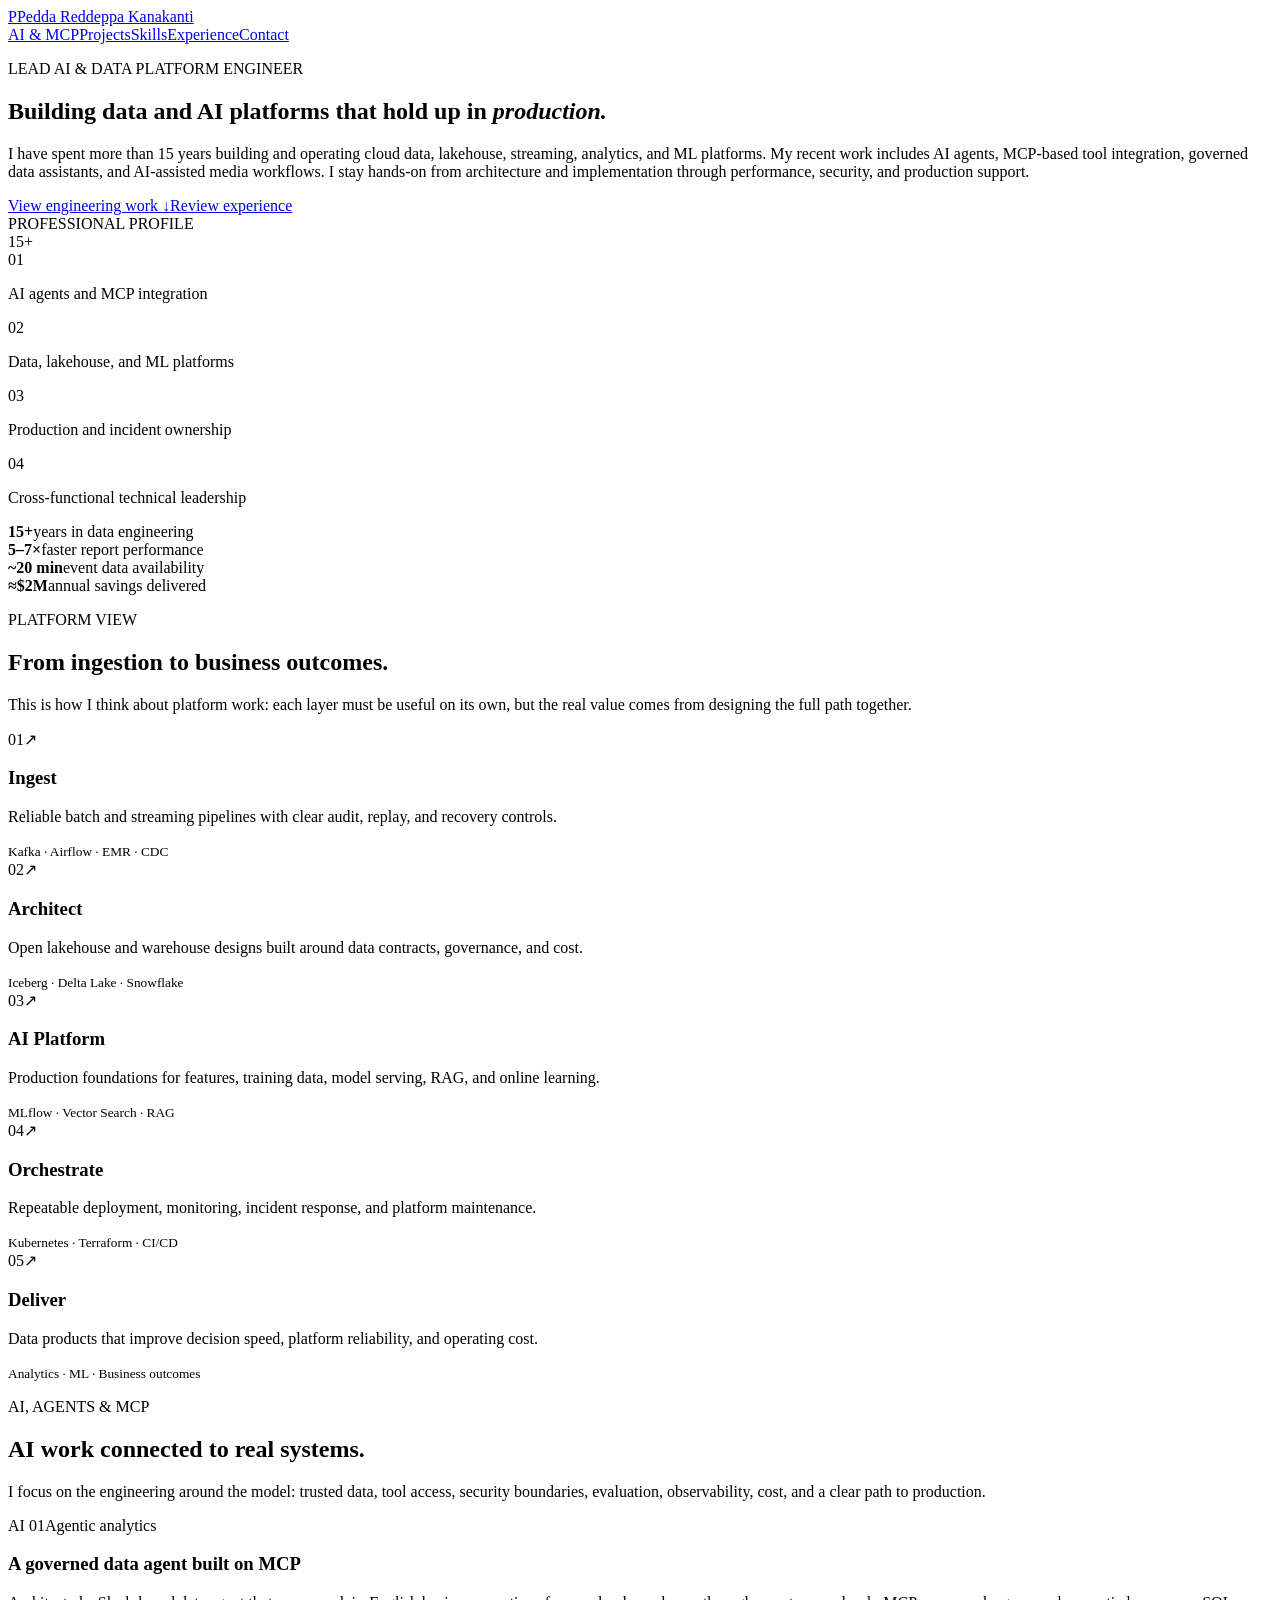
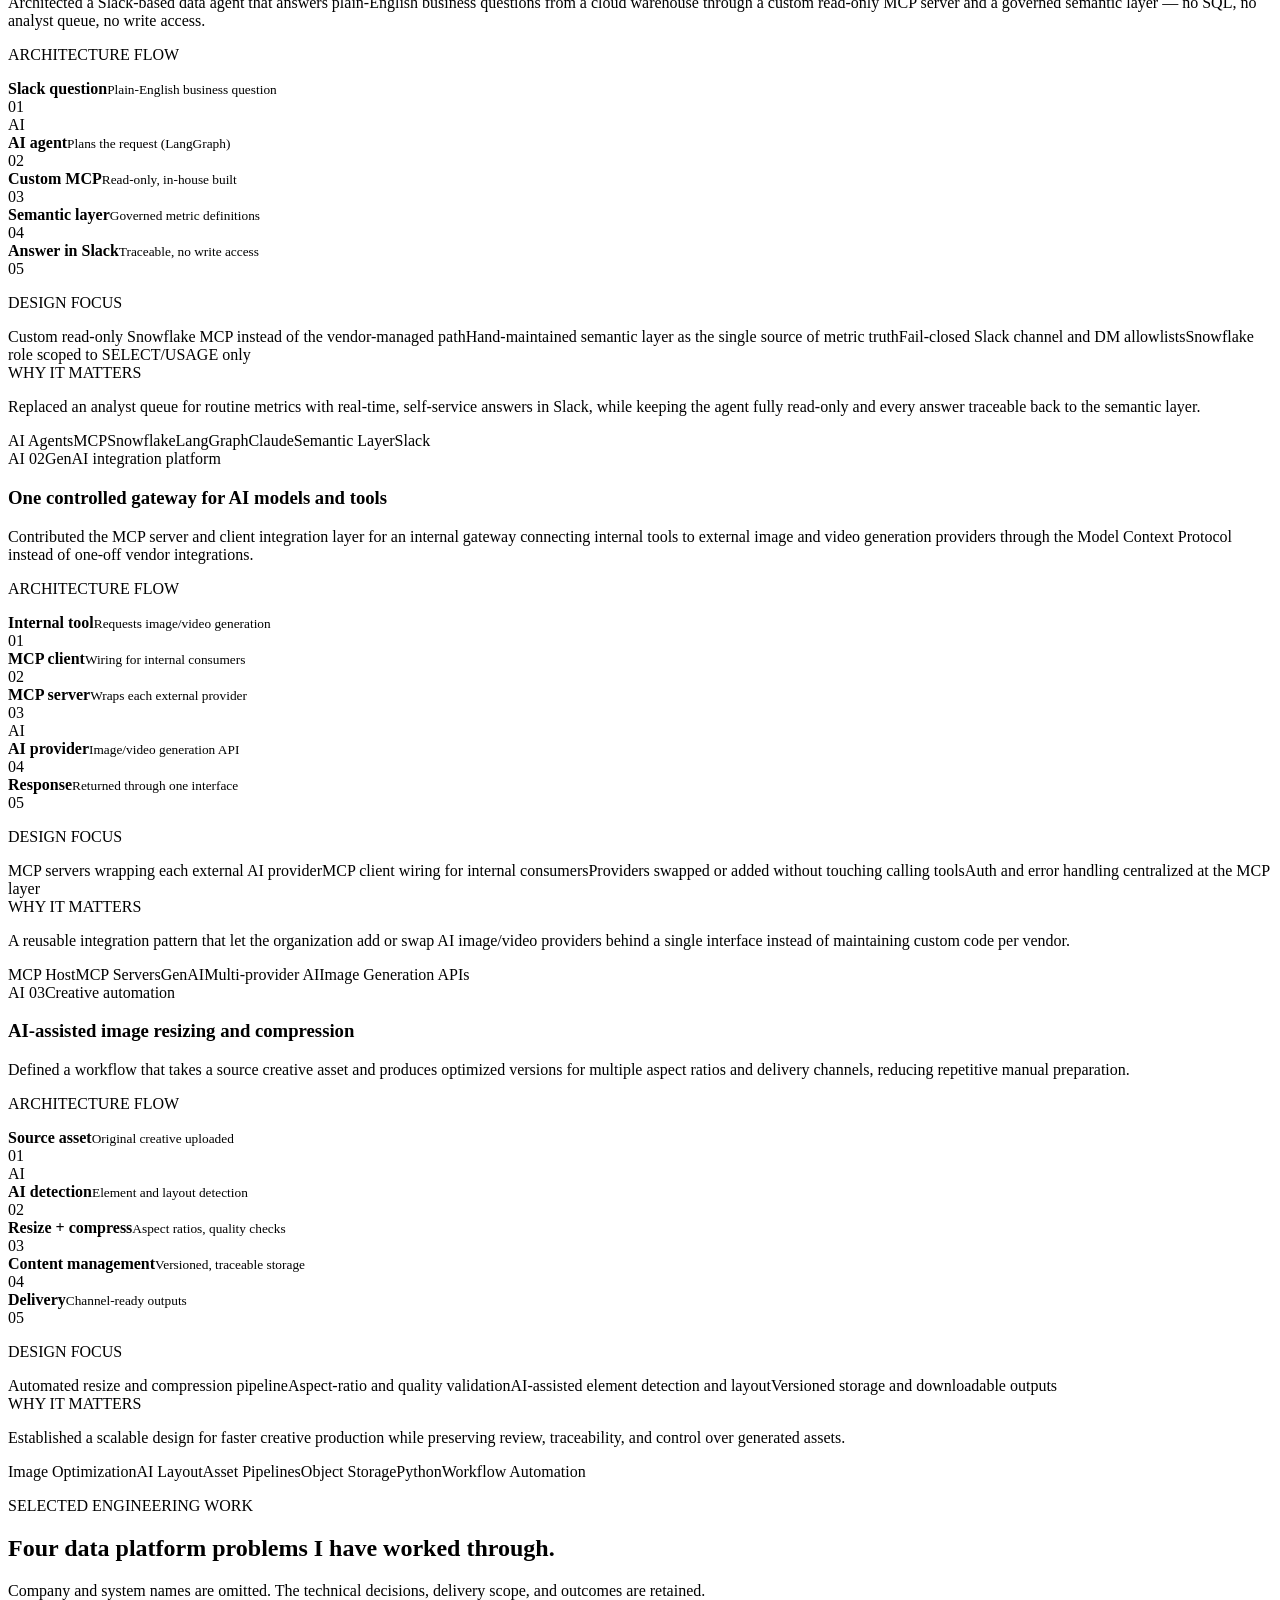
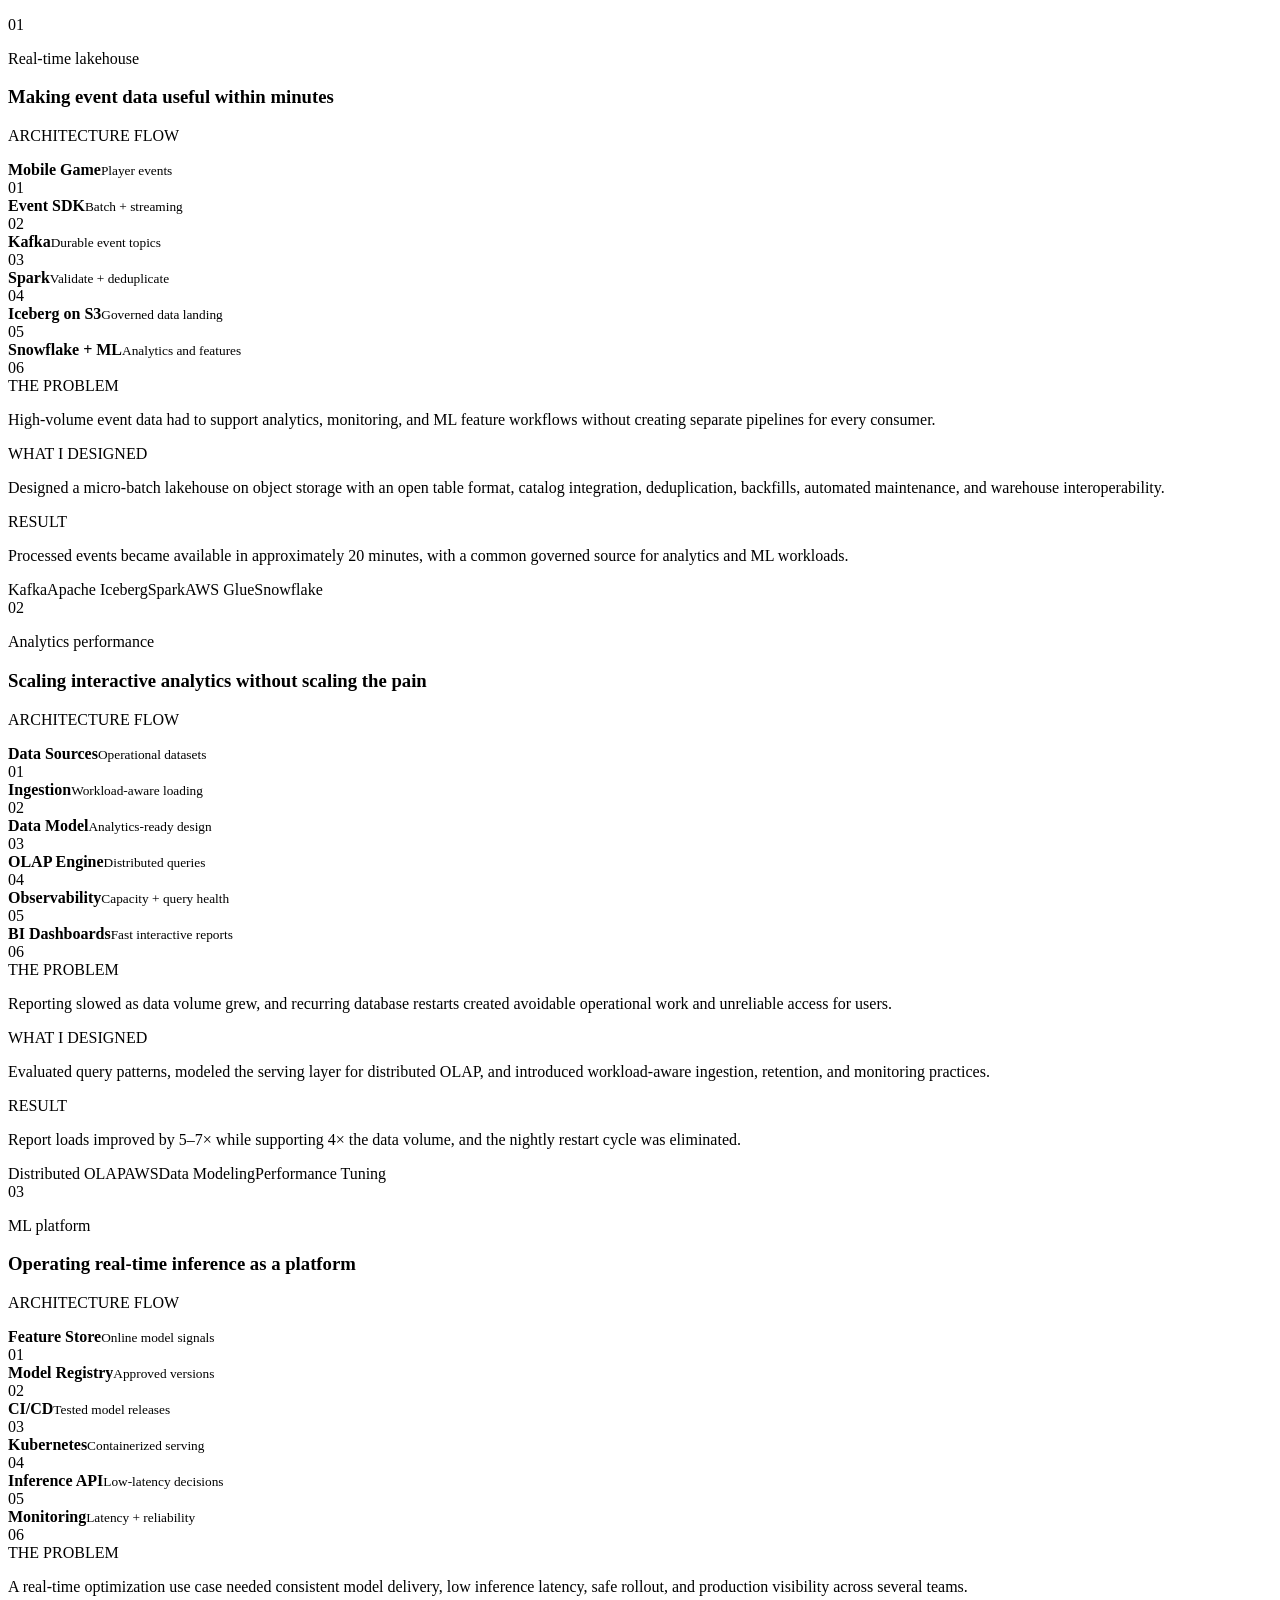
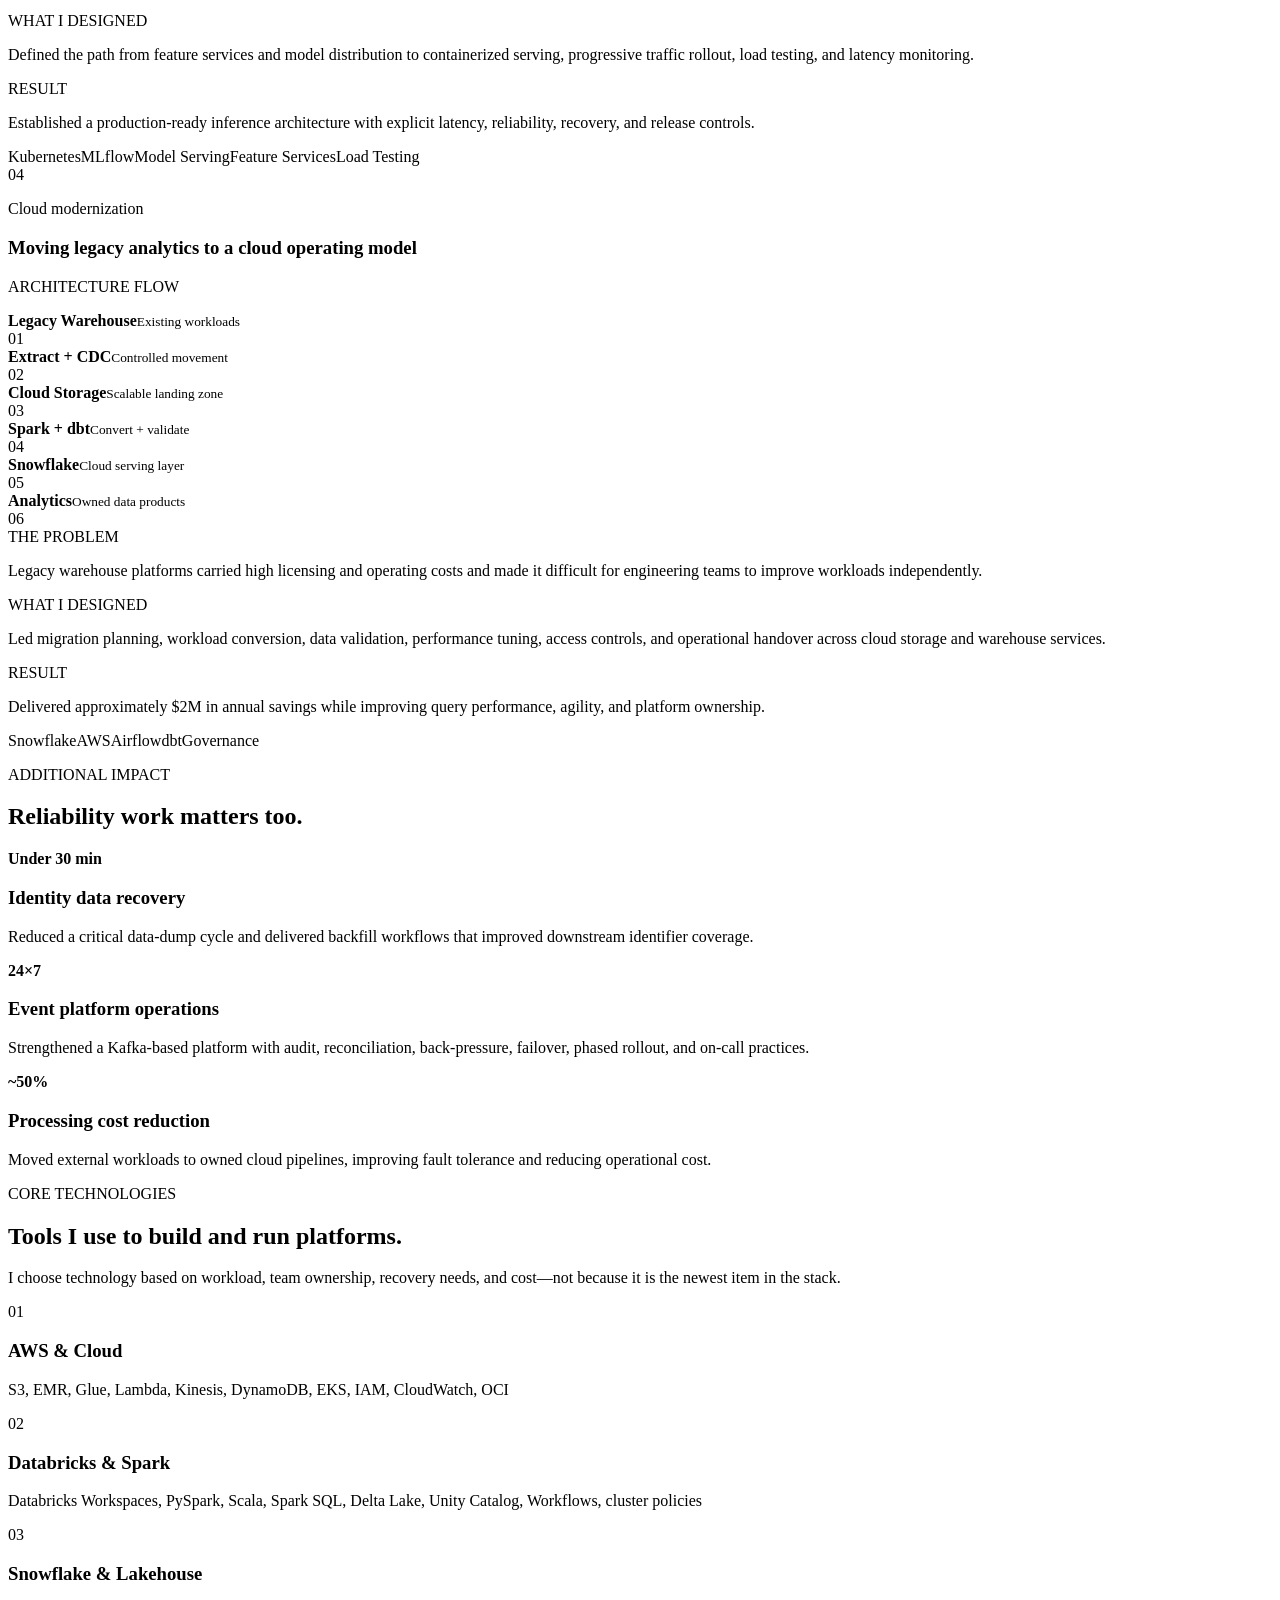
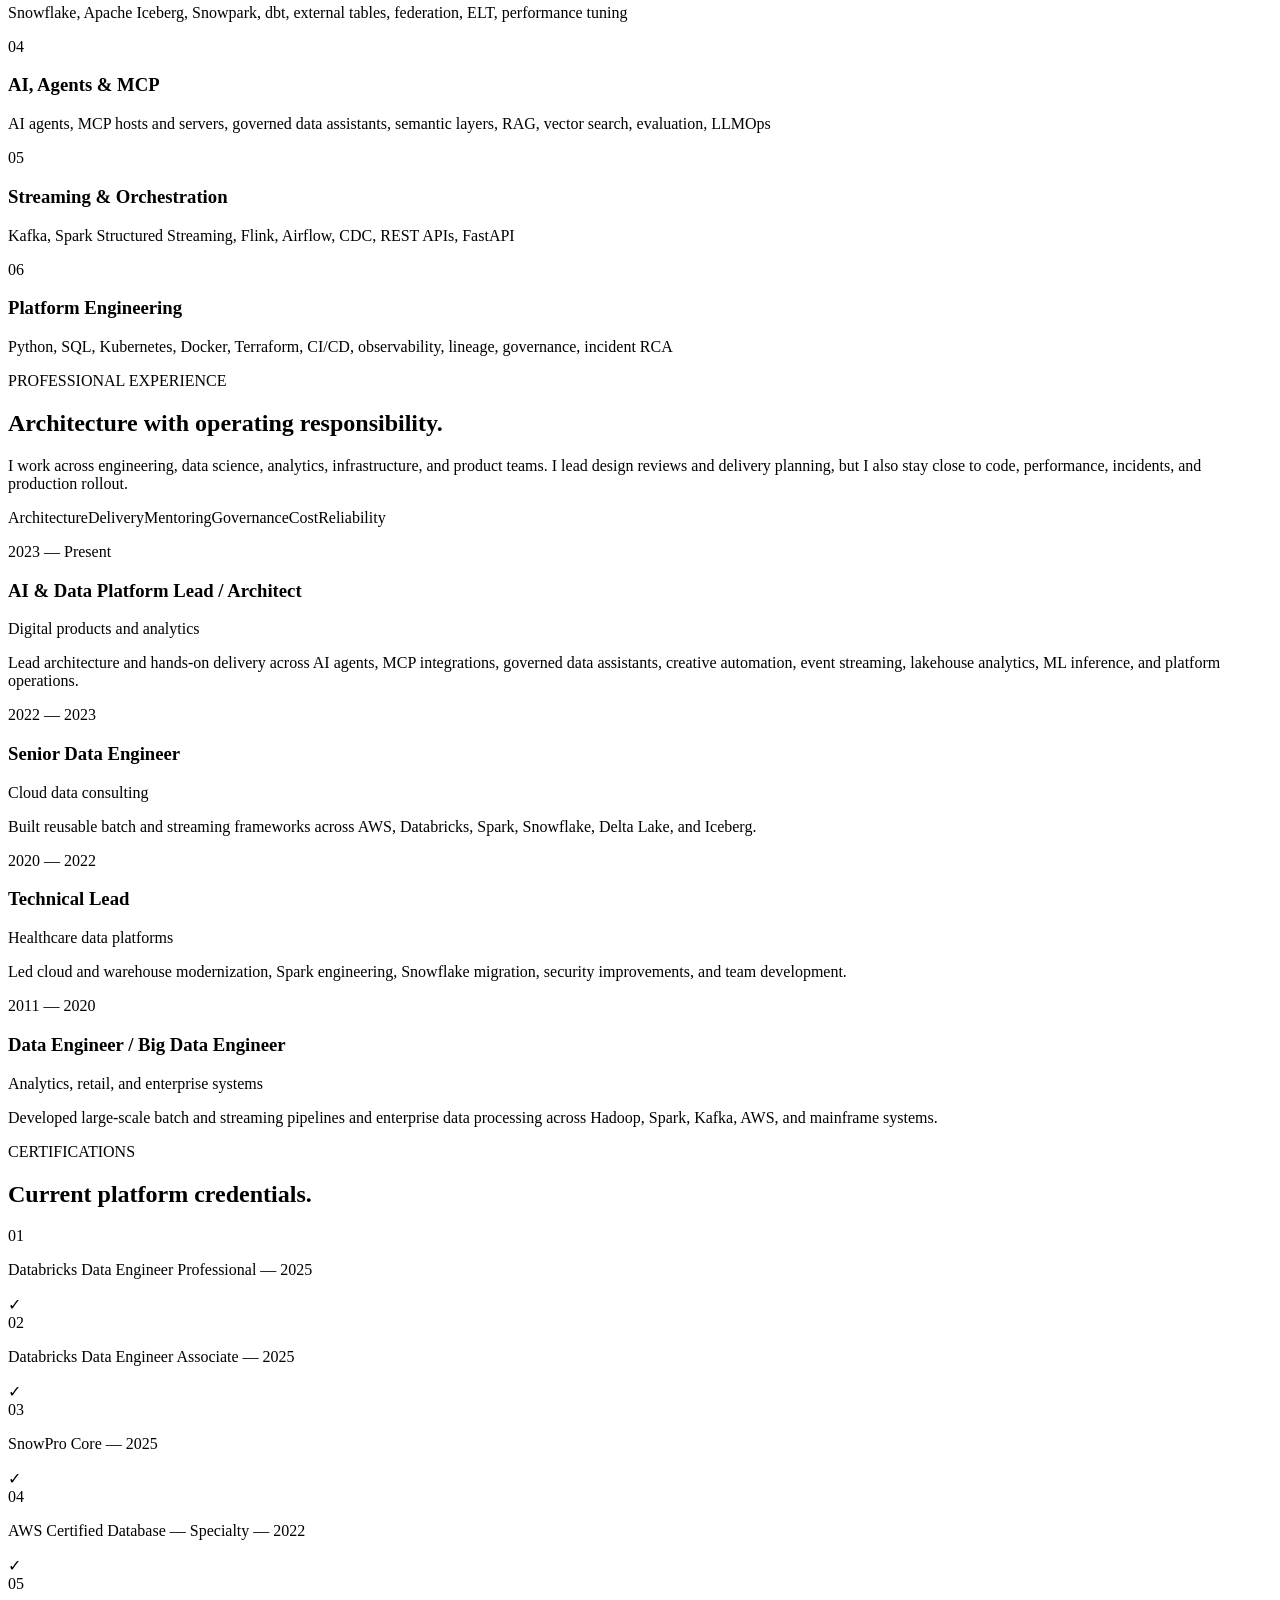
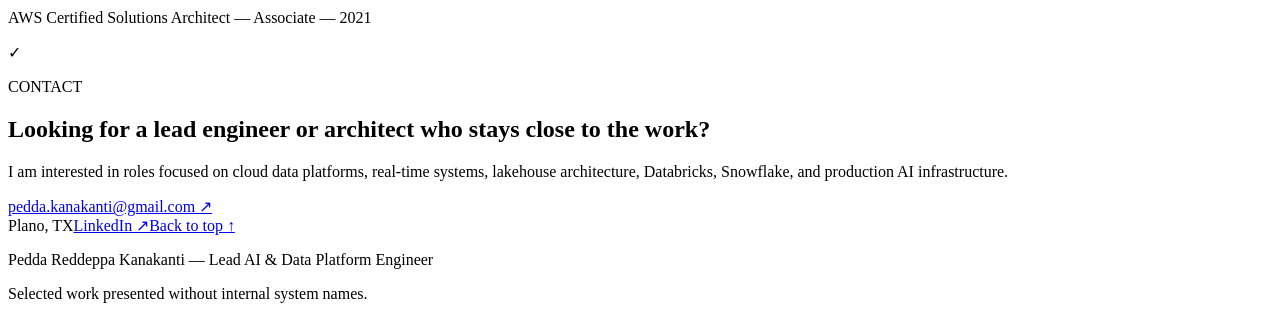
==== docs/index.html @ 51df4ff1 "Add files via upload Added docs folder" ====
<!DOCTYPE html><html lang="en"><head><meta charSet="utf-8"/><meta name="viewport" content="width=device-width, initial-scale=1"/><link rel="preload" href="/portfolio-site/_next/static/media/797e433ab948586e-s.p.08e28id.o-okb.woff2" as="font" crossorigin="" type="font/woff2"/><link rel="preload" href="/portfolio-site/_next/static/media/caa3a2e1cccd8315-s.p.09~u27dqhyhd6.woff2" as="font" crossorigin="" type="font/woff2"/><link rel="stylesheet" href="/portfolio-site/_next/static/chunks/0fi5g_tq5p.5e.css" data-precedence="next"/><link rel="preload" as="script" fetchPriority="low" href="/portfolio-site/_next/static/chunks/07i6tefl8w~c..js"/><script src="/portfolio-site/_next/static/chunks/06ki4r9ske_gy.js" async=""></script><script src="/portfolio-site/_next/static/chunks/13je0jha5i6.b.js" async=""></script><script src="/portfolio-site/_next/static/chunks/turbopack-0e3szw8ui__js.js" async=""></script><script src="/portfolio-site/_next/static/chunks/0typu5mmra_zv.js" async=""></script><meta name="next-size-adjust" content=""/><title>Lead AI &amp; Data Platform Engineer | Portfolio</title><meta name="description" content="Engineering portfolio covering AI agents, MCP, governed data assistants, real-time data, lakehouse architecture, Databricks, Snowflake, and production ML platforms."/><meta property="og:title" content="Lead AI &amp; Data Platform Engineer"/><meta property="og:description" content="AI agents, MCP, governed data assistants, real-time data, and open lakehouse platforms."/><meta property="og:image" content="https://kporreddy.github.io/portfolio-site/og.png"/><meta property="og:image:width" content="1200"/><meta property="og:image:height" content="630"/><meta property="og:image:alt" content="Lead AI and Data Platform Engineer portfolio"/><meta property="og:type" content="website"/><meta name="twitter:card" content="summary_large_image"/><meta name="twitter:title" content="Lead AI &amp; Data Platform Engineer"/><meta name="twitter:description" content="AI agents, MCP, governed data assistants, real-time data, and open lakehouse platforms."/><meta name="twitter:image" content="https://kporreddy.github.io/portfolio-site/og.png"/><link rel="shortcut icon" href="/portfolio-site/favicon.svg"/><link rel="icon" href="/portfolio-site/favicon.svg"/><script src="/portfolio-site/_next/static/chunks/03~yq9q893hmn.js" noModule=""></script></head><body class="geist_a71539c9-module__T19VSG__variable geist_mono_8d43a2aa-module__8Li5zG__variable"><div hidden=""><!--$--><!--/$--></div><main><header class="site-header"><a class="brand" href="#top" aria-label="Back to top"><span class="brand-mark">P</span><span>Pedda Reddeppa Kanakanti</span></a><nav aria-label="Primary navigation"><a href="#ai-work">AI &amp; MCP</a><a href="#work">Projects</a><a href="#expertise">Skills</a><a href="#experience">Experience</a><a class="nav-cta" href="#contact">Contact</a></nav></header><section class="hero" id="top"><div class="hero-grid" aria-hidden="true"></div><div class="hero-copy"><p class="eyebrow"><span></span> LEAD AI &amp; DATA PLATFORM ENGINEER</p><h1>Building data and AI platforms that hold up in <em>production.</em></h1><p class="hero-description">I have spent more than 15 years building and operating cloud data, lakehouse, streaming, analytics, and ML platforms. My recent work includes AI agents, MCP-based tool integration, governed data assistants, and AI-assisted media workflows. I stay hands-on from architecture and implementation through performance, security, and production support.</p><div class="hero-actions"><a class="button button-primary" href="#work">View engineering work <span>↓</span></a><a class="button button-secondary" href="#experience">Review experience</a></div></div><aside class="hero-card" aria-label="Professional profile"><div class="profile-label">PROFESSIONAL PROFILE</div><div class="signal-visual"><span class="signal-ring ring-one"></span><span class="signal-ring ring-two"></span><span class="signal-ring ring-three"></span><span class="signal-core">15+</span></div><div class="focus-row"><span>01</span><p>AI agents and MCP integration</p></div><div class="focus-row"><span>02</span><p>Data, lakehouse, and ML platforms</p></div><div class="focus-row"><span>03</span><p>Production and incident ownership</p></div><div class="focus-row"><span>04</span><p>Cross-functional technical leadership</p></div></aside></section><section class="outcomes" aria-label="Selected career achievements"><div class="outcome"><strong>15+</strong><span>years in data engineering</span></div><div class="outcome"><strong>5–7×</strong><span>faster report performance</span></div><div class="outcome"><strong>~20 min</strong><span>event data availability</span></div><div class="outcome"><strong>≈$2M</strong><span>annual savings delivered</span></div></section><section class="section capabilities-section" id="expertise"><div class="section-heading split-heading"><div><p class="eyebrow"><span></span> PLATFORM VIEW</p><h2>From ingestion to business outcomes.</h2></div><p>This is how I think about platform work: each layer must be useful on its own, but the real value comes from designing the full path together.</p></div><div class="capability-grid five-column-grid"><article class="capability-card"><div class="capability-top"><span>01</span><span class="capability-arrow">↗</span></div><h3>Ingest</h3><p>Reliable batch and streaming pipelines with clear audit, replay, and recovery controls.</p><small>Kafka · Airflow · EMR · CDC</small></article><article class="capability-card"><div class="capability-top"><span>02</span><span class="capability-arrow">↗</span></div><h3>Architect</h3><p>Open lakehouse and warehouse designs built around data contracts, governance, and cost.</p><small>Iceberg · Delta Lake · Snowflake</small></article><article class="capability-card"><div class="capability-top"><span>03</span><span class="capability-arrow">↗</span></div><h3>AI Platform</h3><p>Production foundations for features, training data, model serving, RAG, and online learning.</p><small>MLflow · Vector Search · RAG</small></article><article class="capability-card"><div class="capability-top"><span>04</span><span class="capability-arrow">↗</span></div><h3>Orchestrate</h3><p>Repeatable deployment, monitoring, incident response, and platform maintenance.</p><small>Kubernetes · Terraform · CI/CD</small></article><article class="capability-card"><div class="capability-top"><span>05</span><span class="capability-arrow">↗</span></div><h3>Deliver</h3><p>Data products that improve decision speed, platform reliability, and operating cost.</p><small>Analytics · ML · Business outcomes</small></article></div></section><section class="section ai-work-section" id="ai-work"><div class="section-heading split-heading ai-heading"><div><p class="eyebrow"><span></span> AI, AGENTS &amp; MCP</p><h2>AI work connected to real systems.</h2></div><p>I focus on the engineering around the model: trusted data, tool access, security boundaries, evaluation, observability, cost, and a clear path to production.</p></div><div class="ai-project-grid"><article class="ai-project-card"><div class="ai-project-top"><span>AI 01</span><span>Agentic analytics</span></div><h3>A governed data agent built on MCP</h3><p class="ai-summary">Architected a Slack-based data agent that answers plain-English business questions from a cloud warehouse through a custom read-only MCP server and a governed semantic layer — no SQL, no analyst queue, no write access.</p><div class="ai-flow" aria-label="Agentic analytics architecture flow"><p>ARCHITECTURE FLOW</p><div class="ai-flow-node" data-kind="input"><span class="ai-flow-symbol" aria-hidden="true"></span><div><strong>Slack question</strong><small>Plain-English business question</small></div><span class="ai-flow-index">0<!-- -->1</span></div><div class="ai-flow-node" data-kind="ai"><span class="ai-flow-symbol" aria-hidden="true">AI</span><div><strong>AI agent</strong><small>Plans the request (LangGraph)</small></div><span class="ai-flow-index">0<!-- -->2</span></div><div class="ai-flow-node" data-kind="process"><span class="ai-flow-symbol" aria-hidden="true"></span><div><strong>Custom MCP</strong><small>Read-only, in-house built</small></div><span class="ai-flow-index">0<!-- -->3</span></div><div class="ai-flow-node" data-kind="data"><span class="ai-flow-symbol" aria-hidden="true"></span><div><strong>Semantic layer</strong><small>Governed metric definitions</small></div><span class="ai-flow-index">0<!-- -->4</span></div><div class="ai-flow-node" data-kind="response"><span class="ai-flow-symbol" aria-hidden="true"></span><div><strong>Answer in Slack</strong><small>Traceable, no write access</small></div><span class="ai-flow-index">0<!-- -->5</span></div></div><div class="ai-design-list"><p>DESIGN FOCUS</p><span>Custom read-only Snowflake MCP instead of the vendor-managed path</span><span>Hand-maintained semantic layer as the single source of metric truth</span><span>Fail-closed Slack channel and DM allowlists</span><span>Snowflake role scoped to SELECT/USAGE only</span></div><div class="ai-outcome"><span>WHY IT MATTERS</span><p>Replaced an analyst queue for routine metrics with real-time, self-service answers in Slack, while keeping the agent fully read-only and every answer traceable back to the semantic layer.</p></div><div class="ai-tags"><span>AI Agents</span><span>MCP</span><span>Snowflake</span><span>LangGraph</span><span>Claude</span><span>Semantic Layer</span><span>Slack</span></div></article><article class="ai-project-card"><div class="ai-project-top"><span>AI 02</span><span>GenAI integration platform</span></div><h3>One controlled gateway for AI models and tools</h3><p class="ai-summary">Contributed the MCP server and client integration layer for an internal gateway connecting internal tools to external image and video generation providers through the Model Context Protocol instead of one-off vendor integrations.</p><div class="ai-flow" aria-label="GenAI integration platform architecture flow"><p>ARCHITECTURE FLOW</p><div class="ai-flow-node" data-kind="input"><span class="ai-flow-symbol" aria-hidden="true"></span><div><strong>Internal tool</strong><small>Requests image/video generation</small></div><span class="ai-flow-index">0<!-- -->1</span></div><div class="ai-flow-node" data-kind="process"><span class="ai-flow-symbol" aria-hidden="true"></span><div><strong>MCP client</strong><small>Wiring for internal consumers</small></div><span class="ai-flow-index">0<!-- -->2</span></div><div class="ai-flow-node" data-kind="process"><span class="ai-flow-symbol" aria-hidden="true"></span><div><strong>MCP server</strong><small>Wraps each external provider</small></div><span class="ai-flow-index">0<!-- -->3</span></div><div class="ai-flow-node" data-kind="ai"><span class="ai-flow-symbol" aria-hidden="true">AI</span><div><strong>AI provider</strong><small>Image/video generation API</small></div><span class="ai-flow-index">0<!-- -->4</span></div><div class="ai-flow-node" data-kind="response"><span class="ai-flow-symbol" aria-hidden="true"></span><div><strong>Response</strong><small>Returned through one interface</small></div><span class="ai-flow-index">0<!-- -->5</span></div></div><div class="ai-design-list"><p>DESIGN FOCUS</p><span>MCP servers wrapping each external AI provider</span><span>MCP client wiring for internal consumers</span><span>Providers swapped or added without touching calling tools</span><span>Auth and error handling centralized at the MCP layer</span></div><div class="ai-outcome"><span>WHY IT MATTERS</span><p>A reusable integration pattern that let the organization add or swap AI image/video providers behind a single interface instead of maintaining custom code per vendor.</p></div><div class="ai-tags"><span>MCP Host</span><span>MCP Servers</span><span>GenAI</span><span>Multi-provider AI</span><span>Image Generation APIs</span></div></article><article class="ai-project-card"><div class="ai-project-top"><span>AI 03</span><span>Creative automation</span></div><h3>AI-assisted image resizing and compression</h3><p class="ai-summary">Defined a workflow that takes a source creative asset and produces optimized versions for multiple aspect ratios and delivery channels, reducing repetitive manual preparation.</p><div class="ai-flow" aria-label="Creative automation architecture flow"><p>ARCHITECTURE FLOW</p><div class="ai-flow-node" data-kind="input"><span class="ai-flow-symbol" aria-hidden="true"></span><div><strong>Source asset</strong><small>Original creative uploaded</small></div><span class="ai-flow-index">0<!-- -->1</span></div><div class="ai-flow-node" data-kind="ai"><span class="ai-flow-symbol" aria-hidden="true">AI</span><div><strong>AI detection</strong><small>Element and layout detection</small></div><span class="ai-flow-index">0<!-- -->2</span></div><div class="ai-flow-node" data-kind="process"><span class="ai-flow-symbol" aria-hidden="true"></span><div><strong>Resize + compress</strong><small>Aspect ratios, quality checks</small></div><span class="ai-flow-index">0<!-- -->3</span></div><div class="ai-flow-node" data-kind="data"><span class="ai-flow-symbol" aria-hidden="true"></span><div><strong>Content management</strong><small>Versioned, traceable storage</small></div><span class="ai-flow-index">0<!-- -->4</span></div><div class="ai-flow-node" data-kind="response"><span class="ai-flow-symbol" aria-hidden="true"></span><div><strong>Delivery</strong><small>Channel-ready outputs</small></div><span class="ai-flow-index">0<!-- -->5</span></div></div><div class="ai-design-list"><p>DESIGN FOCUS</p><span>Automated resize and compression pipeline</span><span>Aspect-ratio and quality validation</span><span>AI-assisted element detection and layout</span><span>Versioned storage and downloadable outputs</span></div><div class="ai-outcome"><span>WHY IT MATTERS</span><p>Established a scalable design for faster creative production while preserving review, traceability, and control over generated assets.</p></div><div class="ai-tags"><span>Image Optimization</span><span>AI Layout</span><span>Asset Pipelines</span><span>Object Storage</span><span>Python</span><span>Workflow Automation</span></div></article></div></section><section class="section work-section" id="work"><div class="section-heading project-heading"><p class="eyebrow"><span></span> SELECTED ENGINEERING WORK</p><h2>Four data platform problems I have worked through.</h2><p>Company and system names are omitted. The technical decisions, delivery scope, and outcomes are retained.</p></div><div class="case-study-list"><article class="case-study"><div class="case-study-header"><span>01</span><p>Real-time lakehouse</p><h3>Making event data useful within minutes</h3></div><div class="case-study-layout"><div class="case-study-visual" aria-label="Real-time lakehouse architecture flow"><p>ARCHITECTURE FLOW</p><div class="visual-node"><span class="visual-symbol" aria-hidden="true"></span><div><strong>Mobile Game</strong><small>Player events</small></div><span class="visual-index">0<!-- -->1</span></div><div class="visual-node"><span class="visual-symbol" aria-hidden="true"></span><div><strong>Event SDK</strong><small>Batch + streaming</small></div><span class="visual-index">0<!-- -->2</span></div><div class="visual-node"><span class="visual-symbol" aria-hidden="true"></span><div><strong>Kafka</strong><small>Durable event topics</small></div><span class="visual-index">0<!-- -->3</span></div><div class="visual-node"><span class="visual-symbol" aria-hidden="true"></span><div><strong>Spark</strong><small>Validate + deduplicate</small></div><span class="visual-index">0<!-- -->4</span></div><div class="visual-node"><span class="visual-symbol" aria-hidden="true"></span><div><strong>Iceberg on S3</strong><small>Governed data landing</small></div><span class="visual-index">0<!-- -->5</span></div><div class="visual-node"><span class="visual-symbol" aria-hidden="true"></span><div><strong>Snowflake + ML</strong><small>Analytics and features</small></div><span class="visual-index">0<!-- -->6</span></div></div><div class="case-study-content"><div class="case-study-body"><div><span>THE PROBLEM</span><p>High-volume event data had to support analytics, monitoring, and ML feature workflows without creating separate pipelines for every consumer.</p></div><div><span>WHAT I DESIGNED</span><p>Designed a micro-batch lakehouse on object storage with an open table format, catalog integration, deduplication, backfills, automated maintenance, and warehouse interoperability.</p></div><div class="result-block"><span>RESULT</span><p>Processed events became available in approximately 20 minutes, with a common governed source for analytics and ML workloads.</p></div></div><div class="tag-list"><span>Kafka</span><span>Apache Iceberg</span><span>Spark</span><span>AWS Glue</span><span>Snowflake</span></div></div></div></article><article class="case-study"><div class="case-study-header"><span>02</span><p>Analytics performance</p><h3>Scaling interactive analytics without scaling the pain</h3></div><div class="case-study-layout"><div class="case-study-visual" aria-label="Analytics performance architecture flow"><p>ARCHITECTURE FLOW</p><div class="visual-node"><span class="visual-symbol" aria-hidden="true"></span><div><strong>Data Sources</strong><small>Operational datasets</small></div><span class="visual-index">0<!-- -->1</span></div><div class="visual-node"><span class="visual-symbol" aria-hidden="true"></span><div><strong>Ingestion</strong><small>Workload-aware loading</small></div><span class="visual-index">0<!-- -->2</span></div><div class="visual-node"><span class="visual-symbol" aria-hidden="true"></span><div><strong>Data Model</strong><small>Analytics-ready design</small></div><span class="visual-index">0<!-- -->3</span></div><div class="visual-node"><span class="visual-symbol" aria-hidden="true"></span><div><strong>OLAP Engine</strong><small>Distributed queries</small></div><span class="visual-index">0<!-- -->4</span></div><div class="visual-node"><span class="visual-symbol" aria-hidden="true"></span><div><strong>Observability</strong><small>Capacity + query health</small></div><span class="visual-index">0<!-- -->5</span></div><div class="visual-node"><span class="visual-symbol" aria-hidden="true"></span><div><strong>BI Dashboards</strong><small>Fast interactive reports</small></div><span class="visual-index">0<!-- -->6</span></div></div><div class="case-study-content"><div class="case-study-body"><div><span>THE PROBLEM</span><p>Reporting slowed as data volume grew, and recurring database restarts created avoidable operational work and unreliable access for users.</p></div><div><span>WHAT I DESIGNED</span><p>Evaluated query patterns, modeled the serving layer for distributed OLAP, and introduced workload-aware ingestion, retention, and monitoring practices.</p></div><div class="result-block"><span>RESULT</span><p>Report loads improved by 5–7× while supporting 4× the data volume, and the nightly restart cycle was eliminated.</p></div></div><div class="tag-list"><span>Distributed OLAP</span><span>AWS</span><span>Data Modeling</span><span>Performance Tuning</span></div></div></div></article><article class="case-study"><div class="case-study-header"><span>03</span><p>ML platform</p><h3>Operating real-time inference as a platform</h3></div><div class="case-study-layout"><div class="case-study-visual" aria-label="ML platform architecture flow"><p>ARCHITECTURE FLOW</p><div class="visual-node"><span class="visual-symbol" aria-hidden="true"></span><div><strong>Feature Store</strong><small>Online model signals</small></div><span class="visual-index">0<!-- -->1</span></div><div class="visual-node"><span class="visual-symbol" aria-hidden="true"></span><div><strong>Model Registry</strong><small>Approved versions</small></div><span class="visual-index">0<!-- -->2</span></div><div class="visual-node"><span class="visual-symbol" aria-hidden="true"></span><div><strong>CI/CD</strong><small>Tested model releases</small></div><span class="visual-index">0<!-- -->3</span></div><div class="visual-node"><span class="visual-symbol" aria-hidden="true"></span><div><strong>Kubernetes</strong><small>Containerized serving</small></div><span class="visual-index">0<!-- -->4</span></div><div class="visual-node"><span class="visual-symbol" aria-hidden="true"></span><div><strong>Inference API</strong><small>Low-latency decisions</small></div><span class="visual-index">0<!-- -->5</span></div><div class="visual-node"><span class="visual-symbol" aria-hidden="true"></span><div><strong>Monitoring</strong><small>Latency + reliability</small></div><span class="visual-index">0<!-- -->6</span></div></div><div class="case-study-content"><div class="case-study-body"><div><span>THE PROBLEM</span><p>A real-time optimization use case needed consistent model delivery, low inference latency, safe rollout, and production visibility across several teams.</p></div><div><span>WHAT I DESIGNED</span><p>Defined the path from feature services and model distribution to containerized serving, progressive traffic rollout, load testing, and latency monitoring.</p></div><div class="result-block"><span>RESULT</span><p>Established a production-ready inference architecture with explicit latency, reliability, recovery, and release controls.</p></div></div><div class="tag-list"><span>Kubernetes</span><span>MLflow</span><span>Model Serving</span><span>Feature Services</span><span>Load Testing</span></div></div></div></article><article class="case-study"><div class="case-study-header"><span>04</span><p>Cloud modernization</p><h3>Moving legacy analytics to a cloud operating model</h3></div><div class="case-study-layout"><div class="case-study-visual" aria-label="Cloud modernization architecture flow"><p>ARCHITECTURE FLOW</p><div class="visual-node"><span class="visual-symbol" aria-hidden="true"></span><div><strong>Legacy Warehouse</strong><small>Existing workloads</small></div><span class="visual-index">0<!-- -->1</span></div><div class="visual-node"><span class="visual-symbol" aria-hidden="true"></span><div><strong>Extract + CDC</strong><small>Controlled movement</small></div><span class="visual-index">0<!-- -->2</span></div><div class="visual-node"><span class="visual-symbol" aria-hidden="true"></span><div><strong>Cloud Storage</strong><small>Scalable landing zone</small></div><span class="visual-index">0<!-- -->3</span></div><div class="visual-node"><span class="visual-symbol" aria-hidden="true"></span><div><strong>Spark + dbt</strong><small>Convert + validate</small></div><span class="visual-index">0<!-- -->4</span></div><div class="visual-node"><span class="visual-symbol" aria-hidden="true"></span><div><strong>Snowflake</strong><small>Cloud serving layer</small></div><span class="visual-index">0<!-- -->5</span></div><div class="visual-node"><span class="visual-symbol" aria-hidden="true"></span><div><strong>Analytics</strong><small>Owned data products</small></div><span class="visual-index">0<!-- -->6</span></div></div><div class="case-study-content"><div class="case-study-body"><div><span>THE PROBLEM</span><p>Legacy warehouse platforms carried high licensing and operating costs and made it difficult for engineering teams to improve workloads independently.</p></div><div><span>WHAT I DESIGNED</span><p>Led migration planning, workload conversion, data validation, performance tuning, access controls, and operational handover across cloud storage and warehouse services.</p></div><div class="result-block"><span>RESULT</span><p>Delivered approximately $2M in annual savings while improving query performance, agility, and platform ownership.</p></div></div><div class="tag-list"><span>Snowflake</span><span>AWS</span><span>Airflow</span><span>dbt</span><span>Governance</span></div></div></div></article></div></section><section class="section additional-impact"><div class="section-heading"><p class="eyebrow"><span></span> ADDITIONAL IMPACT</p><h2>Reliability work matters too.</h2></div><div class="impact-grid"><article><strong>Under 30 min</strong><h3>Identity data recovery</h3><p>Reduced a critical data-dump cycle and delivered backfill workflows that improved downstream identifier coverage.</p></article><article><strong>24×7</strong><h3>Event platform operations</h3><p>Strengthened a Kafka-based platform with audit, reconciliation, back-pressure, failover, phased rollout, and on-call practices.</p></article><article><strong>~50%</strong><h3>Processing cost reduction</h3><p>Moved external workloads to owned cloud pipelines, improving fault tolerance and reducing operational cost.</p></article></div></section><section class="section stack-section"><div class="section-heading split-heading"><div><p class="eyebrow"><span></span> CORE TECHNOLOGIES</p><h2>Tools I use to build and run platforms.</h2></div><p>I choose technology based on workload, team ownership, recovery needs, and cost—not because it is the newest item in the stack.</p></div><div class="stack-grid three-column-grid"><article class="stack-card"><span>0<!-- -->1</span><h3>AWS &amp; Cloud</h3><p>S3, EMR, Glue, Lambda, Kinesis, DynamoDB, EKS, IAM, CloudWatch, OCI</p></article><article class="stack-card"><span>0<!-- -->2</span><h3>Databricks &amp; Spark</h3><p>Databricks Workspaces, PySpark, Scala, Spark SQL, Delta Lake, Unity Catalog, Workflows, cluster policies</p></article><article class="stack-card"><span>0<!-- -->3</span><h3>Snowflake &amp; Lakehouse</h3><p>Snowflake, Apache Iceberg, Snowpark, dbt, external tables, federation, ELT, performance tuning</p></article><article class="stack-card"><span>0<!-- -->4</span><h3>AI, Agents &amp; MCP</h3><p>AI agents, MCP hosts and servers, governed data assistants, semantic layers, RAG, vector search, evaluation, LLMOps</p></article><article class="stack-card"><span>0<!-- -->5</span><h3>Streaming &amp; Orchestration</h3><p>Kafka, Spark Structured Streaming, Flink, Airflow, CDC, REST APIs, FastAPI</p></article><article class="stack-card"><span>0<!-- -->6</span><h3>Platform Engineering</h3><p>Python, SQL, Kubernetes, Docker, Terraform, CI/CD, observability, lineage, governance, incident RCA</p></article></div></section><section class="section experience-section" id="experience"><div class="experience-layout"><div class="experience-intro"><p class="eyebrow"><span></span> PROFESSIONAL EXPERIENCE</p><h2>Architecture with operating responsibility.</h2><p>I work across engineering, data science, analytics, infrastructure, and product teams. I lead design reviews and delivery planning, but I also stay close to code, performance, incidents, and production rollout.</p><div class="leadership-tags"><span>Architecture</span><span>Delivery</span><span>Mentoring</span><span>Governance</span><span>Cost</span><span>Reliability</span></div></div><div class="timeline"><article class="timeline-item"><span class="timeline-dot"></span><p class="timeline-years">2023 — Present</p><h3>AI &amp; Data Platform Lead / Architect</h3><p class="timeline-context">Digital products and analytics</p><p>Lead architecture and hands-on delivery across AI agents, MCP integrations, governed data assistants, creative automation, event streaming, lakehouse analytics, ML inference, and platform operations.</p></article><article class="timeline-item"><span class="timeline-dot"></span><p class="timeline-years">2022 — 2023</p><h3>Senior Data Engineer</h3><p class="timeline-context">Cloud data consulting</p><p>Built reusable batch and streaming frameworks across AWS, Databricks, Spark, Snowflake, Delta Lake, and Iceberg.</p></article><article class="timeline-item"><span class="timeline-dot"></span><p class="timeline-years">2020 — 2022</p><h3>Technical Lead</h3><p class="timeline-context">Healthcare data platforms</p><p>Led cloud and warehouse modernization, Spark engineering, Snowflake migration, security improvements, and team development.</p></article><article class="timeline-item"><span class="timeline-dot"></span><p class="timeline-years">2011 — 2020</p><h3>Data Engineer / Big Data Engineer</h3><p class="timeline-context">Analytics, retail, and enterprise systems</p><p>Developed large-scale batch and streaming pipelines and enterprise data processing across Hadoop, Spark, Kafka, AWS, and mainframe systems.</p></article></div></div></section><section class="section credentials-section"><div class="section-heading"><p class="eyebrow"><span></span> CERTIFICATIONS</p><h2>Current platform credentials.</h2></div><div class="credentials-list"><div><span>0<!-- -->1</span><p>Databricks Data Engineer Professional — 2025</p><span>✓</span></div><div><span>0<!-- -->2</span><p>Databricks Data Engineer Associate — 2025</p><span>✓</span></div><div><span>0<!-- -->3</span><p>SnowPro Core — 2025</p><span>✓</span></div><div><span>0<!-- -->4</span><p>AWS Certified Database — Specialty — 2022</p><span>✓</span></div><div><span>0<!-- -->5</span><p>AWS Certified Solutions Architect — Associate — 2021</p><span>✓</span></div></div></section><section class="contact" id="contact"><p class="eyebrow light"><span></span> CONTACT</p><h2>Looking for a lead engineer or architect who stays close to the work?</h2><p class="contact-copy">I am interested in roles focused on cloud data platforms, real-time systems, lakehouse architecture, Databricks, Snowflake, and production AI infrastructure.</p><a class="contact-link" href="mailto:pedda.kanakanti@gmail.com">pedda.kanakanti@gmail.com <span>↗</span></a><div class="contact-meta"><span>Plano, TX</span><a href="https://www.linkedin.com/in/pedda-reddeppa-kanakanti-4b30aa65/" target="_blank" rel="noopener noreferrer">LinkedIn ↗</a><a href="#top">Back to top ↑</a></div></section><footer><p>Pedda Reddeppa Kanakanti — Lead AI &amp; Data Platform Engineer</p><p>Selected work presented without internal system names.</p></footer></main><!--$--><!--/$--><script src="/portfolio-site/_next/static/chunks/07i6tefl8w~c..js" id="_R_" async=""></script><script>(self.__next_f=self.__next_f||[]).push([0])</script><script>self.__next_f.push([1,"1:\"$Sreact.fragment\"\n2:I[22378,[\"/portfolio-site/_next/static/chunks/0typu5mmra_zv.js\"],\"default\"]\n3:I[99582,[\"/portfolio-site/_next/static/chunks/0typu5mmra_zv.js\"],\"default\"]\n11:I[95394,[\"/portfolio-site/_next/static/chunks/0typu5mmra_zv.js\"],\"default\",1]\n:HL[\"/portfolio-site/_next/static/chunks/0fi5g_tq5p.5e.css\",\"style\"]\n:HL[\"/portfolio-site/_next/static/media/797e433ab948586e-s.p.08e28id.o-okb.woff2\",\"font\",{\"crossOrigin\":\"\",\"type\":\"font/woff2\"}]\n:HL[\"/portfolio-site/_next/static/media/caa3a2e1cccd8315-s.p.09~u27dqhyhd6.woff2\",\"font\",{\"crossOrigin\":\"\",\"type\":\"font/woff2\"}]\n"])</script><script>self.__next_f.push([1,"0:{\"P\":null,\"c\":[\"\",\"\"],\"q\":\"\",\"i\":false,\"f\":[[[\"\",{\"children\":[\"__PAGE__\",{}]},\"$undefined\",\"$undefined\",16],[[\"$\",\"$1\",\"c\",{\"children\":[[[\"$\",\"link\",\"0\",{\"rel\":\"stylesheet\",\"href\":\"/portfolio-site/_next/static/chunks/0fi5g_tq5p.5e.css\",\"precedence\":\"next\",\"crossOrigin\":\"$undefined\",\"nonce\":\"$undefined\"}],[\"$\",\"script\",\"script-0\",{\"src\":\"/portfolio-site/_next/static/chunks/0typu5mmra_zv.js\",\"async\":true,\"nonce\":\"$undefined\"}]],[\"$\",\"html\",null,{\"lang\":\"en\",\"children\":[\"$\",\"body\",null,{\"className\":\"geist_a71539c9-module__T19VSG__variable geist_mono_8d43a2aa-module__8Li5zG__variable\",\"children\":[\"$\",\"$L2\",null,{\"parallelRouterKey\":\"children\",\"error\":\"$undefined\",\"errorStyles\":\"$undefined\",\"errorScripts\":\"$undefined\",\"template\":[\"$\",\"$L3\",null,{}],\"templateStyles\":\"$undefined\",\"templateScripts\":\"$undefined\",\"notFound\":[[[\"$\",\"title\",null,{\"children\":\"404: This page could not be found.\"}],[\"$\",\"div\",null,{\"style\":{\"fontFamily\":\"system-ui,\\\"Segoe UI\\\",Roboto,Helvetica,Arial,sans-serif,\\\"Apple Color Emoji\\\",\\\"Segoe UI Emoji\\\"\",\"height\":\"100vh\",\"textAlign\":\"center\",\"display\":\"flex\",\"flexDirection\":\"column\",\"alignItems\":\"center\",\"justifyContent\":\"center\"},\"children\":[\"$\",\"div\",null,{\"children\":[[\"$\",\"style\",null,{\"dangerouslySetInnerHTML\":{\"__html\":\"body{color:#000;background:#fff;margin:0}.next-error-h1{border-right:1px solid rgba(0,0,0,.3)}@media (prefers-color-scheme:dark){body{color:#fff;background:#000}.next-error-h1{border-right:1px solid rgba(255,255,255,.3)}}\"}}],[\"$\",\"h1\",null,{\"className\":\"next-error-h1\",\"style\":{\"display\":\"inline-block\",\"margin\":\"0 20px 0 0\",\"padding\":\"0 23px 0 0\",\"fontSize\":24,\"fontWeight\":500,\"verticalAlign\":\"top\",\"lineHeight\":\"49px\"},\"children\":404}],[\"$\",\"div\",null,{\"style\":{\"display\":\"inline-block\"},\"children\":[\"$\",\"h2\",null,{\"style\":{\"fontSize\":14,\"fontWeight\":400,\"lineHeight\":\"49px\",\"margin\":0},\"children\":\"This page could not be found.\"}]}]]}]}]],[]],\"forbidden\":\"$undefined\",\"unauthorized\":\"$undefined\"}]}]}]]}],{\"children\":[[\"$\",\"$1\",\"c\",{\"children\":[[\"$\",\"main\",null,{\"children\":[[\"$\",\"header\",null,{\"className\":\"site-header\",\"children\":[[\"$\",\"a\",null,{\"className\":\"brand\",\"href\":\"#top\",\"aria-label\":\"Back to top\",\"children\":[[\"$\",\"span\",null,{\"className\":\"brand-mark\",\"children\":\"P\"}],[\"$\",\"span\",null,{\"children\":\"Pedda Reddeppa Kanakanti\"}]]}],[\"$\",\"nav\",null,{\"aria-label\":\"Primary navigation\",\"children\":[[\"$\",\"a\",null,{\"href\":\"#ai-work\",\"children\":\"AI \u0026 MCP\"}],[\"$\",\"a\",null,{\"href\":\"#work\",\"children\":\"Projects\"}],[\"$\",\"a\",null,{\"href\":\"#expertise\",\"children\":\"Skills\"}],[\"$\",\"a\",null,{\"href\":\"#experience\",\"children\":\"Experience\"}],[\"$\",\"a\",null,{\"className\":\"nav-cta\",\"href\":\"#contact\",\"children\":\"Contact\"}]]}]]}],[\"$\",\"section\",null,{\"className\":\"hero\",\"id\":\"top\",\"children\":[[\"$\",\"div\",null,{\"className\":\"hero-grid\",\"aria-hidden\":\"true\"}],[\"$\",\"div\",null,{\"className\":\"hero-copy\",\"children\":[[\"$\",\"p\",null,{\"className\":\"eyebrow\",\"children\":[[\"$\",\"span\",null,{}],\" LEAD AI \u0026 DATA PLATFORM ENGINEER\"]}],[\"$\",\"h1\",null,{\"children\":[\"Building data and AI platforms that hold up in \",[\"$\",\"em\",null,{\"children\":\"production.\"}]]}],[\"$\",\"p\",null,{\"className\":\"hero-description\",\"children\":\"I have spent more than 15 years building and operating cloud data, lakehouse, streaming, analytics, and ML platforms. My recent work includes AI agents, MCP-based tool integration, governed data assistants, and AI-assisted media workflows. I stay hands-on from architecture and implementation through performance, security, and production support.\"}],[\"$\",\"div\",null,{\"className\":\"hero-actions\",\"children\":[[\"$\",\"a\",null,{\"className\":\"button button-primary\",\"href\":\"#work\",\"children\":[\"View engineering work \",[\"$\",\"span\",null,{\"children\":\"↓\"}]]}],[\"$\",\"a\",null,{\"className\":\"button button-secondary\",\"href\":\"#experience\",\"children\":\"Review experience\"}]]}]]}],[\"$\",\"aside\",null,{\"className\":\"hero-card\",\"aria-label\":\"Professional profile\",\"children\":[[\"$\",\"div\",null,{\"className\":\"profile-label\",\"children\":\"PROFESSIONAL PROFILE\"}],[\"$\",\"div\",null,{\"className\":\"signal-visual\",\"children\":[[\"$\",\"span\",null,{\"className\":\"signal-ring ring-one\"}],[\"$\",\"span\",null,{\"className\":\"signal-ring ring-two\"}],[\"$\",\"span\",null,{\"className\":\"signal-ring ring-three\"}],[\"$\",\"span\",null,{\"className\":\"signal-core\",\"children\":\"15+\"}]]}],[\"$\",\"div\",null,{\"className\":\"focus-row\",\"children\":[[\"$\",\"span\",null,{\"children\":\"01\"}],[\"$\",\"p\",null,{\"children\":\"AI agents and MCP integration\"}]]}],[\"$\",\"div\",null,{\"className\":\"focus-row\",\"children\":[[\"$\",\"span\",null,{\"children\":\"02\"}],[\"$\",\"p\",null,{\"children\":\"Data, lakehouse, and ML platforms\"}]]}],[\"$\",\"div\",null,{\"className\":\"focus-row\",\"children\":[[\"$\",\"span\",null,{\"children\":\"03\"}],[\"$\",\"p\",null,{\"children\":\"Production and incident ownership\"}]]}],\"$L4\"]}]]}],\"$L5\",\"$L6\",\"$L7\",\"$L8\",\"$L9\",\"$La\",\"$Lb\",\"$Lc\",\"$Ld\",\"$Le\"]}],null,\"$Lf\"]}],{},null,false,null]},null,false,null],\"$L10\",false]],\"m\":\"$undefined\",\"G\":[\"$11\",[\"$L12\"]],\"S\":true,\"h\":null,\"s\":\"$undefined\",\"l\":\"$undefined\",\"p\":\"$undefined\",\"d\":\"$undefined\",\"b\":\"A_0Wf2bMTMqyKhKPvCAPC\"}\n"])</script><script>self.__next_f.push([1,"1e:I[25326,[\"/portfolio-site/_next/static/chunks/0typu5mmra_zv.js\"],\"OutletBoundary\"]\n1f:\"$Sreact.suspense\"\n21:I[25326,[\"/portfolio-site/_next/static/chunks/0typu5mmra_zv.js\"],\"ViewportBoundary\"]\n23:I[25326,[\"/portfolio-site/_next/static/chunks/0typu5mmra_zv.js\"],\"MetadataBoundary\"]\n4:[\"$\",\"div\",null,{\"className\":\"focus-row\",\"children\":[[\"$\",\"span\",null,{\"children\":\"04\"}],[\"$\",\"p\",null,{\"children\":\"Cross-functional technical leadership\"}]]}]\n5:[\"$\",\"section\",null,{\"className\":\"outcomes\",\"aria-label\":\"Selected career achievements\",\"children\":[[\"$\",\"div\",\"years in data engineering\",{\"className\":\"outcome\",\"children\":[[\"$\",\"strong\",null,{\"children\":\"15+\"}],[\"$\",\"span\",null,{\"children\":\"years in data engineering\"}]]}],[\"$\",\"div\",\"faster report performance\",{\"className\":\"outcome\",\"children\":[[\"$\",\"strong\",null,{\"children\":\"5–7×\"}],[\"$\",\"span\",null,{\"children\":\"faster report performance\"}]]}],[\"$\",\"div\",\"event data availability\",{\"className\":\"outcome\",\"children\":[[\"$\",\"strong\",null,{\"children\":\"~20 min\"}],[\"$\",\"span\",null,{\"children\":\"event data availability\"}]]}],[\"$\",\"div\",\"annual savings delivered\",{\"className\":\"outcome\",\"children\":[[\"$\",\"strong\",null,{\"children\":\"≈$2M\"}],[\"$\",\"span\",null,{\"children\":\"annual savings delivered\"}]]}]]}]\n"])</script><script>self.__next_f.push([1,"6:[\"$\",\"section\",null,{\"className\":\"section capabilities-section\",\"id\":\"expertise\",\"children\":[[\"$\",\"div\",null,{\"className\":\"section-heading split-heading\",\"children\":[[\"$\",\"div\",null,{\"children\":[[\"$\",\"p\",null,{\"className\":\"eyebrow\",\"children\":[[\"$\",\"span\",null,{}],\" PLATFORM VIEW\"]}],[\"$\",\"h2\",null,{\"children\":\"From ingestion to business outcomes.\"}]]}],[\"$\",\"p\",null,{\"children\":\"This is how I think about platform work: each layer must be useful on its own, but the real value comes from designing the full path together.\"}]]}],[\"$\",\"div\",null,{\"className\":\"capability-grid five-column-grid\",\"children\":[[\"$\",\"article\",\"01\",{\"className\":\"capability-card\",\"children\":[[\"$\",\"div\",null,{\"className\":\"capability-top\",\"children\":[[\"$\",\"span\",null,{\"children\":\"01\"}],[\"$\",\"span\",null,{\"className\":\"capability-arrow\",\"children\":\"↗\"}]]}],[\"$\",\"h3\",null,{\"children\":\"Ingest\"}],[\"$\",\"p\",null,{\"children\":\"Reliable batch and streaming pipelines with clear audit, replay, and recovery controls.\"}],[\"$\",\"small\",null,{\"children\":\"Kafka · Airflow · EMR · CDC\"}]]}],[\"$\",\"article\",\"02\",{\"className\":\"capability-card\",\"children\":[[\"$\",\"div\",null,{\"className\":\"capability-top\",\"children\":[[\"$\",\"span\",null,{\"children\":\"02\"}],[\"$\",\"span\",null,{\"className\":\"capability-arrow\",\"children\":\"↗\"}]]}],[\"$\",\"h3\",null,{\"children\":\"Architect\"}],[\"$\",\"p\",null,{\"children\":\"Open lakehouse and warehouse designs built around data contracts, governance, and cost.\"}],[\"$\",\"small\",null,{\"children\":\"Iceberg · Delta Lake · Snowflake\"}]]}],[\"$\",\"article\",\"03\",{\"className\":\"capability-card\",\"children\":[[\"$\",\"div\",null,{\"className\":\"capability-top\",\"children\":[[\"$\",\"span\",null,{\"children\":\"03\"}],[\"$\",\"span\",null,{\"className\":\"capability-arrow\",\"children\":\"↗\"}]]}],[\"$\",\"h3\",null,{\"children\":\"AI Platform\"}],[\"$\",\"p\",null,{\"children\":\"Production foundations for features, training data, model serving, RAG, and online learning.\"}],[\"$\",\"small\",null,{\"children\":\"MLflow · Vector Search · RAG\"}]]}],[\"$\",\"article\",\"04\",{\"className\":\"capability-card\",\"children\":[[\"$\",\"div\",null,{\"className\":\"capability-top\",\"children\":[[\"$\",\"span\",null,{\"children\":\"04\"}],[\"$\",\"span\",null,{\"className\":\"capability-arrow\",\"children\":\"↗\"}]]}],[\"$\",\"h3\",null,{\"children\":\"Orchestrate\"}],[\"$\",\"p\",null,{\"children\":\"Repeatable deployment, monitoring, incident response, and platform maintenance.\"}],[\"$\",\"small\",null,{\"children\":\"Kubernetes · Terraform · CI/CD\"}]]}],[\"$\",\"article\",\"05\",{\"className\":\"capability-card\",\"children\":[[\"$\",\"div\",null,{\"className\":\"capability-top\",\"children\":[[\"$\",\"span\",null,{\"children\":\"05\"}],[\"$\",\"span\",null,{\"className\":\"capability-arrow\",\"children\":\"↗\"}]]}],[\"$\",\"h3\",null,{\"children\":\"Deliver\"}],[\"$\",\"p\",null,{\"children\":\"Data products that improve decision speed, platform reliability, and operating cost.\"}],[\"$\",\"small\",null,{\"children\":\"Analytics · ML · Business outcomes\"}]]}]]}]]}]\n"])</script><script>self.__next_f.push([1,"7:[\"$\",\"section\",null,{\"className\":\"section ai-work-section\",\"id\":\"ai-work\",\"children\":[[\"$\",\"div\",null,{\"className\":\"section-heading split-heading ai-heading\",\"children\":[[\"$\",\"div\",null,{\"children\":[[\"$\",\"p\",null,{\"className\":\"eyebrow\",\"children\":[[\"$\",\"span\",null,{}],\" AI, AGENTS \u0026 MCP\"]}],[\"$\",\"h2\",null,{\"children\":\"AI work connected to real systems.\"}]]}],[\"$\",\"p\",null,{\"children\":\"I focus on the engineering around the model: trusted data, tool access, security boundaries, evaluation, observability, cost, and a clear path to production.\"}]]}],[\"$\",\"div\",null,{\"className\":\"ai-project-grid\",\"children\":[[\"$\",\"article\",\"AI 01\",{\"className\":\"ai-project-card\",\"children\":[[\"$\",\"div\",null,{\"className\":\"ai-project-top\",\"children\":[[\"$\",\"span\",null,{\"children\":\"AI 01\"}],[\"$\",\"span\",null,{\"children\":\"Agentic analytics\"}]]}],[\"$\",\"h3\",null,{\"children\":\"A governed data agent built on MCP\"}],[\"$\",\"p\",null,{\"className\":\"ai-summary\",\"children\":\"Architected a Slack-based data agent that answers plain-English business questions from a cloud warehouse through a custom read-only MCP server and a governed semantic layer — no SQL, no analyst queue, no write access.\"}],[\"$\",\"div\",null,{\"className\":\"ai-flow\",\"aria-label\":\"Agentic analytics architecture flow\",\"children\":[[\"$\",\"p\",null,{\"children\":\"ARCHITECTURE FLOW\"}],[[\"$\",\"div\",\"Slack question\",{\"className\":\"ai-flow-node\",\"data-kind\":\"input\",\"children\":[[\"$\",\"span\",null,{\"className\":\"ai-flow-symbol\",\"aria-hidden\":\"true\",\"children\":\"\"}],[\"$\",\"div\",null,{\"children\":[[\"$\",\"strong\",null,{\"children\":\"Slack question\"}],[\"$\",\"small\",null,{\"children\":\"Plain-English business question\"}]]}],[\"$\",\"span\",null,{\"className\":\"ai-flow-index\",\"children\":[\"0\",1]}]]}],[\"$\",\"div\",\"AI agent\",{\"className\":\"ai-flow-node\",\"data-kind\":\"ai\",\"children\":[[\"$\",\"span\",null,{\"className\":\"ai-flow-symbol\",\"aria-hidden\":\"true\",\"children\":\"AI\"}],[\"$\",\"div\",null,{\"children\":[[\"$\",\"strong\",null,{\"children\":\"AI agent\"}],[\"$\",\"small\",null,{\"children\":\"Plans the request (LangGraph)\"}]]}],[\"$\",\"span\",null,{\"className\":\"ai-flow-index\",\"children\":[\"0\",2]}]]}],[\"$\",\"div\",\"Custom MCP\",{\"className\":\"ai-flow-node\",\"data-kind\":\"process\",\"children\":[[\"$\",\"span\",null,{\"className\":\"ai-flow-symbol\",\"aria-hidden\":\"true\",\"children\":\"\"}],[\"$\",\"div\",null,{\"children\":[[\"$\",\"strong\",null,{\"children\":\"Custom MCP\"}],[\"$\",\"small\",null,{\"children\":\"Read-only, in-house built\"}]]}],[\"$\",\"span\",null,{\"className\":\"ai-flow-index\",\"children\":[\"0\",3]}]]}],[\"$\",\"div\",\"Semantic layer\",{\"className\":\"ai-flow-node\",\"data-kind\":\"data\",\"children\":[[\"$\",\"span\",null,{\"className\":\"ai-flow-symbol\",\"aria-hidden\":\"true\",\"children\":\"\"}],[\"$\",\"div\",null,{\"children\":[[\"$\",\"strong\",null,{\"children\":\"Semantic layer\"}],[\"$\",\"small\",null,{\"children\":\"Governed metric definitions\"}]]}],[\"$\",\"span\",null,{\"className\":\"ai-flow-index\",\"children\":[\"0\",4]}]]}],[\"$\",\"div\",\"Answer in Slack\",{\"className\":\"ai-flow-node\",\"data-kind\":\"response\",\"children\":[[\"$\",\"span\",null,{\"className\":\"ai-flow-symbol\",\"aria-hidden\":\"true\",\"children\":\"\"}],[\"$\",\"div\",null,{\"children\":[[\"$\",\"strong\",null,{\"children\":\"Answer in Slack\"}],[\"$\",\"small\",null,{\"children\":\"Traceable, no write access\"}]]}],[\"$\",\"span\",null,{\"className\":\"ai-flow-index\",\"children\":[\"0\",5]}]]}]]]}],[\"$\",\"div\",null,{\"className\":\"ai-design-list\",\"children\":[[\"$\",\"p\",null,{\"children\":\"DESIGN FOCUS\"}],[[\"$\",\"span\",\"Custom read-only Snowflake MCP instead of the vendor-managed path\",{\"children\":\"Custom read-only Snowflake MCP instead of the vendor-managed path\"}],[\"$\",\"span\",\"Hand-maintained semantic layer as the single source of metric truth\",{\"children\":\"Hand-maintained semantic layer as the single source of metric truth\"}],[\"$\",\"span\",\"Fail-closed Slack channel and DM allowlists\",{\"children\":\"Fail-closed Slack channel and DM allowlists\"}],[\"$\",\"span\",\"Snowflake role scoped to SELECT/USAGE only\",{\"children\":\"Snowflake role scoped to SELECT/USAGE only\"}]]]}],[\"$\",\"div\",null,{\"className\":\"ai-outcome\",\"children\":[[\"$\",\"span\",null,{\"children\":\"WHY IT MATTERS\"}],[\"$\",\"p\",null,{\"children\":\"Replaced an analyst queue for routine metrics with real-time, self-service answers in Slack, while keeping the agent fully read-only and every answer traceable back to the semantic layer.\"}]]}],[\"$\",\"div\",null,{\"className\":\"ai-tags\",\"children\":[[\"$\",\"span\",\"AI Agents\",{\"children\":\"AI Agents\"}],[\"$\",\"span\",\"MCP\",{\"children\":\"MCP\"}],\"$L13\",\"$L14\",\"$L15\",\"$L16\",\"$L17\"]}]]}],\"$L18\",\"$L19\"]}]]}]\n"])</script><script>self.__next_f.push([1,"8:[\"$\",\"section\",null,{\"className\":\"section work-section\",\"id\":\"work\",\"children\":[[\"$\",\"div\",null,{\"className\":\"section-heading project-heading\",\"children\":[[\"$\",\"p\",null,{\"className\":\"eyebrow\",\"children\":[[\"$\",\"span\",null,{}],\" SELECTED ENGINEERING WORK\"]}],[\"$\",\"h2\",null,{\"children\":\"Four data platform problems I have worked through.\"}],[\"$\",\"p\",null,{\"children\":\"Company and system names are omitted. The technical decisions, delivery scope, and outcomes are retained.\"}]]}],[\"$\",\"div\",null,{\"className\":\"case-study-list\",\"children\":[[\"$\",\"article\",\"01\",{\"className\":\"case-study\",\"children\":[[\"$\",\"div\",null,{\"className\":\"case-study-header\",\"children\":[[\"$\",\"span\",null,{\"children\":\"01\"}],[\"$\",\"p\",null,{\"children\":\"Real-time lakehouse\"}],[\"$\",\"h3\",null,{\"children\":\"Making event data useful within minutes\"}]]}],[\"$\",\"div\",null,{\"className\":\"case-study-layout\",\"children\":[[\"$\",\"div\",null,{\"className\":\"case-study-visual\",\"aria-label\":\"Real-time lakehouse architecture flow\",\"children\":[[\"$\",\"p\",null,{\"children\":\"ARCHITECTURE FLOW\"}],[[\"$\",\"div\",\"Mobile Game\",{\"className\":\"visual-node\",\"children\":[[\"$\",\"span\",null,{\"className\":\"visual-symbol\",\"aria-hidden\":\"true\"}],[\"$\",\"div\",null,{\"children\":[[\"$\",\"strong\",null,{\"children\":\"Mobile Game\"}],[\"$\",\"small\",null,{\"children\":\"Player events\"}]]}],[\"$\",\"span\",null,{\"className\":\"visual-index\",\"children\":[\"0\",1]}]]}],[\"$\",\"div\",\"Event SDK\",{\"className\":\"visual-node\",\"children\":[[\"$\",\"span\",null,{\"className\":\"visual-symbol\",\"aria-hidden\":\"true\"}],[\"$\",\"div\",null,{\"children\":[[\"$\",\"strong\",null,{\"children\":\"Event SDK\"}],[\"$\",\"small\",null,{\"children\":\"Batch + streaming\"}]]}],[\"$\",\"span\",null,{\"className\":\"visual-index\",\"children\":[\"0\",2]}]]}],[\"$\",\"div\",\"Kafka\",{\"className\":\"visual-node\",\"children\":[[\"$\",\"span\",null,{\"className\":\"visual-symbol\",\"aria-hidden\":\"true\"}],[\"$\",\"div\",null,{\"children\":[[\"$\",\"strong\",null,{\"children\":\"Kafka\"}],[\"$\",\"small\",null,{\"children\":\"Durable event topics\"}]]}],[\"$\",\"span\",null,{\"className\":\"visual-index\",\"children\":[\"0\",3]}]]}],[\"$\",\"div\",\"Spark\",{\"className\":\"visual-node\",\"children\":[[\"$\",\"span\",null,{\"className\":\"visual-symbol\",\"aria-hidden\":\"true\"}],[\"$\",\"div\",null,{\"children\":[[\"$\",\"strong\",null,{\"children\":\"Spark\"}],[\"$\",\"small\",null,{\"children\":\"Validate + deduplicate\"}]]}],[\"$\",\"span\",null,{\"className\":\"visual-index\",\"children\":[\"0\",4]}]]}],[\"$\",\"div\",\"Iceberg on S3\",{\"className\":\"visual-node\",\"children\":[[\"$\",\"span\",null,{\"className\":\"visual-symbol\",\"aria-hidden\":\"true\"}],[\"$\",\"div\",null,{\"children\":[[\"$\",\"strong\",null,{\"children\":\"Iceberg on S3\"}],[\"$\",\"small\",null,{\"children\":\"Governed data landing\"}]]}],[\"$\",\"span\",null,{\"className\":\"visual-index\",\"children\":[\"0\",5]}]]}],[\"$\",\"div\",\"Snowflake + ML\",{\"className\":\"visual-node\",\"children\":[[\"$\",\"span\",null,{\"className\":\"visual-symbol\",\"aria-hidden\":\"true\"}],[\"$\",\"div\",null,{\"children\":[[\"$\",\"strong\",null,{\"children\":\"Snowflake + ML\"}],[\"$\",\"small\",null,{\"children\":\"Analytics and features\"}]]}],[\"$\",\"span\",null,{\"className\":\"visual-index\",\"children\":[\"0\",6]}]]}]]]}],[\"$\",\"div\",null,{\"className\":\"case-study-content\",\"children\":[[\"$\",\"div\",null,{\"className\":\"case-study-body\",\"children\":[[\"$\",\"div\",null,{\"children\":[[\"$\",\"span\",null,{\"children\":\"THE PROBLEM\"}],[\"$\",\"p\",null,{\"children\":\"High-volume event data had to support analytics, monitoring, and ML feature workflows without creating separate pipelines for every consumer.\"}]]}],[\"$\",\"div\",null,{\"children\":[[\"$\",\"span\",null,{\"children\":\"WHAT I DESIGNED\"}],[\"$\",\"p\",null,{\"children\":\"Designed a micro-batch lakehouse on object storage with an open table format, catalog integration, deduplication, backfills, automated maintenance, and warehouse interoperability.\"}]]}],[\"$\",\"div\",null,{\"className\":\"result-block\",\"children\":[[\"$\",\"span\",null,{\"children\":\"RESULT\"}],[\"$\",\"p\",null,{\"children\":\"Processed events became available in approximately 20 minutes, with a common governed source for analytics and ML workloads.\"}]]}]]}],[\"$\",\"div\",null,{\"className\":\"tag-list\",\"children\":[[\"$\",\"span\",\"Kafka\",{\"children\":\"Kafka\"}],[\"$\",\"span\",\"Apache Iceberg\",{\"children\":\"Apache Iceberg\"}],[\"$\",\"span\",\"Spark\",{\"children\":\"Spark\"}],[\"$\",\"span\",\"AWS Glue\",{\"children\":\"AWS Glue\"}],[\"$\",\"span\",\"Snowflake\",{\"children\":\"Snowflake\"}]]}]]}]]}]]}],[\"$\",\"article\",\"02\",{\"className\":\"case-study\",\"children\":[[\"$\",\"div\",null,{\"className\":\"case-study-header\",\"children\":[[\"$\",\"span\",null,{\"children\":\"02\"}],[\"$\",\"p\",null,{\"children\":\"Analytics performance\"}],[\"$\",\"h3\",null,{\"children\":\"Scaling interactive analytics without scaling the pain\"}]]}],[\"$\",\"div\",null,{\"className\":\"case-study-layout\",\"children\":[\"$L1a\",\"$L1b\"]}]]}],\"$L1c\",\"$L1d\"]}]]}]\n"])</script><script>self.__next_f.push([1,"9:[\"$\",\"section\",null,{\"className\":\"section additional-impact\",\"children\":[[\"$\",\"div\",null,{\"className\":\"section-heading\",\"children\":[[\"$\",\"p\",null,{\"className\":\"eyebrow\",\"children\":[[\"$\",\"span\",null,{}],\" ADDITIONAL IMPACT\"]}],[\"$\",\"h2\",null,{\"children\":\"Reliability work matters too.\"}]]}],[\"$\",\"div\",null,{\"className\":\"impact-grid\",\"children\":[[\"$\",\"article\",null,{\"children\":[[\"$\",\"strong\",null,{\"children\":\"Under 30 min\"}],[\"$\",\"h3\",null,{\"children\":\"Identity data recovery\"}],[\"$\",\"p\",null,{\"children\":\"Reduced a critical data-dump cycle and delivered backfill workflows that improved downstream identifier coverage.\"}]]}],[\"$\",\"article\",null,{\"children\":[[\"$\",\"strong\",null,{\"children\":\"24×7\"}],[\"$\",\"h3\",null,{\"children\":\"Event platform operations\"}],[\"$\",\"p\",null,{\"children\":\"Strengthened a Kafka-based platform with audit, reconciliation, back-pressure, failover, phased rollout, and on-call practices.\"}]]}],[\"$\",\"article\",null,{\"children\":[[\"$\",\"strong\",null,{\"children\":\"~50%\"}],[\"$\",\"h3\",null,{\"children\":\"Processing cost reduction\"}],[\"$\",\"p\",null,{\"children\":\"Moved external workloads to owned cloud pipelines, improving fault tolerance and reducing operational cost.\"}]]}]]}]]}]\n"])</script><script>self.__next_f.push([1,"a:[\"$\",\"section\",null,{\"className\":\"section stack-section\",\"children\":[[\"$\",\"div\",null,{\"className\":\"section-heading split-heading\",\"children\":[[\"$\",\"div\",null,{\"children\":[[\"$\",\"p\",null,{\"className\":\"eyebrow\",\"children\":[[\"$\",\"span\",null,{}],\" CORE TECHNOLOGIES\"]}],[\"$\",\"h2\",null,{\"children\":\"Tools I use to build and run platforms.\"}]]}],[\"$\",\"p\",null,{\"children\":\"I choose technology based on workload, team ownership, recovery needs, and cost—not because it is the newest item in the stack.\"}]]}],[\"$\",\"div\",null,{\"className\":\"stack-grid three-column-grid\",\"children\":[[\"$\",\"article\",\"AWS \u0026 Cloud\",{\"className\":\"stack-card\",\"children\":[[\"$\",\"span\",null,{\"children\":[\"0\",1]}],[\"$\",\"h3\",null,{\"children\":\"AWS \u0026 Cloud\"}],[\"$\",\"p\",null,{\"children\":\"S3, EMR, Glue, Lambda, Kinesis, DynamoDB, EKS, IAM, CloudWatch, OCI\"}]]}],[\"$\",\"article\",\"Databricks \u0026 Spark\",{\"className\":\"stack-card\",\"children\":[[\"$\",\"span\",null,{\"children\":[\"0\",2]}],[\"$\",\"h3\",null,{\"children\":\"Databricks \u0026 Spark\"}],[\"$\",\"p\",null,{\"children\":\"Databricks Workspaces, PySpark, Scala, Spark SQL, Delta Lake, Unity Catalog, Workflows, cluster policies\"}]]}],[\"$\",\"article\",\"Snowflake \u0026 Lakehouse\",{\"className\":\"stack-card\",\"children\":[[\"$\",\"span\",null,{\"children\":[\"0\",3]}],[\"$\",\"h3\",null,{\"children\":\"Snowflake \u0026 Lakehouse\"}],[\"$\",\"p\",null,{\"children\":\"Snowflake, Apache Iceberg, Snowpark, dbt, external tables, federation, ELT, performance tuning\"}]]}],[\"$\",\"article\",\"AI, Agents \u0026 MCP\",{\"className\":\"stack-card\",\"children\":[[\"$\",\"span\",null,{\"children\":[\"0\",4]}],[\"$\",\"h3\",null,{\"children\":\"AI, Agents \u0026 MCP\"}],[\"$\",\"p\",null,{\"children\":\"AI agents, MCP hosts and servers, governed data assistants, semantic layers, RAG, vector search, evaluation, LLMOps\"}]]}],[\"$\",\"article\",\"Streaming \u0026 Orchestration\",{\"className\":\"stack-card\",\"children\":[[\"$\",\"span\",null,{\"children\":[\"0\",5]}],[\"$\",\"h3\",null,{\"children\":\"Streaming \u0026 Orchestration\"}],[\"$\",\"p\",null,{\"children\":\"Kafka, Spark Structured Streaming, Flink, Airflow, CDC, REST APIs, FastAPI\"}]]}],[\"$\",\"article\",\"Platform Engineering\",{\"className\":\"stack-card\",\"children\":[[\"$\",\"span\",null,{\"children\":[\"0\",6]}],[\"$\",\"h3\",null,{\"children\":\"Platform Engineering\"}],[\"$\",\"p\",null,{\"children\":\"Python, SQL, Kubernetes, Docker, Terraform, CI/CD, observability, lineage, governance, incident RCA\"}]]}]]}]]}]\n"])</script><script>self.__next_f.push([1,"b:[\"$\",\"section\",null,{\"className\":\"section experience-section\",\"id\":\"experience\",\"children\":[\"$\",\"div\",null,{\"className\":\"experience-layout\",\"children\":[[\"$\",\"div\",null,{\"className\":\"experience-intro\",\"children\":[[\"$\",\"p\",null,{\"className\":\"eyebrow\",\"children\":[[\"$\",\"span\",null,{}],\" PROFESSIONAL EXPERIENCE\"]}],[\"$\",\"h2\",null,{\"children\":\"Architecture with operating responsibility.\"}],[\"$\",\"p\",null,{\"children\":\"I work across engineering, data science, analytics, infrastructure, and product teams. I lead design reviews and delivery planning, but I also stay close to code, performance, incidents, and production rollout.\"}],[\"$\",\"div\",null,{\"className\":\"leadership-tags\",\"children\":[[\"$\",\"span\",null,{\"children\":\"Architecture\"}],[\"$\",\"span\",null,{\"children\":\"Delivery\"}],[\"$\",\"span\",null,{\"children\":\"Mentoring\"}],[\"$\",\"span\",null,{\"children\":\"Governance\"}],[\"$\",\"span\",null,{\"children\":\"Cost\"}],[\"$\",\"span\",null,{\"children\":\"Reliability\"}]]}]]}],[\"$\",\"div\",null,{\"className\":\"timeline\",\"children\":[[\"$\",\"article\",\"2023 — Present\",{\"className\":\"timeline-item\",\"children\":[[\"$\",\"span\",null,{\"className\":\"timeline-dot\"}],[\"$\",\"p\",null,{\"className\":\"timeline-years\",\"children\":\"2023 — Present\"}],[\"$\",\"h3\",null,{\"children\":\"AI \u0026 Data Platform Lead / Architect\"}],[\"$\",\"p\",null,{\"className\":\"timeline-context\",\"children\":\"Digital products and analytics\"}],[\"$\",\"p\",null,{\"children\":\"Lead architecture and hands-on delivery across AI agents, MCP integrations, governed data assistants, creative automation, event streaming, lakehouse analytics, ML inference, and platform operations.\"}]]}],[\"$\",\"article\",\"2022 — 2023\",{\"className\":\"timeline-item\",\"children\":[[\"$\",\"span\",null,{\"className\":\"timeline-dot\"}],[\"$\",\"p\",null,{\"className\":\"timeline-years\",\"children\":\"2022 — 2023\"}],[\"$\",\"h3\",null,{\"children\":\"Senior Data Engineer\"}],[\"$\",\"p\",null,{\"className\":\"timeline-context\",\"children\":\"Cloud data consulting\"}],[\"$\",\"p\",null,{\"children\":\"Built reusable batch and streaming frameworks across AWS, Databricks, Spark, Snowflake, Delta Lake, and Iceberg.\"}]]}],[\"$\",\"article\",\"2020 — 2022\",{\"className\":\"timeline-item\",\"children\":[[\"$\",\"span\",null,{\"className\":\"timeline-dot\"}],[\"$\",\"p\",null,{\"className\":\"timeline-years\",\"children\":\"2020 — 2022\"}],[\"$\",\"h3\",null,{\"children\":\"Technical Lead\"}],[\"$\",\"p\",null,{\"className\":\"timeline-context\",\"children\":\"Healthcare data platforms\"}],[\"$\",\"p\",null,{\"children\":\"Led cloud and warehouse modernization, Spark engineering, Snowflake migration, security improvements, and team development.\"}]]}],[\"$\",\"article\",\"2011 — 2020\",{\"className\":\"timeline-item\",\"children\":[[\"$\",\"span\",null,{\"className\":\"timeline-dot\"}],[\"$\",\"p\",null,{\"className\":\"timeline-years\",\"children\":\"2011 — 2020\"}],[\"$\",\"h3\",null,{\"children\":\"Data Engineer / Big Data Engineer\"}],[\"$\",\"p\",null,{\"className\":\"timeline-context\",\"children\":\"Analytics, retail, and enterprise systems\"}],[\"$\",\"p\",null,{\"children\":\"Developed large-scale batch and streaming pipelines and enterprise data processing across Hadoop, Spark, Kafka, AWS, and mainframe systems.\"}]]}]]}]]}]}]\n"])</script><script>self.__next_f.push([1,"c:[\"$\",\"section\",null,{\"className\":\"section credentials-section\",\"children\":[[\"$\",\"div\",null,{\"className\":\"section-heading\",\"children\":[[\"$\",\"p\",null,{\"className\":\"eyebrow\",\"children\":[[\"$\",\"span\",null,{}],\" CERTIFICATIONS\"]}],[\"$\",\"h2\",null,{\"children\":\"Current platform credentials.\"}]]}],[\"$\",\"div\",null,{\"className\":\"credentials-list\",\"children\":[[\"$\",\"div\",\"Databricks Data Engineer Professional — 2025\",{\"children\":[[\"$\",\"span\",null,{\"children\":[\"0\",1]}],[\"$\",\"p\",null,{\"children\":\"Databricks Data Engineer Professional — 2025\"}],[\"$\",\"span\",null,{\"children\":\"✓\"}]]}],[\"$\",\"div\",\"Databricks Data Engineer Associate — 2025\",{\"children\":[[\"$\",\"span\",null,{\"children\":[\"0\",2]}],[\"$\",\"p\",null,{\"children\":\"Databricks Data Engineer Associate — 2025\"}],[\"$\",\"span\",null,{\"children\":\"✓\"}]]}],[\"$\",\"div\",\"SnowPro Core — 2025\",{\"children\":[[\"$\",\"span\",null,{\"children\":[\"0\",3]}],[\"$\",\"p\",null,{\"children\":\"SnowPro Core — 2025\"}],[\"$\",\"span\",null,{\"children\":\"✓\"}]]}],[\"$\",\"div\",\"AWS Certified Database — Specialty — 2022\",{\"children\":[[\"$\",\"span\",null,{\"children\":[\"0\",4]}],[\"$\",\"p\",null,{\"children\":\"AWS Certified Database — Specialty — 2022\"}],[\"$\",\"span\",null,{\"children\":\"✓\"}]]}],[\"$\",\"div\",\"AWS Certified Solutions Architect — Associate — 2021\",{\"children\":[[\"$\",\"span\",null,{\"children\":[\"0\",5]}],[\"$\",\"p\",null,{\"children\":\"AWS Certified Solutions Architect — Associate — 2021\"}],[\"$\",\"span\",null,{\"children\":\"✓\"}]]}]]}]]}]\n"])</script><script>self.__next_f.push([1,"d:[\"$\",\"section\",null,{\"className\":\"contact\",\"id\":\"contact\",\"children\":[[\"$\",\"p\",null,{\"className\":\"eyebrow light\",\"children\":[[\"$\",\"span\",null,{}],\" CONTACT\"]}],[\"$\",\"h2\",null,{\"children\":\"Looking for a lead engineer or architect who stays close to the work?\"}],[\"$\",\"p\",null,{\"className\":\"contact-copy\",\"children\":\"I am interested in roles focused on cloud data platforms, real-time systems, lakehouse architecture, Databricks, Snowflake, and production AI infrastructure.\"}],[\"$\",\"a\",null,{\"className\":\"contact-link\",\"href\":\"mailto:pedda.kanakanti@gmail.com\",\"children\":[\"pedda.kanakanti@gmail.com \",[\"$\",\"span\",null,{\"children\":\"↗\"}]]}],[\"$\",\"div\",null,{\"className\":\"contact-meta\",\"children\":[[\"$\",\"span\",null,{\"children\":\"Plano, TX\"}],[\"$\",\"a\",null,{\"href\":\"https://www.linkedin.com/in/pedda-reddeppa-kanakanti-4b30aa65/\",\"target\":\"_blank\",\"rel\":\"noopener noreferrer\",\"children\":\"LinkedIn ↗\"}],[\"$\",\"a\",null,{\"href\":\"#top\",\"children\":\"Back to top ↑\"}]]}]]}]\ne:[\"$\",\"footer\",null,{\"children\":[[\"$\",\"p\",null,{\"children\":\"Pedda Reddeppa Kanakanti — Lead AI \u0026 Data Platform Engineer\"}],[\"$\",\"p\",null,{\"children\":\"Selected work presented without internal system names.\"}]]}]\nf:[\"$\",\"$L1e\",null,{\"children\":[\"$\",\"$1f\",null,{\"name\":\"Next.MetadataOutlet\",\"children\":\"$@20\"}]}]\n10:[\"$\",\"$1\",\"h\",{\"children\":[null,[\"$\",\"$L21\",null,{\"children\":\"$L22\"}],[\"$\",\"div\",null,{\"hidden\":true,\"children\":[\"$\",\"$L23\",null,{\"children\":[\"$\",\"$1f\",null,{\"name\":\"Next.Metadata\",\"children\":\"$L24\"}]}]}],[\"$\",\"meta\",null,{\"name\":\"next-size-adjust\",\"content\":\"\"}]]}]\n12:[\"$\",\"link\",\"0\",{\"rel\":\"stylesheet\",\"href\":\"/portfolio-site/_next/static/chunks/0fi5g_tq5p.5e.css\",\"precedence\":\"next\",\"crossOrigin\":\"$undefined\",\"nonce\":\"$undefined\"}]\n"])</script><script>self.__next_f.push([1,"13:[\"$\",\"span\",\"Snowflake\",{\"children\":\"Snowflake\"}]\n14:[\"$\",\"span\",\"LangGraph\",{\"children\":\"LangGraph\"}]\n15:[\"$\",\"span\",\"Claude\",{\"children\":\"Claude\"}]\n16:[\"$\",\"span\",\"Semantic Layer\",{\"children\":\"Semantic Layer\"}]\n17:[\"$\",\"span\",\"Slack\",{\"children\":\"Slack\"}]\n"])</script><script>self.__next_f.push([1,"18:[\"$\",\"article\",\"AI 02\",{\"className\":\"ai-project-card\",\"children\":[[\"$\",\"div\",null,{\"className\":\"ai-project-top\",\"children\":[[\"$\",\"span\",null,{\"children\":\"AI 02\"}],[\"$\",\"span\",null,{\"children\":\"GenAI integration platform\"}]]}],[\"$\",\"h3\",null,{\"children\":\"One controlled gateway for AI models and tools\"}],[\"$\",\"p\",null,{\"className\":\"ai-summary\",\"children\":\"Contributed the MCP server and client integration layer for an internal gateway connecting internal tools to external image and video generation providers through the Model Context Protocol instead of one-off vendor integrations.\"}],[\"$\",\"div\",null,{\"className\":\"ai-flow\",\"aria-label\":\"GenAI integration platform architecture flow\",\"children\":[[\"$\",\"p\",null,{\"children\":\"ARCHITECTURE FLOW\"}],[[\"$\",\"div\",\"Internal tool\",{\"className\":\"ai-flow-node\",\"data-kind\":\"input\",\"children\":[[\"$\",\"span\",null,{\"className\":\"ai-flow-symbol\",\"aria-hidden\":\"true\",\"children\":\"\"}],[\"$\",\"div\",null,{\"children\":[[\"$\",\"strong\",null,{\"children\":\"Internal tool\"}],[\"$\",\"small\",null,{\"children\":\"Requests image/video generation\"}]]}],[\"$\",\"span\",null,{\"className\":\"ai-flow-index\",\"children\":[\"0\",1]}]]}],[\"$\",\"div\",\"MCP client\",{\"className\":\"ai-flow-node\",\"data-kind\":\"process\",\"children\":[[\"$\",\"span\",null,{\"className\":\"ai-flow-symbol\",\"aria-hidden\":\"true\",\"children\":\"\"}],[\"$\",\"div\",null,{\"children\":[[\"$\",\"strong\",null,{\"children\":\"MCP client\"}],[\"$\",\"small\",null,{\"children\":\"Wiring for internal consumers\"}]]}],[\"$\",\"span\",null,{\"className\":\"ai-flow-index\",\"children\":[\"0\",2]}]]}],[\"$\",\"div\",\"MCP server\",{\"className\":\"ai-flow-node\",\"data-kind\":\"process\",\"children\":[[\"$\",\"span\",null,{\"className\":\"ai-flow-symbol\",\"aria-hidden\":\"true\",\"children\":\"\"}],[\"$\",\"div\",null,{\"children\":[[\"$\",\"strong\",null,{\"children\":\"MCP server\"}],[\"$\",\"small\",null,{\"children\":\"Wraps each external provider\"}]]}],[\"$\",\"span\",null,{\"className\":\"ai-flow-index\",\"children\":[\"0\",3]}]]}],[\"$\",\"div\",\"AI provider\",{\"className\":\"ai-flow-node\",\"data-kind\":\"ai\",\"children\":[[\"$\",\"span\",null,{\"className\":\"ai-flow-symbol\",\"aria-hidden\":\"true\",\"children\":\"AI\"}],[\"$\",\"div\",null,{\"children\":[[\"$\",\"strong\",null,{\"children\":\"AI provider\"}],[\"$\",\"small\",null,{\"children\":\"Image/video generation API\"}]]}],[\"$\",\"span\",null,{\"className\":\"ai-flow-index\",\"children\":[\"0\",4]}]]}],[\"$\",\"div\",\"Response\",{\"className\":\"ai-flow-node\",\"data-kind\":\"response\",\"children\":[[\"$\",\"span\",null,{\"className\":\"ai-flow-symbol\",\"aria-hidden\":\"true\",\"children\":\"\"}],[\"$\",\"div\",null,{\"children\":[[\"$\",\"strong\",null,{\"children\":\"Response\"}],[\"$\",\"small\",null,{\"children\":\"Returned through one interface\"}]]}],[\"$\",\"span\",null,{\"className\":\"ai-flow-index\",\"children\":[\"0\",5]}]]}]]]}],[\"$\",\"div\",null,{\"className\":\"ai-design-list\",\"children\":[[\"$\",\"p\",null,{\"children\":\"DESIGN FOCUS\"}],[[\"$\",\"span\",\"MCP servers wrapping each external AI provider\",{\"children\":\"MCP servers wrapping each external AI provider\"}],[\"$\",\"span\",\"MCP client wiring for internal consumers\",{\"children\":\"MCP client wiring for internal consumers\"}],[\"$\",\"span\",\"Providers swapped or added without touching calling tools\",{\"children\":\"Providers swapped or added without touching calling tools\"}],[\"$\",\"span\",\"Auth and error handling centralized at the MCP layer\",{\"children\":\"Auth and error handling centralized at the MCP layer\"}]]]}],[\"$\",\"div\",null,{\"className\":\"ai-outcome\",\"children\":[[\"$\",\"span\",null,{\"children\":\"WHY IT MATTERS\"}],[\"$\",\"p\",null,{\"children\":\"A reusable integration pattern that let the organization add or swap AI image/video providers behind a single interface instead of maintaining custom code per vendor.\"}]]}],[\"$\",\"div\",null,{\"className\":\"ai-tags\",\"children\":[[\"$\",\"span\",\"MCP Host\",{\"children\":\"MCP Host\"}],[\"$\",\"span\",\"MCP Servers\",{\"children\":\"MCP Servers\"}],[\"$\",\"span\",\"GenAI\",{\"children\":\"GenAI\"}],[\"$\",\"span\",\"Multi-provider AI\",{\"children\":\"Multi-provider AI\"}],[\"$\",\"span\",\"Image Generation APIs\",{\"children\":\"Image Generation APIs\"}]]}]]}]\n"])</script><script>self.__next_f.push([1,"19:[\"$\",\"article\",\"AI 03\",{\"className\":\"ai-project-card\",\"children\":[[\"$\",\"div\",null,{\"className\":\"ai-project-top\",\"children\":[[\"$\",\"span\",null,{\"children\":\"AI 03\"}],[\"$\",\"span\",null,{\"children\":\"Creative automation\"}]]}],[\"$\",\"h3\",null,{\"children\":\"AI-assisted image resizing and compression\"}],[\"$\",\"p\",null,{\"className\":\"ai-summary\",\"children\":\"Defined a workflow that takes a source creative asset and produces optimized versions for multiple aspect ratios and delivery channels, reducing repetitive manual preparation.\"}],[\"$\",\"div\",null,{\"className\":\"ai-flow\",\"aria-label\":\"Creative automation architecture flow\",\"children\":[[\"$\",\"p\",null,{\"children\":\"ARCHITECTURE FLOW\"}],[[\"$\",\"div\",\"Source asset\",{\"className\":\"ai-flow-node\",\"data-kind\":\"input\",\"children\":[[\"$\",\"span\",null,{\"className\":\"ai-flow-symbol\",\"aria-hidden\":\"true\",\"children\":\"\"}],[\"$\",\"div\",null,{\"children\":[[\"$\",\"strong\",null,{\"children\":\"Source asset\"}],[\"$\",\"small\",null,{\"children\":\"Original creative uploaded\"}]]}],[\"$\",\"span\",null,{\"className\":\"ai-flow-index\",\"children\":[\"0\",1]}]]}],[\"$\",\"div\",\"AI detection\",{\"className\":\"ai-flow-node\",\"data-kind\":\"ai\",\"children\":[[\"$\",\"span\",null,{\"className\":\"ai-flow-symbol\",\"aria-hidden\":\"true\",\"children\":\"AI\"}],[\"$\",\"div\",null,{\"children\":[[\"$\",\"strong\",null,{\"children\":\"AI detection\"}],[\"$\",\"small\",null,{\"children\":\"Element and layout detection\"}]]}],[\"$\",\"span\",null,{\"className\":\"ai-flow-index\",\"children\":[\"0\",2]}]]}],[\"$\",\"div\",\"Resize + compress\",{\"className\":\"ai-flow-node\",\"data-kind\":\"process\",\"children\":[[\"$\",\"span\",null,{\"className\":\"ai-flow-symbol\",\"aria-hidden\":\"true\",\"children\":\"\"}],[\"$\",\"div\",null,{\"children\":[[\"$\",\"strong\",null,{\"children\":\"Resize + compress\"}],[\"$\",\"small\",null,{\"children\":\"Aspect ratios, quality checks\"}]]}],[\"$\",\"span\",null,{\"className\":\"ai-flow-index\",\"children\":[\"0\",3]}]]}],[\"$\",\"div\",\"Content management\",{\"className\":\"ai-flow-node\",\"data-kind\":\"data\",\"children\":[[\"$\",\"span\",null,{\"className\":\"ai-flow-symbol\",\"aria-hidden\":\"true\",\"children\":\"\"}],[\"$\",\"div\",null,{\"children\":[[\"$\",\"strong\",null,{\"children\":\"Content management\"}],[\"$\",\"small\",null,{\"children\":\"Versioned, traceable storage\"}]]}],[\"$\",\"span\",null,{\"className\":\"ai-flow-index\",\"children\":[\"0\",4]}]]}],[\"$\",\"div\",\"Delivery\",{\"className\":\"ai-flow-node\",\"data-kind\":\"response\",\"children\":[[\"$\",\"span\",null,{\"className\":\"ai-flow-symbol\",\"aria-hidden\":\"true\",\"children\":\"\"}],[\"$\",\"div\",null,{\"children\":[[\"$\",\"strong\",null,{\"children\":\"Delivery\"}],[\"$\",\"small\",null,{\"children\":\"Channel-ready outputs\"}]]}],[\"$\",\"span\",null,{\"className\":\"ai-flow-index\",\"children\":[\"0\",5]}]]}]]]}],[\"$\",\"div\",null,{\"className\":\"ai-design-list\",\"children\":[[\"$\",\"p\",null,{\"children\":\"DESIGN FOCUS\"}],[[\"$\",\"span\",\"Automated resize and compression pipeline\",{\"children\":\"Automated resize and compression pipeline\"}],[\"$\",\"span\",\"Aspect-ratio and quality validation\",{\"children\":\"Aspect-ratio and quality validation\"}],[\"$\",\"span\",\"AI-assisted element detection and layout\",{\"children\":\"AI-assisted element detection and layout\"}],[\"$\",\"span\",\"Versioned storage and downloadable outputs\",{\"children\":\"Versioned storage and downloadable outputs\"}]]]}],[\"$\",\"div\",null,{\"className\":\"ai-outcome\",\"children\":[[\"$\",\"span\",null,{\"children\":\"WHY IT MATTERS\"}],[\"$\",\"p\",null,{\"children\":\"Established a scalable design for faster creative production while preserving review, traceability, and control over generated assets.\"}]]}],[\"$\",\"div\",null,{\"className\":\"ai-tags\",\"children\":[[\"$\",\"span\",\"Image Optimization\",{\"children\":\"Image Optimization\"}],[\"$\",\"span\",\"AI Layout\",{\"children\":\"AI Layout\"}],[\"$\",\"span\",\"Asset Pipelines\",{\"children\":\"Asset Pipelines\"}],[\"$\",\"span\",\"Object Storage\",{\"children\":\"Object Storage\"}],[\"$\",\"span\",\"Python\",{\"children\":\"Python\"}],[\"$\",\"span\",\"Workflow Automation\",{\"children\":\"Workflow Automation\"}]]}]]}]\n"])</script><script>self.__next_f.push([1,"1a:[\"$\",\"div\",null,{\"className\":\"case-study-visual\",\"aria-label\":\"Analytics performance architecture flow\",\"children\":[[\"$\",\"p\",null,{\"children\":\"ARCHITECTURE FLOW\"}],[[\"$\",\"div\",\"Data Sources\",{\"className\":\"visual-node\",\"children\":[[\"$\",\"span\",null,{\"className\":\"visual-symbol\",\"aria-hidden\":\"true\"}],[\"$\",\"div\",null,{\"children\":[[\"$\",\"strong\",null,{\"children\":\"Data Sources\"}],[\"$\",\"small\",null,{\"children\":\"Operational datasets\"}]]}],[\"$\",\"span\",null,{\"className\":\"visual-index\",\"children\":[\"0\",1]}]]}],[\"$\",\"div\",\"Ingestion\",{\"className\":\"visual-node\",\"children\":[[\"$\",\"span\",null,{\"className\":\"visual-symbol\",\"aria-hidden\":\"true\"}],[\"$\",\"div\",null,{\"children\":[[\"$\",\"strong\",null,{\"children\":\"Ingestion\"}],[\"$\",\"small\",null,{\"children\":\"Workload-aware loading\"}]]}],[\"$\",\"span\",null,{\"className\":\"visual-index\",\"children\":[\"0\",2]}]]}],[\"$\",\"div\",\"Data Model\",{\"className\":\"visual-node\",\"children\":[[\"$\",\"span\",null,{\"className\":\"visual-symbol\",\"aria-hidden\":\"true\"}],[\"$\",\"div\",null,{\"children\":[[\"$\",\"strong\",null,{\"children\":\"Data Model\"}],[\"$\",\"small\",null,{\"children\":\"Analytics-ready design\"}]]}],[\"$\",\"span\",null,{\"className\":\"visual-index\",\"children\":[\"0\",3]}]]}],[\"$\",\"div\",\"OLAP Engine\",{\"className\":\"visual-node\",\"children\":[[\"$\",\"span\",null,{\"className\":\"visual-symbol\",\"aria-hidden\":\"true\"}],[\"$\",\"div\",null,{\"children\":[[\"$\",\"strong\",null,{\"children\":\"OLAP Engine\"}],[\"$\",\"small\",null,{\"children\":\"Distributed queries\"}]]}],[\"$\",\"span\",null,{\"className\":\"visual-index\",\"children\":[\"0\",4]}]]}],[\"$\",\"div\",\"Observability\",{\"className\":\"visual-node\",\"children\":[[\"$\",\"span\",null,{\"className\":\"visual-symbol\",\"aria-hidden\":\"true\"}],[\"$\",\"div\",null,{\"children\":[[\"$\",\"strong\",null,{\"children\":\"Observability\"}],[\"$\",\"small\",null,{\"children\":\"Capacity + query health\"}]]}],[\"$\",\"span\",null,{\"className\":\"visual-index\",\"children\":[\"0\",5]}]]}],[\"$\",\"div\",\"BI Dashboards\",{\"className\":\"visual-node\",\"children\":[[\"$\",\"span\",null,{\"className\":\"visual-symbol\",\"aria-hidden\":\"true\"}],[\"$\",\"div\",null,{\"children\":[[\"$\",\"strong\",null,{\"children\":\"BI Dashboards\"}],[\"$\",\"small\",null,{\"children\":\"Fast interactive reports\"}]]}],[\"$\",\"span\",null,{\"className\":\"visual-index\",\"children\":[\"0\",6]}]]}]]]}]\n"])</script><script>self.__next_f.push([1,"1b:[\"$\",\"div\",null,{\"className\":\"case-study-content\",\"children\":[[\"$\",\"div\",null,{\"className\":\"case-study-body\",\"children\":[[\"$\",\"div\",null,{\"children\":[[\"$\",\"span\",null,{\"children\":\"THE PROBLEM\"}],[\"$\",\"p\",null,{\"children\":\"Reporting slowed as data volume grew, and recurring database restarts created avoidable operational work and unreliable access for users.\"}]]}],[\"$\",\"div\",null,{\"children\":[[\"$\",\"span\",null,{\"children\":\"WHAT I DESIGNED\"}],[\"$\",\"p\",null,{\"children\":\"Evaluated query patterns, modeled the serving layer for distributed OLAP, and introduced workload-aware ingestion, retention, and monitoring practices.\"}]]}],[\"$\",\"div\",null,{\"className\":\"result-block\",\"children\":[[\"$\",\"span\",null,{\"children\":\"RESULT\"}],[\"$\",\"p\",null,{\"children\":\"Report loads improved by 5–7× while supporting 4× the data volume, and the nightly restart cycle was eliminated.\"}]]}]]}],[\"$\",\"div\",null,{\"className\":\"tag-list\",\"children\":[[\"$\",\"span\",\"Distributed OLAP\",{\"children\":\"Distributed OLAP\"}],[\"$\",\"span\",\"AWS\",{\"children\":\"AWS\"}],[\"$\",\"span\",\"Data Modeling\",{\"children\":\"Data Modeling\"}],[\"$\",\"span\",\"Performance Tuning\",{\"children\":\"Performance Tuning\"}]]}]]}]\n"])</script><script>self.__next_f.push([1,"1c:[\"$\",\"article\",\"03\",{\"className\":\"case-study\",\"children\":[[\"$\",\"div\",null,{\"className\":\"case-study-header\",\"children\":[[\"$\",\"span\",null,{\"children\":\"03\"}],[\"$\",\"p\",null,{\"children\":\"ML platform\"}],[\"$\",\"h3\",null,{\"children\":\"Operating real-time inference as a platform\"}]]}],[\"$\",\"div\",null,{\"className\":\"case-study-layout\",\"children\":[[\"$\",\"div\",null,{\"className\":\"case-study-visual\",\"aria-label\":\"ML platform architecture flow\",\"children\":[[\"$\",\"p\",null,{\"children\":\"ARCHITECTURE FLOW\"}],[[\"$\",\"div\",\"Feature Store\",{\"className\":\"visual-node\",\"children\":[[\"$\",\"span\",null,{\"className\":\"visual-symbol\",\"aria-hidden\":\"true\"}],[\"$\",\"div\",null,{\"children\":[[\"$\",\"strong\",null,{\"children\":\"Feature Store\"}],[\"$\",\"small\",null,{\"children\":\"Online model signals\"}]]}],[\"$\",\"span\",null,{\"className\":\"visual-index\",\"children\":[\"0\",1]}]]}],[\"$\",\"div\",\"Model Registry\",{\"className\":\"visual-node\",\"children\":[[\"$\",\"span\",null,{\"className\":\"visual-symbol\",\"aria-hidden\":\"true\"}],[\"$\",\"div\",null,{\"children\":[[\"$\",\"strong\",null,{\"children\":\"Model Registry\"}],[\"$\",\"small\",null,{\"children\":\"Approved versions\"}]]}],[\"$\",\"span\",null,{\"className\":\"visual-index\",\"children\":[\"0\",2]}]]}],[\"$\",\"div\",\"CI/CD\",{\"className\":\"visual-node\",\"children\":[[\"$\",\"span\",null,{\"className\":\"visual-symbol\",\"aria-hidden\":\"true\"}],[\"$\",\"div\",null,{\"children\":[[\"$\",\"strong\",null,{\"children\":\"CI/CD\"}],[\"$\",\"small\",null,{\"children\":\"Tested model releases\"}]]}],[\"$\",\"span\",null,{\"className\":\"visual-index\",\"children\":[\"0\",3]}]]}],[\"$\",\"div\",\"Kubernetes\",{\"className\":\"visual-node\",\"children\":[[\"$\",\"span\",null,{\"className\":\"visual-symbol\",\"aria-hidden\":\"true\"}],[\"$\",\"div\",null,{\"children\":[[\"$\",\"strong\",null,{\"children\":\"Kubernetes\"}],[\"$\",\"small\",null,{\"children\":\"Containerized serving\"}]]}],[\"$\",\"span\",null,{\"className\":\"visual-index\",\"children\":[\"0\",4]}]]}],[\"$\",\"div\",\"Inference API\",{\"className\":\"visual-node\",\"children\":[[\"$\",\"span\",null,{\"className\":\"visual-symbol\",\"aria-hidden\":\"true\"}],[\"$\",\"div\",null,{\"children\":[[\"$\",\"strong\",null,{\"children\":\"Inference API\"}],[\"$\",\"small\",null,{\"children\":\"Low-latency decisions\"}]]}],[\"$\",\"span\",null,{\"className\":\"visual-index\",\"children\":[\"0\",5]}]]}],[\"$\",\"div\",\"Monitoring\",{\"className\":\"visual-node\",\"children\":[[\"$\",\"span\",null,{\"className\":\"visual-symbol\",\"aria-hidden\":\"true\"}],[\"$\",\"div\",null,{\"children\":[[\"$\",\"strong\",null,{\"children\":\"Monitoring\"}],[\"$\",\"small\",null,{\"children\":\"Latency + reliability\"}]]}],[\"$\",\"span\",null,{\"className\":\"visual-index\",\"children\":[\"0\",6]}]]}]]]}],[\"$\",\"div\",null,{\"className\":\"case-study-content\",\"children\":[[\"$\",\"div\",null,{\"className\":\"case-study-body\",\"children\":[[\"$\",\"div\",null,{\"children\":[[\"$\",\"span\",null,{\"children\":\"THE PROBLEM\"}],[\"$\",\"p\",null,{\"children\":\"A real-time optimization use case needed consistent model delivery, low inference latency, safe rollout, and production visibility across several teams.\"}]]}],[\"$\",\"div\",null,{\"children\":[[\"$\",\"span\",null,{\"children\":\"WHAT I DESIGNED\"}],[\"$\",\"p\",null,{\"children\":\"Defined the path from feature services and model distribution to containerized serving, progressive traffic rollout, load testing, and latency monitoring.\"}]]}],[\"$\",\"div\",null,{\"className\":\"result-block\",\"children\":[[\"$\",\"span\",null,{\"children\":\"RESULT\"}],[\"$\",\"p\",null,{\"children\":\"Established a production-ready inference architecture with explicit latency, reliability, recovery, and release controls.\"}]]}]]}],[\"$\",\"div\",null,{\"className\":\"tag-list\",\"children\":[[\"$\",\"span\",\"Kubernetes\",{\"children\":\"Kubernetes\"}],[\"$\",\"span\",\"MLflow\",{\"children\":\"MLflow\"}],[\"$\",\"span\",\"Model Serving\",{\"children\":\"Model Serving\"}],[\"$\",\"span\",\"Feature Services\",{\"children\":\"Feature Services\"}],[\"$\",\"span\",\"Load Testing\",{\"children\":\"Load Testing\"}]]}]]}]]}]]}]\n"])</script><script>self.__next_f.push([1,"1d:[\"$\",\"article\",\"04\",{\"className\":\"case-study\",\"children\":[[\"$\",\"div\",null,{\"className\":\"case-study-header\",\"children\":[[\"$\",\"span\",null,{\"children\":\"04\"}],[\"$\",\"p\",null,{\"children\":\"Cloud modernization\"}],[\"$\",\"h3\",null,{\"children\":\"Moving legacy analytics to a cloud operating model\"}]]}],[\"$\",\"div\",null,{\"className\":\"case-study-layout\",\"children\":[[\"$\",\"div\",null,{\"className\":\"case-study-visual\",\"aria-label\":\"Cloud modernization architecture flow\",\"children\":[[\"$\",\"p\",null,{\"children\":\"ARCHITECTURE FLOW\"}],[[\"$\",\"div\",\"Legacy Warehouse\",{\"className\":\"visual-node\",\"children\":[[\"$\",\"span\",null,{\"className\":\"visual-symbol\",\"aria-hidden\":\"true\"}],[\"$\",\"div\",null,{\"children\":[[\"$\",\"strong\",null,{\"children\":\"Legacy Warehouse\"}],[\"$\",\"small\",null,{\"children\":\"Existing workloads\"}]]}],[\"$\",\"span\",null,{\"className\":\"visual-index\",\"children\":[\"0\",1]}]]}],[\"$\",\"div\",\"Extract + CDC\",{\"className\":\"visual-node\",\"children\":[[\"$\",\"span\",null,{\"className\":\"visual-symbol\",\"aria-hidden\":\"true\"}],[\"$\",\"div\",null,{\"children\":[[\"$\",\"strong\",null,{\"children\":\"Extract + CDC\"}],[\"$\",\"small\",null,{\"children\":\"Controlled movement\"}]]}],[\"$\",\"span\",null,{\"className\":\"visual-index\",\"children\":[\"0\",2]}]]}],[\"$\",\"div\",\"Cloud Storage\",{\"className\":\"visual-node\",\"children\":[[\"$\",\"span\",null,{\"className\":\"visual-symbol\",\"aria-hidden\":\"true\"}],[\"$\",\"div\",null,{\"children\":[[\"$\",\"strong\",null,{\"children\":\"Cloud Storage\"}],[\"$\",\"small\",null,{\"children\":\"Scalable landing zone\"}]]}],[\"$\",\"span\",null,{\"className\":\"visual-index\",\"children\":[\"0\",3]}]]}],[\"$\",\"div\",\"Spark + dbt\",{\"className\":\"visual-node\",\"children\":[[\"$\",\"span\",null,{\"className\":\"visual-symbol\",\"aria-hidden\":\"true\"}],[\"$\",\"div\",null,{\"children\":[[\"$\",\"strong\",null,{\"children\":\"Spark + dbt\"}],[\"$\",\"small\",null,{\"children\":\"Convert + validate\"}]]}],[\"$\",\"span\",null,{\"className\":\"visual-index\",\"children\":[\"0\",4]}]]}],[\"$\",\"div\",\"Snowflake\",{\"className\":\"visual-node\",\"children\":[[\"$\",\"span\",null,{\"className\":\"visual-symbol\",\"aria-hidden\":\"true\"}],[\"$\",\"div\",null,{\"children\":[[\"$\",\"strong\",null,{\"children\":\"Snowflake\"}],[\"$\",\"small\",null,{\"children\":\"Cloud serving layer\"}]]}],[\"$\",\"span\",null,{\"className\":\"visual-index\",\"children\":[\"0\",5]}]]}],[\"$\",\"div\",\"Analytics\",{\"className\":\"visual-node\",\"children\":[[\"$\",\"span\",null,{\"className\":\"visual-symbol\",\"aria-hidden\":\"true\"}],[\"$\",\"div\",null,{\"children\":[[\"$\",\"strong\",null,{\"children\":\"Analytics\"}],[\"$\",\"small\",null,{\"children\":\"Owned data products\"}]]}],[\"$\",\"span\",null,{\"className\":\"visual-index\",\"children\":[\"0\",6]}]]}]]]}],[\"$\",\"div\",null,{\"className\":\"case-study-content\",\"children\":[[\"$\",\"div\",null,{\"className\":\"case-study-body\",\"children\":[[\"$\",\"div\",null,{\"children\":[[\"$\",\"span\",null,{\"children\":\"THE PROBLEM\"}],[\"$\",\"p\",null,{\"children\":\"Legacy warehouse platforms carried high licensing and operating costs and made it difficult for engineering teams to improve workloads independently.\"}]]}],[\"$\",\"div\",null,{\"children\":[[\"$\",\"span\",null,{\"children\":\"WHAT I DESIGNED\"}],[\"$\",\"p\",null,{\"children\":\"Led migration planning, workload conversion, data validation, performance tuning, access controls, and operational handover across cloud storage and warehouse services.\"}]]}],[\"$\",\"div\",null,{\"className\":\"result-block\",\"children\":[[\"$\",\"span\",null,{\"children\":\"RESULT\"}],[\"$\",\"p\",null,{\"children\":\"Delivered approximately $2M in annual savings while improving query performance, agility, and platform ownership.\"}]]}]]}],[\"$\",\"div\",null,{\"className\":\"tag-list\",\"children\":[[\"$\",\"span\",\"Snowflake\",{\"children\":\"Snowflake\"}],[\"$\",\"span\",\"AWS\",{\"children\":\"AWS\"}],[\"$\",\"span\",\"Airflow\",{\"children\":\"Airflow\"}],[\"$\",\"span\",\"dbt\",{\"children\":\"dbt\"}],[\"$\",\"span\",\"Governance\",{\"children\":\"Governance\"}]]}]]}]]}]]}]\n"])</script><script>self.__next_f.push([1,"22:[[\"$\",\"meta\",\"0\",{\"charSet\":\"utf-8\"}],[\"$\",\"meta\",\"1\",{\"name\":\"viewport\",\"content\":\"width=device-width, initial-scale=1\"}]]\n"])</script><script>self.__next_f.push([1,"25:I[20676,[\"/portfolio-site/_next/static/chunks/0typu5mmra_zv.js\"],\"IconMark\"]\n20:null\n"])</script><script>self.__next_f.push([1,"24:[[\"$\",\"title\",\"0\",{\"children\":\"Lead AI \u0026 Data Platform Engineer | Portfolio\"}],[\"$\",\"meta\",\"1\",{\"name\":\"description\",\"content\":\"Engineering portfolio covering AI agents, MCP, governed data assistants, real-time data, lakehouse architecture, Databricks, Snowflake, and production ML platforms.\"}],[\"$\",\"meta\",\"2\",{\"property\":\"og:title\",\"content\":\"Lead AI \u0026 Data Platform Engineer\"}],[\"$\",\"meta\",\"3\",{\"property\":\"og:description\",\"content\":\"AI agents, MCP, governed data assistants, real-time data, and open lakehouse platforms.\"}],[\"$\",\"meta\",\"4\",{\"property\":\"og:image\",\"content\":\"https://kporreddy.github.io/portfolio-site/og.png\"}],[\"$\",\"meta\",\"5\",{\"property\":\"og:image:width\",\"content\":\"1200\"}],[\"$\",\"meta\",\"6\",{\"property\":\"og:image:height\",\"content\":\"630\"}],[\"$\",\"meta\",\"7\",{\"property\":\"og:image:alt\",\"content\":\"Lead AI and Data Platform Engineer portfolio\"}],[\"$\",\"meta\",\"8\",{\"property\":\"og:type\",\"content\":\"website\"}],[\"$\",\"meta\",\"9\",{\"name\":\"twitter:card\",\"content\":\"summary_large_image\"}],[\"$\",\"meta\",\"10\",{\"name\":\"twitter:title\",\"content\":\"Lead AI \u0026 Data Platform Engineer\"}],[\"$\",\"meta\",\"11\",{\"name\":\"twitter:description\",\"content\":\"AI agents, MCP, governed data assistants, real-time data, and open lakehouse platforms.\"}],[\"$\",\"meta\",\"12\",{\"name\":\"twitter:image\",\"content\":\"https://kporreddy.github.io/portfolio-site/og.png\"}],[\"$\",\"link\",\"13\",{\"rel\":\"shortcut icon\",\"href\":\"/portfolio-site/favicon.svg\"}],[\"$\",\"link\",\"14\",{\"rel\":\"icon\",\"href\":\"/portfolio-site/favicon.svg\"}],[\"$\",\"$L25\",\"15\",{}]]\n"])</script></body></html>
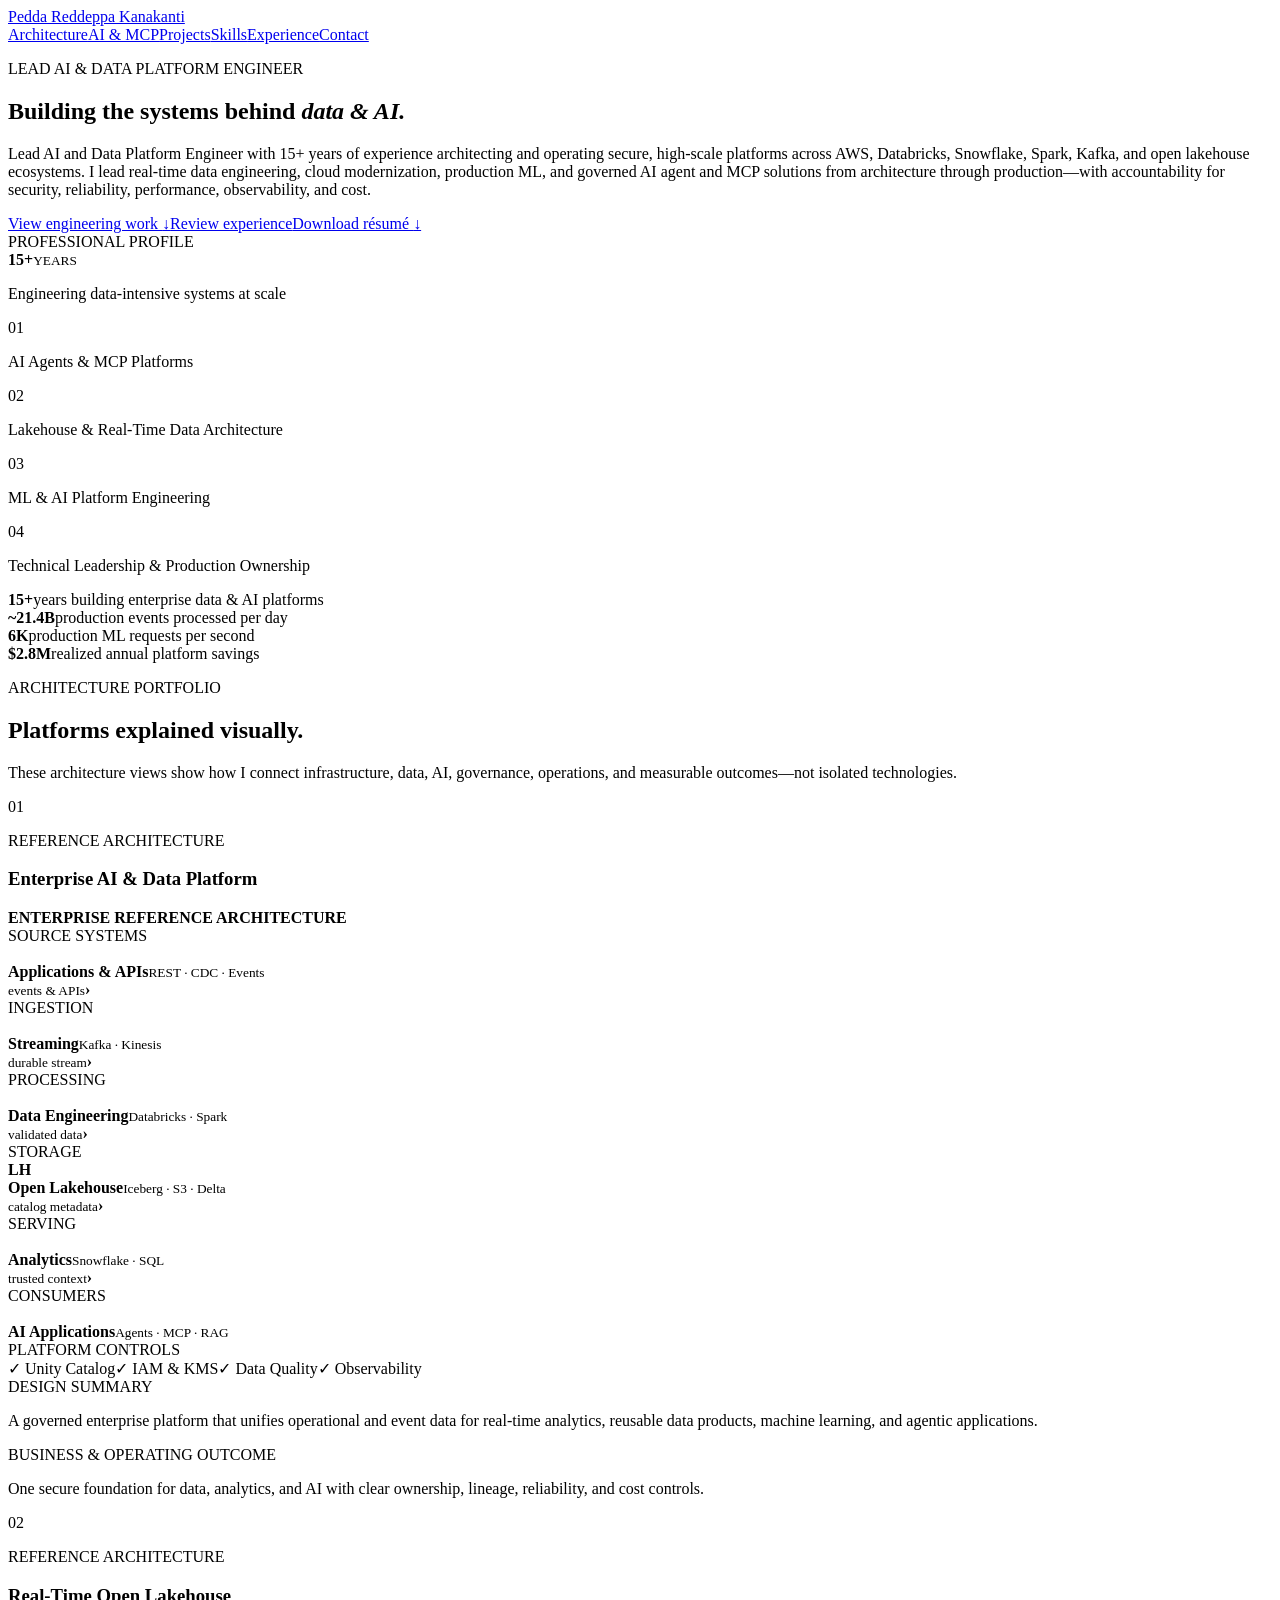
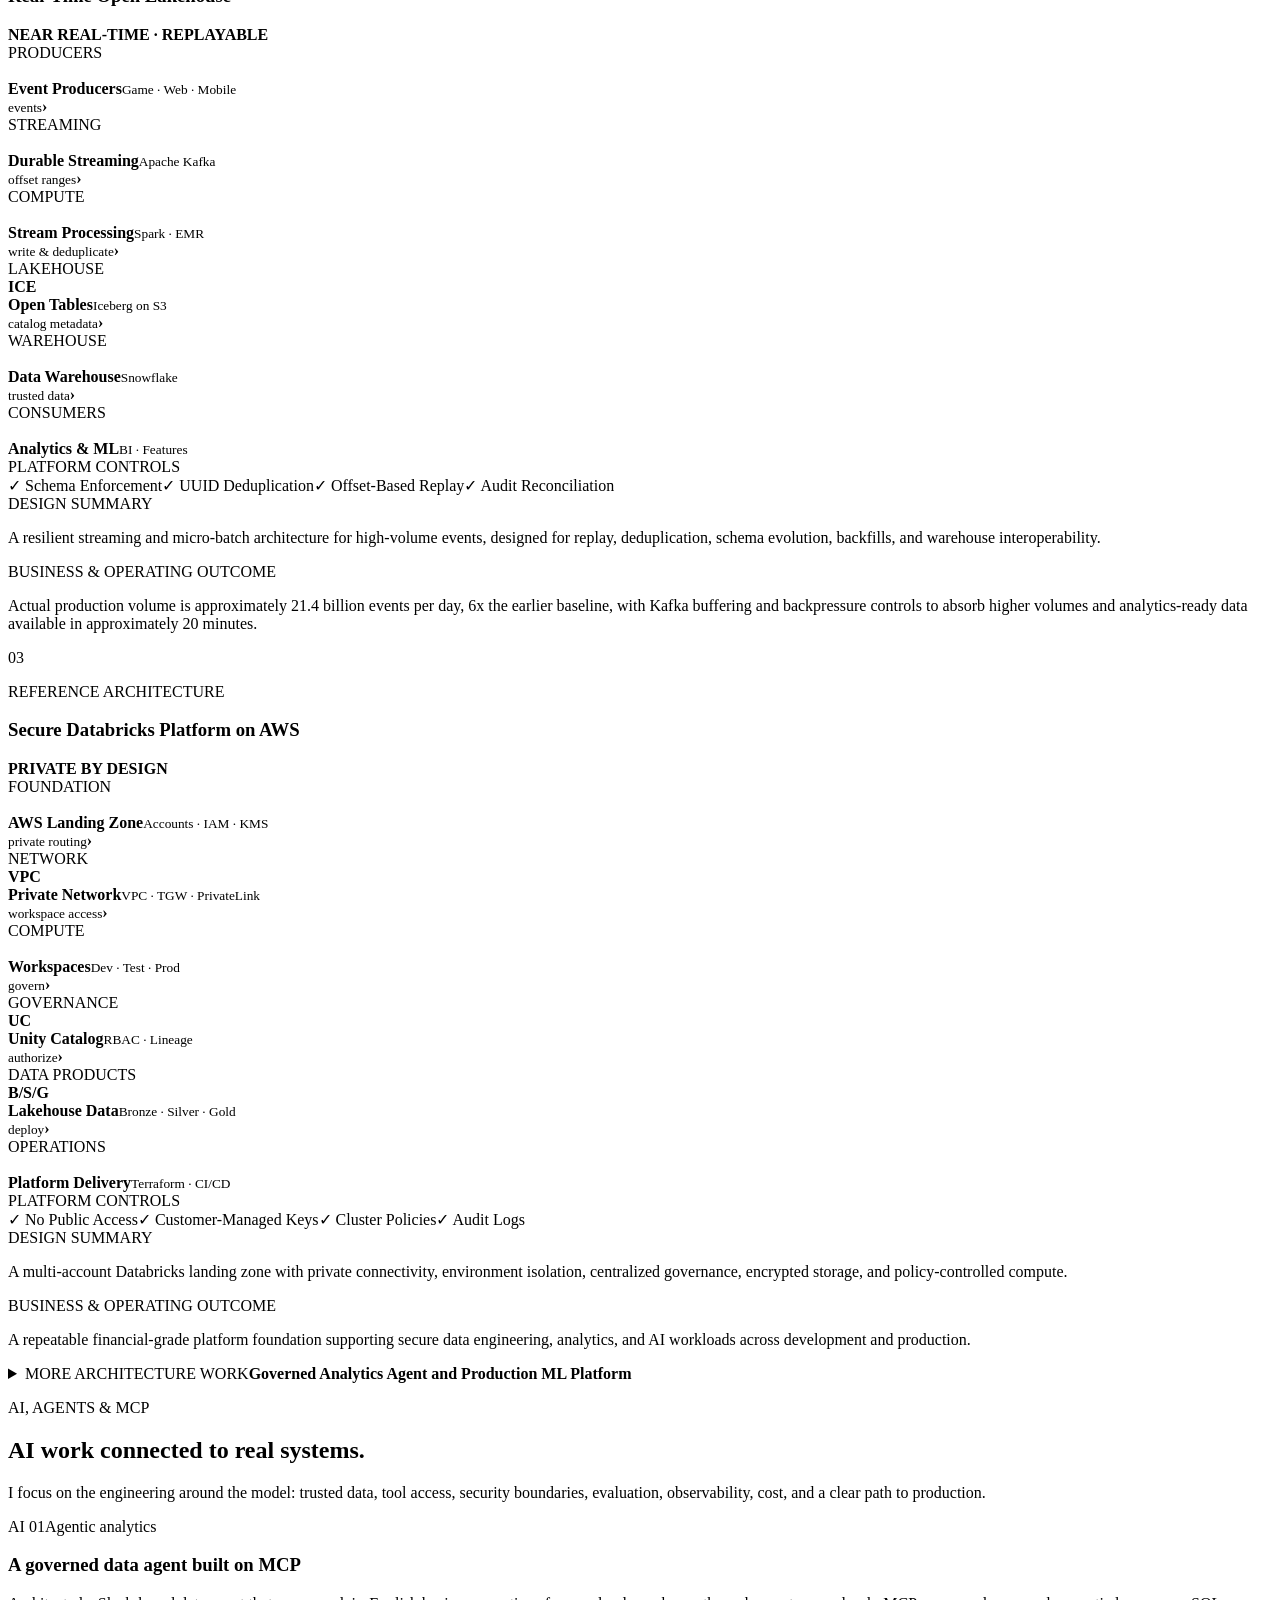
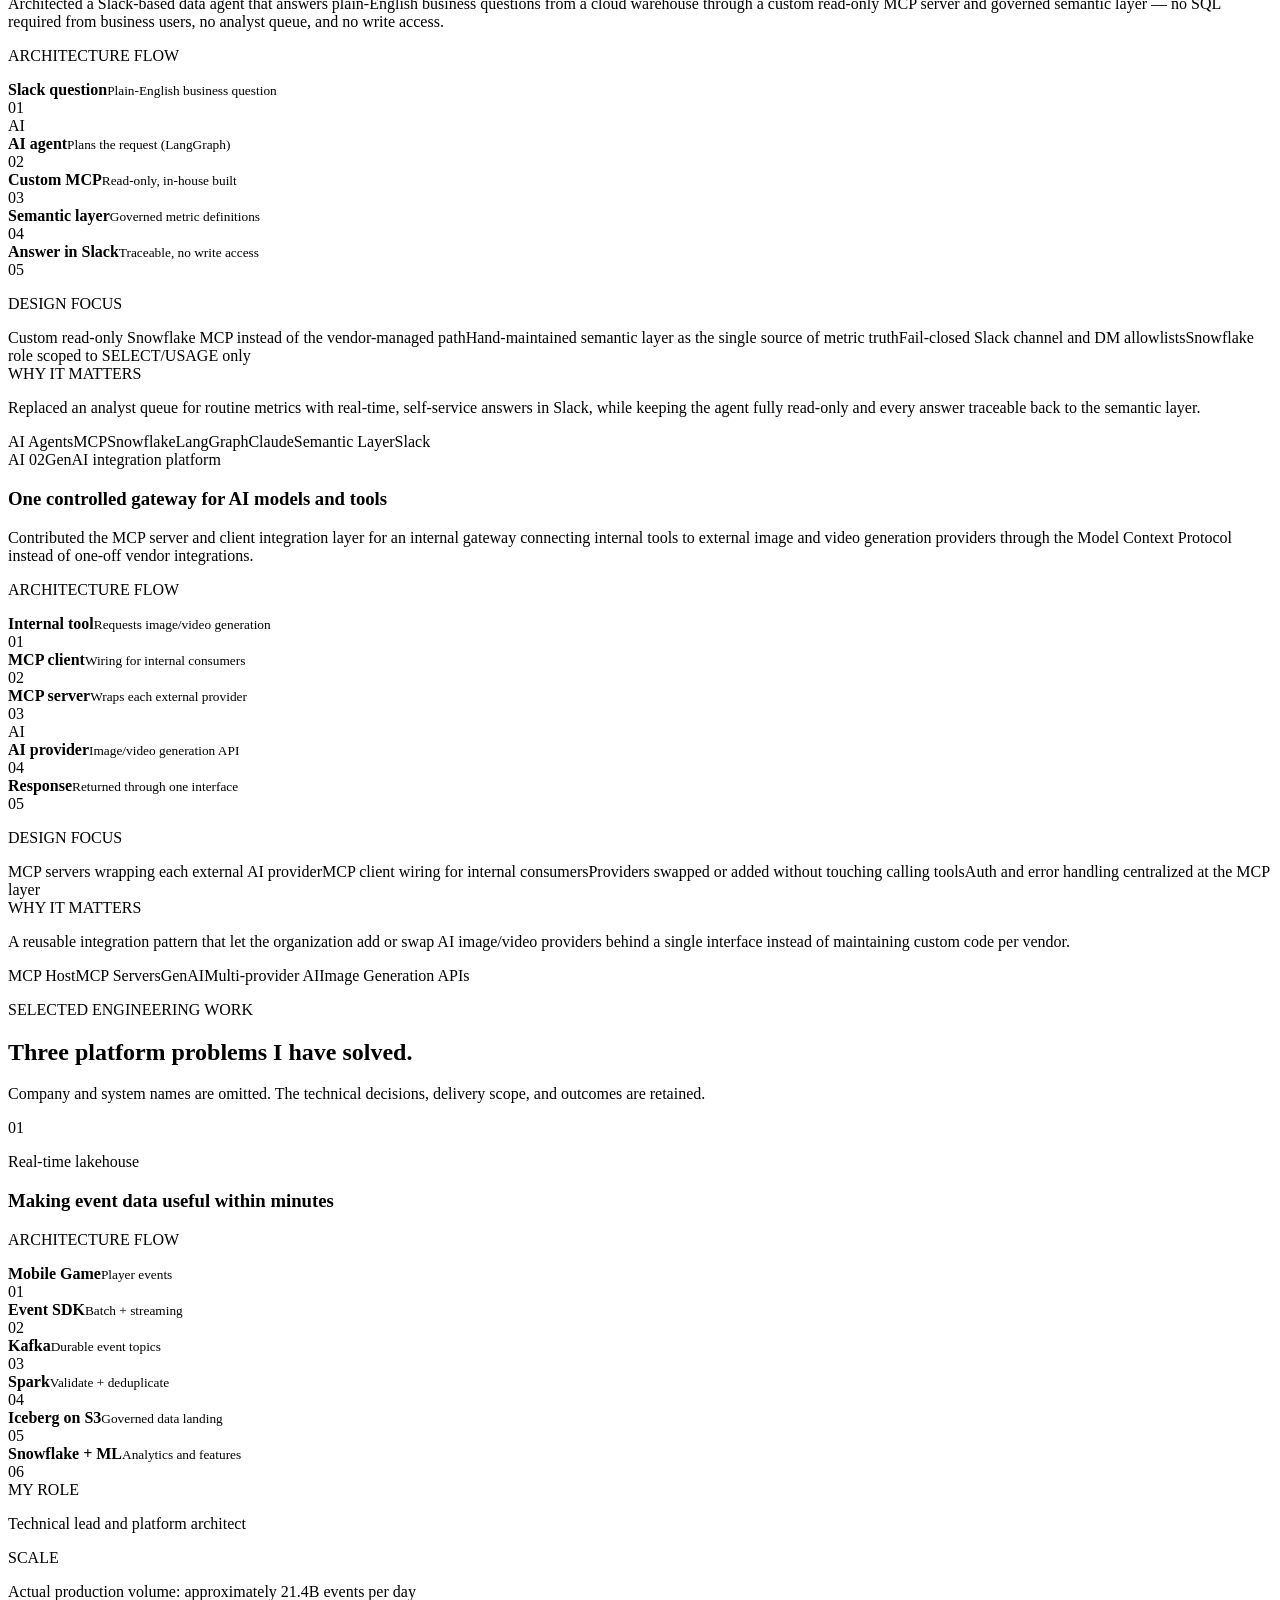
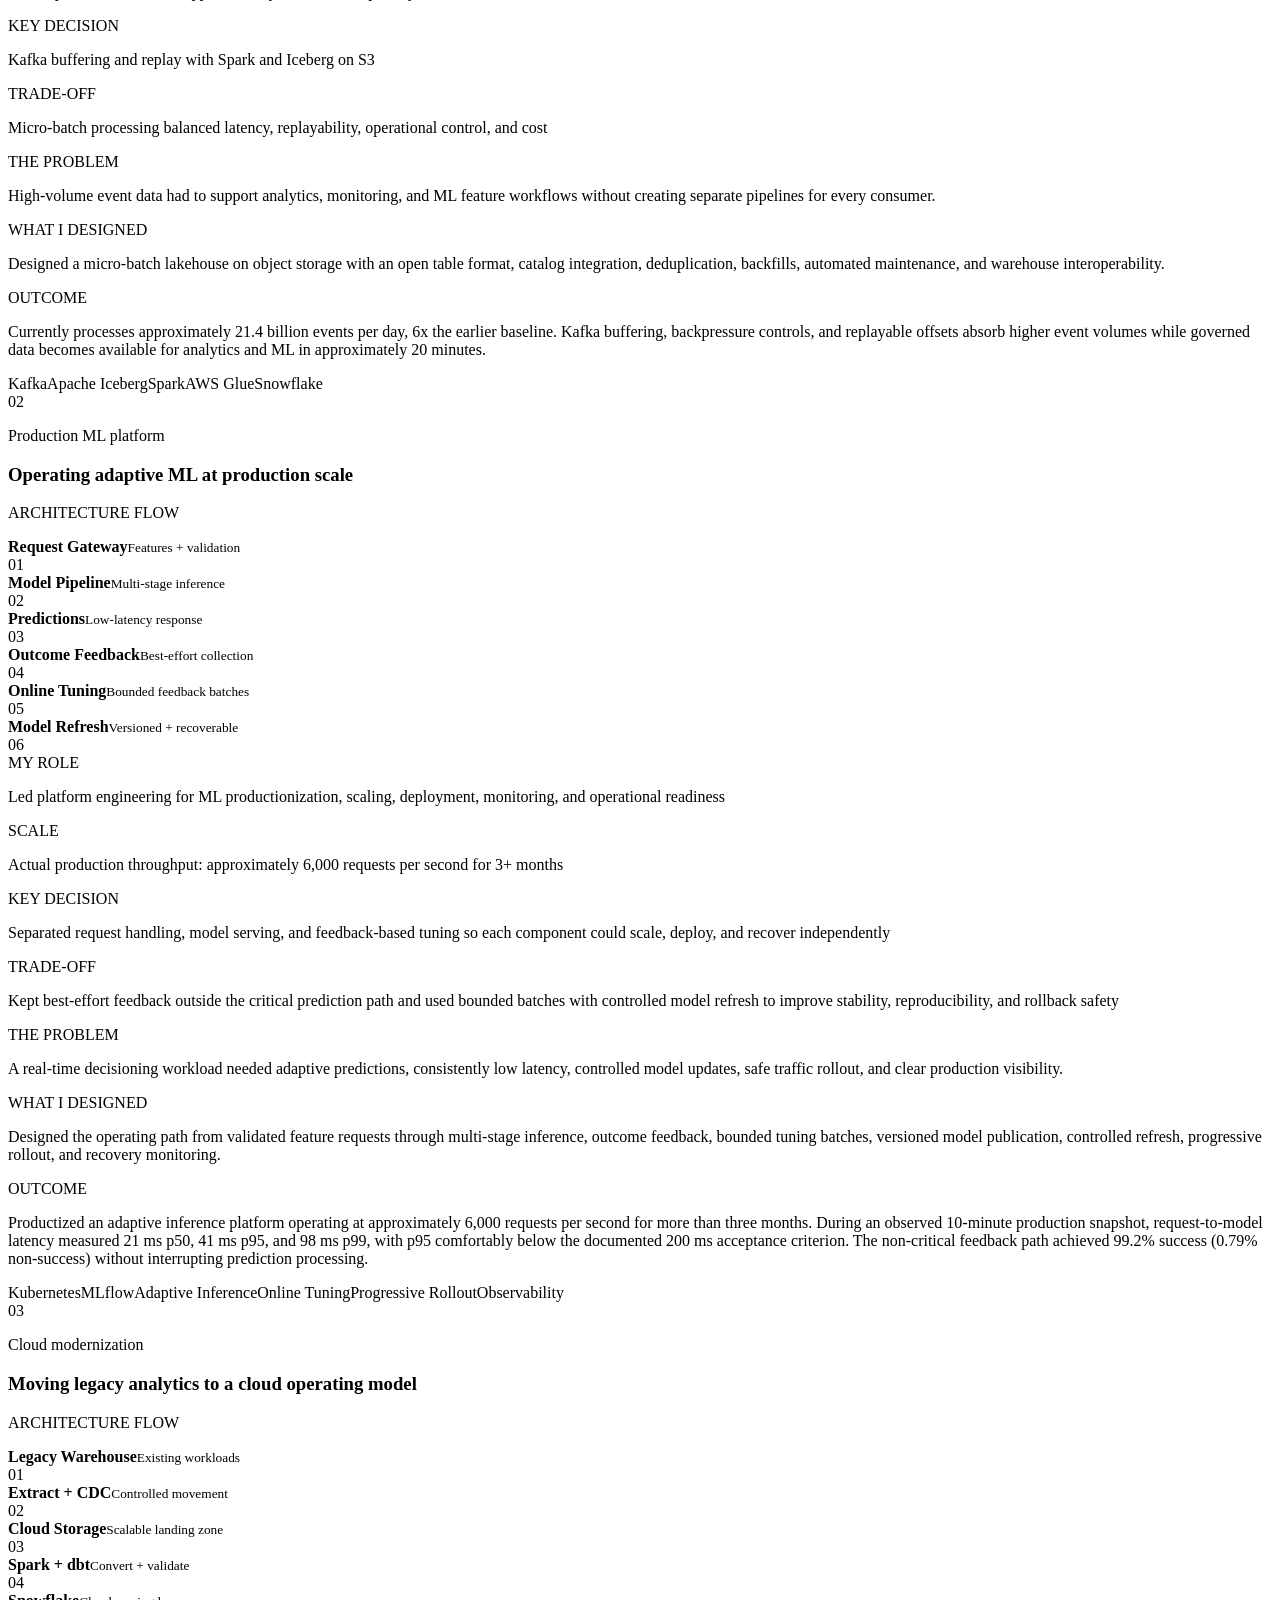
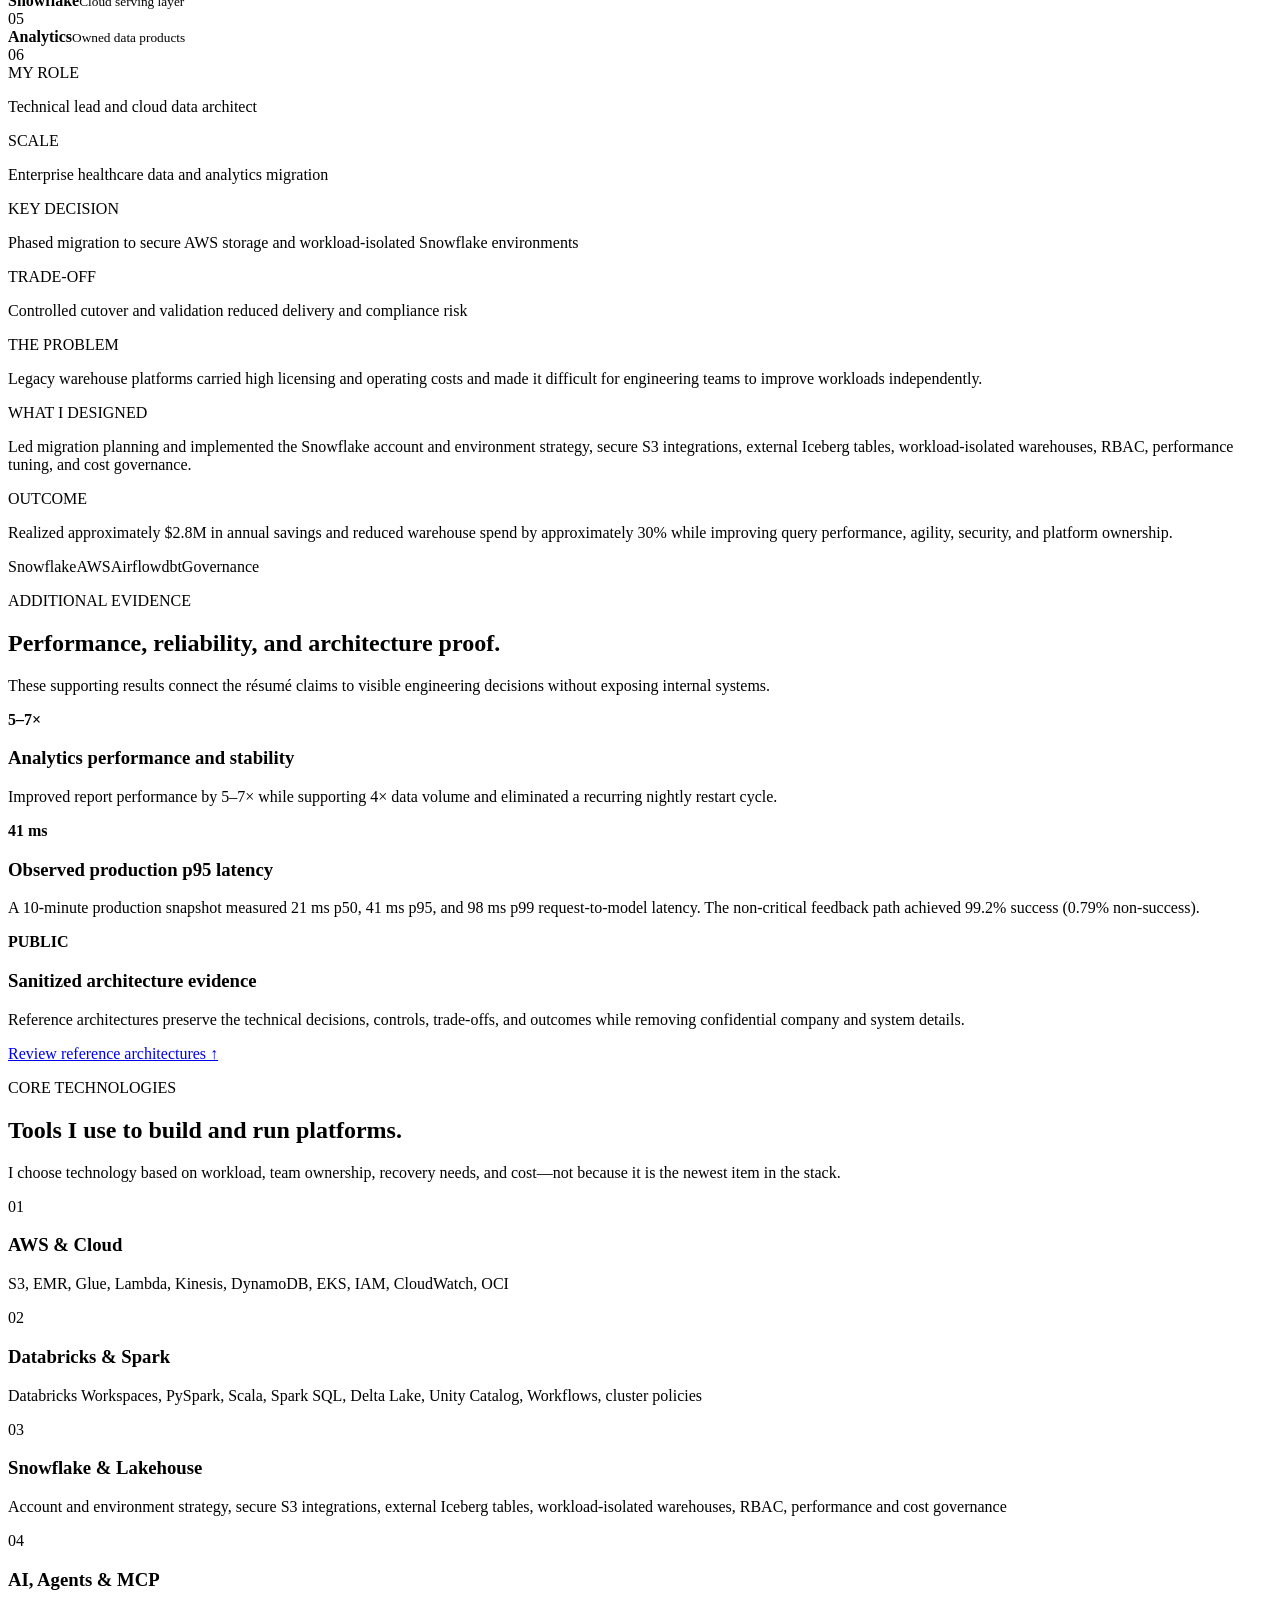
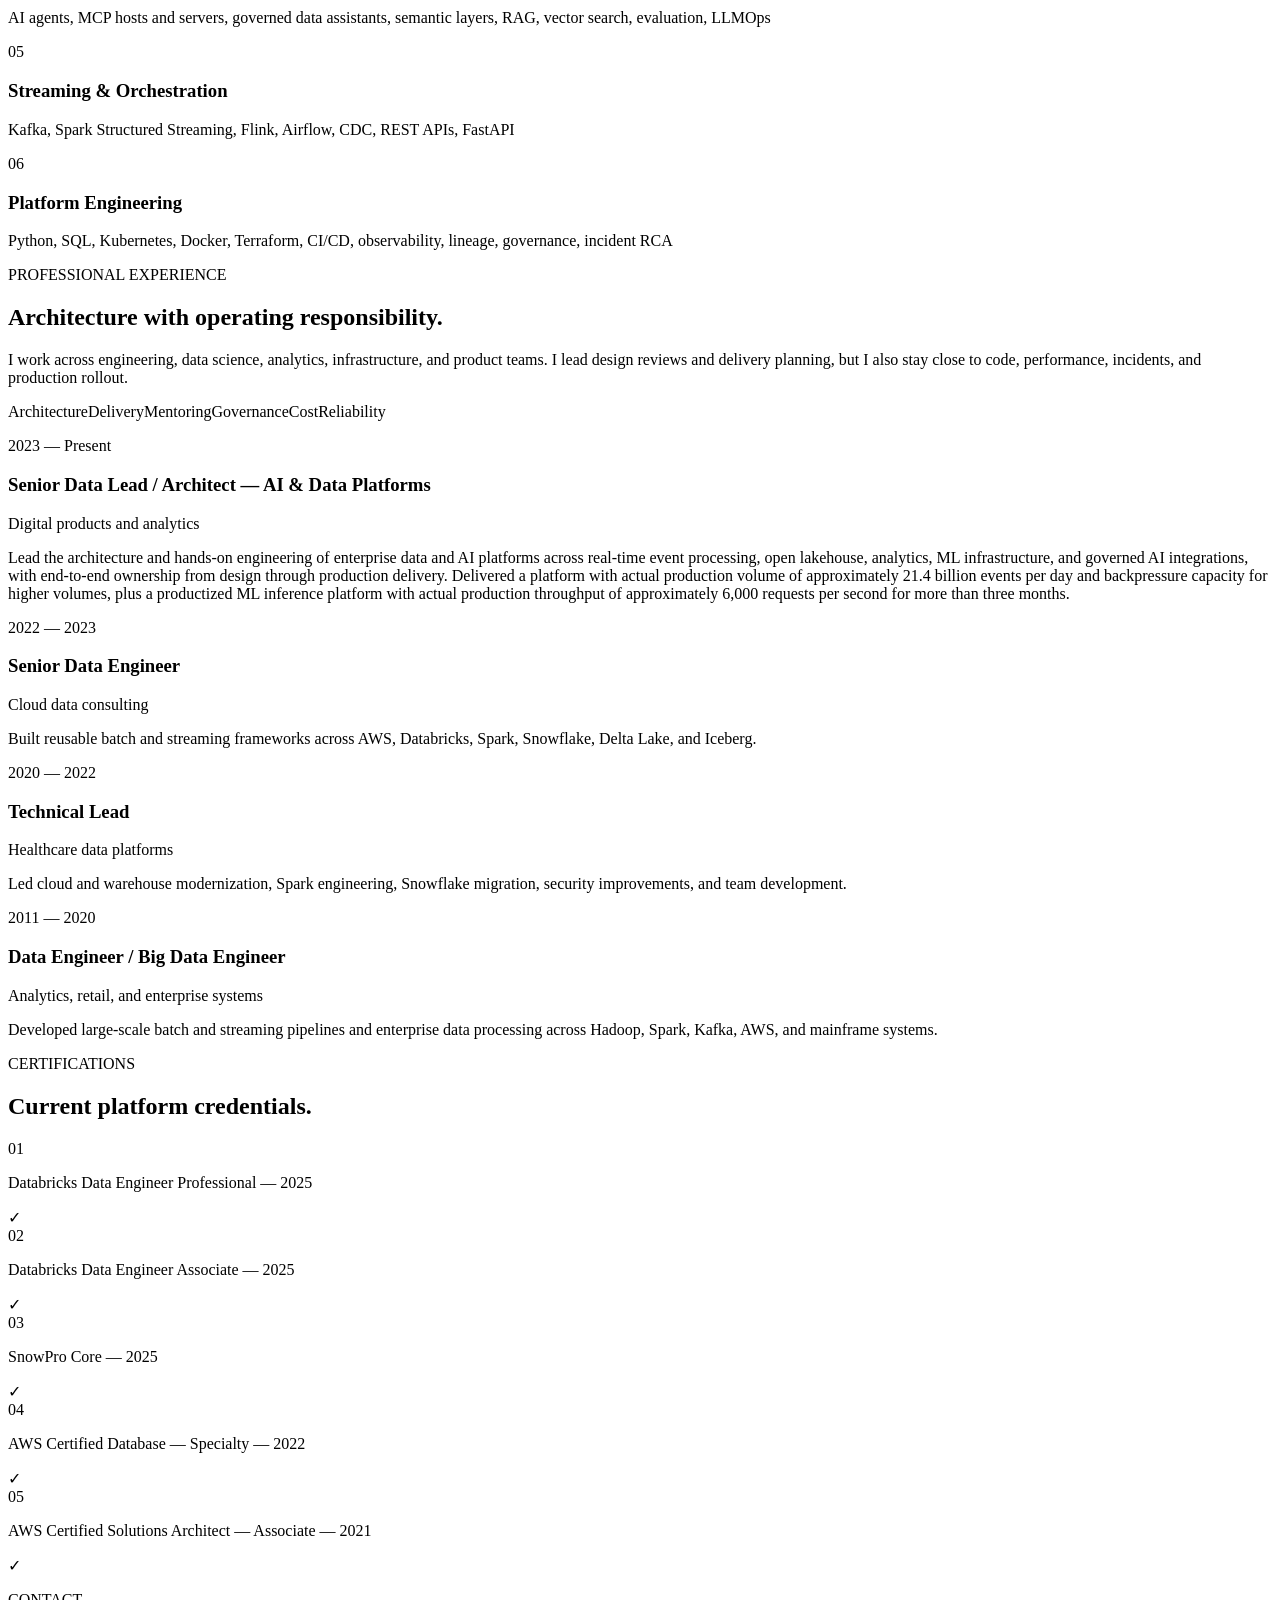
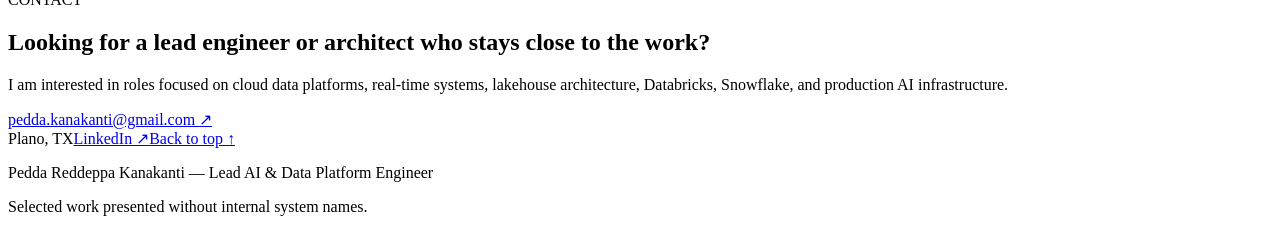
==== commit 79b0984c: "Add files via upload Update portfolio and downloadable resume" ====
--- a/docs/index.html
+++ b/docs/index.html
@@ -1 +1 @@
-<!DOCTYPE html><html lang="en"><head><meta charSet="utf-8"/><meta name="viewport" content="width=device-width, initial-scale=1"/><link rel="preload" href="/portfolio-site/_next/static/media/797e433ab948586e-s.p.08e28id.o-okb.woff2" as="font" crossorigin="" type="font/woff2"/><link rel="preload" href="/portfolio-site/_next/static/media/caa3a2e1cccd8315-s.p.09~u27dqhyhd6.woff2" as="font" crossorigin="" type="font/woff2"/><link rel="stylesheet" href="/portfolio-site/_next/static/chunks/0fi5g_tq5p.5e.css" data-precedence="next"/><link rel="preload" as="script" fetchPriority="low" href="/portfolio-site/_next/static/chunks/07i6tefl8w~c..js"/><script src="/portfolio-site/_next/static/chunks/06ki4r9ske_gy.js" async=""></script><script src="/portfolio-site/_next/static/chunks/13je0jha5i6.b.js" async=""></script><script src="/portfolio-site/_next/static/chunks/turbopack-0e3szw8ui__js.js" async=""></script><script src="/portfolio-site/_next/static/chunks/0typu5mmra_zv.js" async=""></script><meta name="next-size-adjust" content=""/><title>Lead AI &amp; Data Platform Engineer | Portfolio</title><meta name="description" content="Engineering portfolio covering AI agents, MCP, governed data assistants, real-time data, lakehouse architecture, Databricks, Snowflake, and production ML platforms."/><meta property="og:title" content="Lead AI &amp; Data Platform Engineer"/><meta property="og:description" content="AI agents, MCP, governed data assistants, real-time data, and open lakehouse platforms."/><meta property="og:image" content="https://kporreddy.github.io/portfolio-site/og.png"/><meta property="og:image:width" content="1200"/><meta property="og:image:height" content="630"/><meta property="og:image:alt" content="Lead AI and Data Platform Engineer portfolio"/><meta property="og:type" content="website"/><meta name="twitter:card" content="summary_large_image"/><meta name="twitter:title" content="Lead AI &amp; Data Platform Engineer"/><meta name="twitter:description" content="AI agents, MCP, governed data assistants, real-time data, and open lakehouse platforms."/><meta name="twitter:image" content="https://kporreddy.github.io/portfolio-site/og.png"/><link rel="shortcut icon" href="/portfolio-site/favicon.svg"/><link rel="icon" href="/portfolio-site/favicon.svg"/><script src="/portfolio-site/_next/static/chunks/03~yq9q893hmn.js" noModule=""></script></head><body class="geist_a71539c9-module__T19VSG__variable geist_mono_8d43a2aa-module__8Li5zG__variable"><div hidden=""><!--$--><!--/$--></div><main><header class="site-header"><a class="brand" href="#top" aria-label="Back to top"><span class="brand-mark">P</span><span>Pedda Reddeppa Kanakanti</span></a><nav aria-label="Primary navigation"><a href="#ai-work">AI &amp; MCP</a><a href="#work">Projects</a><a href="#expertise">Skills</a><a href="#experience">Experience</a><a class="nav-cta" href="#contact">Contact</a></nav></header><section class="hero" id="top"><div class="hero-grid" aria-hidden="true"></div><div class="hero-copy"><p class="eyebrow"><span></span> LEAD AI &amp; DATA PLATFORM ENGINEER</p><h1>Building data and AI platforms that hold up in <em>production.</em></h1><p class="hero-description">I have spent more than 15 years building and operating cloud data, lakehouse, streaming, analytics, and ML platforms. My recent work includes AI agents, MCP-based tool integration, governed data assistants, and AI-assisted media workflows. I stay hands-on from architecture and implementation through performance, security, and production support.</p><div class="hero-actions"><a class="button button-primary" href="#work">View engineering work <span>↓</span></a><a class="button button-secondary" href="#experience">Review experience</a></div></div><aside class="hero-card" aria-label="Professional profile"><div class="profile-label">PROFESSIONAL PROFILE</div><div class="signal-visual"><span class="signal-ring ring-one"></span><span class="signal-ring ring-two"></span><span class="signal-ring ring-three"></span><span class="signal-core">15+</span></div><div class="focus-row"><span>01</span><p>AI agents and MCP integration</p></div><div class="focus-row"><span>02</span><p>Data, lakehouse, and ML platforms</p></div><div class="focus-row"><span>03</span><p>Production and incident ownership</p></div><div class="focus-row"><span>04</span><p>Cross-functional technical leadership</p></div></aside></section><section class="outcomes" aria-label="Selected career achievements"><div class="outcome"><strong>15+</strong><span>years in data engineering</span></div><div class="outcome"><strong>5–7×</strong><span>faster report performance</span></div><div class="outcome"><strong>~20 min</strong><span>event data availability</span></div><div class="outcome"><strong>≈$2M</strong><span>annual savings delivered</span></div></section><section class="section capabilities-section" id="expertise"><div class="section-heading split-heading"><div><p class="eyebrow"><span></span> PLATFORM VIEW</p><h2>From ingestion to business outcomes.</h2></div><p>This is how I think about platform work: each layer must be useful on its own, but the real value comes from designing the full path together.</p></div><div class="capability-grid five-column-grid"><article class="capability-card"><div class="capability-top"><span>01</span><span class="capability-arrow">↗</span></div><h3>Ingest</h3><p>Reliable batch and streaming pipelines with clear audit, replay, and recovery controls.</p><small>Kafka · Airflow · EMR · CDC</small></article><article class="capability-card"><div class="capability-top"><span>02</span><span class="capability-arrow">↗</span></div><h3>Architect</h3><p>Open lakehouse and warehouse designs built around data contracts, governance, and cost.</p><small>Iceberg · Delta Lake · Snowflake</small></article><article class="capability-card"><div class="capability-top"><span>03</span><span class="capability-arrow">↗</span></div><h3>AI Platform</h3><p>Production foundations for features, training data, model serving, RAG, and online learning.</p><small>MLflow · Vector Search · RAG</small></article><article class="capability-card"><div class="capability-top"><span>04</span><span class="capability-arrow">↗</span></div><h3>Orchestrate</h3><p>Repeatable deployment, monitoring, incident response, and platform maintenance.</p><small>Kubernetes · Terraform · CI/CD</small></article><article class="capability-card"><div class="capability-top"><span>05</span><span class="capability-arrow">↗</span></div><h3>Deliver</h3><p>Data products that improve decision speed, platform reliability, and operating cost.</p><small>Analytics · ML · Business outcomes</small></article></div></section><section class="section ai-work-section" id="ai-work"><div class="section-heading split-heading ai-heading"><div><p class="eyebrow"><span></span> AI, AGENTS &amp; MCP</p><h2>AI work connected to real systems.</h2></div><p>I focus on the engineering around the model: trusted data, tool access, security boundaries, evaluation, observability, cost, and a clear path to production.</p></div><div class="ai-project-grid"><article class="ai-project-card"><div class="ai-project-top"><span>AI 01</span><span>Agentic analytics</span></div><h3>A governed data agent built on MCP</h3><p class="ai-summary">Architected a Slack-based data agent that answers plain-English business questions from a cloud warehouse through a custom read-only MCP server and a governed semantic layer — no SQL, no analyst queue, no write access.</p><div class="ai-flow" aria-label="Agentic analytics architecture flow"><p>ARCHITECTURE FLOW</p><div class="ai-flow-node" data-kind="input"><span class="ai-flow-symbol" aria-hidden="true"></span><div><strong>Slack question</strong><small>Plain-English business question</small></div><span class="ai-flow-index">0<!-- -->1</span></div><div class="ai-flow-node" data-kind="ai"><span class="ai-flow-symbol" aria-hidden="true">AI</span><div><strong>AI agent</strong><small>Plans the request (LangGraph)</small></div><span class="ai-flow-index">0<!-- -->2</span></div><div class="ai-flow-node" data-kind="process"><span class="ai-flow-symbol" aria-hidden="true"></span><div><strong>Custom MCP</strong><small>Read-only, in-house built</small></div><span class="ai-flow-index">0<!-- -->3</span></div><div class="ai-flow-node" data-kind="data"><span class="ai-flow-symbol" aria-hidden="true"></span><div><strong>Semantic layer</strong><small>Governed metric definitions</small></div><span class="ai-flow-index">0<!-- -->4</span></div><div class="ai-flow-node" data-kind="response"><span class="ai-flow-symbol" aria-hidden="true"></span><div><strong>Answer in Slack</strong><small>Traceable, no write access</small></div><span class="ai-flow-index">0<!-- -->5</span></div></div><div class="ai-design-list"><p>DESIGN FOCUS</p><span>Custom read-only Snowflake MCP instead of the vendor-managed path</span><span>Hand-maintained semantic layer as the single source of metric truth</span><span>Fail-closed Slack channel and DM allowlists</span><span>Snowflake role scoped to SELECT/USAGE only</span></div><div class="ai-outcome"><span>WHY IT MATTERS</span><p>Replaced an analyst queue for routine metrics with real-time, self-service answers in Slack, while keeping the agent fully read-only and every answer traceable back to the semantic layer.</p></div><div class="ai-tags"><span>AI Agents</span><span>MCP</span><span>Snowflake</span><span>LangGraph</span><span>Claude</span><span>Semantic Layer</span><span>Slack</span></div></article><article class="ai-project-card"><div class="ai-project-top"><span>AI 02</span><span>GenAI integration platform</span></div><h3>One controlled gateway for AI models and tools</h3><p class="ai-summary">Contributed the MCP server and client integration layer for an internal gateway connecting internal tools to external image and video generation providers through the Model Context Protocol instead of one-off vendor integrations.</p><div class="ai-flow" aria-label="GenAI integration platform architecture flow"><p>ARCHITECTURE FLOW</p><div class="ai-flow-node" data-kind="input"><span class="ai-flow-symbol" aria-hidden="true"></span><div><strong>Internal tool</strong><small>Requests image/video generation</small></div><span class="ai-flow-index">0<!-- -->1</span></div><div class="ai-flow-node" data-kind="process"><span class="ai-flow-symbol" aria-hidden="true"></span><div><strong>MCP client</strong><small>Wiring for internal consumers</small></div><span class="ai-flow-index">0<!-- -->2</span></div><div class="ai-flow-node" data-kind="process"><span class="ai-flow-symbol" aria-hidden="true"></span><div><strong>MCP server</strong><small>Wraps each external provider</small></div><span class="ai-flow-index">0<!-- -->3</span></div><div class="ai-flow-node" data-kind="ai"><span class="ai-flow-symbol" aria-hidden="true">AI</span><div><strong>AI provider</strong><small>Image/video generation API</small></div><span class="ai-flow-index">0<!-- -->4</span></div><div class="ai-flow-node" data-kind="response"><span class="ai-flow-symbol" aria-hidden="true"></span><div><strong>Response</strong><small>Returned through one interface</small></div><span class="ai-flow-index">0<!-- -->5</span></div></div><div class="ai-design-list"><p>DESIGN FOCUS</p><span>MCP servers wrapping each external AI provider</span><span>MCP client wiring for internal consumers</span><span>Providers swapped or added without touching calling tools</span><span>Auth and error handling centralized at the MCP layer</span></div><div class="ai-outcome"><span>WHY IT MATTERS</span><p>A reusable integration pattern that let the organization add or swap AI image/video providers behind a single interface instead of maintaining custom code per vendor.</p></div><div class="ai-tags"><span>MCP Host</span><span>MCP Servers</span><span>GenAI</span><span>Multi-provider AI</span><span>Image Generation APIs</span></div></article><article class="ai-project-card"><div class="ai-project-top"><span>AI 03</span><span>Creative automation</span></div><h3>AI-assisted image resizing and compression</h3><p class="ai-summary">Defined a workflow that takes a source creative asset and produces optimized versions for multiple aspect ratios and delivery channels, reducing repetitive manual preparation.</p><div class="ai-flow" aria-label="Creative automation architecture flow"><p>ARCHITECTURE FLOW</p><div class="ai-flow-node" data-kind="input"><span class="ai-flow-symbol" aria-hidden="true"></span><div><strong>Source asset</strong><small>Original creative uploaded</small></div><span class="ai-flow-index">0<!-- -->1</span></div><div class="ai-flow-node" data-kind="ai"><span class="ai-flow-symbol" aria-hidden="true">AI</span><div><strong>AI detection</strong><small>Element and layout detection</small></div><span class="ai-flow-index">0<!-- -->2</span></div><div class="ai-flow-node" data-kind="process"><span class="ai-flow-symbol" aria-hidden="true"></span><div><strong>Resize + compress</strong><small>Aspect ratios, quality checks</small></div><span class="ai-flow-index">0<!-- -->3</span></div><div class="ai-flow-node" data-kind="data"><span class="ai-flow-symbol" aria-hidden="true"></span><div><strong>Content management</strong><small>Versioned, traceable storage</small></div><span class="ai-flow-index">0<!-- -->4</span></div><div class="ai-flow-node" data-kind="response"><span class="ai-flow-symbol" aria-hidden="true"></span><div><strong>Delivery</strong><small>Channel-ready outputs</small></div><span class="ai-flow-index">0<!-- -->5</span></div></div><div class="ai-design-list"><p>DESIGN FOCUS</p><span>Automated resize and compression pipeline</span><span>Aspect-ratio and quality validation</span><span>AI-assisted element detection and layout</span><span>Versioned storage and downloadable outputs</span></div><div class="ai-outcome"><span>WHY IT MATTERS</span><p>Established a scalable design for faster creative production while preserving review, traceability, and control over generated assets.</p></div><div class="ai-tags"><span>Image Optimization</span><span>AI Layout</span><span>Asset Pipelines</span><span>Object Storage</span><span>Python</span><span>Workflow Automation</span></div></article></div></section><section class="section work-section" id="work"><div class="section-heading project-heading"><p class="eyebrow"><span></span> SELECTED ENGINEERING WORK</p><h2>Four data platform problems I have worked through.</h2><p>Company and system names are omitted. The technical decisions, delivery scope, and outcomes are retained.</p></div><div class="case-study-list"><article class="case-study"><div class="case-study-header"><span>01</span><p>Real-time lakehouse</p><h3>Making event data useful within minutes</h3></div><div class="case-study-layout"><div class="case-study-visual" aria-label="Real-time lakehouse architecture flow"><p>ARCHITECTURE FLOW</p><div class="visual-node"><span class="visual-symbol" aria-hidden="true"></span><div><strong>Mobile Game</strong><small>Player events</small></div><span class="visual-index">0<!-- -->1</span></div><div class="visual-node"><span class="visual-symbol" aria-hidden="true"></span><div><strong>Event SDK</strong><small>Batch + streaming</small></div><span class="visual-index">0<!-- -->2</span></div><div class="visual-node"><span class="visual-symbol" aria-hidden="true"></span><div><strong>Kafka</strong><small>Durable event topics</small></div><span class="visual-index">0<!-- -->3</span></div><div class="visual-node"><span class="visual-symbol" aria-hidden="true"></span><div><strong>Spark</strong><small>Validate + deduplicate</small></div><span class="visual-index">0<!-- -->4</span></div><div class="visual-node"><span class="visual-symbol" aria-hidden="true"></span><div><strong>Iceberg on S3</strong><small>Governed data landing</small></div><span class="visual-index">0<!-- -->5</span></div><div class="visual-node"><span class="visual-symbol" aria-hidden="true"></span><div><strong>Snowflake + ML</strong><small>Analytics and features</small></div><span class="visual-index">0<!-- -->6</span></div></div><div class="case-study-content"><div class="case-study-body"><div><span>THE PROBLEM</span><p>High-volume event data had to support analytics, monitoring, and ML feature workflows without creating separate pipelines for every consumer.</p></div><div><span>WHAT I DESIGNED</span><p>Designed a micro-batch lakehouse on object storage with an open table format, catalog integration, deduplication, backfills, automated maintenance, and warehouse interoperability.</p></div><div class="result-block"><span>RESULT</span><p>Processed events became available in approximately 20 minutes, with a common governed source for analytics and ML workloads.</p></div></div><div class="tag-list"><span>Kafka</span><span>Apache Iceberg</span><span>Spark</span><span>AWS Glue</span><span>Snowflake</span></div></div></div></article><article class="case-study"><div class="case-study-header"><span>02</span><p>Analytics performance</p><h3>Scaling interactive analytics without scaling the pain</h3></div><div class="case-study-layout"><div class="case-study-visual" aria-label="Analytics performance architecture flow"><p>ARCHITECTURE FLOW</p><div class="visual-node"><span class="visual-symbol" aria-hidden="true"></span><div><strong>Data Sources</strong><small>Operational datasets</small></div><span class="visual-index">0<!-- -->1</span></div><div class="visual-node"><span class="visual-symbol" aria-hidden="true"></span><div><strong>Ingestion</strong><small>Workload-aware loading</small></div><span class="visual-index">0<!-- -->2</span></div><div class="visual-node"><span class="visual-symbol" aria-hidden="true"></span><div><strong>Data Model</strong><small>Analytics-ready design</small></div><span class="visual-index">0<!-- -->3</span></div><div class="visual-node"><span class="visual-symbol" aria-hidden="true"></span><div><strong>OLAP Engine</strong><small>Distributed queries</small></div><span class="visual-index">0<!-- -->4</span></div><div class="visual-node"><span class="visual-symbol" aria-hidden="true"></span><div><strong>Observability</strong><small>Capacity + query health</small></div><span class="visual-index">0<!-- -->5</span></div><div class="visual-node"><span class="visual-symbol" aria-hidden="true"></span><div><strong>BI Dashboards</strong><small>Fast interactive reports</small></div><span class="visual-index">0<!-- -->6</span></div></div><div class="case-study-content"><div class="case-study-body"><div><span>THE PROBLEM</span><p>Reporting slowed as data volume grew, and recurring database restarts created avoidable operational work and unreliable access for users.</p></div><div><span>WHAT I DESIGNED</span><p>Evaluated query patterns, modeled the serving layer for distributed OLAP, and introduced workload-aware ingestion, retention, and monitoring practices.</p></div><div class="result-block"><span>RESULT</span><p>Report loads improved by 5–7× while supporting 4× the data volume, and the nightly restart cycle was eliminated.</p></div></div><div class="tag-list"><span>Distributed OLAP</span><span>AWS</span><span>Data Modeling</span><span>Performance Tuning</span></div></div></div></article><article class="case-study"><div class="case-study-header"><span>03</span><p>ML platform</p><h3>Operating real-time inference as a platform</h3></div><div class="case-study-layout"><div class="case-study-visual" aria-label="ML platform architecture flow"><p>ARCHITECTURE FLOW</p><div class="visual-node"><span class="visual-symbol" aria-hidden="true"></span><div><strong>Feature Store</strong><small>Online model signals</small></div><span class="visual-index">0<!-- -->1</span></div><div class="visual-node"><span class="visual-symbol" aria-hidden="true"></span><div><strong>Model Registry</strong><small>Approved versions</small></div><span class="visual-index">0<!-- -->2</span></div><div class="visual-node"><span class="visual-symbol" aria-hidden="true"></span><div><strong>CI/CD</strong><small>Tested model releases</small></div><span class="visual-index">0<!-- -->3</span></div><div class="visual-node"><span class="visual-symbol" aria-hidden="true"></span><div><strong>Kubernetes</strong><small>Containerized serving</small></div><span class="visual-index">0<!-- -->4</span></div><div class="visual-node"><span class="visual-symbol" aria-hidden="true"></span><div><strong>Inference API</strong><small>Low-latency decisions</small></div><span class="visual-index">0<!-- -->5</span></div><div class="visual-node"><span class="visual-symbol" aria-hidden="true"></span><div><strong>Monitoring</strong><small>Latency + reliability</small></div><span class="visual-index">0<!-- -->6</span></div></div><div class="case-study-content"><div class="case-study-body"><div><span>THE PROBLEM</span><p>A real-time optimization use case needed consistent model delivery, low inference latency, safe rollout, and production visibility across several teams.</p></div><div><span>WHAT I DESIGNED</span><p>Defined the path from feature services and model distribution to containerized serving, progressive traffic rollout, load testing, and latency monitoring.</p></div><div class="result-block"><span>RESULT</span><p>Established a production-ready inference architecture with explicit latency, reliability, recovery, and release controls.</p></div></div><div class="tag-list"><span>Kubernetes</span><span>MLflow</span><span>Model Serving</span><span>Feature Services</span><span>Load Testing</span></div></div></div></article><article class="case-study"><div class="case-study-header"><span>04</span><p>Cloud modernization</p><h3>Moving legacy analytics to a cloud operating model</h3></div><div class="case-study-layout"><div class="case-study-visual" aria-label="Cloud modernization architecture flow"><p>ARCHITECTURE FLOW</p><div class="visual-node"><span class="visual-symbol" aria-hidden="true"></span><div><strong>Legacy Warehouse</strong><small>Existing workloads</small></div><span class="visual-index">0<!-- -->1</span></div><div class="visual-node"><span class="visual-symbol" aria-hidden="true"></span><div><strong>Extract + CDC</strong><small>Controlled movement</small></div><span class="visual-index">0<!-- -->2</span></div><div class="visual-node"><span class="visual-symbol" aria-hidden="true"></span><div><strong>Cloud Storage</strong><small>Scalable landing zone</small></div><span class="visual-index">0<!-- -->3</span></div><div class="visual-node"><span class="visual-symbol" aria-hidden="true"></span><div><strong>Spark + dbt</strong><small>Convert + validate</small></div><span class="visual-index">0<!-- -->4</span></div><div class="visual-node"><span class="visual-symbol" aria-hidden="true"></span><div><strong>Snowflake</strong><small>Cloud serving layer</small></div><span class="visual-index">0<!-- -->5</span></div><div class="visual-node"><span class="visual-symbol" aria-hidden="true"></span><div><strong>Analytics</strong><small>Owned data products</small></div><span class="visual-index">0<!-- -->6</span></div></div><div class="case-study-content"><div class="case-study-body"><div><span>THE PROBLEM</span><p>Legacy warehouse platforms carried high licensing and operating costs and made it difficult for engineering teams to improve workloads independently.</p></div><div><span>WHAT I DESIGNED</span><p>Led migration planning, workload conversion, data validation, performance tuning, access controls, and operational handover across cloud storage and warehouse services.</p></div><div class="result-block"><span>RESULT</span><p>Delivered approximately $2M in annual savings while improving query performance, agility, and platform ownership.</p></div></div><div class="tag-list"><span>Snowflake</span><span>AWS</span><span>Airflow</span><span>dbt</span><span>Governance</span></div></div></div></article></div></section><section class="section additional-impact"><div class="section-heading"><p class="eyebrow"><span></span> ADDITIONAL IMPACT</p><h2>Reliability work matters too.</h2></div><div class="impact-grid"><article><strong>Under 30 min</strong><h3>Identity data recovery</h3><p>Reduced a critical data-dump cycle and delivered backfill workflows that improved downstream identifier coverage.</p></article><article><strong>24×7</strong><h3>Event platform operations</h3><p>Strengthened a Kafka-based platform with audit, reconciliation, back-pressure, failover, phased rollout, and on-call practices.</p></article><article><strong>~50%</strong><h3>Processing cost reduction</h3><p>Moved external workloads to owned cloud pipelines, improving fault tolerance and reducing operational cost.</p></article></div></section><section class="section stack-section"><div class="section-heading split-heading"><div><p class="eyebrow"><span></span> CORE TECHNOLOGIES</p><h2>Tools I use to build and run platforms.</h2></div><p>I choose technology based on workload, team ownership, recovery needs, and cost—not because it is the newest item in the stack.</p></div><div class="stack-grid three-column-grid"><article class="stack-card"><span>0<!-- -->1</span><h3>AWS &amp; Cloud</h3><p>S3, EMR, Glue, Lambda, Kinesis, DynamoDB, EKS, IAM, CloudWatch, OCI</p></article><article class="stack-card"><span>0<!-- -->2</span><h3>Databricks &amp; Spark</h3><p>Databricks Workspaces, PySpark, Scala, Spark SQL, Delta Lake, Unity Catalog, Workflows, cluster policies</p></article><article class="stack-card"><span>0<!-- -->3</span><h3>Snowflake &amp; Lakehouse</h3><p>Snowflake, Apache Iceberg, Snowpark, dbt, external tables, federation, ELT, performance tuning</p></article><article class="stack-card"><span>0<!-- -->4</span><h3>AI, Agents &amp; MCP</h3><p>AI agents, MCP hosts and servers, governed data assistants, semantic layers, RAG, vector search, evaluation, LLMOps</p></article><article class="stack-card"><span>0<!-- -->5</span><h3>Streaming &amp; Orchestration</h3><p>Kafka, Spark Structured Streaming, Flink, Airflow, CDC, REST APIs, FastAPI</p></article><article class="stack-card"><span>0<!-- -->6</span><h3>Platform Engineering</h3><p>Python, SQL, Kubernetes, Docker, Terraform, CI/CD, observability, lineage, governance, incident RCA</p></article></div></section><section class="section experience-section" id="experience"><div class="experience-layout"><div class="experience-intro"><p class="eyebrow"><span></span> PROFESSIONAL EXPERIENCE</p><h2>Architecture with operating responsibility.</h2><p>I work across engineering, data science, analytics, infrastructure, and product teams. I lead design reviews and delivery planning, but I also stay close to code, performance, incidents, and production rollout.</p><div class="leadership-tags"><span>Architecture</span><span>Delivery</span><span>Mentoring</span><span>Governance</span><span>Cost</span><span>Reliability</span></div></div><div class="timeline"><article class="timeline-item"><span class="timeline-dot"></span><p class="timeline-years">2023 — Present</p><h3>AI &amp; Data Platform Lead / Architect</h3><p class="timeline-context">Digital products and analytics</p><p>Lead architecture and hands-on delivery across AI agents, MCP integrations, governed data assistants, creative automation, event streaming, lakehouse analytics, ML inference, and platform operations.</p></article><article class="timeline-item"><span class="timeline-dot"></span><p class="timeline-years">2022 — 2023</p><h3>Senior Data Engineer</h3><p class="timeline-context">Cloud data consulting</p><p>Built reusable batch and streaming frameworks across AWS, Databricks, Spark, Snowflake, Delta Lake, and Iceberg.</p></article><article class="timeline-item"><span class="timeline-dot"></span><p class="timeline-years">2020 — 2022</p><h3>Technical Lead</h3><p class="timeline-context">Healthcare data platforms</p><p>Led cloud and warehouse modernization, Spark engineering, Snowflake migration, security improvements, and team development.</p></article><article class="timeline-item"><span class="timeline-dot"></span><p class="timeline-years">2011 — 2020</p><h3>Data Engineer / Big Data Engineer</h3><p class="timeline-context">Analytics, retail, and enterprise systems</p><p>Developed large-scale batch and streaming pipelines and enterprise data processing across Hadoop, Spark, Kafka, AWS, and mainframe systems.</p></article></div></div></section><section class="section credentials-section"><div class="section-heading"><p class="eyebrow"><span></span> CERTIFICATIONS</p><h2>Current platform credentials.</h2></div><div class="credentials-list"><div><span>0<!-- -->1</span><p>Databricks Data Engineer Professional — 2025</p><span>✓</span></div><div><span>0<!-- -->2</span><p>Databricks Data Engineer Associate — 2025</p><span>✓</span></div><div><span>0<!-- -->3</span><p>SnowPro Core — 2025</p><span>✓</span></div><div><span>0<!-- -->4</span><p>AWS Certified Database — Specialty — 2022</p><span>✓</span></div><div><span>0<!-- -->5</span><p>AWS Certified Solutions Architect — Associate — 2021</p><span>✓</span></div></div></section><section class="contact" id="contact"><p class="eyebrow light"><span></span> CONTACT</p><h2>Looking for a lead engineer or architect who stays close to the work?</h2><p class="contact-copy">I am interested in roles focused on cloud data platforms, real-time systems, lakehouse architecture, Databricks, Snowflake, and production AI infrastructure.</p><a class="contact-link" href="mailto:pedda.kanakanti@gmail.com">pedda.kanakanti@gmail.com <span>↗</span></a><div class="contact-meta"><span>Plano, TX</span><a href="https://www.linkedin.com/in/pedda-reddeppa-kanakanti-4b30aa65/" target="_blank" rel="noopener noreferrer">LinkedIn ↗</a><a href="#top">Back to top ↑</a></div></section><footer><p>Pedda Reddeppa Kanakanti — Lead AI &amp; Data Platform Engineer</p><p>Selected work presented without internal system names.</p></footer></main><!--$--><!--/$--><script src="/portfolio-site/_next/static/chunks/07i6tefl8w~c..js" id="_R_" async=""></script><script>(self.__next_f=self.__next_f||[]).push([0])</script><script>self.__next_f.push([1,"1:\"$Sreact.fragment\"\n2:I[22378,[\"/portfolio-site/_next/static/chunks/0typu5mmra_zv.js\"],\"default\"]\n3:I[99582,[\"/portfolio-site/_next/static/chunks/0typu5mmra_zv.js\"],\"default\"]\n11:I[95394,[\"/portfolio-site/_next/static/chunks/0typu5mmra_zv.js\"],\"default\",1]\n:HL[\"/portfolio-site/_next/static/chunks/0fi5g_tq5p.5e.css\",\"style\"]\n:HL[\"/portfolio-site/_next/static/media/797e433ab948586e-s.p.08e28id.o-okb.woff2\",\"font\",{\"crossOrigin\":\"\",\"type\":\"font/woff2\"}]\n:HL[\"/portfolio-site/_next/static/media/caa3a2e1cccd8315-s.p.09~u27dqhyhd6.woff2\",\"font\",{\"crossOrigin\":\"\",\"type\":\"font/woff2\"}]\n"])</script><script>self.__next_f.push([1,"0:{\"P\":null,\"c\":[\"\",\"\"],\"q\":\"\",\"i\":false,\"f\":[[[\"\",{\"children\":[\"__PAGE__\",{}]},\"$undefined\",\"$undefined\",16],[[\"$\",\"$1\",\"c\",{\"children\":[[[\"$\",\"link\",\"0\",{\"rel\":\"stylesheet\",\"href\":\"/portfolio-site/_next/static/chunks/0fi5g_tq5p.5e.css\",\"precedence\":\"next\",\"crossOrigin\":\"$undefined\",\"nonce\":\"$undefined\"}],[\"$\",\"script\",\"script-0\",{\"src\":\"/portfolio-site/_next/static/chunks/0typu5mmra_zv.js\",\"async\":true,\"nonce\":\"$undefined\"}]],[\"$\",\"html\",null,{\"lang\":\"en\",\"children\":[\"$\",\"body\",null,{\"className\":\"geist_a71539c9-module__T19VSG__variable geist_mono_8d43a2aa-module__8Li5zG__variable\",\"children\":[\"$\",\"$L2\",null,{\"parallelRouterKey\":\"children\",\"error\":\"$undefined\",\"errorStyles\":\"$undefined\",\"errorScripts\":\"$undefined\",\"template\":[\"$\",\"$L3\",null,{}],\"templateStyles\":\"$undefined\",\"templateScripts\":\"$undefined\",\"notFound\":[[[\"$\",\"title\",null,{\"children\":\"404: This page could not be found.\"}],[\"$\",\"div\",null,{\"style\":{\"fontFamily\":\"system-ui,\\\"Segoe UI\\\",Roboto,Helvetica,Arial,sans-serif,\\\"Apple Color Emoji\\\",\\\"Segoe UI Emoji\\\"\",\"height\":\"100vh\",\"textAlign\":\"center\",\"display\":\"flex\",\"flexDirection\":\"column\",\"alignItems\":\"center\",\"justifyContent\":\"center\"},\"children\":[\"$\",\"div\",null,{\"children\":[[\"$\",\"style\",null,{\"dangerouslySetInnerHTML\":{\"__html\":\"body{color:#000;background:#fff;margin:0}.next-error-h1{border-right:1px solid rgba(0,0,0,.3)}@media (prefers-color-scheme:dark){body{color:#fff;background:#000}.next-error-h1{border-right:1px solid rgba(255,255,255,.3)}}\"}}],[\"$\",\"h1\",null,{\"className\":\"next-error-h1\",\"style\":{\"display\":\"inline-block\",\"margin\":\"0 20px 0 0\",\"padding\":\"0 23px 0 0\",\"fontSize\":24,\"fontWeight\":500,\"verticalAlign\":\"top\",\"lineHeight\":\"49px\"},\"children\":404}],[\"$\",\"div\",null,{\"style\":{\"display\":\"inline-block\"},\"children\":[\"$\",\"h2\",null,{\"style\":{\"fontSize\":14,\"fontWeight\":400,\"lineHeight\":\"49px\",\"margin\":0},\"children\":\"This page could not be found.\"}]}]]}]}]],[]],\"forbidden\":\"$undefined\",\"unauthorized\":\"$undefined\"}]}]}]]}],{\"children\":[[\"$\",\"$1\",\"c\",{\"children\":[[\"$\",\"main\",null,{\"children\":[[\"$\",\"header\",null,{\"className\":\"site-header\",\"children\":[[\"$\",\"a\",null,{\"className\":\"brand\",\"href\":\"#top\",\"aria-label\":\"Back to top\",\"children\":[[\"$\",\"span\",null,{\"className\":\"brand-mark\",\"children\":\"P\"}],[\"$\",\"span\",null,{\"children\":\"Pedda Reddeppa Kanakanti\"}]]}],[\"$\",\"nav\",null,{\"aria-label\":\"Primary navigation\",\"children\":[[\"$\",\"a\",null,{\"href\":\"#ai-work\",\"children\":\"AI \u0026 MCP\"}],[\"$\",\"a\",null,{\"href\":\"#work\",\"children\":\"Projects\"}],[\"$\",\"a\",null,{\"href\":\"#expertise\",\"children\":\"Skills\"}],[\"$\",\"a\",null,{\"href\":\"#experience\",\"children\":\"Experience\"}],[\"$\",\"a\",null,{\"className\":\"nav-cta\",\"href\":\"#contact\",\"children\":\"Contact\"}]]}]]}],[\"$\",\"section\",null,{\"className\":\"hero\",\"id\":\"top\",\"children\":[[\"$\",\"div\",null,{\"className\":\"hero-grid\",\"aria-hidden\":\"true\"}],[\"$\",\"div\",null,{\"className\":\"hero-copy\",\"children\":[[\"$\",\"p\",null,{\"className\":\"eyebrow\",\"children\":[[\"$\",\"span\",null,{}],\" LEAD AI \u0026 DATA PLATFORM ENGINEER\"]}],[\"$\",\"h1\",null,{\"children\":[\"Building data and AI platforms that hold up in \",[\"$\",\"em\",null,{\"children\":\"production.\"}]]}],[\"$\",\"p\",null,{\"className\":\"hero-description\",\"children\":\"I have spent more than 15 years building and operating cloud data, lakehouse, streaming, analytics, and ML platforms. My recent work includes AI agents, MCP-based tool integration, governed data assistants, and AI-assisted media workflows. I stay hands-on from architecture and implementation through performance, security, and production support.\"}],[\"$\",\"div\",null,{\"className\":\"hero-actions\",\"children\":[[\"$\",\"a\",null,{\"className\":\"button button-primary\",\"href\":\"#work\",\"children\":[\"View engineering work \",[\"$\",\"span\",null,{\"children\":\"↓\"}]]}],[\"$\",\"a\",null,{\"className\":\"button button-secondary\",\"href\":\"#experience\",\"children\":\"Review experience\"}]]}]]}],[\"$\",\"aside\",null,{\"className\":\"hero-card\",\"aria-label\":\"Professional profile\",\"children\":[[\"$\",\"div\",null,{\"className\":\"profile-label\",\"children\":\"PROFESSIONAL PROFILE\"}],[\"$\",\"div\",null,{\"className\":\"signal-visual\",\"children\":[[\"$\",\"span\",null,{\"className\":\"signal-ring ring-one\"}],[\"$\",\"span\",null,{\"className\":\"signal-ring ring-two\"}],[\"$\",\"span\",null,{\"className\":\"signal-ring ring-three\"}],[\"$\",\"span\",null,{\"className\":\"signal-core\",\"children\":\"15+\"}]]}],[\"$\",\"div\",null,{\"className\":\"focus-row\",\"children\":[[\"$\",\"span\",null,{\"children\":\"01\"}],[\"$\",\"p\",null,{\"children\":\"AI agents and MCP integration\"}]]}],[\"$\",\"div\",null,{\"className\":\"focus-row\",\"children\":[[\"$\",\"span\",null,{\"children\":\"02\"}],[\"$\",\"p\",null,{\"children\":\"Data, lakehouse, and ML platforms\"}]]}],[\"$\",\"div\",null,{\"className\":\"focus-row\",\"children\":[[\"$\",\"span\",null,{\"children\":\"03\"}],[\"$\",\"p\",null,{\"children\":\"Production and incident ownership\"}]]}],\"$L4\"]}]]}],\"$L5\",\"$L6\",\"$L7\",\"$L8\",\"$L9\",\"$La\",\"$Lb\",\"$Lc\",\"$Ld\",\"$Le\"]}],null,\"$Lf\"]}],{},null,false,null]},null,false,null],\"$L10\",false]],\"m\":\"$undefined\",\"G\":[\"$11\",[\"$L12\"]],\"S\":true,\"h\":null,\"s\":\"$undefined\",\"l\":\"$undefined\",\"p\":\"$undefined\",\"d\":\"$undefined\",\"b\":\"A_0Wf2bMTMqyKhKPvCAPC\"}\n"])</script><script>self.__next_f.push([1,"1e:I[25326,[\"/portfolio-site/_next/static/chunks/0typu5mmra_zv.js\"],\"OutletBoundary\"]\n1f:\"$Sreact.suspense\"\n21:I[25326,[\"/portfolio-site/_next/static/chunks/0typu5mmra_zv.js\"],\"ViewportBoundary\"]\n23:I[25326,[\"/portfolio-site/_next/static/chunks/0typu5mmra_zv.js\"],\"MetadataBoundary\"]\n4:[\"$\",\"div\",null,{\"className\":\"focus-row\",\"children\":[[\"$\",\"span\",null,{\"children\":\"04\"}],[\"$\",\"p\",null,{\"children\":\"Cross-functional technical leadership\"}]]}]\n5:[\"$\",\"section\",null,{\"className\":\"outcomes\",\"aria-label\":\"Selected career achievements\",\"children\":[[\"$\",\"div\",\"years in data engineering\",{\"className\":\"outcome\",\"children\":[[\"$\",\"strong\",null,{\"children\":\"15+\"}],[\"$\",\"span\",null,{\"children\":\"years in data engineering\"}]]}],[\"$\",\"div\",\"faster report performance\",{\"className\":\"outcome\",\"children\":[[\"$\",\"strong\",null,{\"children\":\"5–7×\"}],[\"$\",\"span\",null,{\"children\":\"faster report performance\"}]]}],[\"$\",\"div\",\"event data availability\",{\"className\":\"outcome\",\"children\":[[\"$\",\"strong\",null,{\"children\":\"~20 min\"}],[\"$\",\"span\",null,{\"children\":\"event data availability\"}]]}],[\"$\",\"div\",\"annual savings delivered\",{\"className\":\"outcome\",\"children\":[[\"$\",\"strong\",null,{\"children\":\"≈$2M\"}],[\"$\",\"span\",null,{\"children\":\"annual savings delivered\"}]]}]]}]\n"])</script><script>self.__next_f.push([1,"6:[\"$\",\"section\",null,{\"className\":\"section capabilities-section\",\"id\":\"expertise\",\"children\":[[\"$\",\"div\",null,{\"className\":\"section-heading split-heading\",\"children\":[[\"$\",\"div\",null,{\"children\":[[\"$\",\"p\",null,{\"className\":\"eyebrow\",\"children\":[[\"$\",\"span\",null,{}],\" PLATFORM VIEW\"]}],[\"$\",\"h2\",null,{\"children\":\"From ingestion to business outcomes.\"}]]}],[\"$\",\"p\",null,{\"children\":\"This is how I think about platform work: each layer must be useful on its own, but the real value comes from designing the full path together.\"}]]}],[\"$\",\"div\",null,{\"className\":\"capability-grid five-column-grid\",\"children\":[[\"$\",\"article\",\"01\",{\"className\":\"capability-card\",\"children\":[[\"$\",\"div\",null,{\"className\":\"capability-top\",\"children\":[[\"$\",\"span\",null,{\"children\":\"01\"}],[\"$\",\"span\",null,{\"className\":\"capability-arrow\",\"children\":\"↗\"}]]}],[\"$\",\"h3\",null,{\"children\":\"Ingest\"}],[\"$\",\"p\",null,{\"children\":\"Reliable batch and streaming pipelines with clear audit, replay, and recovery controls.\"}],[\"$\",\"small\",null,{\"children\":\"Kafka · Airflow · EMR · CDC\"}]]}],[\"$\",\"article\",\"02\",{\"className\":\"capability-card\",\"children\":[[\"$\",\"div\",null,{\"className\":\"capability-top\",\"children\":[[\"$\",\"span\",null,{\"children\":\"02\"}],[\"$\",\"span\",null,{\"className\":\"capability-arrow\",\"children\":\"↗\"}]]}],[\"$\",\"h3\",null,{\"children\":\"Architect\"}],[\"$\",\"p\",null,{\"children\":\"Open lakehouse and warehouse designs built around data contracts, governance, and cost.\"}],[\"$\",\"small\",null,{\"children\":\"Iceberg · Delta Lake · Snowflake\"}]]}],[\"$\",\"article\",\"03\",{\"className\":\"capability-card\",\"children\":[[\"$\",\"div\",null,{\"className\":\"capability-top\",\"children\":[[\"$\",\"span\",null,{\"children\":\"03\"}],[\"$\",\"span\",null,{\"className\":\"capability-arrow\",\"children\":\"↗\"}]]}],[\"$\",\"h3\",null,{\"children\":\"AI Platform\"}],[\"$\",\"p\",null,{\"children\":\"Production foundations for features, training data, model serving, RAG, and online learning.\"}],[\"$\",\"small\",null,{\"children\":\"MLflow · Vector Search · RAG\"}]]}],[\"$\",\"article\",\"04\",{\"className\":\"capability-card\",\"children\":[[\"$\",\"div\",null,{\"className\":\"capability-top\",\"children\":[[\"$\",\"span\",null,{\"children\":\"04\"}],[\"$\",\"span\",null,{\"className\":\"capability-arrow\",\"children\":\"↗\"}]]}],[\"$\",\"h3\",null,{\"children\":\"Orchestrate\"}],[\"$\",\"p\",null,{\"children\":\"Repeatable deployment, monitoring, incident response, and platform maintenance.\"}],[\"$\",\"small\",null,{\"children\":\"Kubernetes · Terraform · CI/CD\"}]]}],[\"$\",\"article\",\"05\",{\"className\":\"capability-card\",\"children\":[[\"$\",\"div\",null,{\"className\":\"capability-top\",\"children\":[[\"$\",\"span\",null,{\"children\":\"05\"}],[\"$\",\"span\",null,{\"className\":\"capability-arrow\",\"children\":\"↗\"}]]}],[\"$\",\"h3\",null,{\"children\":\"Deliver\"}],[\"$\",\"p\",null,{\"children\":\"Data products that improve decision speed, platform reliability, and operating cost.\"}],[\"$\",\"small\",null,{\"children\":\"Analytics · ML · Business outcomes\"}]]}]]}]]}]\n"])</script><script>self.__next_f.push([1,"7:[\"$\",\"section\",null,{\"className\":\"section ai-work-section\",\"id\":\"ai-work\",\"children\":[[\"$\",\"div\",null,{\"className\":\"section-heading split-heading ai-heading\",\"children\":[[\"$\",\"div\",null,{\"children\":[[\"$\",\"p\",null,{\"className\":\"eyebrow\",\"children\":[[\"$\",\"span\",null,{}],\" AI, AGENTS \u0026 MCP\"]}],[\"$\",\"h2\",null,{\"children\":\"AI work connected to real systems.\"}]]}],[\"$\",\"p\",null,{\"children\":\"I focus on the engineering around the model: trusted data, tool access, security boundaries, evaluation, observability, cost, and a clear path to production.\"}]]}],[\"$\",\"div\",null,{\"className\":\"ai-project-grid\",\"children\":[[\"$\",\"article\",\"AI 01\",{\"className\":\"ai-project-card\",\"children\":[[\"$\",\"div\",null,{\"className\":\"ai-project-top\",\"children\":[[\"$\",\"span\",null,{\"children\":\"AI 01\"}],[\"$\",\"span\",null,{\"children\":\"Agentic analytics\"}]]}],[\"$\",\"h3\",null,{\"children\":\"A governed data agent built on MCP\"}],[\"$\",\"p\",null,{\"className\":\"ai-summary\",\"children\":\"Architected a Slack-based data agent that answers plain-English business questions from a cloud warehouse through a custom read-only MCP server and a governed semantic layer — no SQL, no analyst queue, no write access.\"}],[\"$\",\"div\",null,{\"className\":\"ai-flow\",\"aria-label\":\"Agentic analytics architecture flow\",\"children\":[[\"$\",\"p\",null,{\"children\":\"ARCHITECTURE FLOW\"}],[[\"$\",\"div\",\"Slack question\",{\"className\":\"ai-flow-node\",\"data-kind\":\"input\",\"children\":[[\"$\",\"span\",null,{\"className\":\"ai-flow-symbol\",\"aria-hidden\":\"true\",\"children\":\"\"}],[\"$\",\"div\",null,{\"children\":[[\"$\",\"strong\",null,{\"children\":\"Slack question\"}],[\"$\",\"small\",null,{\"children\":\"Plain-English business question\"}]]}],[\"$\",\"span\",null,{\"className\":\"ai-flow-index\",\"children\":[\"0\",1]}]]}],[\"$\",\"div\",\"AI agent\",{\"className\":\"ai-flow-node\",\"data-kind\":\"ai\",\"children\":[[\"$\",\"span\",null,{\"className\":\"ai-flow-symbol\",\"aria-hidden\":\"true\",\"children\":\"AI\"}],[\"$\",\"div\",null,{\"children\":[[\"$\",\"strong\",null,{\"children\":\"AI agent\"}],[\"$\",\"small\",null,{\"children\":\"Plans the request (LangGraph)\"}]]}],[\"$\",\"span\",null,{\"className\":\"ai-flow-index\",\"children\":[\"0\",2]}]]}],[\"$\",\"div\",\"Custom MCP\",{\"className\":\"ai-flow-node\",\"data-kind\":\"process\",\"children\":[[\"$\",\"span\",null,{\"className\":\"ai-flow-symbol\",\"aria-hidden\":\"true\",\"children\":\"\"}],[\"$\",\"div\",null,{\"children\":[[\"$\",\"strong\",null,{\"children\":\"Custom MCP\"}],[\"$\",\"small\",null,{\"children\":\"Read-only, in-house built\"}]]}],[\"$\",\"span\",null,{\"className\":\"ai-flow-index\",\"children\":[\"0\",3]}]]}],[\"$\",\"div\",\"Semantic layer\",{\"className\":\"ai-flow-node\",\"data-kind\":\"data\",\"children\":[[\"$\",\"span\",null,{\"className\":\"ai-flow-symbol\",\"aria-hidden\":\"true\",\"children\":\"\"}],[\"$\",\"div\",null,{\"children\":[[\"$\",\"strong\",null,{\"children\":\"Semantic layer\"}],[\"$\",\"small\",null,{\"children\":\"Governed metric definitions\"}]]}],[\"$\",\"span\",null,{\"className\":\"ai-flow-index\",\"children\":[\"0\",4]}]]}],[\"$\",\"div\",\"Answer in Slack\",{\"className\":\"ai-flow-node\",\"data-kind\":\"response\",\"children\":[[\"$\",\"span\",null,{\"className\":\"ai-flow-symbol\",\"aria-hidden\":\"true\",\"children\":\"\"}],[\"$\",\"div\",null,{\"children\":[[\"$\",\"strong\",null,{\"children\":\"Answer in Slack\"}],[\"$\",\"small\",null,{\"children\":\"Traceable, no write access\"}]]}],[\"$\",\"span\",null,{\"className\":\"ai-flow-index\",\"children\":[\"0\",5]}]]}]]]}],[\"$\",\"div\",null,{\"className\":\"ai-design-list\",\"children\":[[\"$\",\"p\",null,{\"children\":\"DESIGN FOCUS\"}],[[\"$\",\"span\",\"Custom read-only Snowflake MCP instead of the vendor-managed path\",{\"children\":\"Custom read-only Snowflake MCP instead of the vendor-managed path\"}],[\"$\",\"span\",\"Hand-maintained semantic layer as the single source of metric truth\",{\"children\":\"Hand-maintained semantic layer as the single source of metric truth\"}],[\"$\",\"span\",\"Fail-closed Slack channel and DM allowlists\",{\"children\":\"Fail-closed Slack channel and DM allowlists\"}],[\"$\",\"span\",\"Snowflake role scoped to SELECT/USAGE only\",{\"children\":\"Snowflake role scoped to SELECT/USAGE only\"}]]]}],[\"$\",\"div\",null,{\"className\":\"ai-outcome\",\"children\":[[\"$\",\"span\",null,{\"children\":\"WHY IT MATTERS\"}],[\"$\",\"p\",null,{\"children\":\"Replaced an analyst queue for routine metrics with real-time, self-service answers in Slack, while keeping the agent fully read-only and every answer traceable back to the semantic layer.\"}]]}],[\"$\",\"div\",null,{\"className\":\"ai-tags\",\"children\":[[\"$\",\"span\",\"AI Agents\",{\"children\":\"AI Agents\"}],[\"$\",\"span\",\"MCP\",{\"children\":\"MCP\"}],\"$L13\",\"$L14\",\"$L15\",\"$L16\",\"$L17\"]}]]}],\"$L18\",\"$L19\"]}]]}]\n"])</script><script>self.__next_f.push([1,"8:[\"$\",\"section\",null,{\"className\":\"section work-section\",\"id\":\"work\",\"children\":[[\"$\",\"div\",null,{\"className\":\"section-heading project-heading\",\"children\":[[\"$\",\"p\",null,{\"className\":\"eyebrow\",\"children\":[[\"$\",\"span\",null,{}],\" SELECTED ENGINEERING WORK\"]}],[\"$\",\"h2\",null,{\"children\":\"Four data platform problems I have worked through.\"}],[\"$\",\"p\",null,{\"children\":\"Company and system names are omitted. The technical decisions, delivery scope, and outcomes are retained.\"}]]}],[\"$\",\"div\",null,{\"className\":\"case-study-list\",\"children\":[[\"$\",\"article\",\"01\",{\"className\":\"case-study\",\"children\":[[\"$\",\"div\",null,{\"className\":\"case-study-header\",\"children\":[[\"$\",\"span\",null,{\"children\":\"01\"}],[\"$\",\"p\",null,{\"children\":\"Real-time lakehouse\"}],[\"$\",\"h3\",null,{\"children\":\"Making event data useful within minutes\"}]]}],[\"$\",\"div\",null,{\"className\":\"case-study-layout\",\"children\":[[\"$\",\"div\",null,{\"className\":\"case-study-visual\",\"aria-label\":\"Real-time lakehouse architecture flow\",\"children\":[[\"$\",\"p\",null,{\"children\":\"ARCHITECTURE FLOW\"}],[[\"$\",\"div\",\"Mobile Game\",{\"className\":\"visual-node\",\"children\":[[\"$\",\"span\",null,{\"className\":\"visual-symbol\",\"aria-hidden\":\"true\"}],[\"$\",\"div\",null,{\"children\":[[\"$\",\"strong\",null,{\"children\":\"Mobile Game\"}],[\"$\",\"small\",null,{\"children\":\"Player events\"}]]}],[\"$\",\"span\",null,{\"className\":\"visual-index\",\"children\":[\"0\",1]}]]}],[\"$\",\"div\",\"Event SDK\",{\"className\":\"visual-node\",\"children\":[[\"$\",\"span\",null,{\"className\":\"visual-symbol\",\"aria-hidden\":\"true\"}],[\"$\",\"div\",null,{\"children\":[[\"$\",\"strong\",null,{\"children\":\"Event SDK\"}],[\"$\",\"small\",null,{\"children\":\"Batch + streaming\"}]]}],[\"$\",\"span\",null,{\"className\":\"visual-index\",\"children\":[\"0\",2]}]]}],[\"$\",\"div\",\"Kafka\",{\"className\":\"visual-node\",\"children\":[[\"$\",\"span\",null,{\"className\":\"visual-symbol\",\"aria-hidden\":\"true\"}],[\"$\",\"div\",null,{\"children\":[[\"$\",\"strong\",null,{\"children\":\"Kafka\"}],[\"$\",\"small\",null,{\"children\":\"Durable event topics\"}]]}],[\"$\",\"span\",null,{\"className\":\"visual-index\",\"children\":[\"0\",3]}]]}],[\"$\",\"div\",\"Spark\",{\"className\":\"visual-node\",\"children\":[[\"$\",\"span\",null,{\"className\":\"visual-symbol\",\"aria-hidden\":\"true\"}],[\"$\",\"div\",null,{\"children\":[[\"$\",\"strong\",null,{\"children\":\"Spark\"}],[\"$\",\"small\",null,{\"children\":\"Validate + deduplicate\"}]]}],[\"$\",\"span\",null,{\"className\":\"visual-index\",\"children\":[\"0\",4]}]]}],[\"$\",\"div\",\"Iceberg on S3\",{\"className\":\"visual-node\",\"children\":[[\"$\",\"span\",null,{\"className\":\"visual-symbol\",\"aria-hidden\":\"true\"}],[\"$\",\"div\",null,{\"children\":[[\"$\",\"strong\",null,{\"children\":\"Iceberg on S3\"}],[\"$\",\"small\",null,{\"children\":\"Governed data landing\"}]]}],[\"$\",\"span\",null,{\"className\":\"visual-index\",\"children\":[\"0\",5]}]]}],[\"$\",\"div\",\"Snowflake + ML\",{\"className\":\"visual-node\",\"children\":[[\"$\",\"span\",null,{\"className\":\"visual-symbol\",\"aria-hidden\":\"true\"}],[\"$\",\"div\",null,{\"children\":[[\"$\",\"strong\",null,{\"children\":\"Snowflake + ML\"}],[\"$\",\"small\",null,{\"children\":\"Analytics and features\"}]]}],[\"$\",\"span\",null,{\"className\":\"visual-index\",\"children\":[\"0\",6]}]]}]]]}],[\"$\",\"div\",null,{\"className\":\"case-study-content\",\"children\":[[\"$\",\"div\",null,{\"className\":\"case-study-body\",\"children\":[[\"$\",\"div\",null,{\"children\":[[\"$\",\"span\",null,{\"children\":\"THE PROBLEM\"}],[\"$\",\"p\",null,{\"children\":\"High-volume event data had to support analytics, monitoring, and ML feature workflows without creating separate pipelines for every consumer.\"}]]}],[\"$\",\"div\",null,{\"children\":[[\"$\",\"span\",null,{\"children\":\"WHAT I DESIGNED\"}],[\"$\",\"p\",null,{\"children\":\"Designed a micro-batch lakehouse on object storage with an open table format, catalog integration, deduplication, backfills, automated maintenance, and warehouse interoperability.\"}]]}],[\"$\",\"div\",null,{\"className\":\"result-block\",\"children\":[[\"$\",\"span\",null,{\"children\":\"RESULT\"}],[\"$\",\"p\",null,{\"children\":\"Processed events became available in approximately 20 minutes, with a common governed source for analytics and ML workloads.\"}]]}]]}],[\"$\",\"div\",null,{\"className\":\"tag-list\",\"children\":[[\"$\",\"span\",\"Kafka\",{\"children\":\"Kafka\"}],[\"$\",\"span\",\"Apache Iceberg\",{\"children\":\"Apache Iceberg\"}],[\"$\",\"span\",\"Spark\",{\"children\":\"Spark\"}],[\"$\",\"span\",\"AWS Glue\",{\"children\":\"AWS Glue\"}],[\"$\",\"span\",\"Snowflake\",{\"children\":\"Snowflake\"}]]}]]}]]}]]}],[\"$\",\"article\",\"02\",{\"className\":\"case-study\",\"children\":[[\"$\",\"div\",null,{\"className\":\"case-study-header\",\"children\":[[\"$\",\"span\",null,{\"children\":\"02\"}],[\"$\",\"p\",null,{\"children\":\"Analytics performance\"}],[\"$\",\"h3\",null,{\"children\":\"Scaling interactive analytics without scaling the pain\"}]]}],[\"$\",\"div\",null,{\"className\":\"case-study-layout\",\"children\":[\"$L1a\",\"$L1b\"]}]]}],\"$L1c\",\"$L1d\"]}]]}]\n"])</script><script>self.__next_f.push([1,"9:[\"$\",\"section\",null,{\"className\":\"section additional-impact\",\"children\":[[\"$\",\"div\",null,{\"className\":\"section-heading\",\"children\":[[\"$\",\"p\",null,{\"className\":\"eyebrow\",\"children\":[[\"$\",\"span\",null,{}],\" ADDITIONAL IMPACT\"]}],[\"$\",\"h2\",null,{\"children\":\"Reliability work matters too.\"}]]}],[\"$\",\"div\",null,{\"className\":\"impact-grid\",\"children\":[[\"$\",\"article\",null,{\"children\":[[\"$\",\"strong\",null,{\"children\":\"Under 30 min\"}],[\"$\",\"h3\",null,{\"children\":\"Identity data recovery\"}],[\"$\",\"p\",null,{\"children\":\"Reduced a critical data-dump cycle and delivered backfill workflows that improved downstream identifier coverage.\"}]]}],[\"$\",\"article\",null,{\"children\":[[\"$\",\"strong\",null,{\"children\":\"24×7\"}],[\"$\",\"h3\",null,{\"children\":\"Event platform operations\"}],[\"$\",\"p\",null,{\"children\":\"Strengthened a Kafka-based platform with audit, reconciliation, back-pressure, failover, phased rollout, and on-call practices.\"}]]}],[\"$\",\"article\",null,{\"children\":[[\"$\",\"strong\",null,{\"children\":\"~50%\"}],[\"$\",\"h3\",null,{\"children\":\"Processing cost reduction\"}],[\"$\",\"p\",null,{\"children\":\"Moved external workloads to owned cloud pipelines, improving fault tolerance and reducing operational cost.\"}]]}]]}]]}]\n"])</script><script>self.__next_f.push([1,"a:[\"$\",\"section\",null,{\"className\":\"section stack-section\",\"children\":[[\"$\",\"div\",null,{\"className\":\"section-heading split-heading\",\"children\":[[\"$\",\"div\",null,{\"children\":[[\"$\",\"p\",null,{\"className\":\"eyebrow\",\"children\":[[\"$\",\"span\",null,{}],\" CORE TECHNOLOGIES\"]}],[\"$\",\"h2\",null,{\"children\":\"Tools I use to build and run platforms.\"}]]}],[\"$\",\"p\",null,{\"children\":\"I choose technology based on workload, team ownership, recovery needs, and cost—not because it is the newest item in the stack.\"}]]}],[\"$\",\"div\",null,{\"className\":\"stack-grid three-column-grid\",\"children\":[[\"$\",\"article\",\"AWS \u0026 Cloud\",{\"className\":\"stack-card\",\"children\":[[\"$\",\"span\",null,{\"children\":[\"0\",1]}],[\"$\",\"h3\",null,{\"children\":\"AWS \u0026 Cloud\"}],[\"$\",\"p\",null,{\"children\":\"S3, EMR, Glue, Lambda, Kinesis, DynamoDB, EKS, IAM, CloudWatch, OCI\"}]]}],[\"$\",\"article\",\"Databricks \u0026 Spark\",{\"className\":\"stack-card\",\"children\":[[\"$\",\"span\",null,{\"children\":[\"0\",2]}],[\"$\",\"h3\",null,{\"children\":\"Databricks \u0026 Spark\"}],[\"$\",\"p\",null,{\"children\":\"Databricks Workspaces, PySpark, Scala, Spark SQL, Delta Lake, Unity Catalog, Workflows, cluster policies\"}]]}],[\"$\",\"article\",\"Snowflake \u0026 Lakehouse\",{\"className\":\"stack-card\",\"children\":[[\"$\",\"span\",null,{\"children\":[\"0\",3]}],[\"$\",\"h3\",null,{\"children\":\"Snowflake \u0026 Lakehouse\"}],[\"$\",\"p\",null,{\"children\":\"Snowflake, Apache Iceberg, Snowpark, dbt, external tables, federation, ELT, performance tuning\"}]]}],[\"$\",\"article\",\"AI, Agents \u0026 MCP\",{\"className\":\"stack-card\",\"children\":[[\"$\",\"span\",null,{\"children\":[\"0\",4]}],[\"$\",\"h3\",null,{\"children\":\"AI, Agents \u0026 MCP\"}],[\"$\",\"p\",null,{\"children\":\"AI agents, MCP hosts and servers, governed data assistants, semantic layers, RAG, vector search, evaluation, LLMOps\"}]]}],[\"$\",\"article\",\"Streaming \u0026 Orchestration\",{\"className\":\"stack-card\",\"children\":[[\"$\",\"span\",null,{\"children\":[\"0\",5]}],[\"$\",\"h3\",null,{\"children\":\"Streaming \u0026 Orchestration\"}],[\"$\",\"p\",null,{\"children\":\"Kafka, Spark Structured Streaming, Flink, Airflow, CDC, REST APIs, FastAPI\"}]]}],[\"$\",\"article\",\"Platform Engineering\",{\"className\":\"stack-card\",\"children\":[[\"$\",\"span\",null,{\"children\":[\"0\",6]}],[\"$\",\"h3\",null,{\"children\":\"Platform Engineering\"}],[\"$\",\"p\",null,{\"children\":\"Python, SQL, Kubernetes, Docker, Terraform, CI/CD, observability, lineage, governance, incident RCA\"}]]}]]}]]}]\n"])</script><script>self.__next_f.push([1,"b:[\"$\",\"section\",null,{\"className\":\"section experience-section\",\"id\":\"experience\",\"children\":[\"$\",\"div\",null,{\"className\":\"experience-layout\",\"children\":[[\"$\",\"div\",null,{\"className\":\"experience-intro\",\"children\":[[\"$\",\"p\",null,{\"className\":\"eyebrow\",\"children\":[[\"$\",\"span\",null,{}],\" PROFESSIONAL EXPERIENCE\"]}],[\"$\",\"h2\",null,{\"children\":\"Architecture with operating responsibility.\"}],[\"$\",\"p\",null,{\"children\":\"I work across engineering, data science, analytics, infrastructure, and product teams. I lead design reviews and delivery planning, but I also stay close to code, performance, incidents, and production rollout.\"}],[\"$\",\"div\",null,{\"className\":\"leadership-tags\",\"children\":[[\"$\",\"span\",null,{\"children\":\"Architecture\"}],[\"$\",\"span\",null,{\"children\":\"Delivery\"}],[\"$\",\"span\",null,{\"children\":\"Mentoring\"}],[\"$\",\"span\",null,{\"children\":\"Governance\"}],[\"$\",\"span\",null,{\"children\":\"Cost\"}],[\"$\",\"span\",null,{\"children\":\"Reliability\"}]]}]]}],[\"$\",\"div\",null,{\"className\":\"timeline\",\"children\":[[\"$\",\"article\",\"2023 — Present\",{\"className\":\"timeline-item\",\"children\":[[\"$\",\"span\",null,{\"className\":\"timeline-dot\"}],[\"$\",\"p\",null,{\"className\":\"timeline-years\",\"children\":\"2023 — Present\"}],[\"$\",\"h3\",null,{\"children\":\"AI \u0026 Data Platform Lead / Architect\"}],[\"$\",\"p\",null,{\"className\":\"timeline-context\",\"children\":\"Digital products and analytics\"}],[\"$\",\"p\",null,{\"children\":\"Lead architecture and hands-on delivery across AI agents, MCP integrations, governed data assistants, creative automation, event streaming, lakehouse analytics, ML inference, and platform operations.\"}]]}],[\"$\",\"article\",\"2022 — 2023\",{\"className\":\"timeline-item\",\"children\":[[\"$\",\"span\",null,{\"className\":\"timeline-dot\"}],[\"$\",\"p\",null,{\"className\":\"timeline-years\",\"children\":\"2022 — 2023\"}],[\"$\",\"h3\",null,{\"children\":\"Senior Data Engineer\"}],[\"$\",\"p\",null,{\"className\":\"timeline-context\",\"children\":\"Cloud data consulting\"}],[\"$\",\"p\",null,{\"children\":\"Built reusable batch and streaming frameworks across AWS, Databricks, Spark, Snowflake, Delta Lake, and Iceberg.\"}]]}],[\"$\",\"article\",\"2020 — 2022\",{\"className\":\"timeline-item\",\"children\":[[\"$\",\"span\",null,{\"className\":\"timeline-dot\"}],[\"$\",\"p\",null,{\"className\":\"timeline-years\",\"children\":\"2020 — 2022\"}],[\"$\",\"h3\",null,{\"children\":\"Technical Lead\"}],[\"$\",\"p\",null,{\"className\":\"timeline-context\",\"children\":\"Healthcare data platforms\"}],[\"$\",\"p\",null,{\"children\":\"Led cloud and warehouse modernization, Spark engineering, Snowflake migration, security improvements, and team development.\"}]]}],[\"$\",\"article\",\"2011 — 2020\",{\"className\":\"timeline-item\",\"children\":[[\"$\",\"span\",null,{\"className\":\"timeline-dot\"}],[\"$\",\"p\",null,{\"className\":\"timeline-years\",\"children\":\"2011 — 2020\"}],[\"$\",\"h3\",null,{\"children\":\"Data Engineer / Big Data Engineer\"}],[\"$\",\"p\",null,{\"className\":\"timeline-context\",\"children\":\"Analytics, retail, and enterprise systems\"}],[\"$\",\"p\",null,{\"children\":\"Developed large-scale batch and streaming pipelines and enterprise data processing across Hadoop, Spark, Kafka, AWS, and mainframe systems.\"}]]}]]}]]}]}]\n"])</script><script>self.__next_f.push([1,"c:[\"$\",\"section\",null,{\"className\":\"section credentials-section\",\"children\":[[\"$\",\"div\",null,{\"className\":\"section-heading\",\"children\":[[\"$\",\"p\",null,{\"className\":\"eyebrow\",\"children\":[[\"$\",\"span\",null,{}],\" CERTIFICATIONS\"]}],[\"$\",\"h2\",null,{\"children\":\"Current platform credentials.\"}]]}],[\"$\",\"div\",null,{\"className\":\"credentials-list\",\"children\":[[\"$\",\"div\",\"Databricks Data Engineer Professional — 2025\",{\"children\":[[\"$\",\"span\",null,{\"children\":[\"0\",1]}],[\"$\",\"p\",null,{\"children\":\"Databricks Data Engineer Professional — 2025\"}],[\"$\",\"span\",null,{\"children\":\"✓\"}]]}],[\"$\",\"div\",\"Databricks Data Engineer Associate — 2025\",{\"children\":[[\"$\",\"span\",null,{\"children\":[\"0\",2]}],[\"$\",\"p\",null,{\"children\":\"Databricks Data Engineer Associate — 2025\"}],[\"$\",\"span\",null,{\"children\":\"✓\"}]]}],[\"$\",\"div\",\"SnowPro Core — 2025\",{\"children\":[[\"$\",\"span\",null,{\"children\":[\"0\",3]}],[\"$\",\"p\",null,{\"children\":\"SnowPro Core — 2025\"}],[\"$\",\"span\",null,{\"children\":\"✓\"}]]}],[\"$\",\"div\",\"AWS Certified Database — Specialty — 2022\",{\"children\":[[\"$\",\"span\",null,{\"children\":[\"0\",4]}],[\"$\",\"p\",null,{\"children\":\"AWS Certified Database — Specialty — 2022\"}],[\"$\",\"span\",null,{\"children\":\"✓\"}]]}],[\"$\",\"div\",\"AWS Certified Solutions Architect — Associate — 2021\",{\"children\":[[\"$\",\"span\",null,{\"children\":[\"0\",5]}],[\"$\",\"p\",null,{\"children\":\"AWS Certified Solutions Architect — Associate — 2021\"}],[\"$\",\"span\",null,{\"children\":\"✓\"}]]}]]}]]}]\n"])</script><script>self.__next_f.push([1,"d:[\"$\",\"section\",null,{\"className\":\"contact\",\"id\":\"contact\",\"children\":[[\"$\",\"p\",null,{\"className\":\"eyebrow light\",\"children\":[[\"$\",\"span\",null,{}],\" CONTACT\"]}],[\"$\",\"h2\",null,{\"children\":\"Looking for a lead engineer or architect who stays close to the work?\"}],[\"$\",\"p\",null,{\"className\":\"contact-copy\",\"children\":\"I am interested in roles focused on cloud data platforms, real-time systems, lakehouse architecture, Databricks, Snowflake, and production AI infrastructure.\"}],[\"$\",\"a\",null,{\"className\":\"contact-link\",\"href\":\"mailto:pedda.kanakanti@gmail.com\",\"children\":[\"pedda.kanakanti@gmail.com \",[\"$\",\"span\",null,{\"children\":\"↗\"}]]}],[\"$\",\"div\",null,{\"className\":\"contact-meta\",\"children\":[[\"$\",\"span\",null,{\"children\":\"Plano, TX\"}],[\"$\",\"a\",null,{\"href\":\"https://www.linkedin.com/in/pedda-reddeppa-kanakanti-4b30aa65/\",\"target\":\"_blank\",\"rel\":\"noopener noreferrer\",\"children\":\"LinkedIn ↗\"}],[\"$\",\"a\",null,{\"href\":\"#top\",\"children\":\"Back to top ↑\"}]]}]]}]\ne:[\"$\",\"footer\",null,{\"children\":[[\"$\",\"p\",null,{\"children\":\"Pedda Reddeppa Kanakanti — Lead AI \u0026 Data Platform Engineer\"}],[\"$\",\"p\",null,{\"children\":\"Selected work presented without internal system names.\"}]]}]\nf:[\"$\",\"$L1e\",null,{\"children\":[\"$\",\"$1f\",null,{\"name\":\"Next.MetadataOutlet\",\"children\":\"$@20\"}]}]\n10:[\"$\",\"$1\",\"h\",{\"children\":[null,[\"$\",\"$L21\",null,{\"children\":\"$L22\"}],[\"$\",\"div\",null,{\"hidden\":true,\"children\":[\"$\",\"$L23\",null,{\"children\":[\"$\",\"$1f\",null,{\"name\":\"Next.Metadata\",\"children\":\"$L24\"}]}]}],[\"$\",\"meta\",null,{\"name\":\"next-size-adjust\",\"content\":\"\"}]]}]\n12:[\"$\",\"link\",\"0\",{\"rel\":\"stylesheet\",\"href\":\"/portfolio-site/_next/static/chunks/0fi5g_tq5p.5e.css\",\"precedence\":\"next\",\"crossOrigin\":\"$undefined\",\"nonce\":\"$undefined\"}]\n"])</script><script>self.__next_f.push([1,"13:[\"$\",\"span\",\"Snowflake\",{\"children\":\"Snowflake\"}]\n14:[\"$\",\"span\",\"LangGraph\",{\"children\":\"LangGraph\"}]\n15:[\"$\",\"span\",\"Claude\",{\"children\":\"Claude\"}]\n16:[\"$\",\"span\",\"Semantic Layer\",{\"children\":\"Semantic Layer\"}]\n17:[\"$\",\"span\",\"Slack\",{\"children\":\"Slack\"}]\n"])</script><script>self.__next_f.push([1,"18:[\"$\",\"article\",\"AI 02\",{\"className\":\"ai-project-card\",\"children\":[[\"$\",\"div\",null,{\"className\":\"ai-project-top\",\"children\":[[\"$\",\"span\",null,{\"children\":\"AI 02\"}],[\"$\",\"span\",null,{\"children\":\"GenAI integration platform\"}]]}],[\"$\",\"h3\",null,{\"children\":\"One controlled gateway for AI models and tools\"}],[\"$\",\"p\",null,{\"className\":\"ai-summary\",\"children\":\"Contributed the MCP server and client integration layer for an internal gateway connecting internal tools to external image and video generation providers through the Model Context Protocol instead of one-off vendor integrations.\"}],[\"$\",\"div\",null,{\"className\":\"ai-flow\",\"aria-label\":\"GenAI integration platform architecture flow\",\"children\":[[\"$\",\"p\",null,{\"children\":\"ARCHITECTURE FLOW\"}],[[\"$\",\"div\",\"Internal tool\",{\"className\":\"ai-flow-node\",\"data-kind\":\"input\",\"children\":[[\"$\",\"span\",null,{\"className\":\"ai-flow-symbol\",\"aria-hidden\":\"true\",\"children\":\"\"}],[\"$\",\"div\",null,{\"children\":[[\"$\",\"strong\",null,{\"children\":\"Internal tool\"}],[\"$\",\"small\",null,{\"children\":\"Requests image/video generation\"}]]}],[\"$\",\"span\",null,{\"className\":\"ai-flow-index\",\"children\":[\"0\",1]}]]}],[\"$\",\"div\",\"MCP client\",{\"className\":\"ai-flow-node\",\"data-kind\":\"process\",\"children\":[[\"$\",\"span\",null,{\"className\":\"ai-flow-symbol\",\"aria-hidden\":\"true\",\"children\":\"\"}],[\"$\",\"div\",null,{\"children\":[[\"$\",\"strong\",null,{\"children\":\"MCP client\"}],[\"$\",\"small\",null,{\"children\":\"Wiring for internal consumers\"}]]}],[\"$\",\"span\",null,{\"className\":\"ai-flow-index\",\"children\":[\"0\",2]}]]}],[\"$\",\"div\",\"MCP server\",{\"className\":\"ai-flow-node\",\"data-kind\":\"process\",\"children\":[[\"$\",\"span\",null,{\"className\":\"ai-flow-symbol\",\"aria-hidden\":\"true\",\"children\":\"\"}],[\"$\",\"div\",null,{\"children\":[[\"$\",\"strong\",null,{\"children\":\"MCP server\"}],[\"$\",\"small\",null,{\"children\":\"Wraps each external provider\"}]]}],[\"$\",\"span\",null,{\"className\":\"ai-flow-index\",\"children\":[\"0\",3]}]]}],[\"$\",\"div\",\"AI provider\",{\"className\":\"ai-flow-node\",\"data-kind\":\"ai\",\"children\":[[\"$\",\"span\",null,{\"className\":\"ai-flow-symbol\",\"aria-hidden\":\"true\",\"children\":\"AI\"}],[\"$\",\"div\",null,{\"children\":[[\"$\",\"strong\",null,{\"children\":\"AI provider\"}],[\"$\",\"small\",null,{\"children\":\"Image/video generation API\"}]]}],[\"$\",\"span\",null,{\"className\":\"ai-flow-index\",\"children\":[\"0\",4]}]]}],[\"$\",\"div\",\"Response\",{\"className\":\"ai-flow-node\",\"data-kind\":\"response\",\"children\":[[\"$\",\"span\",null,{\"className\":\"ai-flow-symbol\",\"aria-hidden\":\"true\",\"children\":\"\"}],[\"$\",\"div\",null,{\"children\":[[\"$\",\"strong\",null,{\"children\":\"Response\"}],[\"$\",\"small\",null,{\"children\":\"Returned through one interface\"}]]}],[\"$\",\"span\",null,{\"className\":\"ai-flow-index\",\"children\":[\"0\",5]}]]}]]]}],[\"$\",\"div\",null,{\"className\":\"ai-design-list\",\"children\":[[\"$\",\"p\",null,{\"children\":\"DESIGN FOCUS\"}],[[\"$\",\"span\",\"MCP servers wrapping each external AI provider\",{\"children\":\"MCP servers wrapping each external AI provider\"}],[\"$\",\"span\",\"MCP client wiring for internal consumers\",{\"children\":\"MCP client wiring for internal consumers\"}],[\"$\",\"span\",\"Providers swapped or added without touching calling tools\",{\"children\":\"Providers swapped or added without touching calling tools\"}],[\"$\",\"span\",\"Auth and error handling centralized at the MCP layer\",{\"children\":\"Auth and error handling centralized at the MCP layer\"}]]]}],[\"$\",\"div\",null,{\"className\":\"ai-outcome\",\"children\":[[\"$\",\"span\",null,{\"children\":\"WHY IT MATTERS\"}],[\"$\",\"p\",null,{\"children\":\"A reusable integration pattern that let the organization add or swap AI image/video providers behind a single interface instead of maintaining custom code per vendor.\"}]]}],[\"$\",\"div\",null,{\"className\":\"ai-tags\",\"children\":[[\"$\",\"span\",\"MCP Host\",{\"children\":\"MCP Host\"}],[\"$\",\"span\",\"MCP Servers\",{\"children\":\"MCP Servers\"}],[\"$\",\"span\",\"GenAI\",{\"children\":\"GenAI\"}],[\"$\",\"span\",\"Multi-provider AI\",{\"children\":\"Multi-provider AI\"}],[\"$\",\"span\",\"Image Generation APIs\",{\"children\":\"Image Generation APIs\"}]]}]]}]\n"])</script><script>self.__next_f.push([1,"19:[\"$\",\"article\",\"AI 03\",{\"className\":\"ai-project-card\",\"children\":[[\"$\",\"div\",null,{\"className\":\"ai-project-top\",\"children\":[[\"$\",\"span\",null,{\"children\":\"AI 03\"}],[\"$\",\"span\",null,{\"children\":\"Creative automation\"}]]}],[\"$\",\"h3\",null,{\"children\":\"AI-assisted image resizing and compression\"}],[\"$\",\"p\",null,{\"className\":\"ai-summary\",\"children\":\"Defined a workflow that takes a source creative asset and produces optimized versions for multiple aspect ratios and delivery channels, reducing repetitive manual preparation.\"}],[\"$\",\"div\",null,{\"className\":\"ai-flow\",\"aria-label\":\"Creative automation architecture flow\",\"children\":[[\"$\",\"p\",null,{\"children\":\"ARCHITECTURE FLOW\"}],[[\"$\",\"div\",\"Source asset\",{\"className\":\"ai-flow-node\",\"data-kind\":\"input\",\"children\":[[\"$\",\"span\",null,{\"className\":\"ai-flow-symbol\",\"aria-hidden\":\"true\",\"children\":\"\"}],[\"$\",\"div\",null,{\"children\":[[\"$\",\"strong\",null,{\"children\":\"Source asset\"}],[\"$\",\"small\",null,{\"children\":\"Original creative uploaded\"}]]}],[\"$\",\"span\",null,{\"className\":\"ai-flow-index\",\"children\":[\"0\",1]}]]}],[\"$\",\"div\",\"AI detection\",{\"className\":\"ai-flow-node\",\"data-kind\":\"ai\",\"children\":[[\"$\",\"span\",null,{\"className\":\"ai-flow-symbol\",\"aria-hidden\":\"true\",\"children\":\"AI\"}],[\"$\",\"div\",null,{\"children\":[[\"$\",\"strong\",null,{\"children\":\"AI detection\"}],[\"$\",\"small\",null,{\"children\":\"Element and layout detection\"}]]}],[\"$\",\"span\",null,{\"className\":\"ai-flow-index\",\"children\":[\"0\",2]}]]}],[\"$\",\"div\",\"Resize + compress\",{\"className\":\"ai-flow-node\",\"data-kind\":\"process\",\"children\":[[\"$\",\"span\",null,{\"className\":\"ai-flow-symbol\",\"aria-hidden\":\"true\",\"children\":\"\"}],[\"$\",\"div\",null,{\"children\":[[\"$\",\"strong\",null,{\"children\":\"Resize + compress\"}],[\"$\",\"small\",null,{\"children\":\"Aspect ratios, quality checks\"}]]}],[\"$\",\"span\",null,{\"className\":\"ai-flow-index\",\"children\":[\"0\",3]}]]}],[\"$\",\"div\",\"Content management\",{\"className\":\"ai-flow-node\",\"data-kind\":\"data\",\"children\":[[\"$\",\"span\",null,{\"className\":\"ai-flow-symbol\",\"aria-hidden\":\"true\",\"children\":\"\"}],[\"$\",\"div\",null,{\"children\":[[\"$\",\"strong\",null,{\"children\":\"Content management\"}],[\"$\",\"small\",null,{\"children\":\"Versioned, traceable storage\"}]]}],[\"$\",\"span\",null,{\"className\":\"ai-flow-index\",\"children\":[\"0\",4]}]]}],[\"$\",\"div\",\"Delivery\",{\"className\":\"ai-flow-node\",\"data-kind\":\"response\",\"children\":[[\"$\",\"span\",null,{\"className\":\"ai-flow-symbol\",\"aria-hidden\":\"true\",\"children\":\"\"}],[\"$\",\"div\",null,{\"children\":[[\"$\",\"strong\",null,{\"children\":\"Delivery\"}],[\"$\",\"small\",null,{\"children\":\"Channel-ready outputs\"}]]}],[\"$\",\"span\",null,{\"className\":\"ai-flow-index\",\"children\":[\"0\",5]}]]}]]]}],[\"$\",\"div\",null,{\"className\":\"ai-design-list\",\"children\":[[\"$\",\"p\",null,{\"children\":\"DESIGN FOCUS\"}],[[\"$\",\"span\",\"Automated resize and compression pipeline\",{\"children\":\"Automated resize and compression pipeline\"}],[\"$\",\"span\",\"Aspect-ratio and quality validation\",{\"children\":\"Aspect-ratio and quality validation\"}],[\"$\",\"span\",\"AI-assisted element detection and layout\",{\"children\":\"AI-assisted element detection and layout\"}],[\"$\",\"span\",\"Versioned storage and downloadable outputs\",{\"children\":\"Versioned storage and downloadable outputs\"}]]]}],[\"$\",\"div\",null,{\"className\":\"ai-outcome\",\"children\":[[\"$\",\"span\",null,{\"children\":\"WHY IT MATTERS\"}],[\"$\",\"p\",null,{\"children\":\"Established a scalable design for faster creative production while preserving review, traceability, and control over generated assets.\"}]]}],[\"$\",\"div\",null,{\"className\":\"ai-tags\",\"children\":[[\"$\",\"span\",\"Image Optimization\",{\"children\":\"Image Optimization\"}],[\"$\",\"span\",\"AI Layout\",{\"children\":\"AI Layout\"}],[\"$\",\"span\",\"Asset Pipelines\",{\"children\":\"Asset Pipelines\"}],[\"$\",\"span\",\"Object Storage\",{\"children\":\"Object Storage\"}],[\"$\",\"span\",\"Python\",{\"children\":\"Python\"}],[\"$\",\"span\",\"Workflow Automation\",{\"children\":\"Workflow Automation\"}]]}]]}]\n"])</script><script>self.__next_f.push([1,"1a:[\"$\",\"div\",null,{\"className\":\"case-study-visual\",\"aria-label\":\"Analytics performance architecture flow\",\"children\":[[\"$\",\"p\",null,{\"children\":\"ARCHITECTURE FLOW\"}],[[\"$\",\"div\",\"Data Sources\",{\"className\":\"visual-node\",\"children\":[[\"$\",\"span\",null,{\"className\":\"visual-symbol\",\"aria-hidden\":\"true\"}],[\"$\",\"div\",null,{\"children\":[[\"$\",\"strong\",null,{\"children\":\"Data Sources\"}],[\"$\",\"small\",null,{\"children\":\"Operational datasets\"}]]}],[\"$\",\"span\",null,{\"className\":\"visual-index\",\"children\":[\"0\",1]}]]}],[\"$\",\"div\",\"Ingestion\",{\"className\":\"visual-node\",\"children\":[[\"$\",\"span\",null,{\"className\":\"visual-symbol\",\"aria-hidden\":\"true\"}],[\"$\",\"div\",null,{\"children\":[[\"$\",\"strong\",null,{\"children\":\"Ingestion\"}],[\"$\",\"small\",null,{\"children\":\"Workload-aware loading\"}]]}],[\"$\",\"span\",null,{\"className\":\"visual-index\",\"children\":[\"0\",2]}]]}],[\"$\",\"div\",\"Data Model\",{\"className\":\"visual-node\",\"children\":[[\"$\",\"span\",null,{\"className\":\"visual-symbol\",\"aria-hidden\":\"true\"}],[\"$\",\"div\",null,{\"children\":[[\"$\",\"strong\",null,{\"children\":\"Data Model\"}],[\"$\",\"small\",null,{\"children\":\"Analytics-ready design\"}]]}],[\"$\",\"span\",null,{\"className\":\"visual-index\",\"children\":[\"0\",3]}]]}],[\"$\",\"div\",\"OLAP Engine\",{\"className\":\"visual-node\",\"children\":[[\"$\",\"span\",null,{\"className\":\"visual-symbol\",\"aria-hidden\":\"true\"}],[\"$\",\"div\",null,{\"children\":[[\"$\",\"strong\",null,{\"children\":\"OLAP Engine\"}],[\"$\",\"small\",null,{\"children\":\"Distributed queries\"}]]}],[\"$\",\"span\",null,{\"className\":\"visual-index\",\"children\":[\"0\",4]}]]}],[\"$\",\"div\",\"Observability\",{\"className\":\"visual-node\",\"children\":[[\"$\",\"span\",null,{\"className\":\"visual-symbol\",\"aria-hidden\":\"true\"}],[\"$\",\"div\",null,{\"children\":[[\"$\",\"strong\",null,{\"children\":\"Observability\"}],[\"$\",\"small\",null,{\"children\":\"Capacity + query health\"}]]}],[\"$\",\"span\",null,{\"className\":\"visual-index\",\"children\":[\"0\",5]}]]}],[\"$\",\"div\",\"BI Dashboards\",{\"className\":\"visual-node\",\"children\":[[\"$\",\"span\",null,{\"className\":\"visual-symbol\",\"aria-hidden\":\"true\"}],[\"$\",\"div\",null,{\"children\":[[\"$\",\"strong\",null,{\"children\":\"BI Dashboards\"}],[\"$\",\"small\",null,{\"children\":\"Fast interactive reports\"}]]}],[\"$\",\"span\",null,{\"className\":\"visual-index\",\"children\":[\"0\",6]}]]}]]]}]\n"])</script><script>self.__next_f.push([1,"1b:[\"$\",\"div\",null,{\"className\":\"case-study-content\",\"children\":[[\"$\",\"div\",null,{\"className\":\"case-study-body\",\"children\":[[\"$\",\"div\",null,{\"children\":[[\"$\",\"span\",null,{\"children\":\"THE PROBLEM\"}],[\"$\",\"p\",null,{\"children\":\"Reporting slowed as data volume grew, and recurring database restarts created avoidable operational work and unreliable access for users.\"}]]}],[\"$\",\"div\",null,{\"children\":[[\"$\",\"span\",null,{\"children\":\"WHAT I DESIGNED\"}],[\"$\",\"p\",null,{\"children\":\"Evaluated query patterns, modeled the serving layer for distributed OLAP, and introduced workload-aware ingestion, retention, and monitoring practices.\"}]]}],[\"$\",\"div\",null,{\"className\":\"result-block\",\"children\":[[\"$\",\"span\",null,{\"children\":\"RESULT\"}],[\"$\",\"p\",null,{\"children\":\"Report loads improved by 5–7× while supporting 4× the data volume, and the nightly restart cycle was eliminated.\"}]]}]]}],[\"$\",\"div\",null,{\"className\":\"tag-list\",\"children\":[[\"$\",\"span\",\"Distributed OLAP\",{\"children\":\"Distributed OLAP\"}],[\"$\",\"span\",\"AWS\",{\"children\":\"AWS\"}],[\"$\",\"span\",\"Data Modeling\",{\"children\":\"Data Modeling\"}],[\"$\",\"span\",\"Performance Tuning\",{\"children\":\"Performance Tuning\"}]]}]]}]\n"])</script><script>self.__next_f.push([1,"1c:[\"$\",\"article\",\"03\",{\"className\":\"case-study\",\"children\":[[\"$\",\"div\",null,{\"className\":\"case-study-header\",\"children\":[[\"$\",\"span\",null,{\"children\":\"03\"}],[\"$\",\"p\",null,{\"children\":\"ML platform\"}],[\"$\",\"h3\",null,{\"children\":\"Operating real-time inference as a platform\"}]]}],[\"$\",\"div\",null,{\"className\":\"case-study-layout\",\"children\":[[\"$\",\"div\",null,{\"className\":\"case-study-visual\",\"aria-label\":\"ML platform architecture flow\",\"children\":[[\"$\",\"p\",null,{\"children\":\"ARCHITECTURE FLOW\"}],[[\"$\",\"div\",\"Feature Store\",{\"className\":\"visual-node\",\"children\":[[\"$\",\"span\",null,{\"className\":\"visual-symbol\",\"aria-hidden\":\"true\"}],[\"$\",\"div\",null,{\"children\":[[\"$\",\"strong\",null,{\"children\":\"Feature Store\"}],[\"$\",\"small\",null,{\"children\":\"Online model signals\"}]]}],[\"$\",\"span\",null,{\"className\":\"visual-index\",\"children\":[\"0\",1]}]]}],[\"$\",\"div\",\"Model Registry\",{\"className\":\"visual-node\",\"children\":[[\"$\",\"span\",null,{\"className\":\"visual-symbol\",\"aria-hidden\":\"true\"}],[\"$\",\"div\",null,{\"children\":[[\"$\",\"strong\",null,{\"children\":\"Model Registry\"}],[\"$\",\"small\",null,{\"children\":\"Approved versions\"}]]}],[\"$\",\"span\",null,{\"className\":\"visual-index\",\"children\":[\"0\",2]}]]}],[\"$\",\"div\",\"CI/CD\",{\"className\":\"visual-node\",\"children\":[[\"$\",\"span\",null,{\"className\":\"visual-symbol\",\"aria-hidden\":\"true\"}],[\"$\",\"div\",null,{\"children\":[[\"$\",\"strong\",null,{\"children\":\"CI/CD\"}],[\"$\",\"small\",null,{\"children\":\"Tested model releases\"}]]}],[\"$\",\"span\",null,{\"className\":\"visual-index\",\"children\":[\"0\",3]}]]}],[\"$\",\"div\",\"Kubernetes\",{\"className\":\"visual-node\",\"children\":[[\"$\",\"span\",null,{\"className\":\"visual-symbol\",\"aria-hidden\":\"true\"}],[\"$\",\"div\",null,{\"children\":[[\"$\",\"strong\",null,{\"children\":\"Kubernetes\"}],[\"$\",\"small\",null,{\"children\":\"Containerized serving\"}]]}],[\"$\",\"span\",null,{\"className\":\"visual-index\",\"children\":[\"0\",4]}]]}],[\"$\",\"div\",\"Inference API\",{\"className\":\"visual-node\",\"children\":[[\"$\",\"span\",null,{\"className\":\"visual-symbol\",\"aria-hidden\":\"true\"}],[\"$\",\"div\",null,{\"children\":[[\"$\",\"strong\",null,{\"children\":\"Inference API\"}],[\"$\",\"small\",null,{\"children\":\"Low-latency decisions\"}]]}],[\"$\",\"span\",null,{\"className\":\"visual-index\",\"children\":[\"0\",5]}]]}],[\"$\",\"div\",\"Monitoring\",{\"className\":\"visual-node\",\"children\":[[\"$\",\"span\",null,{\"className\":\"visual-symbol\",\"aria-hidden\":\"true\"}],[\"$\",\"div\",null,{\"children\":[[\"$\",\"strong\",null,{\"children\":\"Monitoring\"}],[\"$\",\"small\",null,{\"children\":\"Latency + reliability\"}]]}],[\"$\",\"span\",null,{\"className\":\"visual-index\",\"children\":[\"0\",6]}]]}]]]}],[\"$\",\"div\",null,{\"className\":\"case-study-content\",\"children\":[[\"$\",\"div\",null,{\"className\":\"case-study-body\",\"children\":[[\"$\",\"div\",null,{\"children\":[[\"$\",\"span\",null,{\"children\":\"THE PROBLEM\"}],[\"$\",\"p\",null,{\"children\":\"A real-time optimization use case needed consistent model delivery, low inference latency, safe rollout, and production visibility across several teams.\"}]]}],[\"$\",\"div\",null,{\"children\":[[\"$\",\"span\",null,{\"children\":\"WHAT I DESIGNED\"}],[\"$\",\"p\",null,{\"children\":\"Defined the path from feature services and model distribution to containerized serving, progressive traffic rollout, load testing, and latency monitoring.\"}]]}],[\"$\",\"div\",null,{\"className\":\"result-block\",\"children\":[[\"$\",\"span\",null,{\"children\":\"RESULT\"}],[\"$\",\"p\",null,{\"children\":\"Established a production-ready inference architecture with explicit latency, reliability, recovery, and release controls.\"}]]}]]}],[\"$\",\"div\",null,{\"className\":\"tag-list\",\"children\":[[\"$\",\"span\",\"Kubernetes\",{\"children\":\"Kubernetes\"}],[\"$\",\"span\",\"MLflow\",{\"children\":\"MLflow\"}],[\"$\",\"span\",\"Model Serving\",{\"children\":\"Model Serving\"}],[\"$\",\"span\",\"Feature Services\",{\"children\":\"Feature Services\"}],[\"$\",\"span\",\"Load Testing\",{\"children\":\"Load Testing\"}]]}]]}]]}]]}]\n"])</script><script>self.__next_f.push([1,"1d:[\"$\",\"article\",\"04\",{\"className\":\"case-study\",\"children\":[[\"$\",\"div\",null,{\"className\":\"case-study-header\",\"children\":[[\"$\",\"span\",null,{\"children\":\"04\"}],[\"$\",\"p\",null,{\"children\":\"Cloud modernization\"}],[\"$\",\"h3\",null,{\"children\":\"Moving legacy analytics to a cloud operating model\"}]]}],[\"$\",\"div\",null,{\"className\":\"case-study-layout\",\"children\":[[\"$\",\"div\",null,{\"className\":\"case-study-visual\",\"aria-label\":\"Cloud modernization architecture flow\",\"children\":[[\"$\",\"p\",null,{\"children\":\"ARCHITECTURE FLOW\"}],[[\"$\",\"div\",\"Legacy Warehouse\",{\"className\":\"visual-node\",\"children\":[[\"$\",\"span\",null,{\"className\":\"visual-symbol\",\"aria-hidden\":\"true\"}],[\"$\",\"div\",null,{\"children\":[[\"$\",\"strong\",null,{\"children\":\"Legacy Warehouse\"}],[\"$\",\"small\",null,{\"children\":\"Existing workloads\"}]]}],[\"$\",\"span\",null,{\"className\":\"visual-index\",\"children\":[\"0\",1]}]]}],[\"$\",\"div\",\"Extract + CDC\",{\"className\":\"visual-node\",\"children\":[[\"$\",\"span\",null,{\"className\":\"visual-symbol\",\"aria-hidden\":\"true\"}],[\"$\",\"div\",null,{\"children\":[[\"$\",\"strong\",null,{\"children\":\"Extract + CDC\"}],[\"$\",\"small\",null,{\"children\":\"Controlled movement\"}]]}],[\"$\",\"span\",null,{\"className\":\"visual-index\",\"children\":[\"0\",2]}]]}],[\"$\",\"div\",\"Cloud Storage\",{\"className\":\"visual-node\",\"children\":[[\"$\",\"span\",null,{\"className\":\"visual-symbol\",\"aria-hidden\":\"true\"}],[\"$\",\"div\",null,{\"children\":[[\"$\",\"strong\",null,{\"children\":\"Cloud Storage\"}],[\"$\",\"small\",null,{\"children\":\"Scalable landing zone\"}]]}],[\"$\",\"span\",null,{\"className\":\"visual-index\",\"children\":[\"0\",3]}]]}],[\"$\",\"div\",\"Spark + dbt\",{\"className\":\"visual-node\",\"children\":[[\"$\",\"span\",null,{\"className\":\"visual-symbol\",\"aria-hidden\":\"true\"}],[\"$\",\"div\",null,{\"children\":[[\"$\",\"strong\",null,{\"children\":\"Spark + dbt\"}],[\"$\",\"small\",null,{\"children\":\"Convert + validate\"}]]}],[\"$\",\"span\",null,{\"className\":\"visual-index\",\"children\":[\"0\",4]}]]}],[\"$\",\"div\",\"Snowflake\",{\"className\":\"visual-node\",\"children\":[[\"$\",\"span\",null,{\"className\":\"visual-symbol\",\"aria-hidden\":\"true\"}],[\"$\",\"div\",null,{\"children\":[[\"$\",\"strong\",null,{\"children\":\"Snowflake\"}],[\"$\",\"small\",null,{\"children\":\"Cloud serving layer\"}]]}],[\"$\",\"span\",null,{\"className\":\"visual-index\",\"children\":[\"0\",5]}]]}],[\"$\",\"div\",\"Analytics\",{\"className\":\"visual-node\",\"children\":[[\"$\",\"span\",null,{\"className\":\"visual-symbol\",\"aria-hidden\":\"true\"}],[\"$\",\"div\",null,{\"children\":[[\"$\",\"strong\",null,{\"children\":\"Analytics\"}],[\"$\",\"small\",null,{\"children\":\"Owned data products\"}]]}],[\"$\",\"span\",null,{\"className\":\"visual-index\",\"children\":[\"0\",6]}]]}]]]}],[\"$\",\"div\",null,{\"className\":\"case-study-content\",\"children\":[[\"$\",\"div\",null,{\"className\":\"case-study-body\",\"children\":[[\"$\",\"div\",null,{\"children\":[[\"$\",\"span\",null,{\"children\":\"THE PROBLEM\"}],[\"$\",\"p\",null,{\"children\":\"Legacy warehouse platforms carried high licensing and operating costs and made it difficult for engineering teams to improve workloads independently.\"}]]}],[\"$\",\"div\",null,{\"children\":[[\"$\",\"span\",null,{\"children\":\"WHAT I DESIGNED\"}],[\"$\",\"p\",null,{\"children\":\"Led migration planning, workload conversion, data validation, performance tuning, access controls, and operational handover across cloud storage and warehouse services.\"}]]}],[\"$\",\"div\",null,{\"className\":\"result-block\",\"children\":[[\"$\",\"span\",null,{\"children\":\"RESULT\"}],[\"$\",\"p\",null,{\"children\":\"Delivered approximately $2M in annual savings while improving query performance, agility, and platform ownership.\"}]]}]]}],[\"$\",\"div\",null,{\"className\":\"tag-list\",\"children\":[[\"$\",\"span\",\"Snowflake\",{\"children\":\"Snowflake\"}],[\"$\",\"span\",\"AWS\",{\"children\":\"AWS\"}],[\"$\",\"span\",\"Airflow\",{\"children\":\"Airflow\"}],[\"$\",\"span\",\"dbt\",{\"children\":\"dbt\"}],[\"$\",\"span\",\"Governance\",{\"children\":\"Governance\"}]]}]]}]]}]]}]\n"])</script><script>self.__next_f.push([1,"22:[[\"$\",\"meta\",\"0\",{\"charSet\":\"utf-8\"}],[\"$\",\"meta\",\"1\",{\"name\":\"viewport\",\"content\":\"width=device-width, initial-scale=1\"}]]\n"])</script><script>self.__next_f.push([1,"25:I[20676,[\"/portfolio-site/_next/static/chunks/0typu5mmra_zv.js\"],\"IconMark\"]\n20:null\n"])</script><script>self.__next_f.push([1,"24:[[\"$\",\"title\",\"0\",{\"children\":\"Lead AI \u0026 Data Platform Engineer | Portfolio\"}],[\"$\",\"meta\",\"1\",{\"name\":\"description\",\"content\":\"Engineering portfolio covering AI agents, MCP, governed data assistants, real-time data, lakehouse architecture, Databricks, Snowflake, and production ML platforms.\"}],[\"$\",\"meta\",\"2\",{\"property\":\"og:title\",\"content\":\"Lead AI \u0026 Data Platform Engineer\"}],[\"$\",\"meta\",\"3\",{\"property\":\"og:description\",\"content\":\"AI agents, MCP, governed data assistants, real-time data, and open lakehouse platforms.\"}],[\"$\",\"meta\",\"4\",{\"property\":\"og:image\",\"content\":\"https://kporreddy.github.io/portfolio-site/og.png\"}],[\"$\",\"meta\",\"5\",{\"property\":\"og:image:width\",\"content\":\"1200\"}],[\"$\",\"meta\",\"6\",{\"property\":\"og:image:height\",\"content\":\"630\"}],[\"$\",\"meta\",\"7\",{\"property\":\"og:image:alt\",\"content\":\"Lead AI and Data Platform Engineer portfolio\"}],[\"$\",\"meta\",\"8\",{\"property\":\"og:type\",\"content\":\"website\"}],[\"$\",\"meta\",\"9\",{\"name\":\"twitter:card\",\"content\":\"summary_large_image\"}],[\"$\",\"meta\",\"10\",{\"name\":\"twitter:title\",\"content\":\"Lead AI \u0026 Data Platform Engineer\"}],[\"$\",\"meta\",\"11\",{\"name\":\"twitter:description\",\"content\":\"AI agents, MCP, governed data assistants, real-time data, and open lakehouse platforms.\"}],[\"$\",\"meta\",\"12\",{\"name\":\"twitter:image\",\"content\":\"https://kporreddy.github.io/portfolio-site/og.png\"}],[\"$\",\"link\",\"13\",{\"rel\":\"shortcut icon\",\"href\":\"/portfolio-site/favicon.svg\"}],[\"$\",\"link\",\"14\",{\"rel\":\"icon\",\"href\":\"/portfolio-site/favicon.svg\"}],[\"$\",\"$L25\",\"15\",{}]]\n"])</script></body></html>+<!DOCTYPE html><html lang="en"><head><meta charSet="utf-8"/><meta name="viewport" content="width=device-width, initial-scale=1"/><link rel="preload" href="/_next/static/media/797e433ab948586e-s.p.08e28id.o-okb.woff2" as="font" crossorigin="" type="font/woff2"/><link rel="preload" href="/_next/static/media/caa3a2e1cccd8315-s.p.09~u27dqhyhd6.woff2" as="font" crossorigin="" type="font/woff2"/><link rel="preload" href="/profile-photo.png" as="image"/><link rel="preload" href="/tech-icons/fastapi.svg" as="image"/><link rel="preload" href="/tech-icons/apachekafka.svg" as="image"/><link rel="preload" href="/tech-icons/databricks.svg" as="image"/><link rel="preload" href="/tech-icons/snowflake.svg" as="image"/><link rel="preload" href="/tech-icons/openai.svg" as="image"/><link rel="preload" href="/tech-icons/apachespark.svg" as="image"/><link rel="preload" href="/tech-icons/mlflow.svg" as="image"/><link rel="preload" href="/tech-icons/amazonwebservices.svg" as="image"/><link rel="preload" href="/tech-icons/terraform.svg" as="image"/><link rel="stylesheet" href="/_next/static/chunks/0280f~i5spqe6.css" data-precedence="next"/><link rel="preload" as="script" fetchPriority="low" href="/_next/static/chunks/07i6tefl8w~c..js"/><script src="/_next/static/chunks/01i_en06-a_gb.js" async=""></script><script src="/_next/static/chunks/13je0jha5i6.b.js" async=""></script><script src="/_next/static/chunks/turbopack-0..947tngq6bf.js" async=""></script><script src="/_next/static/chunks/0typu5mmra_zv.js" async=""></script><link rel="preload" href="/tech-icons/slack.svg" as="image"/><link rel="preload" href="/tech-icons/python.svg" as="image"/><link rel="preload" href="/tech-icons/kubernetes.svg" as="image"/><link rel="preload" href="/tech-icons/grafana.svg" as="image"/><meta name="next-size-adjust" content=""/><title>Lead AI &amp; Data Platform Engineer | Portfolio</title><meta name="description" content="Engineering portfolio covering AI agents, MCP, governed data assistants, real-time data, lakehouse architecture, Databricks, Snowflake, and production ML platforms."/><meta property="og:title" content="Lead AI &amp; Data Platform Engineer"/><meta property="og:description" content="AI agents, MCP, governed data assistants, real-time data, and open lakehouse platforms."/><meta property="og:image" content="https://kporreddy.github.io/og.png"/><meta property="og:image:width" content="1200"/><meta property="og:image:height" content="630"/><meta property="og:image:alt" content="Lead AI and Data Platform Engineer portfolio"/><meta property="og:type" content="website"/><meta name="twitter:card" content="summary_large_image"/><meta name="twitter:title" content="Lead AI &amp; Data Platform Engineer"/><meta name="twitter:description" content="AI agents, MCP, governed data assistants, real-time data, and open lakehouse platforms."/><meta name="twitter:image" content="https://kporreddy.github.io/og.png"/><link rel="shortcut icon" href="/favicon.svg"/><link rel="icon" href="/favicon.svg"/><script src="/_next/static/chunks/03~yq9q893hmn.js" noModule=""></script></head><body class="geist_a71539c9-module__T19VSG__variable geist_mono_8d43a2aa-module__8Li5zG__variable"><div hidden=""><!--$--><!--/$--></div><main><header class="site-header"><a class="brand" href="#top" aria-label="Back to top"><span class="brand-avatar"><img src="/profile-photo.png" alt="" aria-hidden="true"/></span><span>Pedda Reddeppa Kanakanti</span></a><nav aria-label="Primary navigation"><a href="#architecture">Architecture</a><a href="#ai-work">AI &amp; MCP</a><a href="#work">Projects</a><a href="#expertise">Skills</a><a href="#experience">Experience</a><a class="nav-cta" href="#contact">Contact</a></nav></header><section class="hero" id="top"><div class="hero-grid" aria-hidden="true"></div><div class="hero-copy"><p class="eyebrow"><span></span> LEAD AI &amp; DATA PLATFORM ENGINEER</p><h1>Building the systems behind <em>data &amp; AI.</em></h1><p class="hero-description">Lead AI and Data Platform Engineer with 15+ years of experience architecting and operating secure, high-scale platforms across AWS, Databricks, Snowflake, Spark, Kafka, and open lakehouse ecosystems. I lead real-time data engineering, cloud modernization, production ML, and governed AI agent and MCP solutions from architecture through production—with accountability for security, reliability, performance, observability, and cost.</p><div class="hero-actions"><a class="button button-primary" href="#work">View engineering work <span>↓</span></a><a class="button button-secondary" href="#experience">Review experience</a><a class="button button-secondary" href="/Pedda_Reddappa_Kanakanti_Resume.pdf" download="">Download résumé <span>↓</span></a></div></div><aside class="hero-card" aria-label="Professional profile"><div class="profile-label">PROFESSIONAL PROFILE</div><div class="signal-visual"><span class="signal-ring ring-one"></span><span class="signal-ring ring-two"></span><span class="signal-ring ring-three"></span><span class="signal-core"><strong>15+</strong><small>YEARS</small></span></div><p class="profile-summary">Engineering data-intensive systems at scale</p><div class="focus-row"><span>01</span><p>AI Agents &amp; MCP Platforms</p></div><div class="focus-row"><span>02</span><p>Lakehouse &amp; Real-Time Data Architecture</p></div><div class="focus-row"><span>03</span><p>ML &amp; AI Platform Engineering</p></div><div class="focus-row"><span>04</span><p>Technical Leadership &amp; Production Ownership</p></div></aside></section><section class="outcomes" aria-label="Selected career achievements"><div class="outcome"><strong>15+</strong><span>years building enterprise data &amp; AI platforms</span></div><div class="outcome"><strong>~21.4B</strong><span>production events processed per day</span></div><div class="outcome"><strong>6K</strong><span>production ML requests per second</span></div><div class="outcome"><strong>$2.8M</strong><span>realized annual platform savings</span></div></section><section class="section architecture-section" id="architecture"><div class="section-heading split-heading architecture-heading"><div><p class="eyebrow"><span></span> ARCHITECTURE PORTFOLIO</p><h2>Platforms explained visually.</h2></div><p>These architecture views show how I connect infrastructure, data, AI, governance, operations, and measurable outcomes—not isolated technologies.</p></div><div class="architecture-gallery"><article class="architecture-card"><div class="architecture-card-heading"><span>01</span><div><p>REFERENCE ARCHITECTURE</p><h3>Enterprise AI &amp; Data Platform</h3></div><strong class="architecture-badge">ENTERPRISE REFERENCE ARCHITECTURE</strong></div><div class="technical-diagram" aria-label="Enterprise AI &amp; Data Platform technical architecture flow"><div class="technical-stage-wrap"><div class="technical-stage"><span class="technical-lane">SOURCE SYSTEMS</span><div class="technical-node"><div class="technical-icon"><img src="/tech-icons/fastapi.svg" alt="" aria-hidden="true"/></div><div><strong>Applications &amp; APIs</strong><small>REST · CDC · Events</small></div></div></div><span class="technical-connector" aria-hidden="true"><small>events &amp; APIs</small><i></i><b>›</b></span></div><div class="technical-stage-wrap"><div class="technical-stage"><span class="technical-lane">INGESTION</span><div class="technical-node"><div class="technical-icon"><img src="/tech-icons/apachekafka.svg" alt="" aria-hidden="true"/></div><div><strong>Streaming</strong><small>Kafka · Kinesis</small></div></div></div><span class="technical-connector" aria-hidden="true"><small>durable stream</small><i></i><b>›</b></span></div><div class="technical-stage-wrap"><div class="technical-stage"><span class="technical-lane">PROCESSING</span><div class="technical-node"><div class="technical-icon"><img src="/tech-icons/databricks.svg" alt="" aria-hidden="true"/></div><div><strong>Data Engineering</strong><small>Databricks · Spark</small></div></div></div><span class="technical-connector" aria-hidden="true"><small>validated data</small><i></i><b>›</b></span></div><div class="technical-stage-wrap"><div class="technical-stage"><span class="technical-lane">STORAGE</span><div class="technical-node"><div class="technical-icon"><strong>LH</strong></div><div><strong>Open Lakehouse</strong><small>Iceberg · S3 · Delta</small></div></div></div><span class="technical-connector" aria-hidden="true"><small>catalog metadata</small><i></i><b>›</b></span></div><div class="technical-stage-wrap"><div class="technical-stage"><span class="technical-lane">SERVING</span><div class="technical-node"><div class="technical-icon"><img src="/tech-icons/snowflake.svg" alt="" aria-hidden="true"/></div><div><strong>Analytics</strong><small>Snowflake · SQL</small></div></div></div><span class="technical-connector" aria-hidden="true"><small>trusted context</small><i></i><b>›</b></span></div><div class="technical-stage-wrap"><div class="technical-stage"><span class="technical-lane">CONSUMERS</span><div class="technical-node"><div class="technical-icon"><img src="/tech-icons/openai.svg" alt="" aria-hidden="true"/></div><div><strong>AI Applications</strong><small>Agents · MCP · RAG</small></div></div></div></div></div><div class="architecture-controls"><span>PLATFORM CONTROLS</span><div><span>✓ <!-- -->Unity Catalog</span><span>✓ <!-- -->IAM &amp; KMS</span><span>✓ <!-- -->Data Quality</span><span>✓ <!-- -->Observability</span></div></div><div class="architecture-content"><div><span>DESIGN SUMMARY</span><p>A governed enterprise platform that unifies operational and event data for real-time analytics, reusable data products, machine learning, and agentic applications.</p></div><div class="architecture-outcome"><span>BUSINESS &amp; OPERATING OUTCOME</span><p>One secure foundation for data, analytics, and AI with clear ownership, lineage, reliability, and cost controls.</p></div></div></article><article class="architecture-card"><div class="architecture-card-heading"><span>02</span><div><p>REFERENCE ARCHITECTURE</p><h3>Real-Time Open Lakehouse</h3></div><strong class="architecture-badge">NEAR REAL-TIME · REPLAYABLE</strong></div><div class="technical-diagram" aria-label="Real-Time Open Lakehouse technical architecture flow"><div class="technical-stage-wrap"><div class="technical-stage"><span class="technical-lane">PRODUCERS</span><div class="technical-node"><div class="technical-icon"><img src="/tech-icons/fastapi.svg" alt="" aria-hidden="true"/></div><div><strong>Event Producers</strong><small>Game · Web · Mobile</small></div></div></div><span class="technical-connector" aria-hidden="true"><small>events</small><i></i><b>›</b></span></div><div class="technical-stage-wrap"><div class="technical-stage"><span class="technical-lane">STREAMING</span><div class="technical-node"><div class="technical-icon"><img src="/tech-icons/apachekafka.svg" alt="" aria-hidden="true"/></div><div><strong>Durable Streaming</strong><small>Apache Kafka</small></div></div></div><span class="technical-connector" aria-hidden="true"><small>offset ranges</small><i></i><b>›</b></span></div><div class="technical-stage-wrap"><div class="technical-stage"><span class="technical-lane">COMPUTE</span><div class="technical-node"><div class="technical-icon"><img src="/tech-icons/apachespark.svg" alt="" aria-hidden="true"/></div><div><strong>Stream Processing</strong><small>Spark · EMR</small></div></div></div><span class="technical-connector" aria-hidden="true"><small>write &amp; deduplicate</small><i></i><b>›</b></span></div><div class="technical-stage-wrap"><div class="technical-stage"><span class="technical-lane">LAKEHOUSE</span><div class="technical-node"><div class="technical-icon"><strong>ICE</strong></div><div><strong>Open Tables</strong><small>Iceberg on S3</small></div></div></div><span class="technical-connector" aria-hidden="true"><small>catalog metadata</small><i></i><b>›</b></span></div><div class="technical-stage-wrap"><div class="technical-stage"><span class="technical-lane">WAREHOUSE</span><div class="technical-node"><div class="technical-icon"><img src="/tech-icons/snowflake.svg" alt="" aria-hidden="true"/></div><div><strong>Data Warehouse</strong><small>Snowflake</small></div></div></div><span class="technical-connector" aria-hidden="true"><small>trusted data</small><i></i><b>›</b></span></div><div class="technical-stage-wrap"><div class="technical-stage"><span class="technical-lane">CONSUMERS</span><div class="technical-node"><div class="technical-icon"><img src="/tech-icons/mlflow.svg" alt="" aria-hidden="true"/></div><div><strong>Analytics &amp; ML</strong><small>BI · Features</small></div></div></div></div></div><div class="architecture-controls"><span>PLATFORM CONTROLS</span><div><span>✓ <!-- -->Schema Enforcement</span><span>✓ <!-- -->UUID Deduplication</span><span>✓ <!-- -->Offset-Based Replay</span><span>✓ <!-- -->Audit Reconciliation</span></div></div><div class="architecture-content"><div><span>DESIGN SUMMARY</span><p>A resilient streaming and micro-batch architecture for high-volume events, designed for replay, deduplication, schema evolution, backfills, and warehouse interoperability.</p></div><div class="architecture-outcome"><span>BUSINESS &amp; OPERATING OUTCOME</span><p>Actual production volume is approximately 21.4 billion events per day, 6x the earlier baseline, with Kafka buffering and backpressure controls to absorb higher volumes and analytics-ready data available in approximately 20 minutes.</p></div></div></article><article class="architecture-card"><div class="architecture-card-heading"><span>03</span><div><p>REFERENCE ARCHITECTURE</p><h3>Secure Databricks Platform on AWS</h3></div><strong class="architecture-badge">PRIVATE BY DESIGN</strong></div><div class="technical-diagram" aria-label="Secure Databricks Platform on AWS technical architecture flow"><div class="technical-stage-wrap"><div class="technical-stage"><span class="technical-lane">FOUNDATION</span><div class="technical-node"><div class="technical-icon"><img src="/tech-icons/amazonwebservices.svg" alt="" aria-hidden="true"/></div><div><strong>AWS Landing Zone</strong><small>Accounts · IAM · KMS</small></div></div></div><span class="technical-connector" aria-hidden="true"><small>private routing</small><i></i><b>›</b></span></div><div class="technical-stage-wrap"><div class="technical-stage"><span class="technical-lane">NETWORK</span><div class="technical-node"><div class="technical-icon"><strong>VPC</strong></div><div><strong>Private Network</strong><small>VPC · TGW · PrivateLink</small></div></div></div><span class="technical-connector" aria-hidden="true"><small>workspace access</small><i></i><b>›</b></span></div><div class="technical-stage-wrap"><div class="technical-stage"><span class="technical-lane">COMPUTE</span><div class="technical-node"><div class="technical-icon"><img src="/tech-icons/databricks.svg" alt="" aria-hidden="true"/></div><div><strong>Workspaces</strong><small>Dev · Test · Prod</small></div></div></div><span class="technical-connector" aria-hidden="true"><small>govern</small><i></i><b>›</b></span></div><div class="technical-stage-wrap"><div class="technical-stage"><span class="technical-lane">GOVERNANCE</span><div class="technical-node"><div class="technical-icon"><strong>UC</strong></div><div><strong>Unity Catalog</strong><small>RBAC · Lineage</small></div></div></div><span class="technical-connector" aria-hidden="true"><small>authorize</small><i></i><b>›</b></span></div><div class="technical-stage-wrap"><div class="technical-stage"><span class="technical-lane">DATA PRODUCTS</span><div class="technical-node"><div class="technical-icon"><strong>B/S/G</strong></div><div><strong>Lakehouse Data</strong><small>Bronze · Silver · Gold</small></div></div></div><span class="technical-connector" aria-hidden="true"><small>deploy</small><i></i><b>›</b></span></div><div class="technical-stage-wrap"><div class="technical-stage"><span class="technical-lane">OPERATIONS</span><div class="technical-node"><div class="technical-icon"><img src="/tech-icons/terraform.svg" alt="" aria-hidden="true"/></div><div><strong>Platform Delivery</strong><small>Terraform · CI/CD</small></div></div></div></div></div><div class="architecture-controls"><span>PLATFORM CONTROLS</span><div><span>✓ <!-- -->No Public Access</span><span>✓ <!-- -->Customer-Managed Keys</span><span>✓ <!-- -->Cluster Policies</span><span>✓ <!-- -->Audit Logs</span></div></div><div class="architecture-content"><div><span>DESIGN SUMMARY</span><p>A multi-account Databricks landing zone with private connectivity, environment isolation, centralized governance, encrypted storage, and policy-controlled compute.</p></div><div class="architecture-outcome"><span>BUSINESS &amp; OPERATING OUTCOME</span><p>A repeatable financial-grade platform foundation supporting secure data engineering, analytics, and AI workloads across development and production.</p></div></div></article></div><details class="more-architecture"><summary><span>MORE ARCHITECTURE WORK</span><strong>Governed Analytics Agent and Production ML Platform</strong></summary><div class="architecture-gallery secondary-architecture-gallery"><article class="architecture-card"><div class="architecture-card-heading"><span>04</span><div><p>REFERENCE ARCHITECTURE</p><h3>Governed Analytics Agent</h3></div><strong class="architecture-badge">READ-ONLY · AUDITABLE</strong></div><div class="technical-diagram" aria-label="Governed Analytics Agent technical architecture flow"><div class="technical-stage-wrap"><div class="technical-stage"><span class="technical-lane">EXPERIENCE</span><div class="technical-node"><div class="technical-icon"><img src="/tech-icons/slack.svg" alt="" aria-hidden="true"/></div><div><strong>Business Question</strong><small>Slack · Copilot</small></div></div></div><span class="technical-connector" aria-hidden="true"><small>natural language</small><i></i><b>›</b></span></div><div class="technical-stage-wrap"><div class="technical-stage"><span class="technical-lane">AGENT</span><div class="technical-node"><div class="technical-icon"><img src="/tech-icons/python.svg" alt="" aria-hidden="true"/></div><div><strong>Agent Workflow</strong><small>Planning · Evaluation</small></div></div></div><span class="technical-connector" aria-hidden="true"><small>approved tool</small><i></i><b>›</b></span></div><div class="technical-stage-wrap"><div class="technical-stage"><span class="technical-lane">INTEGRATION</span><div class="technical-node"><div class="technical-icon"><strong>MCP</strong></div><div><strong>MCP Gateway</strong><small>Read-only tools</small></div></div></div><span class="technical-connector" aria-hidden="true"><small>governed query</small><i></i><b>›</b></span></div><div class="technical-stage-wrap"><div class="technical-stage"><span class="technical-lane">GOVERNANCE</span><div class="technical-node"><div class="technical-icon"><strong>SL</strong></div><div><strong>Semantic Layer</strong><small>Metrics · Policies</small></div></div></div><span class="technical-connector" aria-hidden="true"><small>approved SQL</small><i></i><b>›</b></span></div><div class="technical-stage-wrap"><div class="technical-stage"><span class="technical-lane">DATA</span><div class="technical-node"><div class="technical-icon"><img src="/tech-icons/snowflake.svg" alt="" aria-hidden="true"/></div><div><strong>Data Platform</strong><small>Snowflake · Athena</small></div></div></div><span class="technical-connector" aria-hidden="true"><small>traceable result</small><i></i><b>›</b></span></div><div class="technical-stage-wrap"><div class="technical-stage"><span class="technical-lane">RESPONSE</span><div class="technical-node"><div class="technical-icon"><strong>✓</strong></div><div><strong>Trusted Answer</strong><small>Citations · Audit</small></div></div></div></div></div><div class="architecture-controls"><span>PLATFORM CONTROLS</span><div><span>✓ <!-- -->Role-Based Access</span><span>✓ <!-- -->Time &amp; Scan Limits</span><span>✓ <!-- -->Approved Metrics</span><span>✓ <!-- -->Query Audit</span></div></div><div class="architecture-content"><div><span>DESIGN SUMMARY</span><p>A controlled self-service analytics architecture that converts business questions into governed, traceable answers without exposing unrestricted SQL or write access.</p></div><div class="architecture-outcome"><span>BUSINESS &amp; OPERATING OUTCOME</span><p>Faster business answers with approved metric definitions, least-privilege access, query guardrails, and complete auditability.</p></div></div></article><article class="architecture-card"><div class="architecture-card-heading"><span>05</span><div><p>REFERENCE ARCHITECTURE</p><h3>Production ML Platform</h3></div><strong class="architecture-badge">LOW-LATENCY · PRODUCTION READY</strong></div><div class="technical-diagram" aria-label="Production ML Platform technical architecture flow"><div class="technical-stage-wrap"><div class="technical-stage"><span class="technical-lane">REQUEST</span><div class="technical-node"><div class="technical-icon"><img src="/tech-icons/fastapi.svg" alt="" aria-hidden="true"/></div><div><strong>Request Gateway</strong><small>Features · Validation</small></div></div></div><span class="technical-connector" aria-hidden="true"><small>validated request</small><i></i><b>›</b></span></div><div class="technical-stage-wrap"><div class="technical-stage"><span class="technical-lane">INFERENCE</span><div class="technical-node"><div class="technical-icon"><img src="/tech-icons/mlflow.svg" alt="" aria-hidden="true"/></div><div><strong>Model Pipeline</strong><small>Multi-stage execution</small></div></div></div><span class="technical-connector" aria-hidden="true"><small>prediction</small><i></i><b>›</b></span></div><div class="technical-stage-wrap"><div class="technical-stage"><span class="technical-lane">SERVING</span><div class="technical-node"><div class="technical-icon"><img src="/tech-icons/kubernetes.svg" alt="" aria-hidden="true"/></div><div><strong>Model Serving</strong><small>Kubernetes · Autoscaling</small></div></div></div><span class="technical-connector" aria-hidden="true"><small>response</small><i></i><b>›</b></span></div><div class="technical-stage-wrap"><div class="technical-stage"><span class="technical-lane">FEEDBACK</span><div class="technical-node"><div class="technical-icon"><strong>FB</strong></div><div><strong>Outcome Feedback</strong><small>Best-effort · Audited</small></div></div></div><span class="technical-connector" aria-hidden="true"><small>bounded batch</small><i></i><b>›</b></span></div><div class="technical-stage-wrap"><div class="technical-stage"><span class="technical-lane">ADAPTATION</span><div class="technical-node"><div class="technical-icon"><strong>ML</strong></div><div><strong>Online Tuning</strong><small>Batch · Validate</small></div></div></div><span class="technical-connector" aria-hidden="true"><small>versioned model</small><i></i><b>›</b></span></div><div class="technical-stage-wrap"><div class="technical-stage"><span class="technical-lane">OPERATIONS</span><div class="technical-node"><div class="technical-icon"><img src="/tech-icons/grafana.svg" alt="" aria-hidden="true"/></div><div><strong>Controlled Refresh</strong><small>Monitor · Rollback</small></div></div></div></div></div><div class="architecture-controls"><span>PLATFORM CONTROLS</span><div><span>✓ <!-- -->Progressive Rollout</span><span>✓ <!-- -->Latency Monitoring</span><span>✓ <!-- -->Model Versioning</span><span>✓ <!-- -->Rollback Readiness</span></div></div><div class="architecture-content"><div><span>DESIGN SUMMARY</span><p>An adaptive production ML platform that separates request handling, model execution, feedback-based tuning, versioned model publication, and controlled refresh so each component can scale and recover independently.</p></div><div class="architecture-outcome"><span>BUSINESS &amp; OPERATING OUTCOME</span><p>Actual production throughput has remained at approximately 6,000 requests per second for more than three months. An observed production snapshot measured 21 ms p50, 41 ms p95, and 98 ms p99 request-to-model latency, with 99.2% feedback-call success (0.79% non-success).</p></div></div></article></div></details></section><section class="section ai-work-section" id="ai-work"><div class="section-heading split-heading ai-heading"><div><p class="eyebrow"><span></span> AI, AGENTS &amp; MCP</p><h2>AI work connected to real systems.</h2></div><p>I focus on the engineering around the model: trusted data, tool access, security boundaries, evaluation, observability, cost, and a clear path to production.</p></div><div class="ai-project-grid"><article class="ai-project-card"><div class="ai-project-top"><span>AI 01</span><span>Agentic analytics</span></div><h3>A governed data agent built on MCP</h3><p class="ai-summary">Architected a Slack-based data agent that answers plain-English business questions from a cloud warehouse through a custom read-only MCP server and governed semantic layer — no SQL required from business users, no analyst queue, and no write access.</p><div class="ai-flow" aria-label="Agentic analytics architecture flow"><p>ARCHITECTURE FLOW</p><div class="ai-flow-node" data-kind="input"><span class="ai-flow-symbol" aria-hidden="true"></span><div><strong>Slack question</strong><small>Plain-English business question</small></div><span class="ai-flow-index">0<!-- -->1</span></div><div class="ai-flow-node" data-kind="ai"><span class="ai-flow-symbol" aria-hidden="true">AI</span><div><strong>AI agent</strong><small>Plans the request (LangGraph)</small></div><span class="ai-flow-index">0<!-- -->2</span></div><div class="ai-flow-node" data-kind="process"><span class="ai-flow-symbol" aria-hidden="true"></span><div><strong>Custom MCP</strong><small>Read-only, in-house built</small></div><span class="ai-flow-index">0<!-- -->3</span></div><div class="ai-flow-node" data-kind="data"><span class="ai-flow-symbol" aria-hidden="true"></span><div><strong>Semantic layer</strong><small>Governed metric definitions</small></div><span class="ai-flow-index">0<!-- -->4</span></div><div class="ai-flow-node" data-kind="response"><span class="ai-flow-symbol" aria-hidden="true"></span><div><strong>Answer in Slack</strong><small>Traceable, no write access</small></div><span class="ai-flow-index">0<!-- -->5</span></div></div><div class="ai-design-list"><p>DESIGN FOCUS</p><span>Custom read-only Snowflake MCP instead of the vendor-managed path</span><span>Hand-maintained semantic layer as the single source of metric truth</span><span>Fail-closed Slack channel and DM allowlists</span><span>Snowflake role scoped to SELECT/USAGE only</span></div><div class="ai-outcome"><span>WHY IT MATTERS</span><p>Replaced an analyst queue for routine metrics with real-time, self-service answers in Slack, while keeping the agent fully read-only and every answer traceable back to the semantic layer.</p></div><div class="ai-tags"><span>AI Agents</span><span>MCP</span><span>Snowflake</span><span>LangGraph</span><span>Claude</span><span>Semantic Layer</span><span>Slack</span></div></article><article class="ai-project-card"><div class="ai-project-top"><span>AI 02</span><span>GenAI integration platform</span></div><h3>One controlled gateway for AI models and tools</h3><p class="ai-summary">Contributed the MCP server and client integration layer for an internal gateway connecting internal tools to external image and video generation providers through the Model Context Protocol instead of one-off vendor integrations.</p><div class="ai-flow" aria-label="GenAI integration platform architecture flow"><p>ARCHITECTURE FLOW</p><div class="ai-flow-node" data-kind="input"><span class="ai-flow-symbol" aria-hidden="true"></span><div><strong>Internal tool</strong><small>Requests image/video generation</small></div><span class="ai-flow-index">0<!-- -->1</span></div><div class="ai-flow-node" data-kind="process"><span class="ai-flow-symbol" aria-hidden="true"></span><div><strong>MCP client</strong><small>Wiring for internal consumers</small></div><span class="ai-flow-index">0<!-- -->2</span></div><div class="ai-flow-node" data-kind="process"><span class="ai-flow-symbol" aria-hidden="true"></span><div><strong>MCP server</strong><small>Wraps each external provider</small></div><span class="ai-flow-index">0<!-- -->3</span></div><div class="ai-flow-node" data-kind="ai"><span class="ai-flow-symbol" aria-hidden="true">AI</span><div><strong>AI provider</strong><small>Image/video generation API</small></div><span class="ai-flow-index">0<!-- -->4</span></div><div class="ai-flow-node" data-kind="response"><span class="ai-flow-symbol" aria-hidden="true"></span><div><strong>Response</strong><small>Returned through one interface</small></div><span class="ai-flow-index">0<!-- -->5</span></div></div><div class="ai-design-list"><p>DESIGN FOCUS</p><span>MCP servers wrapping each external AI provider</span><span>MCP client wiring for internal consumers</span><span>Providers swapped or added without touching calling tools</span><span>Auth and error handling centralized at the MCP layer</span></div><div class="ai-outcome"><span>WHY IT MATTERS</span><p>A reusable integration pattern that let the organization add or swap AI image/video providers behind a single interface instead of maintaining custom code per vendor.</p></div><div class="ai-tags"><span>MCP Host</span><span>MCP Servers</span><span>GenAI</span><span>Multi-provider AI</span><span>Image Generation APIs</span></div></article></div></section><section class="section work-section" id="work"><div class="section-heading project-heading"><p class="eyebrow"><span></span> SELECTED ENGINEERING WORK</p><h2>Three platform problems I have solved.</h2><p>Company and system names are omitted. The technical decisions, delivery scope, and outcomes are retained.</p></div><div class="case-study-list"><article class="case-study"><div class="case-study-header"><span>01</span><p>Real-time lakehouse</p><h3>Making event data useful within minutes</h3></div><div class="case-study-layout"><div class="case-study-visual" aria-label="Real-time lakehouse architecture flow"><p>ARCHITECTURE FLOW</p><div class="visual-node"><span class="visual-symbol" aria-hidden="true"></span><div><strong>Mobile Game</strong><small>Player events</small></div><span class="visual-index">0<!-- -->1</span></div><div class="visual-node"><span class="visual-symbol" aria-hidden="true"></span><div><strong>Event SDK</strong><small>Batch + streaming</small></div><span class="visual-index">0<!-- -->2</span></div><div class="visual-node"><span class="visual-symbol" aria-hidden="true"></span><div><strong>Kafka</strong><small>Durable event topics</small></div><span class="visual-index">0<!-- -->3</span></div><div class="visual-node"><span class="visual-symbol" aria-hidden="true"></span><div><strong>Spark</strong><small>Validate + deduplicate</small></div><span class="visual-index">0<!-- -->4</span></div><div class="visual-node"><span class="visual-symbol" aria-hidden="true"></span><div><strong>Iceberg on S3</strong><small>Governed data landing</small></div><span class="visual-index">0<!-- -->5</span></div><div class="visual-node"><span class="visual-symbol" aria-hidden="true"></span><div><strong>Snowflake + ML</strong><small>Analytics and features</small></div><span class="visual-index">0<!-- -->6</span></div></div><div class="case-study-content"><div class="case-study-facts"><div><span>MY ROLE</span><p>Technical lead and platform architect</p></div><div><span>SCALE</span><p>Actual production volume: approximately 21.4B events per day</p></div><div><span>KEY DECISION</span><p>Kafka buffering and replay with Spark and Iceberg on S3</p></div><div><span>TRADE-OFF</span><p>Micro-batch processing balanced latency, replayability, operational control, and cost</p></div></div><div class="case-study-body"><div><span>THE PROBLEM</span><p>High-volume event data had to support analytics, monitoring, and ML feature workflows without creating separate pipelines for every consumer.</p></div><div><span>WHAT I DESIGNED</span><p>Designed a micro-batch lakehouse on object storage with an open table format, catalog integration, deduplication, backfills, automated maintenance, and warehouse interoperability.</p></div><div class="result-block"><span>OUTCOME</span><p>Currently processes approximately 21.4 billion events per day, 6x the earlier baseline. Kafka buffering, backpressure controls, and replayable offsets absorb higher event volumes while governed data becomes available for analytics and ML in approximately 20 minutes.</p></div></div><div class="tag-list"><span>Kafka</span><span>Apache Iceberg</span><span>Spark</span><span>AWS Glue</span><span>Snowflake</span></div></div></div></article><article class="case-study"><div class="case-study-header"><span>02</span><p>Production ML platform</p><h3>Operating adaptive ML at production scale</h3></div><div class="case-study-layout"><div class="case-study-visual" aria-label="Production ML platform architecture flow"><p>ARCHITECTURE FLOW</p><div class="visual-node"><span class="visual-symbol" aria-hidden="true"></span><div><strong>Request Gateway</strong><small>Features + validation</small></div><span class="visual-index">0<!-- -->1</span></div><div class="visual-node"><span class="visual-symbol" aria-hidden="true"></span><div><strong>Model Pipeline</strong><small>Multi-stage inference</small></div><span class="visual-index">0<!-- -->2</span></div><div class="visual-node"><span class="visual-symbol" aria-hidden="true"></span><div><strong>Predictions</strong><small>Low-latency response</small></div><span class="visual-index">0<!-- -->3</span></div><div class="visual-node"><span class="visual-symbol" aria-hidden="true"></span><div><strong>Outcome Feedback</strong><small>Best-effort collection</small></div><span class="visual-index">0<!-- -->4</span></div><div class="visual-node"><span class="visual-symbol" aria-hidden="true"></span><div><strong>Online Tuning</strong><small>Bounded feedback batches</small></div><span class="visual-index">0<!-- -->5</span></div><div class="visual-node"><span class="visual-symbol" aria-hidden="true"></span><div><strong>Model Refresh</strong><small>Versioned + recoverable</small></div><span class="visual-index">0<!-- -->6</span></div></div><div class="case-study-content"><div class="case-study-facts"><div><span>MY ROLE</span><p>Led platform engineering for ML productionization, scaling, deployment, monitoring, and operational readiness</p></div><div><span>SCALE</span><p>Actual production throughput: approximately 6,000 requests per second for 3+ months</p></div><div><span>KEY DECISION</span><p>Separated request handling, model serving, and feedback-based tuning so each component could scale, deploy, and recover independently</p></div><div><span>TRADE-OFF</span><p>Kept best-effort feedback outside the critical prediction path and used bounded batches with controlled model refresh to improve stability, reproducibility, and rollback safety</p></div></div><div class="case-study-body"><div><span>THE PROBLEM</span><p>A real-time decisioning workload needed adaptive predictions, consistently low latency, controlled model updates, safe traffic rollout, and clear production visibility.</p></div><div><span>WHAT I DESIGNED</span><p>Designed the operating path from validated feature requests through multi-stage inference, outcome feedback, bounded tuning batches, versioned model publication, controlled refresh, progressive rollout, and recovery monitoring.</p></div><div class="result-block"><span>OUTCOME</span><p>Productized an adaptive inference platform operating at approximately 6,000 requests per second for more than three months. During an observed 10-minute production snapshot, request-to-model latency measured 21 ms p50, 41 ms p95, and 98 ms p99, with p95 comfortably below the documented 200 ms acceptance criterion. The non-critical feedback path achieved 99.2% success (0.79% non-success) without interrupting prediction processing.</p></div></div><div class="tag-list"><span>Kubernetes</span><span>MLflow</span><span>Adaptive Inference</span><span>Online Tuning</span><span>Progressive Rollout</span><span>Observability</span></div></div></div></article><article class="case-study"><div class="case-study-header"><span>03</span><p>Cloud modernization</p><h3>Moving legacy analytics to a cloud operating model</h3></div><div class="case-study-layout"><div class="case-study-visual" aria-label="Cloud modernization architecture flow"><p>ARCHITECTURE FLOW</p><div class="visual-node"><span class="visual-symbol" aria-hidden="true"></span><div><strong>Legacy Warehouse</strong><small>Existing workloads</small></div><span class="visual-index">0<!-- -->1</span></div><div class="visual-node"><span class="visual-symbol" aria-hidden="true"></span><div><strong>Extract + CDC</strong><small>Controlled movement</small></div><span class="visual-index">0<!-- -->2</span></div><div class="visual-node"><span class="visual-symbol" aria-hidden="true"></span><div><strong>Cloud Storage</strong><small>Scalable landing zone</small></div><span class="visual-index">0<!-- -->3</span></div><div class="visual-node"><span class="visual-symbol" aria-hidden="true"></span><div><strong>Spark + dbt</strong><small>Convert + validate</small></div><span class="visual-index">0<!-- -->4</span></div><div class="visual-node"><span class="visual-symbol" aria-hidden="true"></span><div><strong>Snowflake</strong><small>Cloud serving layer</small></div><span class="visual-index">0<!-- -->5</span></div><div class="visual-node"><span class="visual-symbol" aria-hidden="true"></span><div><strong>Analytics</strong><small>Owned data products</small></div><span class="visual-index">0<!-- -->6</span></div></div><div class="case-study-content"><div class="case-study-facts"><div><span>MY ROLE</span><p>Technical lead and cloud data architect</p></div><div><span>SCALE</span><p>Enterprise healthcare data and analytics migration</p></div><div><span>KEY DECISION</span><p>Phased migration to secure AWS storage and workload-isolated Snowflake environments</p></div><div><span>TRADE-OFF</span><p>Controlled cutover and validation reduced delivery and compliance risk</p></div></div><div class="case-study-body"><div><span>THE PROBLEM</span><p>Legacy warehouse platforms carried high licensing and operating costs and made it difficult for engineering teams to improve workloads independently.</p></div><div><span>WHAT I DESIGNED</span><p>Led migration planning and implemented the Snowflake account and environment strategy, secure S3 integrations, external Iceberg tables, workload-isolated warehouses, RBAC, performance tuning, and cost governance.</p></div><div class="result-block"><span>OUTCOME</span><p>Realized approximately $2.8M in annual savings and reduced warehouse spend by approximately 30% while improving query performance, agility, security, and platform ownership.</p></div></div><div class="tag-list"><span>Snowflake</span><span>AWS</span><span>Airflow</span><span>dbt</span><span>Governance</span></div></div></div></article></div></section><section class="section additional-impact" aria-labelledby="proof-heading"><div class="section-heading split-heading"><div><p class="eyebrow"><span></span> ADDITIONAL EVIDENCE</p><h2 id="proof-heading">Performance, reliability, and architecture proof.</h2></div><p>These supporting results connect the résumé claims to visible engineering decisions without exposing internal systems.</p></div><div class="impact-grid"><article><strong>5–7×</strong><h3>Analytics performance and stability</h3><p>Improved report performance by 5–7× while supporting 4× data volume and eliminated a recurring nightly restart cycle.</p></article><article><strong>41 ms</strong><h3>Observed production p95 latency</h3><p>A 10-minute production snapshot measured 21 ms p50, 41 ms p95, and 98 ms p99 request-to-model latency. The non-critical feedback path achieved 99.2% success (0.79% non-success).</p></article><article><strong>PUBLIC</strong><h3>Sanitized architecture evidence</h3><p>Reference architectures preserve the technical decisions, controls, trade-offs, and outcomes while removing confidential company and system details.</p><a class="impact-link" href="#architecture">Review reference architectures ↑</a></article></div></section><section class="section stack-section" id="expertise"><div class="section-heading split-heading"><div><p class="eyebrow"><span></span> CORE TECHNOLOGIES</p><h2>Tools I use to build and run platforms.</h2></div><p>I choose technology based on workload, team ownership, recovery needs, and cost—not because it is the newest item in the stack.</p></div><div class="stack-grid three-column-grid"><article class="stack-card"><span>0<!-- -->1</span><h3>AWS &amp; Cloud</h3><p>S3, EMR, Glue, Lambda, Kinesis, DynamoDB, EKS, IAM, CloudWatch, OCI</p></article><article class="stack-card"><span>0<!-- -->2</span><h3>Databricks &amp; Spark</h3><p>Databricks Workspaces, PySpark, Scala, Spark SQL, Delta Lake, Unity Catalog, Workflows, cluster policies</p></article><article class="stack-card"><span>0<!-- -->3</span><h3>Snowflake &amp; Lakehouse</h3><p>Account and environment strategy, secure S3 integrations, external Iceberg tables, workload-isolated warehouses, RBAC, performance and cost governance</p></article><article class="stack-card"><span>0<!-- -->4</span><h3>AI, Agents &amp; MCP</h3><p>AI agents, MCP hosts and servers, governed data assistants, semantic layers, RAG, vector search, evaluation, LLMOps</p></article><article class="stack-card"><span>0<!-- -->5</span><h3>Streaming &amp; Orchestration</h3><p>Kafka, Spark Structured Streaming, Flink, Airflow, CDC, REST APIs, FastAPI</p></article><article class="stack-card"><span>0<!-- -->6</span><h3>Platform Engineering</h3><p>Python, SQL, Kubernetes, Docker, Terraform, CI/CD, observability, lineage, governance, incident RCA</p></article></div></section><section class="section experience-section" id="experience"><div class="experience-layout"><div class="experience-intro"><p class="eyebrow"><span></span> PROFESSIONAL EXPERIENCE</p><h2>Architecture with operating responsibility.</h2><p>I work across engineering, data science, analytics, infrastructure, and product teams. I lead design reviews and delivery planning, but I also stay close to code, performance, incidents, and production rollout.</p><div class="leadership-tags"><span>Architecture</span><span>Delivery</span><span>Mentoring</span><span>Governance</span><span>Cost</span><span>Reliability</span></div></div><div class="timeline"><article class="timeline-item"><span class="timeline-dot"></span><p class="timeline-years">2023 — Present</p><h3>Senior Data Lead / Architect — AI &amp; Data Platforms</h3><p class="timeline-context">Digital products and analytics</p><p>Lead the architecture and hands-on engineering of enterprise data and AI platforms across real-time event processing, open lakehouse, analytics, ML infrastructure, and governed AI integrations, with end-to-end ownership from design through production delivery. Delivered a platform with actual production volume of approximately 21.4 billion events per day and backpressure capacity for higher volumes, plus a productized ML inference platform with actual production throughput of approximately 6,000 requests per second for more than three months.</p></article><article class="timeline-item"><span class="timeline-dot"></span><p class="timeline-years">2022 — 2023</p><h3>Senior Data Engineer</h3><p class="timeline-context">Cloud data consulting</p><p>Built reusable batch and streaming frameworks across AWS, Databricks, Spark, Snowflake, Delta Lake, and Iceberg.</p></article><article class="timeline-item"><span class="timeline-dot"></span><p class="timeline-years">2020 — 2022</p><h3>Technical Lead</h3><p class="timeline-context">Healthcare data platforms</p><p>Led cloud and warehouse modernization, Spark engineering, Snowflake migration, security improvements, and team development.</p></article><article class="timeline-item"><span class="timeline-dot"></span><p class="timeline-years">2011 — 2020</p><h3>Data Engineer / Big Data Engineer</h3><p class="timeline-context">Analytics, retail, and enterprise systems</p><p>Developed large-scale batch and streaming pipelines and enterprise data processing across Hadoop, Spark, Kafka, AWS, and mainframe systems.</p></article></div></div></section><section class="section credentials-section"><div class="section-heading"><p class="eyebrow"><span></span> CERTIFICATIONS</p><h2>Current platform credentials.</h2></div><div class="credentials-list"><div><span>0<!-- -->1</span><p>Databricks Data Engineer Professional — 2025</p><span>✓</span></div><div><span>0<!-- -->2</span><p>Databricks Data Engineer Associate — 2025</p><span>✓</span></div><div><span>0<!-- -->3</span><p>SnowPro Core — 2025</p><span>✓</span></div><div><span>0<!-- -->4</span><p>AWS Certified Database — Specialty — 2022</p><span>✓</span></div><div><span>0<!-- -->5</span><p>AWS Certified Solutions Architect — Associate — 2021</p><span>✓</span></div></div></section><section class="contact" id="contact"><p class="eyebrow light"><span></span> CONTACT</p><h2>Looking for a lead engineer or architect who stays close to the work?</h2><p class="contact-copy">I am interested in roles focused on cloud data platforms, real-time systems, lakehouse architecture, Databricks, Snowflake, and production AI infrastructure.</p><a class="contact-link" href="mailto:pedda.kanakanti@gmail.com">pedda.kanakanti@gmail.com <span>↗</span></a><div class="contact-meta"><span>Plano, TX</span><a href="https://www.linkedin.com/in/pedda-reddeppa-kanakanti-4b30aa65/" target="_blank" rel="noopener noreferrer">LinkedIn ↗</a><a href="#top">Back to top ↑</a></div></section><footer><p>Pedda Reddeppa Kanakanti — Lead AI &amp; Data Platform Engineer</p><p>Selected work presented without internal system names.</p></footer></main><!--$--><!--/$--><script src="/_next/static/chunks/07i6tefl8w~c..js" id="_R_" async=""></script><script>(self.__next_f=self.__next_f||[]).push([0])</script><script>self.__next_f.push([1,"1:\"$Sreact.fragment\"\n2:I[22378,[\"/_next/static/chunks/0typu5mmra_zv.js\"],\"default\"]\n3:I[99582,[\"/_next/static/chunks/0typu5mmra_zv.js\"],\"default\"]\n16:I[95394,[\"/_next/static/chunks/0typu5mmra_zv.js\"],\"default\",1]\n:HL[\"/_next/static/chunks/0280f~i5spqe6.css\",\"style\"]\n:HL[\"/_next/static/media/797e433ab948586e-s.p.08e28id.o-okb.woff2\",\"font\",{\"crossOrigin\":\"\",\"type\":\"font/woff2\"}]\n:HL[\"/_next/static/media/caa3a2e1cccd8315-s.p.09~u27dqhyhd6.woff2\",\"font\",{\"crossOrigin\":\"\",\"type\":\"font/woff2\"}]\n:HL[\"/profile-photo.png\",\"image\"]\n"])</script><script>self.__next_f.push([1,"0:{\"P\":null,\"c\":[\"\",\"\"],\"q\":\"\",\"i\":false,\"f\":[[[\"\",{\"children\":[\"__PAGE__\",{}]},\"$undefined\",\"$undefined\",16],[[\"$\",\"$1\",\"c\",{\"children\":[[[\"$\",\"link\",\"0\",{\"rel\":\"stylesheet\",\"href\":\"/_next/static/chunks/0280f~i5spqe6.css\",\"precedence\":\"next\",\"crossOrigin\":\"$undefined\",\"nonce\":\"$undefined\"}],[\"$\",\"script\",\"script-0\",{\"src\":\"/_next/static/chunks/0typu5mmra_zv.js\",\"async\":true,\"nonce\":\"$undefined\"}]],[\"$\",\"html\",null,{\"lang\":\"en\",\"children\":[\"$\",\"body\",null,{\"className\":\"geist_a71539c9-module__T19VSG__variable geist_mono_8d43a2aa-module__8Li5zG__variable\",\"children\":[\"$\",\"$L2\",null,{\"parallelRouterKey\":\"children\",\"error\":\"$undefined\",\"errorStyles\":\"$undefined\",\"errorScripts\":\"$undefined\",\"template\":[\"$\",\"$L3\",null,{}],\"templateStyles\":\"$undefined\",\"templateScripts\":\"$undefined\",\"notFound\":[[[\"$\",\"title\",null,{\"children\":\"404: This page could not be found.\"}],[\"$\",\"div\",null,{\"style\":{\"fontFamily\":\"system-ui,\\\"Segoe UI\\\",Roboto,Helvetica,Arial,sans-serif,\\\"Apple Color Emoji\\\",\\\"Segoe UI Emoji\\\"\",\"height\":\"100vh\",\"textAlign\":\"center\",\"display\":\"flex\",\"flexDirection\":\"column\",\"alignItems\":\"center\",\"justifyContent\":\"center\"},\"children\":[\"$\",\"div\",null,{\"children\":[[\"$\",\"style\",null,{\"dangerouslySetInnerHTML\":{\"__html\":\"body{color:#000;background:#fff;margin:0}.next-error-h1{border-right:1px solid rgba(0,0,0,.3)}@media (prefers-color-scheme:dark){body{color:#fff;background:#000}.next-error-h1{border-right:1px solid rgba(255,255,255,.3)}}\"}}],[\"$\",\"h1\",null,{\"className\":\"next-error-h1\",\"style\":{\"display\":\"inline-block\",\"margin\":\"0 20px 0 0\",\"padding\":\"0 23px 0 0\",\"fontSize\":24,\"fontWeight\":500,\"verticalAlign\":\"top\",\"lineHeight\":\"49px\"},\"children\":404}],[\"$\",\"div\",null,{\"style\":{\"display\":\"inline-block\"},\"children\":[\"$\",\"h2\",null,{\"style\":{\"fontSize\":14,\"fontWeight\":400,\"lineHeight\":\"49px\",\"margin\":0},\"children\":\"This page could not be found.\"}]}]]}]}]],[]],\"forbidden\":\"$undefined\",\"unauthorized\":\"$undefined\"}]}]}]]}],{\"children\":[[\"$\",\"$1\",\"c\",{\"children\":[[\"$\",\"main\",null,{\"children\":[[\"$\",\"header\",null,{\"className\":\"site-header\",\"children\":[[\"$\",\"a\",null,{\"className\":\"brand\",\"href\":\"#top\",\"aria-label\":\"Back to top\",\"children\":[[\"$\",\"span\",null,{\"className\":\"brand-avatar\",\"children\":[\"$\",\"img\",null,{\"src\":\"/profile-photo.png\",\"alt\":\"\",\"aria-hidden\":\"true\"}]}],[\"$\",\"span\",null,{\"children\":\"Pedda Reddeppa Kanakanti\"}]]}],[\"$\",\"nav\",null,{\"aria-label\":\"Primary navigation\",\"children\":[[\"$\",\"a\",null,{\"href\":\"#architecture\",\"children\":\"Architecture\"}],[\"$\",\"a\",null,{\"href\":\"#ai-work\",\"children\":\"AI \u0026 MCP\"}],[\"$\",\"a\",null,{\"href\":\"#work\",\"children\":\"Projects\"}],[\"$\",\"a\",null,{\"href\":\"#expertise\",\"children\":\"Skills\"}],[\"$\",\"a\",null,{\"href\":\"#experience\",\"children\":\"Experience\"}],[\"$\",\"a\",null,{\"className\":\"nav-cta\",\"href\":\"#contact\",\"children\":\"Contact\"}]]}]]}],[\"$\",\"section\",null,{\"className\":\"hero\",\"id\":\"top\",\"children\":[[\"$\",\"div\",null,{\"className\":\"hero-grid\",\"aria-hidden\":\"true\"}],[\"$\",\"div\",null,{\"className\":\"hero-copy\",\"children\":[[\"$\",\"p\",null,{\"className\":\"eyebrow\",\"children\":[[\"$\",\"span\",null,{}],\" LEAD AI \u0026 DATA PLATFORM ENGINEER\"]}],[\"$\",\"h1\",null,{\"children\":[\"Building the systems behind \",[\"$\",\"em\",null,{\"children\":\"data \u0026 AI.\"}]]}],[\"$\",\"p\",null,{\"className\":\"hero-description\",\"children\":\"Lead AI and Data Platform Engineer with 15+ years of experience architecting and operating secure, high-scale platforms across AWS, Databricks, Snowflake, Spark, Kafka, and open lakehouse ecosystems. I lead real-time data engineering, cloud modernization, production ML, and governed AI agent and MCP solutions from architecture through production—with accountability for security, reliability, performance, observability, and cost.\"}],[\"$\",\"div\",null,{\"className\":\"hero-actions\",\"children\":[[\"$\",\"a\",null,{\"className\":\"button button-primary\",\"href\":\"#work\",\"children\":[\"View engineering work \",[\"$\",\"span\",null,{\"children\":\"↓\"}]]}],[\"$\",\"a\",null,{\"className\":\"button button-secondary\",\"href\":\"#experience\",\"children\":\"Review experience\"}],[\"$\",\"a\",null,{\"className\":\"button button-secondary\",\"href\":\"/Pedda_Reddappa_Kanakanti_Resume.pdf\",\"download\":true,\"children\":[\"Download résumé \",[\"$\",\"span\",null,{\"children\":\"↓\"}]]}]]}]]}],[\"$\",\"aside\",null,{\"className\":\"hero-card\",\"aria-label\":\"Professional profile\",\"children\":[[\"$\",\"div\",null,{\"className\":\"profile-label\",\"children\":\"PROFESSIONAL PROFILE\"}],[\"$\",\"div\",null,{\"className\":\"signal-visual\",\"children\":[[\"$\",\"span\",null,{\"className\":\"signal-ring ring-one\"}],[\"$\",\"span\",null,{\"className\":\"signal-ring ring-two\"}],[\"$\",\"span\",null,{\"className\":\"signal-ring ring-three\"}],[\"$\",\"span\",null,{\"className\":\"signal-core\",\"children\":[[\"$\",\"strong\",null,{\"children\":\"15+\"}],\"$L4\"]}]]}],\"$L5\",\"$L6\",\"$L7\",\"$L8\",\"$L9\"]}]]}],\"$La\",\"$Lb\",\"$Lc\",\"$Ld\",\"$Le\",\"$Lf\",\"$L10\",\"$L11\",\"$L12\",\"$L13\"]}],null,\"$L14\"]}],{},null,false,null]},null,false,null],\"$L15\",false]],\"m\":\"$undefined\",\"G\":[\"$16\",[\"$L17\"]],\"S\":true,\"h\":null,\"s\":\"$undefined\",\"l\":\"$undefined\",\"p\":\"$undefined\",\"d\":\"$undefined\",\"b\":\"_dOH7E9TGi4BX10jt9WEP\"}\n"])</script><script>self.__next_f.push([1,"2a:I[25326,[\"/_next/static/chunks/0typu5mmra_zv.js\"],\"OutletBoundary\"]\n2b:\"$Sreact.suspense\"\n2d:I[25326,[\"/_next/static/chunks/0typu5mmra_zv.js\"],\"ViewportBoundary\"]\n2f:I[25326,[\"/_next/static/chunks/0typu5mmra_zv.js\"],\"MetadataBoundary\"]\n:HL[\"/tech-icons/fastapi.svg\",\"image\"]\n:HL[\"/tech-icons/apachekafka.svg\",\"image\"]\n:HL[\"/tech-icons/databricks.svg\",\"image\"]\n:HL[\"/tech-icons/snowflake.svg\",\"image\"]\n4:[\"$\",\"small\",null,{\"children\":\"YEARS\"}]\n5:[\"$\",\"p\",null,{\"className\":\"profile-summary\",\"children\":\"Engineering data-intensive systems at scale\"}]\n6:[\"$\",\"div\",null,{\"className\":\"focus-row\",\"children\":[[\"$\",\"span\",null,{\"children\":\"01\"}],[\"$\",\"p\",null,{\"children\":\"AI Agents \u0026 MCP Platforms\"}]]}]\n7:[\"$\",\"div\",null,{\"className\":\"focus-row\",\"children\":[[\"$\",\"span\",null,{\"children\":\"02\"}],[\"$\",\"p\",null,{\"children\":\"Lakehouse \u0026 Real-Time Data Architecture\"}]]}]\n8:[\"$\",\"div\",null,{\"className\":\"focus-row\",\"children\":[[\"$\",\"span\",null,{\"children\":\"03\"}],[\"$\",\"p\",null,{\"children\":\"ML \u0026 AI Platform Engineering\"}]]}]\n9:[\"$\",\"div\",null,{\"className\":\"focus-row\",\"children\":[[\"$\",\"span\",null,{\"children\":\"04\"}],[\"$\",\"p\",null,{\"children\":\"Technical Leadership \u0026 Production Ownership\"}]]}]\na:[\"$\",\"section\",null,{\"className\":\"outcomes\",\"aria-label\":\"Selected career achievements\",\"children\":[[\"$\",\"div\",\"years building enterprise data \u0026 AI platforms\",{\"className\":\"outcome\",\"children\":[[\"$\",\"strong\",null,{\"children\":\"15+\"}],[\"$\",\"span\",null,{\"children\":\"years building enterprise data \u0026 AI platforms\"}]]}],[\"$\",\"div\",\"production events processed per day\",{\"className\":\"outcome\",\"children\":[[\"$\",\"strong\",null,{\"children\":\"~21.4B\"}],[\"$\",\"span\",null,{\"children\":\"production events processed per day\"}]]}],[\"$\",\"div\",\"production ML requests per second\",{\"className\":\"outcome\",\"children\":[[\"$\",\"strong\",null,{\"children\":\"6K\"}],[\"$\",\"span\",null,{\"children\":\"production ML requests per second\"}]]}],[\"$\",\"div\",\"realized annual platform savings\",{\"className\":\"outcome\",\"children\":[[\"$\",\"strong\",null,{\"children\":\"$$2.8M\"}],[\"$\",\"span\",null,{\"children\":\"realized annual platform savings\"}]]}]]}]\n"])</script><script>self.__next_f.push([1,"b:[\"$\",\"section\",null,{\"className\":\"section architecture-section\",\"id\":\"architecture\",\"children\":[[\"$\",\"div\",null,{\"className\":\"section-heading split-heading architecture-heading\",\"children\":[[\"$\",\"div\",null,{\"children\":[[\"$\",\"p\",null,{\"className\":\"eyebrow\",\"children\":[[\"$\",\"span\",null,{}],\" ARCHITECTURE PORTFOLIO\"]}],[\"$\",\"h2\",null,{\"children\":\"Platforms explained visually.\"}]]}],[\"$\",\"p\",null,{\"children\":\"These architecture views show how I connect infrastructure, data, AI, governance, operations, and measurable outcomes—not isolated technologies.\"}]]}],[\"$\",\"div\",null,{\"className\":\"architecture-gallery\",\"children\":[[\"$\",\"article\",\"Enterprise AI \u0026 Data Platform\",{\"className\":\"architecture-card\",\"children\":[[\"$\",\"div\",null,{\"className\":\"architecture-card-heading\",\"children\":[[\"$\",\"span\",null,{\"children\":\"01\"}],[\"$\",\"div\",null,{\"children\":[[\"$\",\"p\",null,{\"children\":\"REFERENCE ARCHITECTURE\"}],[\"$\",\"h3\",null,{\"children\":\"Enterprise AI \u0026 Data Platform\"}]]}],[\"$\",\"strong\",null,{\"className\":\"architecture-badge\",\"children\":\"ENTERPRISE REFERENCE ARCHITECTURE\"}]]}],[\"$\",\"div\",null,{\"className\":\"technical-diagram\",\"aria-label\":\"Enterprise AI \u0026 Data Platform technical architecture flow\",\"children\":[[\"$\",\"div\",\"Applications \u0026 APIs\",{\"className\":\"technical-stage-wrap\",\"children\":[[\"$\",\"div\",null,{\"className\":\"technical-stage\",\"children\":[[\"$\",\"span\",null,{\"className\":\"technical-lane\",\"children\":\"SOURCE SYSTEMS\"}],[\"$\",\"div\",null,{\"className\":\"technical-node\",\"children\":[[\"$\",\"div\",null,{\"className\":\"technical-icon\",\"children\":[\"$\",\"img\",null,{\"src\":\"/tech-icons/fastapi.svg\",\"alt\":\"\",\"aria-hidden\":\"true\"}]}],[\"$\",\"div\",null,{\"children\":[[\"$\",\"strong\",null,{\"children\":\"Applications \u0026 APIs\"}],[\"$\",\"small\",null,{\"children\":\"REST · CDC · Events\"}]]}]]}]]}],[\"$\",\"span\",null,{\"className\":\"technical-connector\",\"aria-hidden\":\"true\",\"children\":[[\"$\",\"small\",null,{\"children\":\"events \u0026 APIs\"}],[\"$\",\"i\",null,{}],[\"$\",\"b\",null,{\"children\":\"›\"}]]}]]}],[\"$\",\"div\",\"Streaming\",{\"className\":\"technical-stage-wrap\",\"children\":[[\"$\",\"div\",null,{\"className\":\"technical-stage\",\"children\":[[\"$\",\"span\",null,{\"className\":\"technical-lane\",\"children\":\"INGESTION\"}],[\"$\",\"div\",null,{\"className\":\"technical-node\",\"children\":[[\"$\",\"div\",null,{\"className\":\"technical-icon\",\"children\":[\"$\",\"img\",null,{\"src\":\"/tech-icons/apachekafka.svg\",\"alt\":\"\",\"aria-hidden\":\"true\"}]}],[\"$\",\"div\",null,{\"children\":[[\"$\",\"strong\",null,{\"children\":\"Streaming\"}],[\"$\",\"small\",null,{\"children\":\"Kafka · Kinesis\"}]]}]]}]]}],[\"$\",\"span\",null,{\"className\":\"technical-connector\",\"aria-hidden\":\"true\",\"children\":[[\"$\",\"small\",null,{\"children\":\"durable stream\"}],[\"$\",\"i\",null,{}],[\"$\",\"b\",null,{\"children\":\"›\"}]]}]]}],[\"$\",\"div\",\"Data Engineering\",{\"className\":\"technical-stage-wrap\",\"children\":[[\"$\",\"div\",null,{\"className\":\"technical-stage\",\"children\":[[\"$\",\"span\",null,{\"className\":\"technical-lane\",\"children\":\"PROCESSING\"}],[\"$\",\"div\",null,{\"className\":\"technical-node\",\"children\":[[\"$\",\"div\",null,{\"className\":\"technical-icon\",\"children\":[\"$\",\"img\",null,{\"src\":\"/tech-icons/databricks.svg\",\"alt\":\"\",\"aria-hidden\":\"true\"}]}],[\"$\",\"div\",null,{\"children\":[[\"$\",\"strong\",null,{\"children\":\"Data Engineering\"}],[\"$\",\"small\",null,{\"children\":\"Databricks · Spark\"}]]}]]}]]}],[\"$\",\"span\",null,{\"className\":\"technical-connector\",\"aria-hidden\":\"true\",\"children\":[[\"$\",\"small\",null,{\"children\":\"validated data\"}],[\"$\",\"i\",null,{}],[\"$\",\"b\",null,{\"children\":\"›\"}]]}]]}],[\"$\",\"div\",\"Open Lakehouse\",{\"className\":\"technical-stage-wrap\",\"children\":[[\"$\",\"div\",null,{\"className\":\"technical-stage\",\"children\":[[\"$\",\"span\",null,{\"className\":\"technical-lane\",\"children\":\"STORAGE\"}],[\"$\",\"div\",null,{\"className\":\"technical-node\",\"children\":[[\"$\",\"div\",null,{\"className\":\"technical-icon\",\"children\":[\"$\",\"strong\",null,{\"children\":\"LH\"}]}],[\"$\",\"div\",null,{\"children\":[[\"$\",\"strong\",null,{\"children\":\"Open Lakehouse\"}],[\"$\",\"small\",null,{\"children\":\"Iceberg · S3 · Delta\"}]]}]]}]]}],[\"$\",\"span\",null,{\"className\":\"technical-connector\",\"aria-hidden\":\"true\",\"children\":[[\"$\",\"small\",null,{\"children\":\"catalog metadata\"}],[\"$\",\"i\",null,{}],[\"$\",\"b\",null,{\"children\":\"›\"}]]}]]}],[\"$\",\"div\",\"Analytics\",{\"className\":\"technical-stage-wrap\",\"children\":[[\"$\",\"div\",null,{\"className\":\"technical-stage\",\"children\":[[\"$\",\"span\",null,{\"className\":\"technical-lane\",\"children\":\"SERVING\"}],[\"$\",\"div\",null,{\"className\":\"technical-node\",\"children\":[[\"$\",\"div\",null,{\"className\":\"technical-icon\",\"children\":[\"$\",\"img\",null,{\"src\":\"/tech-icons/snowflake.svg\",\"alt\":\"\",\"aria-hidden\":\"true\"}]}],[\"$\",\"div\",null,{\"children\":[[\"$\",\"strong\",null,{\"children\":\"Analytics\"}],[\"$\",\"small\",null,{\"children\":\"Snowflake · SQL\"}]]}]]}]]}],[\"$\",\"span\",null,{\"className\":\"technical-connector\",\"aria-hidden\":\"true\",\"children\":[[\"$\",\"small\",null,{\"children\":\"trusted context\"}],\"$L18\",\"$L19\"]}]]}],\"$L1a\"]}],\"$L1b\",\"$L1c\"]}],\"$L1d\",\"$L1e\"]}],\"$L1f\"]}]\n"])</script><script>self.__next_f.push([1,"c:[\"$\",\"section\",null,{\"className\":\"section ai-work-section\",\"id\":\"ai-work\",\"children\":[[\"$\",\"div\",null,{\"className\":\"section-heading split-heading ai-heading\",\"children\":[[\"$\",\"div\",null,{\"children\":[[\"$\",\"p\",null,{\"className\":\"eyebrow\",\"children\":[[\"$\",\"span\",null,{}],\" AI, AGENTS \u0026 MCP\"]}],[\"$\",\"h2\",null,{\"children\":\"AI work connected to real systems.\"}]]}],[\"$\",\"p\",null,{\"children\":\"I focus on the engineering around the model: trusted data, tool access, security boundaries, evaluation, observability, cost, and a clear path to production.\"}]]}],[\"$\",\"div\",null,{\"className\":\"ai-project-grid\",\"children\":[[\"$\",\"article\",\"AI 01\",{\"className\":\"ai-project-card\",\"children\":[[\"$\",\"div\",null,{\"className\":\"ai-project-top\",\"children\":[[\"$\",\"span\",null,{\"children\":\"AI 01\"}],[\"$\",\"span\",null,{\"children\":\"Agentic analytics\"}]]}],[\"$\",\"h3\",null,{\"children\":\"A governed data agent built on MCP\"}],[\"$\",\"p\",null,{\"className\":\"ai-summary\",\"children\":\"Architected a Slack-based data agent that answers plain-English business questions from a cloud warehouse through a custom read-only MCP server and governed semantic layer — no SQL required from business users, no analyst queue, and no write access.\"}],[\"$\",\"div\",null,{\"className\":\"ai-flow\",\"aria-label\":\"Agentic analytics architecture flow\",\"children\":[[\"$\",\"p\",null,{\"children\":\"ARCHITECTURE FLOW\"}],[[\"$\",\"div\",\"Slack question\",{\"className\":\"ai-flow-node\",\"data-kind\":\"input\",\"children\":[[\"$\",\"span\",null,{\"className\":\"ai-flow-symbol\",\"aria-hidden\":\"true\",\"children\":\"\"}],[\"$\",\"div\",null,{\"children\":[[\"$\",\"strong\",null,{\"children\":\"Slack question\"}],[\"$\",\"small\",null,{\"children\":\"Plain-English business question\"}]]}],[\"$\",\"span\",null,{\"className\":\"ai-flow-index\",\"children\":[\"0\",1]}]]}],[\"$\",\"div\",\"AI agent\",{\"className\":\"ai-flow-node\",\"data-kind\":\"ai\",\"children\":[[\"$\",\"span\",null,{\"className\":\"ai-flow-symbol\",\"aria-hidden\":\"true\",\"children\":\"AI\"}],[\"$\",\"div\",null,{\"children\":[[\"$\",\"strong\",null,{\"children\":\"AI agent\"}],[\"$\",\"small\",null,{\"children\":\"Plans the request (LangGraph)\"}]]}],[\"$\",\"span\",null,{\"className\":\"ai-flow-index\",\"children\":[\"0\",2]}]]}],[\"$\",\"div\",\"Custom MCP\",{\"className\":\"ai-flow-node\",\"data-kind\":\"process\",\"children\":[[\"$\",\"span\",null,{\"className\":\"ai-flow-symbol\",\"aria-hidden\":\"true\",\"children\":\"\"}],[\"$\",\"div\",null,{\"children\":[[\"$\",\"strong\",null,{\"children\":\"Custom MCP\"}],[\"$\",\"small\",null,{\"children\":\"Read-only, in-house built\"}]]}],[\"$\",\"span\",null,{\"className\":\"ai-flow-index\",\"children\":[\"0\",3]}]]}],[\"$\",\"div\",\"Semantic layer\",{\"className\":\"ai-flow-node\",\"data-kind\":\"data\",\"children\":[[\"$\",\"span\",null,{\"className\":\"ai-flow-symbol\",\"aria-hidden\":\"true\",\"children\":\"\"}],[\"$\",\"div\",null,{\"children\":[[\"$\",\"strong\",null,{\"children\":\"Semantic layer\"}],[\"$\",\"small\",null,{\"children\":\"Governed metric definitions\"}]]}],[\"$\",\"span\",null,{\"className\":\"ai-flow-index\",\"children\":[\"0\",4]}]]}],[\"$\",\"div\",\"Answer in Slack\",{\"className\":\"ai-flow-node\",\"data-kind\":\"response\",\"children\":[[\"$\",\"span\",null,{\"className\":\"ai-flow-symbol\",\"aria-hidden\":\"true\",\"children\":\"\"}],[\"$\",\"div\",null,{\"children\":[[\"$\",\"strong\",null,{\"children\":\"Answer in Slack\"}],[\"$\",\"small\",null,{\"children\":\"Traceable, no write access\"}]]}],[\"$\",\"span\",null,{\"className\":\"ai-flow-index\",\"children\":[\"0\",5]}]]}]]]}],[\"$\",\"div\",null,{\"className\":\"ai-design-list\",\"children\":[[\"$\",\"p\",null,{\"children\":\"DESIGN FOCUS\"}],[[\"$\",\"span\",\"Custom read-only Snowflake MCP instead of the vendor-managed path\",{\"children\":\"Custom read-only Snowflake MCP instead of the vendor-managed path\"}],[\"$\",\"span\",\"Hand-maintained semantic layer as the single source of metric truth\",{\"children\":\"Hand-maintained semantic layer as the single source of metric truth\"}],[\"$\",\"span\",\"Fail-closed Slack channel and DM allowlists\",{\"children\":\"Fail-closed Slack channel and DM allowlists\"}],[\"$\",\"span\",\"Snowflake role scoped to SELECT/USAGE only\",{\"children\":\"Snowflake role scoped to SELECT/USAGE only\"}]]]}],[\"$\",\"div\",null,{\"className\":\"ai-outcome\",\"children\":[[\"$\",\"span\",null,{\"children\":\"WHY IT MATTERS\"}],[\"$\",\"p\",null,{\"children\":\"Replaced an analyst queue for routine metrics with real-time, self-service answers in Slack, while keeping the agent fully read-only and every answer traceable back to the semantic layer.\"}]]}],[\"$\",\"div\",null,{\"className\":\"ai-tags\",\"children\":[[\"$\",\"span\",\"AI Agents\",{\"children\":\"AI Agents\"}],\"$L20\",\"$L21\",\"$L22\",\"$L23\",\"$L24\",\"$L25\"]}]]}],\"$L26\"]}]]}]\n"])</script><script>self.__next_f.push([1,"d:[\"$\",\"section\",null,{\"className\":\"section work-section\",\"id\":\"work\",\"children\":[[\"$\",\"div\",null,{\"className\":\"section-heading project-heading\",\"children\":[[\"$\",\"p\",null,{\"className\":\"eyebrow\",\"children\":[[\"$\",\"span\",null,{}],\" SELECTED ENGINEERING WORK\"]}],[\"$\",\"h2\",null,{\"children\":\"Three platform problems I have solved.\"}],[\"$\",\"p\",null,{\"children\":\"Company and system names are omitted. The technical decisions, delivery scope, and outcomes are retained.\"}]]}],[\"$\",\"div\",null,{\"className\":\"case-study-list\",\"children\":[[\"$\",\"article\",\"01\",{\"className\":\"case-study\",\"children\":[[\"$\",\"div\",null,{\"className\":\"case-study-header\",\"children\":[[\"$\",\"span\",null,{\"children\":\"01\"}],[\"$\",\"p\",null,{\"children\":\"Real-time lakehouse\"}],[\"$\",\"h3\",null,{\"children\":\"Making event data useful within minutes\"}]]}],[\"$\",\"div\",null,{\"className\":\"case-study-layout\",\"children\":[[\"$\",\"div\",null,{\"className\":\"case-study-visual\",\"aria-label\":\"Real-time lakehouse architecture flow\",\"children\":[[\"$\",\"p\",null,{\"children\":\"ARCHITECTURE FLOW\"}],[[\"$\",\"div\",\"Mobile Game\",{\"className\":\"visual-node\",\"children\":[[\"$\",\"span\",null,{\"className\":\"visual-symbol\",\"aria-hidden\":\"true\"}],[\"$\",\"div\",null,{\"children\":[[\"$\",\"strong\",null,{\"children\":\"Mobile Game\"}],[\"$\",\"small\",null,{\"children\":\"Player events\"}]]}],[\"$\",\"span\",null,{\"className\":\"visual-index\",\"children\":[\"0\",1]}]]}],[\"$\",\"div\",\"Event SDK\",{\"className\":\"visual-node\",\"children\":[[\"$\",\"span\",null,{\"className\":\"visual-symbol\",\"aria-hidden\":\"true\"}],[\"$\",\"div\",null,{\"children\":[[\"$\",\"strong\",null,{\"children\":\"Event SDK\"}],[\"$\",\"small\",null,{\"children\":\"Batch + streaming\"}]]}],[\"$\",\"span\",null,{\"className\":\"visual-index\",\"children\":[\"0\",2]}]]}],[\"$\",\"div\",\"Kafka\",{\"className\":\"visual-node\",\"children\":[[\"$\",\"span\",null,{\"className\":\"visual-symbol\",\"aria-hidden\":\"true\"}],[\"$\",\"div\",null,{\"children\":[[\"$\",\"strong\",null,{\"children\":\"Kafka\"}],[\"$\",\"small\",null,{\"children\":\"Durable event topics\"}]]}],[\"$\",\"span\",null,{\"className\":\"visual-index\",\"children\":[\"0\",3]}]]}],[\"$\",\"div\",\"Spark\",{\"className\":\"visual-node\",\"children\":[[\"$\",\"span\",null,{\"className\":\"visual-symbol\",\"aria-hidden\":\"true\"}],[\"$\",\"div\",null,{\"children\":[[\"$\",\"strong\",null,{\"children\":\"Spark\"}],[\"$\",\"small\",null,{\"children\":\"Validate + deduplicate\"}]]}],[\"$\",\"span\",null,{\"className\":\"visual-index\",\"children\":[\"0\",4]}]]}],[\"$\",\"div\",\"Iceberg on S3\",{\"className\":\"visual-node\",\"children\":[[\"$\",\"span\",null,{\"className\":\"visual-symbol\",\"aria-hidden\":\"true\"}],[\"$\",\"div\",null,{\"children\":[[\"$\",\"strong\",null,{\"children\":\"Iceberg on S3\"}],[\"$\",\"small\",null,{\"children\":\"Governed data landing\"}]]}],[\"$\",\"span\",null,{\"className\":\"visual-index\",\"children\":[\"0\",5]}]]}],[\"$\",\"div\",\"Snowflake + ML\",{\"className\":\"visual-node\",\"children\":[[\"$\",\"span\",null,{\"className\":\"visual-symbol\",\"aria-hidden\":\"true\"}],[\"$\",\"div\",null,{\"children\":[[\"$\",\"strong\",null,{\"children\":\"Snowflake + ML\"}],[\"$\",\"small\",null,{\"children\":\"Analytics and features\"}]]}],[\"$\",\"span\",null,{\"className\":\"visual-index\",\"children\":[\"0\",6]}]]}]]]}],[\"$\",\"div\",null,{\"className\":\"case-study-content\",\"children\":[[\"$\",\"div\",null,{\"className\":\"case-study-facts\",\"children\":[[\"$\",\"div\",null,{\"children\":[[\"$\",\"span\",null,{\"children\":\"MY ROLE\"}],[\"$\",\"p\",null,{\"children\":\"Technical lead and platform architect\"}]]}],[\"$\",\"div\",null,{\"children\":[[\"$\",\"span\",null,{\"children\":\"SCALE\"}],[\"$\",\"p\",null,{\"children\":\"Actual production volume: approximately 21.4B events per day\"}]]}],[\"$\",\"div\",null,{\"children\":[[\"$\",\"span\",null,{\"children\":\"KEY DECISION\"}],[\"$\",\"p\",null,{\"children\":\"Kafka buffering and replay with Spark and Iceberg on S3\"}]]}],[\"$\",\"div\",null,{\"children\":[[\"$\",\"span\",null,{\"children\":\"TRADE-OFF\"}],[\"$\",\"p\",null,{\"children\":\"Micro-batch processing balanced latency, replayability, operational control, and cost\"}]]}]]}],[\"$\",\"div\",null,{\"className\":\"case-study-body\",\"children\":[[\"$\",\"div\",null,{\"children\":[[\"$\",\"span\",null,{\"children\":\"THE PROBLEM\"}],[\"$\",\"p\",null,{\"children\":\"High-volume event data had to support analytics, monitoring, and ML feature workflows without creating separate pipelines for every consumer.\"}]]}],[\"$\",\"div\",null,{\"children\":[[\"$\",\"span\",null,{\"children\":\"WHAT I DESIGNED\"}],[\"$\",\"p\",null,{\"children\":\"Designed a micro-batch lakehouse on object storage with an open table format, catalog integration, deduplication, backfills, automated maintenance, and warehouse interoperability.\"}]]}],[\"$\",\"div\",null,{\"className\":\"result-block\",\"children\":[[\"$\",\"span\",null,{\"children\":\"OUTCOME\"}],[\"$\",\"p\",null,{\"children\":\"Currently processes approximately 21.4 billion events per day, 6x the earlier baseline. Kafka buffering, backpressure controls, and replayable offsets absorb higher event volumes while governed data becomes available for analytics and ML in approximately 20 minutes.\"}]]}]]}],\"$L27\"]}]]}]]}],\"$L28\",\"$L29\"]}]]}]\n"])</script><script>self.__next_f.push([1,"e:[\"$\",\"section\",null,{\"className\":\"section additional-impact\",\"aria-labelledby\":\"proof-heading\",\"children\":[[\"$\",\"div\",null,{\"className\":\"section-heading split-heading\",\"children\":[[\"$\",\"div\",null,{\"children\":[[\"$\",\"p\",null,{\"className\":\"eyebrow\",\"children\":[[\"$\",\"span\",null,{}],\" ADDITIONAL EVIDENCE\"]}],[\"$\",\"h2\",null,{\"id\":\"proof-heading\",\"children\":\"Performance, reliability, and architecture proof.\"}]]}],[\"$\",\"p\",null,{\"children\":\"These supporting results connect the résumé claims to visible engineering decisions without exposing internal systems.\"}]]}],[\"$\",\"div\",null,{\"className\":\"impact-grid\",\"children\":[[\"$\",\"article\",\"Analytics performance and stability\",{\"children\":[[\"$\",\"strong\",null,{\"children\":\"5–7×\"}],[\"$\",\"h3\",null,{\"children\":\"Analytics performance and stability\"}],[\"$\",\"p\",null,{\"children\":\"Improved report performance by 5–7× while supporting 4× data volume and eliminated a recurring nightly restart cycle.\"}],false]}],[\"$\",\"article\",\"Observed production p95 latency\",{\"children\":[[\"$\",\"strong\",null,{\"children\":\"41 ms\"}],[\"$\",\"h3\",null,{\"children\":\"Observed production p95 latency\"}],[\"$\",\"p\",null,{\"children\":\"A 10-minute production snapshot measured 21 ms p50, 41 ms p95, and 98 ms p99 request-to-model latency. The non-critical feedback path achieved 99.2% success (0.79% non-success).\"}],false]}],[\"$\",\"article\",\"Sanitized architecture evidence\",{\"children\":[[\"$\",\"strong\",null,{\"children\":\"PUBLIC\"}],[\"$\",\"h3\",null,{\"children\":\"Sanitized architecture evidence\"}],[\"$\",\"p\",null,{\"children\":\"Reference architectures preserve the technical decisions, controls, trade-offs, and outcomes while removing confidential company and system details.\"}],[\"$\",\"a\",null,{\"className\":\"impact-link\",\"href\":\"#architecture\",\"children\":\"Review reference architectures ↑\"}]]}]]}]]}]\n"])</script><script>self.__next_f.push([1,"f:[\"$\",\"section\",null,{\"className\":\"section stack-section\",\"id\":\"expertise\",\"children\":[[\"$\",\"div\",null,{\"className\":\"section-heading split-heading\",\"children\":[[\"$\",\"div\",null,{\"children\":[[\"$\",\"p\",null,{\"className\":\"eyebrow\",\"children\":[[\"$\",\"span\",null,{}],\" CORE TECHNOLOGIES\"]}],[\"$\",\"h2\",null,{\"children\":\"Tools I use to build and run platforms.\"}]]}],[\"$\",\"p\",null,{\"children\":\"I choose technology based on workload, team ownership, recovery needs, and cost—not because it is the newest item in the stack.\"}]]}],[\"$\",\"div\",null,{\"className\":\"stack-grid three-column-grid\",\"children\":[[\"$\",\"article\",\"AWS \u0026 Cloud\",{\"className\":\"stack-card\",\"children\":[[\"$\",\"span\",null,{\"children\":[\"0\",1]}],[\"$\",\"h3\",null,{\"children\":\"AWS \u0026 Cloud\"}],[\"$\",\"p\",null,{\"children\":\"S3, EMR, Glue, Lambda, Kinesis, DynamoDB, EKS, IAM, CloudWatch, OCI\"}]]}],[\"$\",\"article\",\"Databricks \u0026 Spark\",{\"className\":\"stack-card\",\"children\":[[\"$\",\"span\",null,{\"children\":[\"0\",2]}],[\"$\",\"h3\",null,{\"children\":\"Databricks \u0026 Spark\"}],[\"$\",\"p\",null,{\"children\":\"Databricks Workspaces, PySpark, Scala, Spark SQL, Delta Lake, Unity Catalog, Workflows, cluster policies\"}]]}],[\"$\",\"article\",\"Snowflake \u0026 Lakehouse\",{\"className\":\"stack-card\",\"children\":[[\"$\",\"span\",null,{\"children\":[\"0\",3]}],[\"$\",\"h3\",null,{\"children\":\"Snowflake \u0026 Lakehouse\"}],[\"$\",\"p\",null,{\"children\":\"Account and environment strategy, secure S3 integrations, external Iceberg tables, workload-isolated warehouses, RBAC, performance and cost governance\"}]]}],[\"$\",\"article\",\"AI, Agents \u0026 MCP\",{\"className\":\"stack-card\",\"children\":[[\"$\",\"span\",null,{\"children\":[\"0\",4]}],[\"$\",\"h3\",null,{\"children\":\"AI, Agents \u0026 MCP\"}],[\"$\",\"p\",null,{\"children\":\"AI agents, MCP hosts and servers, governed data assistants, semantic layers, RAG, vector search, evaluation, LLMOps\"}]]}],[\"$\",\"article\",\"Streaming \u0026 Orchestration\",{\"className\":\"stack-card\",\"children\":[[\"$\",\"span\",null,{\"children\":[\"0\",5]}],[\"$\",\"h3\",null,{\"children\":\"Streaming \u0026 Orchestration\"}],[\"$\",\"p\",null,{\"children\":\"Kafka, Spark Structured Streaming, Flink, Airflow, CDC, REST APIs, FastAPI\"}]]}],[\"$\",\"article\",\"Platform Engineering\",{\"className\":\"stack-card\",\"children\":[[\"$\",\"span\",null,{\"children\":[\"0\",6]}],[\"$\",\"h3\",null,{\"children\":\"Platform Engineering\"}],[\"$\",\"p\",null,{\"children\":\"Python, SQL, Kubernetes, Docker, Terraform, CI/CD, observability, lineage, governance, incident RCA\"}]]}]]}]]}]\n"])</script><script>self.__next_f.push([1,"10:[\"$\",\"section\",null,{\"className\":\"section experience-section\",\"id\":\"experience\",\"children\":[\"$\",\"div\",null,{\"className\":\"experience-layout\",\"children\":[[\"$\",\"div\",null,{\"className\":\"experience-intro\",\"children\":[[\"$\",\"p\",null,{\"className\":\"eyebrow\",\"children\":[[\"$\",\"span\",null,{}],\" PROFESSIONAL EXPERIENCE\"]}],[\"$\",\"h2\",null,{\"children\":\"Architecture with operating responsibility.\"}],[\"$\",\"p\",null,{\"children\":\"I work across engineering, data science, analytics, infrastructure, and product teams. I lead design reviews and delivery planning, but I also stay close to code, performance, incidents, and production rollout.\"}],[\"$\",\"div\",null,{\"className\":\"leadership-tags\",\"children\":[[\"$\",\"span\",null,{\"children\":\"Architecture\"}],[\"$\",\"span\",null,{\"children\":\"Delivery\"}],[\"$\",\"span\",null,{\"children\":\"Mentoring\"}],[\"$\",\"span\",null,{\"children\":\"Governance\"}],[\"$\",\"span\",null,{\"children\":\"Cost\"}],[\"$\",\"span\",null,{\"children\":\"Reliability\"}]]}]]}],[\"$\",\"div\",null,{\"className\":\"timeline\",\"children\":[[\"$\",\"article\",\"2023 — Present\",{\"className\":\"timeline-item\",\"children\":[[\"$\",\"span\",null,{\"className\":\"timeline-dot\"}],[\"$\",\"p\",null,{\"className\":\"timeline-years\",\"children\":\"2023 — Present\"}],[\"$\",\"h3\",null,{\"children\":\"Senior Data Lead / Architect — AI \u0026 Data Platforms\"}],[\"$\",\"p\",null,{\"className\":\"timeline-context\",\"children\":\"Digital products and analytics\"}],[\"$\",\"p\",null,{\"children\":\"Lead the architecture and hands-on engineering of enterprise data and AI platforms across real-time event processing, open lakehouse, analytics, ML infrastructure, and governed AI integrations, with end-to-end ownership from design through production delivery. Delivered a platform with actual production volume of approximately 21.4 billion events per day and backpressure capacity for higher volumes, plus a productized ML inference platform with actual production throughput of approximately 6,000 requests per second for more than three months.\"}]]}],[\"$\",\"article\",\"2022 — 2023\",{\"className\":\"timeline-item\",\"children\":[[\"$\",\"span\",null,{\"className\":\"timeline-dot\"}],[\"$\",\"p\",null,{\"className\":\"timeline-years\",\"children\":\"2022 — 2023\"}],[\"$\",\"h3\",null,{\"children\":\"Senior Data Engineer\"}],[\"$\",\"p\",null,{\"className\":\"timeline-context\",\"children\":\"Cloud data consulting\"}],[\"$\",\"p\",null,{\"children\":\"Built reusable batch and streaming frameworks across AWS, Databricks, Spark, Snowflake, Delta Lake, and Iceberg.\"}]]}],[\"$\",\"article\",\"2020 — 2022\",{\"className\":\"timeline-item\",\"children\":[[\"$\",\"span\",null,{\"className\":\"timeline-dot\"}],[\"$\",\"p\",null,{\"className\":\"timeline-years\",\"children\":\"2020 — 2022\"}],[\"$\",\"h3\",null,{\"children\":\"Technical Lead\"}],[\"$\",\"p\",null,{\"className\":\"timeline-context\",\"children\":\"Healthcare data platforms\"}],[\"$\",\"p\",null,{\"children\":\"Led cloud and warehouse modernization, Spark engineering, Snowflake migration, security improvements, and team development.\"}]]}],[\"$\",\"article\",\"2011 — 2020\",{\"className\":\"timeline-item\",\"children\":[[\"$\",\"span\",null,{\"className\":\"timeline-dot\"}],[\"$\",\"p\",null,{\"className\":\"timeline-years\",\"children\":\"2011 — 2020\"}],[\"$\",\"h3\",null,{\"children\":\"Data Engineer / Big Data Engineer\"}],[\"$\",\"p\",null,{\"className\":\"timeline-context\",\"children\":\"Analytics, retail, and enterprise systems\"}],[\"$\",\"p\",null,{\"children\":\"Developed large-scale batch and streaming pipelines and enterprise data processing across Hadoop, Spark, Kafka, AWS, and mainframe systems.\"}]]}]]}]]}]}]\n"])</script><script>self.__next_f.push([1,"11:[\"$\",\"section\",null,{\"className\":\"section credentials-section\",\"children\":[[\"$\",\"div\",null,{\"className\":\"section-heading\",\"children\":[[\"$\",\"p\",null,{\"className\":\"eyebrow\",\"children\":[[\"$\",\"span\",null,{}],\" CERTIFICATIONS\"]}],[\"$\",\"h2\",null,{\"children\":\"Current platform credentials.\"}]]}],[\"$\",\"div\",null,{\"className\":\"credentials-list\",\"children\":[[\"$\",\"div\",\"Databricks Data Engineer Professional — 2025\",{\"children\":[[\"$\",\"span\",null,{\"children\":[\"0\",1]}],[\"$\",\"p\",null,{\"children\":\"Databricks Data Engineer Professional — 2025\"}],[\"$\",\"span\",null,{\"children\":\"✓\"}]]}],[\"$\",\"div\",\"Databricks Data Engineer Associate — 2025\",{\"children\":[[\"$\",\"span\",null,{\"children\":[\"0\",2]}],[\"$\",\"p\",null,{\"children\":\"Databricks Data Engineer Associate — 2025\"}],[\"$\",\"span\",null,{\"children\":\"✓\"}]]}],[\"$\",\"div\",\"SnowPro Core — 2025\",{\"children\":[[\"$\",\"span\",null,{\"children\":[\"0\",3]}],[\"$\",\"p\",null,{\"children\":\"SnowPro Core — 2025\"}],[\"$\",\"span\",null,{\"children\":\"✓\"}]]}],[\"$\",\"div\",\"AWS Certified Database — Specialty — 2022\",{\"children\":[[\"$\",\"span\",null,{\"children\":[\"0\",4]}],[\"$\",\"p\",null,{\"children\":\"AWS Certified Database — Specialty — 2022\"}],[\"$\",\"span\",null,{\"children\":\"✓\"}]]}],[\"$\",\"div\",\"AWS Certified Solutions Architect — Associate — 2021\",{\"children\":[[\"$\",\"span\",null,{\"children\":[\"0\",5]}],[\"$\",\"p\",null,{\"children\":\"AWS Certified Solutions Architect — Associate — 2021\"}],[\"$\",\"span\",null,{\"children\":\"✓\"}]]}]]}]]}]\n"])</script><script>self.__next_f.push([1,"12:[\"$\",\"section\",null,{\"className\":\"contact\",\"id\":\"contact\",\"children\":[[\"$\",\"p\",null,{\"className\":\"eyebrow light\",\"children\":[[\"$\",\"span\",null,{}],\" CONTACT\"]}],[\"$\",\"h2\",null,{\"children\":\"Looking for a lead engineer or architect who stays close to the work?\"}],[\"$\",\"p\",null,{\"className\":\"contact-copy\",\"children\":\"I am interested in roles focused on cloud data platforms, real-time systems, lakehouse architecture, Databricks, Snowflake, and production AI infrastructure.\"}],[\"$\",\"a\",null,{\"className\":\"contact-link\",\"href\":\"mailto:pedda.kanakanti@gmail.com\",\"children\":[\"pedda.kanakanti@gmail.com \",[\"$\",\"span\",null,{\"children\":\"↗\"}]]}],[\"$\",\"div\",null,{\"className\":\"contact-meta\",\"children\":[[\"$\",\"span\",null,{\"children\":\"Plano, TX\"}],[\"$\",\"a\",null,{\"href\":\"https://www.linkedin.com/in/pedda-reddeppa-kanakanti-4b30aa65/\",\"target\":\"_blank\",\"rel\":\"noopener noreferrer\",\"children\":\"LinkedIn ↗\"}],[\"$\",\"a\",null,{\"href\":\"#top\",\"children\":\"Back to top ↑\"}]]}]]}]\n13:[\"$\",\"footer\",null,{\"children\":[[\"$\",\"p\",null,{\"children\":\"Pedda Reddeppa Kanakanti — Lead AI \u0026 Data Platform Engineer\"}],[\"$\",\"p\",null,{\"children\":\"Selected work presented without internal system names.\"}]]}]\n14:[\"$\",\"$L2a\",null,{\"children\":[\"$\",\"$2b\",null,{\"name\":\"Next.MetadataOutlet\",\"children\":\"$@2c\"}]}]\n15:[\"$\",\"$1\",\"h\",{\"children\":[null,[\"$\",\"$L2d\",null,{\"children\":\"$L2e\"}],[\"$\",\"div\",null,{\"hidden\":true,\"children\":[\"$\",\"$L2f\",null,{\"children\":[\"$\",\"$2b\",null,{\"name\":\"Next.Metadata\",\"children\":\"$L30\"}]}]}],[\"$\",\"meta\",null,{\"name\":\"next-size-adjust\",\"content\":\"\"}]]}]\n17:[\"$\",\"link\",\"0\",{\"rel\":\"stylesheet\",\"href\":\"/_next/static/chunks/0280f~i5spqe6.css\",\"precedence\":\"next\",\"crossOrigin\":\"$undefined\",\"nonce\":\"$undefined\"}]\n"])</script><script>self.__next_f.push([1,":HL[\"/tech-icons/openai.svg\",\"image\"]\n:HL[\"/tech-icons/apachespark.svg\",\"image\"]\n:HL[\"/tech-icons/mlflow.svg\",\"image\"]\n:HL[\"/tech-icons/amazonwebservices.svg\",\"image\"]\n:HL[\"/tech-icons/terraform.svg\",\"image\"]\n:HL[\"/tech-icons/slack.svg\",\"image\"]\n:HL[\"/tech-icons/python.svg\",\"image\"]\n18:[\"$\",\"i\",null,{}]\n19:[\"$\",\"b\",null,{\"children\":\"›\"}]\n1a:[\"$\",\"div\",\"AI Applications\",{\"className\":\"technical-stage-wrap\",\"children\":[[\"$\",\"div\",null,{\"className\":\"technical-stage\",\"children\":[[\"$\",\"span\",null,{\"className\":\"technical-lane\",\"children\":\"CONSUMERS\"}],[\"$\",\"div\",null,{\"className\":\"technical-node\",\"children\":[[\"$\",\"div\",null,{\"className\":\"technical-icon\",\"children\":[\"$\",\"img\",null,{\"src\":\"/tech-icons/openai.svg\",\"alt\":\"\",\"aria-hidden\":\"true\"}]}],[\"$\",\"div\",null,{\"children\":[[\"$\",\"strong\",null,{\"children\":\"AI Applications\"}],[\"$\",\"small\",null,{\"children\":\"Agents · MCP · RAG\"}]]}]]}]]}],false]}]\n1b:[\"$\",\"div\",null,{\"className\":\"architecture-controls\",\"children\":[[\"$\",\"span\",null,{\"children\":\"PLATFORM CONTROLS\"}],[\"$\",\"div\",null,{\"children\":[[\"$\",\"span\",\"Unity Catalog\",{\"children\":[\"✓ \",\"Unity Catalog\"]}],[\"$\",\"span\",\"IAM \u0026 KMS\",{\"children\":[\"✓ \",\"IAM \u0026 KMS\"]}],[\"$\",\"span\",\"Data Quality\",{\"children\":[\"✓ \",\"Data Quality\"]}],[\"$\",\"span\",\"Observability\",{\"children\":[\"✓ \",\"Observability\"]}]]}]]}]\n1c:[\"$\",\"div\",null,{\"className\":\"architecture-content\",\"children\":[[\"$\",\"div\",null,{\"children\":[[\"$\",\"span\",null,{\"children\":\"DESIGN SUMMARY\"}],[\"$\",\"p\",null,{\"children\":\"A governed enterprise platform that unifies operational and event data for real-time analytics, reusable data products, machine learning, and agentic applications.\"}]]}],[\"$\",\"div\",null,{\"className\":\"architecture-outcome\",\"children\":[[\"$\",\"span\",null,{\"children\":\"BUSINESS \u0026 OPERATING OUTCOME\"}],[\"$\",\"p\",null,{\"children\":\"One secure foundation for data, analytics, and AI with clear ownership, lineage, reliability, and cost controls.\"}]]}]]}]\n"])</script><script>self.__next_f.push([1,"1d:[\"$\",\"article\",\"Real-Time Open Lakehouse\",{\"className\":\"architecture-card\",\"children\":[[\"$\",\"div\",null,{\"className\":\"architecture-card-heading\",\"children\":[[\"$\",\"span\",null,{\"children\":\"02\"}],[\"$\",\"div\",null,{\"children\":[[\"$\",\"p\",null,{\"children\":\"REFERENCE ARCHITECTURE\"}],[\"$\",\"h3\",null,{\"children\":\"Real-Time Open Lakehouse\"}]]}],[\"$\",\"strong\",null,{\"className\":\"architecture-badge\",\"children\":\"NEAR REAL-TIME · REPLAYABLE\"}]]}],[\"$\",\"div\",null,{\"className\":\"technical-diagram\",\"aria-label\":\"Real-Time Open Lakehouse technical architecture flow\",\"children\":[[\"$\",\"div\",\"Event Producers\",{\"className\":\"technical-stage-wrap\",\"children\":[[\"$\",\"div\",null,{\"className\":\"technical-stage\",\"children\":[[\"$\",\"span\",null,{\"className\":\"technical-lane\",\"children\":\"PRODUCERS\"}],[\"$\",\"div\",null,{\"className\":\"technical-node\",\"children\":[[\"$\",\"div\",null,{\"className\":\"technical-icon\",\"children\":[\"$\",\"img\",null,{\"src\":\"/tech-icons/fastapi.svg\",\"alt\":\"\",\"aria-hidden\":\"true\"}]}],[\"$\",\"div\",null,{\"children\":[[\"$\",\"strong\",null,{\"children\":\"Event Producers\"}],[\"$\",\"small\",null,{\"children\":\"Game · Web · Mobile\"}]]}]]}]]}],[\"$\",\"span\",null,{\"className\":\"technical-connector\",\"aria-hidden\":\"true\",\"children\":[[\"$\",\"small\",null,{\"children\":\"events\"}],[\"$\",\"i\",null,{}],[\"$\",\"b\",null,{\"children\":\"›\"}]]}]]}],[\"$\",\"div\",\"Durable Streaming\",{\"className\":\"technical-stage-wrap\",\"children\":[[\"$\",\"div\",null,{\"className\":\"technical-stage\",\"children\":[[\"$\",\"span\",null,{\"className\":\"technical-lane\",\"children\":\"STREAMING\"}],[\"$\",\"div\",null,{\"className\":\"technical-node\",\"children\":[[\"$\",\"div\",null,{\"className\":\"technical-icon\",\"children\":[\"$\",\"img\",null,{\"src\":\"/tech-icons/apachekafka.svg\",\"alt\":\"\",\"aria-hidden\":\"true\"}]}],[\"$\",\"div\",null,{\"children\":[[\"$\",\"strong\",null,{\"children\":\"Durable Streaming\"}],[\"$\",\"small\",null,{\"children\":\"Apache Kafka\"}]]}]]}]]}],[\"$\",\"span\",null,{\"className\":\"technical-connector\",\"aria-hidden\":\"true\",\"children\":[[\"$\",\"small\",null,{\"children\":\"offset ranges\"}],[\"$\",\"i\",null,{}],[\"$\",\"b\",null,{\"children\":\"›\"}]]}]]}],[\"$\",\"div\",\"Stream Processing\",{\"className\":\"technical-stage-wrap\",\"children\":[[\"$\",\"div\",null,{\"className\":\"technical-stage\",\"children\":[[\"$\",\"span\",null,{\"className\":\"technical-lane\",\"children\":\"COMPUTE\"}],[\"$\",\"div\",null,{\"className\":\"technical-node\",\"children\":[[\"$\",\"div\",null,{\"className\":\"technical-icon\",\"children\":[\"$\",\"img\",null,{\"src\":\"/tech-icons/apachespark.svg\",\"alt\":\"\",\"aria-hidden\":\"true\"}]}],[\"$\",\"div\",null,{\"children\":[[\"$\",\"strong\",null,{\"children\":\"Stream Processing\"}],[\"$\",\"small\",null,{\"children\":\"Spark · EMR\"}]]}]]}]]}],[\"$\",\"span\",null,{\"className\":\"technical-connector\",\"aria-hidden\":\"true\",\"children\":[[\"$\",\"small\",null,{\"children\":\"write \u0026 deduplicate\"}],[\"$\",\"i\",null,{}],[\"$\",\"b\",null,{\"children\":\"›\"}]]}]]}],[\"$\",\"div\",\"Open Tables\",{\"className\":\"technical-stage-wrap\",\"children\":[[\"$\",\"div\",null,{\"className\":\"technical-stage\",\"children\":[[\"$\",\"span\",null,{\"className\":\"technical-lane\",\"children\":\"LAKEHOUSE\"}],[\"$\",\"div\",null,{\"className\":\"technical-node\",\"children\":[[\"$\",\"div\",null,{\"className\":\"technical-icon\",\"children\":[\"$\",\"strong\",null,{\"children\":\"ICE\"}]}],[\"$\",\"div\",null,{\"children\":[[\"$\",\"strong\",null,{\"children\":\"Open Tables\"}],[\"$\",\"small\",null,{\"children\":\"Iceberg on S3\"}]]}]]}]]}],[\"$\",\"span\",null,{\"className\":\"technical-connector\",\"aria-hidden\":\"true\",\"children\":[[\"$\",\"small\",null,{\"children\":\"catalog metadata\"}],[\"$\",\"i\",null,{}],[\"$\",\"b\",null,{\"children\":\"›\"}]]}]]}],[\"$\",\"div\",\"Data Warehouse\",{\"className\":\"technical-stage-wrap\",\"children\":[[\"$\",\"div\",null,{\"className\":\"technical-stage\",\"children\":[[\"$\",\"span\",null,{\"className\":\"technical-lane\",\"children\":\"WAREHOUSE\"}],[\"$\",\"div\",null,{\"className\":\"technical-node\",\"children\":[[\"$\",\"div\",null,{\"className\":\"technical-icon\",\"children\":[\"$\",\"img\",null,{\"src\":\"/tech-icons/snowflake.svg\",\"alt\":\"\",\"aria-hidden\":\"true\"}]}],[\"$\",\"div\",null,{\"children\":[[\"$\",\"strong\",null,{\"children\":\"Data Warehouse\"}],[\"$\",\"small\",null,{\"children\":\"Snowflake\"}]]}]]}]]}],[\"$\",\"span\",null,{\"className\":\"technical-connector\",\"aria-hidden\":\"true\",\"children\":[[\"$\",\"small\",null,{\"children\":\"trusted data\"}],[\"$\",\"i\",null,{}],[\"$\",\"b\",null,{\"children\":\"›\"}]]}]]}],[\"$\",\"div\",\"Analytics \u0026 ML\",{\"className\":\"technical-stage-wrap\",\"children\":[[\"$\",\"div\",null,{\"className\":\"technical-stage\",\"children\":[[\"$\",\"span\",null,{\"className\":\"technical-lane\",\"children\":\"CONSUMERS\"}],[\"$\",\"div\",null,{\"className\":\"technical-node\",\"children\":[[\"$\",\"div\",null,{\"className\":\"technical-icon\",\"children\":[\"$\",\"img\",null,{\"src\":\"/tech-icons/mlflow.svg\",\"alt\":\"\",\"aria-hidden\":\"true\"}]}],[\"$\",\"div\",null,{\"children\":[[\"$\",\"strong\",null,{\"children\":\"Analytics \u0026 ML\"}],[\"$\",\"small\",null,{\"children\":\"BI · Features\"}]]}]]}]]}],false]}]]}],[\"$\",\"div\",null,{\"className\":\"architecture-controls\",\"children\":[[\"$\",\"span\",null,{\"children\":\"PLATFORM CONTROLS\"}],[\"$\",\"div\",null,{\"children\":[[\"$\",\"span\",\"Schema Enforcement\",{\"children\":[\"✓ \",\"Schema Enforcement\"]}],\"$L31\",\"$L32\",\"$L33\"]}]]}],\"$L34\"]}]\n"])</script><script>self.__next_f.push([1,"1e:[\"$\",\"article\",\"Secure Databricks Platform on AWS\",{\"className\":\"architecture-card\",\"children\":[[\"$\",\"div\",null,{\"className\":\"architecture-card-heading\",\"children\":[[\"$\",\"span\",null,{\"children\":\"03\"}],[\"$\",\"div\",null,{\"children\":[[\"$\",\"p\",null,{\"children\":\"REFERENCE ARCHITECTURE\"}],[\"$\",\"h3\",null,{\"children\":\"Secure Databricks Platform on AWS\"}]]}],[\"$\",\"strong\",null,{\"className\":\"architecture-badge\",\"children\":\"PRIVATE BY DESIGN\"}]]}],[\"$\",\"div\",null,{\"className\":\"technical-diagram\",\"aria-label\":\"Secure Databricks Platform on AWS technical architecture flow\",\"children\":[[\"$\",\"div\",\"AWS Landing Zone\",{\"className\":\"technical-stage-wrap\",\"children\":[[\"$\",\"div\",null,{\"className\":\"technical-stage\",\"children\":[[\"$\",\"span\",null,{\"className\":\"technical-lane\",\"children\":\"FOUNDATION\"}],[\"$\",\"div\",null,{\"className\":\"technical-node\",\"children\":[[\"$\",\"div\",null,{\"className\":\"technical-icon\",\"children\":[\"$\",\"img\",null,{\"src\":\"/tech-icons/amazonwebservices.svg\",\"alt\":\"\",\"aria-hidden\":\"true\"}]}],[\"$\",\"div\",null,{\"children\":[[\"$\",\"strong\",null,{\"children\":\"AWS Landing Zone\"}],[\"$\",\"small\",null,{\"children\":\"Accounts · IAM · KMS\"}]]}]]}]]}],[\"$\",\"span\",null,{\"className\":\"technical-connector\",\"aria-hidden\":\"true\",\"children\":[[\"$\",\"small\",null,{\"children\":\"private routing\"}],[\"$\",\"i\",null,{}],[\"$\",\"b\",null,{\"children\":\"›\"}]]}]]}],[\"$\",\"div\",\"Private Network\",{\"className\":\"technical-stage-wrap\",\"children\":[[\"$\",\"div\",null,{\"className\":\"technical-stage\",\"children\":[[\"$\",\"span\",null,{\"className\":\"technical-lane\",\"children\":\"NETWORK\"}],[\"$\",\"div\",null,{\"className\":\"technical-node\",\"children\":[[\"$\",\"div\",null,{\"className\":\"technical-icon\",\"children\":[\"$\",\"strong\",null,{\"children\":\"VPC\"}]}],[\"$\",\"div\",null,{\"children\":[[\"$\",\"strong\",null,{\"children\":\"Private Network\"}],[\"$\",\"small\",null,{\"children\":\"VPC · TGW · PrivateLink\"}]]}]]}]]}],[\"$\",\"span\",null,{\"className\":\"technical-connector\",\"aria-hidden\":\"true\",\"children\":[[\"$\",\"small\",null,{\"children\":\"workspace access\"}],[\"$\",\"i\",null,{}],[\"$\",\"b\",null,{\"children\":\"›\"}]]}]]}],[\"$\",\"div\",\"Workspaces\",{\"className\":\"technical-stage-wrap\",\"children\":[[\"$\",\"div\",null,{\"className\":\"technical-stage\",\"children\":[[\"$\",\"span\",null,{\"className\":\"technical-lane\",\"children\":\"COMPUTE\"}],[\"$\",\"div\",null,{\"className\":\"technical-node\",\"children\":[[\"$\",\"div\",null,{\"className\":\"technical-icon\",\"children\":[\"$\",\"img\",null,{\"src\":\"/tech-icons/databricks.svg\",\"alt\":\"\",\"aria-hidden\":\"true\"}]}],[\"$\",\"div\",null,{\"children\":[[\"$\",\"strong\",null,{\"children\":\"Workspaces\"}],[\"$\",\"small\",null,{\"children\":\"Dev · Test · Prod\"}]]}]]}]]}],[\"$\",\"span\",null,{\"className\":\"technical-connector\",\"aria-hidden\":\"true\",\"children\":[[\"$\",\"small\",null,{\"children\":\"govern\"}],[\"$\",\"i\",null,{}],[\"$\",\"b\",null,{\"children\":\"›\"}]]}]]}],[\"$\",\"div\",\"Unity Catalog\",{\"className\":\"technical-stage-wrap\",\"children\":[[\"$\",\"div\",null,{\"className\":\"technical-stage\",\"children\":[[\"$\",\"span\",null,{\"className\":\"technical-lane\",\"children\":\"GOVERNANCE\"}],[\"$\",\"div\",null,{\"className\":\"technical-node\",\"children\":[[\"$\",\"div\",null,{\"className\":\"technical-icon\",\"children\":[\"$\",\"strong\",null,{\"children\":\"UC\"}]}],[\"$\",\"div\",null,{\"children\":[[\"$\",\"strong\",null,{\"children\":\"Unity Catalog\"}],[\"$\",\"small\",null,{\"children\":\"RBAC · Lineage\"}]]}]]}]]}],[\"$\",\"span\",null,{\"className\":\"technical-connector\",\"aria-hidden\":\"true\",\"children\":[[\"$\",\"small\",null,{\"children\":\"authorize\"}],[\"$\",\"i\",null,{}],[\"$\",\"b\",null,{\"children\":\"›\"}]]}]]}],[\"$\",\"div\",\"Lakehouse Data\",{\"className\":\"technical-stage-wrap\",\"children\":[[\"$\",\"div\",null,{\"className\":\"technical-stage\",\"children\":[[\"$\",\"span\",null,{\"className\":\"technical-lane\",\"children\":\"DATA PRODUCTS\"}],[\"$\",\"div\",null,{\"className\":\"technical-node\",\"children\":[[\"$\",\"div\",null,{\"className\":\"technical-icon\",\"children\":[\"$\",\"strong\",null,{\"children\":\"B/S/G\"}]}],[\"$\",\"div\",null,{\"children\":[[\"$\",\"strong\",null,{\"children\":\"Lakehouse Data\"}],[\"$\",\"small\",null,{\"children\":\"Bronze · Silver · Gold\"}]]}]]}]]}],[\"$\",\"span\",null,{\"className\":\"technical-connector\",\"aria-hidden\":\"true\",\"children\":[[\"$\",\"small\",null,{\"children\":\"deploy\"}],[\"$\",\"i\",null,{}],[\"$\",\"b\",null,{\"children\":\"›\"}]]}]]}],[\"$\",\"div\",\"Platform Delivery\",{\"className\":\"technical-stage-wrap\",\"children\":[[\"$\",\"div\",null,{\"className\":\"technical-stage\",\"children\":[[\"$\",\"span\",null,{\"className\":\"technical-lane\",\"children\":\"OPERATIONS\"}],[\"$\",\"div\",null,{\"className\":\"technical-node\",\"children\":[[\"$\",\"div\",null,{\"className\":\"technical-icon\",\"children\":[\"$\",\"img\",null,{\"src\":\"/tech-icons/terraform.svg\",\"alt\":\"\",\"aria-hidden\":\"true\"}]}],[\"$\",\"div\",null,{\"children\":[[\"$\",\"strong\",null,{\"children\":\"Platform Delivery\"}],[\"$\",\"small\",null,{\"children\":\"Terraform · CI/CD\"}]]}]]}]]}],false]}]]}],[\"$\",\"div\",null,{\"className\":\"architecture-controls\",\"children\":[[\"$\",\"span\",null,{\"children\":\"PLATFORM CONTROLS\"}],[\"$\",\"div\",null,{\"children\":[[\"$\",\"span\",\"No Public Access\",{\"children\":[\"✓ \",\"No Public Access\"]}],\"$L35\",\"$L36\",\"$L37\"]}]]}],\"$L38\"]}]\n"])</script><script>self.__next_f.push([1,"1f:[\"$\",\"details\",null,{\"className\":\"more-architecture\",\"children\":[[\"$\",\"summary\",null,{\"children\":[[\"$\",\"span\",null,{\"children\":\"MORE ARCHITECTURE WORK\"}],[\"$\",\"strong\",null,{\"children\":\"Governed Analytics Agent and Production ML Platform\"}]]}],[\"$\",\"div\",null,{\"className\":\"architecture-gallery secondary-architecture-gallery\",\"children\":[[\"$\",\"article\",\"Governed Analytics Agent\",{\"className\":\"architecture-card\",\"children\":[[\"$\",\"div\",null,{\"className\":\"architecture-card-heading\",\"children\":[[\"$\",\"span\",null,{\"children\":\"04\"}],[\"$\",\"div\",null,{\"children\":[[\"$\",\"p\",null,{\"children\":\"REFERENCE ARCHITECTURE\"}],[\"$\",\"h3\",null,{\"children\":\"Governed Analytics Agent\"}]]}],[\"$\",\"strong\",null,{\"className\":\"architecture-badge\",\"children\":\"READ-ONLY · AUDITABLE\"}]]}],[\"$\",\"div\",null,{\"className\":\"technical-diagram\",\"aria-label\":\"Governed Analytics Agent technical architecture flow\",\"children\":[[\"$\",\"div\",\"Business Question\",{\"className\":\"technical-stage-wrap\",\"children\":[[\"$\",\"div\",null,{\"className\":\"technical-stage\",\"children\":[[\"$\",\"span\",null,{\"className\":\"technical-lane\",\"children\":\"EXPERIENCE\"}],[\"$\",\"div\",null,{\"className\":\"technical-node\",\"children\":[[\"$\",\"div\",null,{\"className\":\"technical-icon\",\"children\":[\"$\",\"img\",null,{\"src\":\"/tech-icons/slack.svg\",\"alt\":\"\",\"aria-hidden\":\"true\"}]}],[\"$\",\"div\",null,{\"children\":[[\"$\",\"strong\",null,{\"children\":\"Business Question\"}],[\"$\",\"small\",null,{\"children\":\"Slack · Copilot\"}]]}]]}]]}],[\"$\",\"span\",null,{\"className\":\"technical-connector\",\"aria-hidden\":\"true\",\"children\":[[\"$\",\"small\",null,{\"children\":\"natural language\"}],[\"$\",\"i\",null,{}],[\"$\",\"b\",null,{\"children\":\"›\"}]]}]]}],[\"$\",\"div\",\"Agent Workflow\",{\"className\":\"technical-stage-wrap\",\"children\":[[\"$\",\"div\",null,{\"className\":\"technical-stage\",\"children\":[[\"$\",\"span\",null,{\"className\":\"technical-lane\",\"children\":\"AGENT\"}],[\"$\",\"div\",null,{\"className\":\"technical-node\",\"children\":[[\"$\",\"div\",null,{\"className\":\"technical-icon\",\"children\":[\"$\",\"img\",null,{\"src\":\"/tech-icons/python.svg\",\"alt\":\"\",\"aria-hidden\":\"true\"}]}],[\"$\",\"div\",null,{\"children\":[[\"$\",\"strong\",null,{\"children\":\"Agent Workflow\"}],[\"$\",\"small\",null,{\"children\":\"Planning · Evaluation\"}]]}]]}]]}],[\"$\",\"span\",null,{\"className\":\"technical-connector\",\"aria-hidden\":\"true\",\"children\":[[\"$\",\"small\",null,{\"children\":\"approved tool\"}],[\"$\",\"i\",null,{}],[\"$\",\"b\",null,{\"children\":\"›\"}]]}]]}],[\"$\",\"div\",\"MCP Gateway\",{\"className\":\"technical-stage-wrap\",\"children\":[[\"$\",\"div\",null,{\"className\":\"technical-stage\",\"children\":[[\"$\",\"span\",null,{\"className\":\"technical-lane\",\"children\":\"INTEGRATION\"}],[\"$\",\"div\",null,{\"className\":\"technical-node\",\"children\":[[\"$\",\"div\",null,{\"className\":\"technical-icon\",\"children\":[\"$\",\"strong\",null,{\"children\":\"MCP\"}]}],[\"$\",\"div\",null,{\"children\":[[\"$\",\"strong\",null,{\"children\":\"MCP Gateway\"}],[\"$\",\"small\",null,{\"children\":\"Read-only tools\"}]]}]]}]]}],[\"$\",\"span\",null,{\"className\":\"technical-connector\",\"aria-hidden\":\"true\",\"children\":[[\"$\",\"small\",null,{\"children\":\"governed query\"}],[\"$\",\"i\",null,{}],[\"$\",\"b\",null,{\"children\":\"›\"}]]}]]}],[\"$\",\"div\",\"Semantic Layer\",{\"className\":\"technical-stage-wrap\",\"children\":[[\"$\",\"div\",null,{\"className\":\"technical-stage\",\"children\":[[\"$\",\"span\",null,{\"className\":\"technical-lane\",\"children\":\"GOVERNANCE\"}],[\"$\",\"div\",null,{\"className\":\"technical-node\",\"children\":[[\"$\",\"div\",null,{\"className\":\"technical-icon\",\"children\":[\"$\",\"strong\",null,{\"children\":\"SL\"}]}],[\"$\",\"div\",null,{\"children\":[[\"$\",\"strong\",null,{\"children\":\"Semantic Layer\"}],[\"$\",\"small\",null,{\"children\":\"Metrics · Policies\"}]]}]]}]]}],[\"$\",\"span\",null,{\"className\":\"technical-connector\",\"aria-hidden\":\"true\",\"children\":[[\"$\",\"small\",null,{\"children\":\"approved SQL\"}],[\"$\",\"i\",null,{}],[\"$\",\"b\",null,{\"children\":\"›\"}]]}]]}],[\"$\",\"div\",\"Data Platform\",{\"className\":\"technical-stage-wrap\",\"children\":[[\"$\",\"div\",null,{\"className\":\"technical-stage\",\"children\":[[\"$\",\"span\",null,{\"className\":\"technical-lane\",\"children\":\"DATA\"}],[\"$\",\"div\",null,{\"className\":\"technical-node\",\"children\":[[\"$\",\"div\",null,{\"className\":\"technical-icon\",\"children\":[\"$\",\"img\",null,{\"src\":\"/tech-icons/snowflake.svg\",\"alt\":\"\",\"aria-hidden\":\"true\"}]}],[\"$\",\"div\",null,{\"children\":[[\"$\",\"strong\",null,{\"children\":\"Data Platform\"}],[\"$\",\"small\",null,{\"children\":\"Snowflake · Athena\"}]]}]]}]]}],[\"$\",\"span\",null,{\"className\":\"technical-connector\",\"aria-hidden\":\"true\",\"children\":[[\"$\",\"small\",null,{\"children\":\"traceable result\"}],[\"$\",\"i\",null,{}],[\"$\",\"b\",null,{\"children\":\"›\"}]]}]]}],[\"$\",\"div\",\"Trusted Answer\",{\"className\":\"technical-stage-wrap\",\"children\":[[\"$\",\"div\",null,{\"className\":\"technical-stage\",\"children\":[[\"$\",\"span\",null,{\"className\":\"technical-lane\",\"children\":\"RESPONSE\"}],[\"$\",\"div\",null,{\"className\":\"technical-node\",\"children\":[[\"$\",\"div\",null,{\"className\":\"technical-icon\",\"children\":[\"$\",\"strong\",null,{\"children\":\"✓\"}]}],[\"$\",\"div\",null,{\"children\":[\"$L39\",\"$L3a\"]}]]}]]}],false]}]]}],\"$L3b\",\"$L3c\"]}],\"$L3d\"]}]]}]\n"])</script><script>self.__next_f.push([1,"20:[\"$\",\"span\",\"MCP\",{\"children\":\"MCP\"}]\n21:[\"$\",\"span\",\"Snowflake\",{\"children\":\"Snowflake\"}]\n22:[\"$\",\"span\",\"LangGraph\",{\"children\":\"LangGraph\"}]\n23:[\"$\",\"span\",\"Claude\",{\"children\":\"Claude\"}]\n24:[\"$\",\"span\",\"Semantic Layer\",{\"children\":\"Semantic Layer\"}]\n25:[\"$\",\"span\",\"Slack\",{\"children\":\"Slack\"}]\n"])</script><script>self.__next_f.push([1,"26:[\"$\",\"article\",\"AI 02\",{\"className\":\"ai-project-card\",\"children\":[[\"$\",\"div\",null,{\"className\":\"ai-project-top\",\"children\":[[\"$\",\"span\",null,{\"children\":\"AI 02\"}],[\"$\",\"span\",null,{\"children\":\"GenAI integration platform\"}]]}],[\"$\",\"h3\",null,{\"children\":\"One controlled gateway for AI models and tools\"}],[\"$\",\"p\",null,{\"className\":\"ai-summary\",\"children\":\"Contributed the MCP server and client integration layer for an internal gateway connecting internal tools to external image and video generation providers through the Model Context Protocol instead of one-off vendor integrations.\"}],[\"$\",\"div\",null,{\"className\":\"ai-flow\",\"aria-label\":\"GenAI integration platform architecture flow\",\"children\":[[\"$\",\"p\",null,{\"children\":\"ARCHITECTURE FLOW\"}],[[\"$\",\"div\",\"Internal tool\",{\"className\":\"ai-flow-node\",\"data-kind\":\"input\",\"children\":[[\"$\",\"span\",null,{\"className\":\"ai-flow-symbol\",\"aria-hidden\":\"true\",\"children\":\"\"}],[\"$\",\"div\",null,{\"children\":[[\"$\",\"strong\",null,{\"children\":\"Internal tool\"}],[\"$\",\"small\",null,{\"children\":\"Requests image/video generation\"}]]}],[\"$\",\"span\",null,{\"className\":\"ai-flow-index\",\"children\":[\"0\",1]}]]}],[\"$\",\"div\",\"MCP client\",{\"className\":\"ai-flow-node\",\"data-kind\":\"process\",\"children\":[[\"$\",\"span\",null,{\"className\":\"ai-flow-symbol\",\"aria-hidden\":\"true\",\"children\":\"\"}],[\"$\",\"div\",null,{\"children\":[[\"$\",\"strong\",null,{\"children\":\"MCP client\"}],[\"$\",\"small\",null,{\"children\":\"Wiring for internal consumers\"}]]}],[\"$\",\"span\",null,{\"className\":\"ai-flow-index\",\"children\":[\"0\",2]}]]}],[\"$\",\"div\",\"MCP server\",{\"className\":\"ai-flow-node\",\"data-kind\":\"process\",\"children\":[[\"$\",\"span\",null,{\"className\":\"ai-flow-symbol\",\"aria-hidden\":\"true\",\"children\":\"\"}],[\"$\",\"div\",null,{\"children\":[[\"$\",\"strong\",null,{\"children\":\"MCP server\"}],[\"$\",\"small\",null,{\"children\":\"Wraps each external provider\"}]]}],[\"$\",\"span\",null,{\"className\":\"ai-flow-index\",\"children\":[\"0\",3]}]]}],[\"$\",\"div\",\"AI provider\",{\"className\":\"ai-flow-node\",\"data-kind\":\"ai\",\"children\":[[\"$\",\"span\",null,{\"className\":\"ai-flow-symbol\",\"aria-hidden\":\"true\",\"children\":\"AI\"}],[\"$\",\"div\",null,{\"children\":[[\"$\",\"strong\",null,{\"children\":\"AI provider\"}],[\"$\",\"small\",null,{\"children\":\"Image/video generation API\"}]]}],[\"$\",\"span\",null,{\"className\":\"ai-flow-index\",\"children\":[\"0\",4]}]]}],[\"$\",\"div\",\"Response\",{\"className\":\"ai-flow-node\",\"data-kind\":\"response\",\"children\":[[\"$\",\"span\",null,{\"className\":\"ai-flow-symbol\",\"aria-hidden\":\"true\",\"children\":\"\"}],[\"$\",\"div\",null,{\"children\":[[\"$\",\"strong\",null,{\"children\":\"Response\"}],[\"$\",\"small\",null,{\"children\":\"Returned through one interface\"}]]}],[\"$\",\"span\",null,{\"className\":\"ai-flow-index\",\"children\":[\"0\",5]}]]}]]]}],[\"$\",\"div\",null,{\"className\":\"ai-design-list\",\"children\":[[\"$\",\"p\",null,{\"children\":\"DESIGN FOCUS\"}],[[\"$\",\"span\",\"MCP servers wrapping each external AI provider\",{\"children\":\"MCP servers wrapping each external AI provider\"}],[\"$\",\"span\",\"MCP client wiring for internal consumers\",{\"children\":\"MCP client wiring for internal consumers\"}],[\"$\",\"span\",\"Providers swapped or added without touching calling tools\",{\"children\":\"Providers swapped or added without touching calling tools\"}],[\"$\",\"span\",\"Auth and error handling centralized at the MCP layer\",{\"children\":\"Auth and error handling centralized at the MCP layer\"}]]]}],[\"$\",\"div\",null,{\"className\":\"ai-outcome\",\"children\":[[\"$\",\"span\",null,{\"children\":\"WHY IT MATTERS\"}],[\"$\",\"p\",null,{\"children\":\"A reusable integration pattern that let the organization add or swap AI image/video providers behind a single interface instead of maintaining custom code per vendor.\"}]]}],[\"$\",\"div\",null,{\"className\":\"ai-tags\",\"children\":[[\"$\",\"span\",\"MCP Host\",{\"children\":\"MCP Host\"}],[\"$\",\"span\",\"MCP Servers\",{\"children\":\"MCP Servers\"}],[\"$\",\"span\",\"GenAI\",{\"children\":\"GenAI\"}],[\"$\",\"span\",\"Multi-provider AI\",{\"children\":\"Multi-provider AI\"}],[\"$\",\"span\",\"Image Generation APIs\",{\"children\":\"Image Generation APIs\"}]]}]]}]\n"])</script><script>self.__next_f.push([1,"27:[\"$\",\"div\",null,{\"className\":\"tag-list\",\"children\":[[\"$\",\"span\",\"Kafka\",{\"children\":\"Kafka\"}],[\"$\",\"span\",\"Apache Iceberg\",{\"children\":\"Apache Iceberg\"}],[\"$\",\"span\",\"Spark\",{\"children\":\"Spark\"}],[\"$\",\"span\",\"AWS Glue\",{\"children\":\"AWS Glue\"}],[\"$\",\"span\",\"Snowflake\",{\"children\":\"Snowflake\"}]]}]\n"])</script><script>self.__next_f.push([1,"28:[\"$\",\"article\",\"03\",{\"className\":\"case-study\",\"children\":[[\"$\",\"div\",null,{\"className\":\"case-study-header\",\"children\":[[\"$\",\"span\",null,{\"children\":\"02\"}],[\"$\",\"p\",null,{\"children\":\"Production ML platform\"}],[\"$\",\"h3\",null,{\"children\":\"Operating adaptive ML at production scale\"}]]}],[\"$\",\"div\",null,{\"className\":\"case-study-layout\",\"children\":[[\"$\",\"div\",null,{\"className\":\"case-study-visual\",\"aria-label\":\"Production ML platform architecture flow\",\"children\":[[\"$\",\"p\",null,{\"children\":\"ARCHITECTURE FLOW\"}],[[\"$\",\"div\",\"Request Gateway\",{\"className\":\"visual-node\",\"children\":[[\"$\",\"span\",null,{\"className\":\"visual-symbol\",\"aria-hidden\":\"true\"}],[\"$\",\"div\",null,{\"children\":[[\"$\",\"strong\",null,{\"children\":\"Request Gateway\"}],[\"$\",\"small\",null,{\"children\":\"Features + validation\"}]]}],[\"$\",\"span\",null,{\"className\":\"visual-index\",\"children\":[\"0\",1]}]]}],[\"$\",\"div\",\"Model Pipeline\",{\"className\":\"visual-node\",\"children\":[[\"$\",\"span\",null,{\"className\":\"visual-symbol\",\"aria-hidden\":\"true\"}],[\"$\",\"div\",null,{\"children\":[[\"$\",\"strong\",null,{\"children\":\"Model Pipeline\"}],[\"$\",\"small\",null,{\"children\":\"Multi-stage inference\"}]]}],[\"$\",\"span\",null,{\"className\":\"visual-index\",\"children\":[\"0\",2]}]]}],[\"$\",\"div\",\"Predictions\",{\"className\":\"visual-node\",\"children\":[[\"$\",\"span\",null,{\"className\":\"visual-symbol\",\"aria-hidden\":\"true\"}],[\"$\",\"div\",null,{\"children\":[[\"$\",\"strong\",null,{\"children\":\"Predictions\"}],[\"$\",\"small\",null,{\"children\":\"Low-latency response\"}]]}],[\"$\",\"span\",null,{\"className\":\"visual-index\",\"children\":[\"0\",3]}]]}],[\"$\",\"div\",\"Outcome Feedback\",{\"className\":\"visual-node\",\"children\":[[\"$\",\"span\",null,{\"className\":\"visual-symbol\",\"aria-hidden\":\"true\"}],[\"$\",\"div\",null,{\"children\":[[\"$\",\"strong\",null,{\"children\":\"Outcome Feedback\"}],[\"$\",\"small\",null,{\"children\":\"Best-effort collection\"}]]}],[\"$\",\"span\",null,{\"className\":\"visual-index\",\"children\":[\"0\",4]}]]}],[\"$\",\"div\",\"Online Tuning\",{\"className\":\"visual-node\",\"children\":[[\"$\",\"span\",null,{\"className\":\"visual-symbol\",\"aria-hidden\":\"true\"}],[\"$\",\"div\",null,{\"children\":[[\"$\",\"strong\",null,{\"children\":\"Online Tuning\"}],[\"$\",\"small\",null,{\"children\":\"Bounded feedback batches\"}]]}],[\"$\",\"span\",null,{\"className\":\"visual-index\",\"children\":[\"0\",5]}]]}],[\"$\",\"div\",\"Model Refresh\",{\"className\":\"visual-node\",\"children\":[[\"$\",\"span\",null,{\"className\":\"visual-symbol\",\"aria-hidden\":\"true\"}],[\"$\",\"div\",null,{\"children\":[[\"$\",\"strong\",null,{\"children\":\"Model Refresh\"}],[\"$\",\"small\",null,{\"children\":\"Versioned + recoverable\"}]]}],[\"$\",\"span\",null,{\"className\":\"visual-index\",\"children\":[\"0\",6]}]]}]]]}],[\"$\",\"div\",null,{\"className\":\"case-study-content\",\"children\":[[\"$\",\"div\",null,{\"className\":\"case-study-facts\",\"children\":[[\"$\",\"div\",null,{\"children\":[[\"$\",\"span\",null,{\"children\":\"MY ROLE\"}],[\"$\",\"p\",null,{\"children\":\"Led platform engineering for ML productionization, scaling, deployment, monitoring, and operational readiness\"}]]}],[\"$\",\"div\",null,{\"children\":[[\"$\",\"span\",null,{\"children\":\"SCALE\"}],[\"$\",\"p\",null,{\"children\":\"Actual production throughput: approximately 6,000 requests per second for 3+ months\"}]]}],[\"$\",\"div\",null,{\"children\":[[\"$\",\"span\",null,{\"children\":\"KEY DECISION\"}],[\"$\",\"p\",null,{\"children\":\"Separated request handling, model serving, and feedback-based tuning so each component could scale, deploy, and recover independently\"}]]}],[\"$\",\"div\",null,{\"children\":[[\"$\",\"span\",null,{\"children\":\"TRADE-OFF\"}],[\"$\",\"p\",null,{\"children\":\"Kept best-effort feedback outside the critical prediction path and used bounded batches with controlled model refresh to improve stability, reproducibility, and rollback safety\"}]]}]]}],[\"$\",\"div\",null,{\"className\":\"case-study-body\",\"children\":[[\"$\",\"div\",null,{\"children\":[[\"$\",\"span\",null,{\"children\":\"THE PROBLEM\"}],[\"$\",\"p\",null,{\"children\":\"A real-time decisioning workload needed adaptive predictions, consistently low latency, controlled model updates, safe traffic rollout, and clear production visibility.\"}]]}],[\"$\",\"div\",null,{\"children\":[[\"$\",\"span\",null,{\"children\":\"WHAT I DESIGNED\"}],[\"$\",\"p\",null,{\"children\":\"Designed the operating path from validated feature requests through multi-stage inference, outcome feedback, bounded tuning batches, versioned model publication, controlled refresh, progressive rollout, and recovery monitoring.\"}]]}],[\"$\",\"div\",null,{\"className\":\"result-block\",\"children\":[[\"$\",\"span\",null,{\"children\":\"OUTCOME\"}],[\"$\",\"p\",null,{\"children\":\"Productized an adaptive inference platform operating at approximately 6,000 requests per second for more than three months. During an observed 10-minute production snapshot, request-to-model latency measured 21 ms p50, 41 ms p95, and 98 ms p99, with p95 comfortably below the documented 200 ms acceptance criterion. The non-critical feedback path achieved 99.2% success (0.79% non-success) without interrupting prediction processing.\"}]]}]]}],\"$L3e\"]}]]}]]}]\n"])</script><script>self.__next_f.push([1,"29:[\"$\",\"article\",\"04\",{\"className\":\"case-study\",\"children\":[[\"$\",\"div\",null,{\"className\":\"case-study-header\",\"children\":[[\"$\",\"span\",null,{\"children\":\"03\"}],[\"$\",\"p\",null,{\"children\":\"Cloud modernization\"}],[\"$\",\"h3\",null,{\"children\":\"Moving legacy analytics to a cloud operating model\"}]]}],[\"$\",\"div\",null,{\"className\":\"case-study-layout\",\"children\":[[\"$\",\"div\",null,{\"className\":\"case-study-visual\",\"aria-label\":\"Cloud modernization architecture flow\",\"children\":[[\"$\",\"p\",null,{\"children\":\"ARCHITECTURE FLOW\"}],[[\"$\",\"div\",\"Legacy Warehouse\",{\"className\":\"visual-node\",\"children\":[[\"$\",\"span\",null,{\"className\":\"visual-symbol\",\"aria-hidden\":\"true\"}],[\"$\",\"div\",null,{\"children\":[[\"$\",\"strong\",null,{\"children\":\"Legacy Warehouse\"}],[\"$\",\"small\",null,{\"children\":\"Existing workloads\"}]]}],[\"$\",\"span\",null,{\"className\":\"visual-index\",\"children\":[\"0\",1]}]]}],[\"$\",\"div\",\"Extract + CDC\",{\"className\":\"visual-node\",\"children\":[[\"$\",\"span\",null,{\"className\":\"visual-symbol\",\"aria-hidden\":\"true\"}],[\"$\",\"div\",null,{\"children\":[[\"$\",\"strong\",null,{\"children\":\"Extract + CDC\"}],[\"$\",\"small\",null,{\"children\":\"Controlled movement\"}]]}],[\"$\",\"span\",null,{\"className\":\"visual-index\",\"children\":[\"0\",2]}]]}],[\"$\",\"div\",\"Cloud Storage\",{\"className\":\"visual-node\",\"children\":[[\"$\",\"span\",null,{\"className\":\"visual-symbol\",\"aria-hidden\":\"true\"}],[\"$\",\"div\",null,{\"children\":[[\"$\",\"strong\",null,{\"children\":\"Cloud Storage\"}],[\"$\",\"small\",null,{\"children\":\"Scalable landing zone\"}]]}],[\"$\",\"span\",null,{\"className\":\"visual-index\",\"children\":[\"0\",3]}]]}],[\"$\",\"div\",\"Spark + dbt\",{\"className\":\"visual-node\",\"children\":[[\"$\",\"span\",null,{\"className\":\"visual-symbol\",\"aria-hidden\":\"true\"}],[\"$\",\"div\",null,{\"children\":[[\"$\",\"strong\",null,{\"children\":\"Spark + dbt\"}],[\"$\",\"small\",null,{\"children\":\"Convert + validate\"}]]}],[\"$\",\"span\",null,{\"className\":\"visual-index\",\"children\":[\"0\",4]}]]}],[\"$\",\"div\",\"Snowflake\",{\"className\":\"visual-node\",\"children\":[[\"$\",\"span\",null,{\"className\":\"visual-symbol\",\"aria-hidden\":\"true\"}],[\"$\",\"div\",null,{\"children\":[[\"$\",\"strong\",null,{\"children\":\"Snowflake\"}],[\"$\",\"small\",null,{\"children\":\"Cloud serving layer\"}]]}],[\"$\",\"span\",null,{\"className\":\"visual-index\",\"children\":[\"0\",5]}]]}],[\"$\",\"div\",\"Analytics\",{\"className\":\"visual-node\",\"children\":[[\"$\",\"span\",null,{\"className\":\"visual-symbol\",\"aria-hidden\":\"true\"}],[\"$\",\"div\",null,{\"children\":[[\"$\",\"strong\",null,{\"children\":\"Analytics\"}],[\"$\",\"small\",null,{\"children\":\"Owned data products\"}]]}],[\"$\",\"span\",null,{\"className\":\"visual-index\",\"children\":[\"0\",6]}]]}]]]}],[\"$\",\"div\",null,{\"className\":\"case-study-content\",\"children\":[[\"$\",\"div\",null,{\"className\":\"case-study-facts\",\"children\":[[\"$\",\"div\",null,{\"children\":[[\"$\",\"span\",null,{\"children\":\"MY ROLE\"}],[\"$\",\"p\",null,{\"children\":\"Technical lead and cloud data architect\"}]]}],[\"$\",\"div\",null,{\"children\":[[\"$\",\"span\",null,{\"children\":\"SCALE\"}],[\"$\",\"p\",null,{\"children\":\"Enterprise healthcare data and analytics migration\"}]]}],[\"$\",\"div\",null,{\"children\":[[\"$\",\"span\",null,{\"children\":\"KEY DECISION\"}],[\"$\",\"p\",null,{\"children\":\"Phased migration to secure AWS storage and workload-isolated Snowflake environments\"}]]}],[\"$\",\"div\",null,{\"children\":[[\"$\",\"span\",null,{\"children\":\"TRADE-OFF\"}],[\"$\",\"p\",null,{\"children\":\"Controlled cutover and validation reduced delivery and compliance risk\"}]]}]]}],[\"$\",\"div\",null,{\"className\":\"case-study-body\",\"children\":[[\"$\",\"div\",null,{\"children\":[[\"$\",\"span\",null,{\"children\":\"THE PROBLEM\"}],[\"$\",\"p\",null,{\"children\":\"Legacy warehouse platforms carried high licensing and operating costs and made it difficult for engineering teams to improve workloads independently.\"}]]}],[\"$\",\"div\",null,{\"children\":[[\"$\",\"span\",null,{\"children\":\"WHAT I DESIGNED\"}],[\"$\",\"p\",null,{\"children\":\"Led migration planning and implemented the Snowflake account and environment strategy, secure S3 integrations, external Iceberg tables, workload-isolated warehouses, RBAC, performance tuning, and cost governance.\"}]]}],[\"$\",\"div\",null,{\"className\":\"result-block\",\"children\":[[\"$\",\"span\",null,{\"children\":\"OUTCOME\"}],[\"$\",\"p\",null,{\"children\":\"Realized approximately $2.8M in annual savings and reduced warehouse spend by approximately 30% while improving query performance, agility, security, and platform ownership.\"}]]}]]}],[\"$\",\"div\",null,{\"className\":\"tag-list\",\"children\":[[\"$\",\"span\",\"Snowflake\",{\"children\":\"Snowflake\"}],[\"$\",\"span\",\"AWS\",{\"children\":\"AWS\"}],[\"$\",\"span\",\"Airflow\",{\"children\":\"Airflow\"}],[\"$\",\"span\",\"dbt\",{\"children\":\"dbt\"}],[\"$\",\"span\",\"Governance\",{\"children\":\"Governance\"}]]}]]}]]}]]}]\n"])</script><script>self.__next_f.push([1,":HL[\"/tech-icons/kubernetes.svg\",\"image\"]\n:HL[\"/tech-icons/grafana.svg\",\"image\"]\n31:[\"$\",\"span\",\"UUID Deduplication\",{\"children\":[\"✓ \",\"UUID Deduplication\"]}]\n32:[\"$\",\"span\",\"Offset-Based Replay\",{\"children\":[\"✓ \",\"Offset-Based Replay\"]}]\n33:[\"$\",\"span\",\"Audit Reconciliation\",{\"children\":[\"✓ \",\"Audit Reconciliation\"]}]\n34:[\"$\",\"div\",null,{\"className\":\"architecture-content\",\"children\":[[\"$\",\"div\",null,{\"children\":[[\"$\",\"span\",null,{\"children\":\"DESIGN SUMMARY\"}],[\"$\",\"p\",null,{\"children\":\"A resilient streaming and micro-batch architecture for high-volume events, designed for replay, deduplication, schema evolution, backfills, and warehouse interoperability.\"}]]}],[\"$\",\"div\",null,{\"className\":\"architecture-outcome\",\"children\":[[\"$\",\"span\",null,{\"children\":\"BUSINESS \u0026 OPERATING OUTCOME\"}],[\"$\",\"p\",null,{\"children\":\"Actual production volume is approximately 21.4 billion events per day, 6x the earlier baseline, with Kafka buffering and backpressure controls to absorb higher volumes and analytics-ready data available in approximately 20 minutes.\"}]]}]]}]\n35:[\"$\",\"span\",\"Customer-Managed Keys\",{\"children\":[\"✓ \",\"Customer-Managed Keys\"]}]\n36:[\"$\",\"span\",\"Cluster Policies\",{\"children\":[\"✓ \",\"Cluster Policies\"]}]\n37:[\"$\",\"span\",\"Audit Logs\",{\"children\":[\"✓ \",\"Audit Logs\"]}]\n38:[\"$\",\"div\",null,{\"className\":\"architecture-content\",\"children\":[[\"$\",\"div\",null,{\"children\":[[\"$\",\"span\",null,{\"children\":\"DESIGN SUMMARY\"}],[\"$\",\"p\",null,{\"children\":\"A multi-account Databricks landing zone with private connectivity, environment isolation, centralized governance, encrypted storage, and policy-controlled compute.\"}]]}],[\"$\",\"div\",null,{\"className\":\"architecture-outcome\",\"children\":[[\"$\",\"span\",null,{\"children\":\"BUSINESS \u0026 OPERATING OUTCOME\"}],[\"$\",\"p\",null,{\"children\":\"A repeatable financial-grade platform foundation supporting secure data engineering, analytics, and AI workloads across development and production.\"}]]}]]}]\n39:[\"$\",\"strong\",null,{\"children\":\"Trusted Answer\"}]\n3a:[\"$\",\"small\",null,{\"children\":\"Citations · Audit\"}]\n3b:[\"$\",\"div\",null,{\"className\":\"architecture-controls\",\"children\":[[\"$\",\"span\",null,{\"children\":\"PLATFORM CONTROLS\"}],[\"$\",\"div\",null,{\"children\":[[\"$\",\"span\",\"Role-Based Access\",{\"children\":[\"✓ \",\"Role-Based Access\"]}],[\"$\",\"span\",\"Time \u0026 Scan Limits\",{\"children\":[\"✓ \",\"Time \u0026 Scan Limits\"]}],[\"$\",\"span\",\"Approved Metrics\",{\"children\":[\"✓ \",\"Approved Metrics\"]}],[\"$\",\"span\",\"Query Audit\",{\"children\":[\"✓ \",\"Query Audit\"]}]]}]]}]\n3c:[\"$\",\"div\",null,{\"className\":\"architecture-content\",\"children\":[[\"$\",\"div\",null,{\"children\":[[\"$\",\"span\",null,{\"children\":\"DESIGN SUMMARY\"}],[\"$\",\"p\",null,{\"children\":\"A controlled self-service analytics architecture that converts business questions into governed, traceable answers without exposing unrestricted SQL or write access.\"}]]}],[\"$\",\"div\",null,{\"className\":\"architecture-outcome\",\"children\":[[\"$\",\"span\",null,{\"children\":\"BUSINESS \u0026 OPERATING OUTCOME\"}],[\"$\",\"p\",null,{\"children\":\"Faster business answers with approved metric definitions, least-privilege access, query guardrails, and complete auditability.\"}]]}]]}]\n"])</script><script>self.__next_f.push([1,"3d:[\"$\",\"article\",\"Production ML Platform\",{\"className\":\"architecture-card\",\"children\":[[\"$\",\"div\",null,{\"className\":\"architecture-card-heading\",\"children\":[[\"$\",\"span\",null,{\"children\":\"05\"}],[\"$\",\"div\",null,{\"children\":[[\"$\",\"p\",null,{\"children\":\"REFERENCE ARCHITECTURE\"}],[\"$\",\"h3\",null,{\"children\":\"Production ML Platform\"}]]}],[\"$\",\"strong\",null,{\"className\":\"architecture-badge\",\"children\":\"LOW-LATENCY · PRODUCTION READY\"}]]}],[\"$\",\"div\",null,{\"className\":\"technical-diagram\",\"aria-label\":\"Production ML Platform technical architecture flow\",\"children\":[[\"$\",\"div\",\"Request Gateway\",{\"className\":\"technical-stage-wrap\",\"children\":[[\"$\",\"div\",null,{\"className\":\"technical-stage\",\"children\":[[\"$\",\"span\",null,{\"className\":\"technical-lane\",\"children\":\"REQUEST\"}],[\"$\",\"div\",null,{\"className\":\"technical-node\",\"children\":[[\"$\",\"div\",null,{\"className\":\"technical-icon\",\"children\":[\"$\",\"img\",null,{\"src\":\"/tech-icons/fastapi.svg\",\"alt\":\"\",\"aria-hidden\":\"true\"}]}],[\"$\",\"div\",null,{\"children\":[[\"$\",\"strong\",null,{\"children\":\"Request Gateway\"}],[\"$\",\"small\",null,{\"children\":\"Features · Validation\"}]]}]]}]]}],[\"$\",\"span\",null,{\"className\":\"technical-connector\",\"aria-hidden\":\"true\",\"children\":[[\"$\",\"small\",null,{\"children\":\"validated request\"}],[\"$\",\"i\",null,{}],[\"$\",\"b\",null,{\"children\":\"›\"}]]}]]}],[\"$\",\"div\",\"Model Pipeline\",{\"className\":\"technical-stage-wrap\",\"children\":[[\"$\",\"div\",null,{\"className\":\"technical-stage\",\"children\":[[\"$\",\"span\",null,{\"className\":\"technical-lane\",\"children\":\"INFERENCE\"}],[\"$\",\"div\",null,{\"className\":\"technical-node\",\"children\":[[\"$\",\"div\",null,{\"className\":\"technical-icon\",\"children\":[\"$\",\"img\",null,{\"src\":\"/tech-icons/mlflow.svg\",\"alt\":\"\",\"aria-hidden\":\"true\"}]}],[\"$\",\"div\",null,{\"children\":[[\"$\",\"strong\",null,{\"children\":\"Model Pipeline\"}],[\"$\",\"small\",null,{\"children\":\"Multi-stage execution\"}]]}]]}]]}],[\"$\",\"span\",null,{\"className\":\"technical-connector\",\"aria-hidden\":\"true\",\"children\":[[\"$\",\"small\",null,{\"children\":\"prediction\"}],[\"$\",\"i\",null,{}],[\"$\",\"b\",null,{\"children\":\"›\"}]]}]]}],[\"$\",\"div\",\"Model Serving\",{\"className\":\"technical-stage-wrap\",\"children\":[[\"$\",\"div\",null,{\"className\":\"technical-stage\",\"children\":[[\"$\",\"span\",null,{\"className\":\"technical-lane\",\"children\":\"SERVING\"}],[\"$\",\"div\",null,{\"className\":\"technical-node\",\"children\":[[\"$\",\"div\",null,{\"className\":\"technical-icon\",\"children\":[\"$\",\"img\",null,{\"src\":\"/tech-icons/kubernetes.svg\",\"alt\":\"\",\"aria-hidden\":\"true\"}]}],[\"$\",\"div\",null,{\"children\":[[\"$\",\"strong\",null,{\"children\":\"Model Serving\"}],[\"$\",\"small\",null,{\"children\":\"Kubernetes · Autoscaling\"}]]}]]}]]}],[\"$\",\"span\",null,{\"className\":\"technical-connector\",\"aria-hidden\":\"true\",\"children\":[[\"$\",\"small\",null,{\"children\":\"response\"}],[\"$\",\"i\",null,{}],[\"$\",\"b\",null,{\"children\":\"›\"}]]}]]}],[\"$\",\"div\",\"Outcome Feedback\",{\"className\":\"technical-stage-wrap\",\"children\":[[\"$\",\"div\",null,{\"className\":\"technical-stage\",\"children\":[[\"$\",\"span\",null,{\"className\":\"technical-lane\",\"children\":\"FEEDBACK\"}],[\"$\",\"div\",null,{\"className\":\"technical-node\",\"children\":[[\"$\",\"div\",null,{\"className\":\"technical-icon\",\"children\":[\"$\",\"strong\",null,{\"children\":\"FB\"}]}],[\"$\",\"div\",null,{\"children\":[[\"$\",\"strong\",null,{\"children\":\"Outcome Feedback\"}],[\"$\",\"small\",null,{\"children\":\"Best-effort · Audited\"}]]}]]}]]}],[\"$\",\"span\",null,{\"className\":\"technical-connector\",\"aria-hidden\":\"true\",\"children\":[[\"$\",\"small\",null,{\"children\":\"bounded batch\"}],[\"$\",\"i\",null,{}],[\"$\",\"b\",null,{\"children\":\"›\"}]]}]]}],[\"$\",\"div\",\"Online Tuning\",{\"className\":\"technical-stage-wrap\",\"children\":[[\"$\",\"div\",null,{\"className\":\"technical-stage\",\"children\":[[\"$\",\"span\",null,{\"className\":\"technical-lane\",\"children\":\"ADAPTATION\"}],[\"$\",\"div\",null,{\"className\":\"technical-node\",\"children\":[[\"$\",\"div\",null,{\"className\":\"technical-icon\",\"children\":[\"$\",\"strong\",null,{\"children\":\"ML\"}]}],[\"$\",\"div\",null,{\"children\":[[\"$\",\"strong\",null,{\"children\":\"Online Tuning\"}],[\"$\",\"small\",null,{\"children\":\"Batch · Validate\"}]]}]]}]]}],[\"$\",\"span\",null,{\"className\":\"technical-connector\",\"aria-hidden\":\"true\",\"children\":[[\"$\",\"small\",null,{\"children\":\"versioned model\"}],[\"$\",\"i\",null,{}],[\"$\",\"b\",null,{\"children\":\"›\"}]]}]]}],[\"$\",\"div\",\"Controlled Refresh\",{\"className\":\"technical-stage-wrap\",\"children\":[[\"$\",\"div\",null,{\"className\":\"technical-stage\",\"children\":[[\"$\",\"span\",null,{\"className\":\"technical-lane\",\"children\":\"OPERATIONS\"}],[\"$\",\"div\",null,{\"className\":\"technical-node\",\"children\":[[\"$\",\"div\",null,{\"className\":\"technical-icon\",\"children\":[\"$\",\"img\",null,{\"src\":\"/tech-icons/grafana.svg\",\"alt\":\"\",\"aria-hidden\":\"true\"}]}],[\"$\",\"div\",null,{\"children\":[[\"$\",\"strong\",null,{\"children\":\"Controlled Refresh\"}],[\"$\",\"small\",null,{\"children\":\"Monitor · Rollback\"}]]}]]}]]}],false]}]]}],[\"$\",\"div\",null,{\"className\":\"architecture-controls\",\"children\":[[\"$\",\"span\",null,{\"children\":\"PLATFORM CONTROLS\"}],[\"$\",\"div\",null,{\"children\":[[\"$\",\"span\",\"Progressive Rollout\",{\"children\":[\"✓ \",\"Progressive Rollout\"]}],\"$L3f\",\"$L40\",\"$L41\"]}]]}],\"$L42\"]}]\n"])</script><script>self.__next_f.push([1,"3e:[\"$\",\"div\",null,{\"className\":\"tag-list\",\"children\":[[\"$\",\"span\",\"Kubernetes\",{\"children\":\"Kubernetes\"}],[\"$\",\"span\",\"MLflow\",{\"children\":\"MLflow\"}],[\"$\",\"span\",\"Adaptive Inference\",{\"children\":\"Adaptive Inference\"}],[\"$\",\"span\",\"Online Tuning\",{\"children\":\"Online Tuning\"}],[\"$\",\"span\",\"Progressive Rollout\",{\"children\":\"Progressive Rollout\"}],[\"$\",\"span\",\"Observability\",{\"children\":\"Observability\"}]]}]\n"])</script><script>self.__next_f.push([1,"3f:[\"$\",\"span\",\"Latency Monitoring\",{\"children\":[\"✓ \",\"Latency Monitoring\"]}]\n40:[\"$\",\"span\",\"Model Versioning\",{\"children\":[\"✓ \",\"Model Versioning\"]}]\n41:[\"$\",\"span\",\"Rollback Readiness\",{\"children\":[\"✓ \",\"Rollback Readiness\"]}]\n42:[\"$\",\"div\",null,{\"className\":\"architecture-content\",\"children\":[[\"$\",\"div\",null,{\"children\":[[\"$\",\"span\",null,{\"children\":\"DESIGN SUMMARY\"}],[\"$\",\"p\",null,{\"children\":\"An adaptive production ML platform that separates request handling, model execution, feedback-based tuning, versioned model publication, and controlled refresh so each component can scale and recover independently.\"}]]}],[\"$\",\"div\",null,{\"className\":\"architecture-outcome\",\"children\":[[\"$\",\"span\",null,{\"children\":\"BUSINESS \u0026 OPERATING OUTCOME\"}],[\"$\",\"p\",null,{\"children\":\"Actual production throughput has remained at approximately 6,000 requests per second for more than three months. An observed production snapshot measured 21 ms p50, 41 ms p95, and 98 ms p99 request-to-model latency, with 99.2% feedback-call success (0.79% non-success).\"}]]}]]}]\n"])</script><script>self.__next_f.push([1,"2e:[[\"$\",\"meta\",\"0\",{\"charSet\":\"utf-8\"}],[\"$\",\"meta\",\"1\",{\"name\":\"viewport\",\"content\":\"width=device-width, initial-scale=1\"}]]\n"])</script><script>self.__next_f.push([1,"43:I[20676,[\"/_next/static/chunks/0typu5mmra_zv.js\"],\"IconMark\"]\n2c:null\n"])</script><script>self.__next_f.push([1,"30:[[\"$\",\"title\",\"0\",{\"children\":\"Lead AI \u0026 Data Platform Engineer | Portfolio\"}],[\"$\",\"meta\",\"1\",{\"name\":\"description\",\"content\":\"Engineering portfolio covering AI agents, MCP, governed data assistants, real-time data, lakehouse architecture, Databricks, Snowflake, and production ML platforms.\"}],[\"$\",\"meta\",\"2\",{\"property\":\"og:title\",\"content\":\"Lead AI \u0026 Data Platform Engineer\"}],[\"$\",\"meta\",\"3\",{\"property\":\"og:description\",\"content\":\"AI agents, MCP, governed data assistants, real-time data, and open lakehouse platforms.\"}],[\"$\",\"meta\",\"4\",{\"property\":\"og:image\",\"content\":\"https://kporreddy.github.io/og.png\"}],[\"$\",\"meta\",\"5\",{\"property\":\"og:image:width\",\"content\":\"1200\"}],[\"$\",\"meta\",\"6\",{\"property\":\"og:image:height\",\"content\":\"630\"}],[\"$\",\"meta\",\"7\",{\"property\":\"og:image:alt\",\"content\":\"Lead AI and Data Platform Engineer portfolio\"}],[\"$\",\"meta\",\"8\",{\"property\":\"og:type\",\"content\":\"website\"}],[\"$\",\"meta\",\"9\",{\"name\":\"twitter:card\",\"content\":\"summary_large_image\"}],[\"$\",\"meta\",\"10\",{\"name\":\"twitter:title\",\"content\":\"Lead AI \u0026 Data Platform Engineer\"}],[\"$\",\"meta\",\"11\",{\"name\":\"twitter:description\",\"content\":\"AI agents, MCP, governed data assistants, real-time data, and open lakehouse platforms.\"}],[\"$\",\"meta\",\"12\",{\"name\":\"twitter:image\",\"content\":\"https://kporreddy.github.io/og.png\"}],[\"$\",\"link\",\"13\",{\"rel\":\"shortcut icon\",\"href\":\"/favicon.svg\"}],[\"$\",\"link\",\"14\",{\"rel\":\"icon\",\"href\":\"/favicon.svg\"}],[\"$\",\"$L43\",\"15\",{}]]\n"])</script></body></html>
